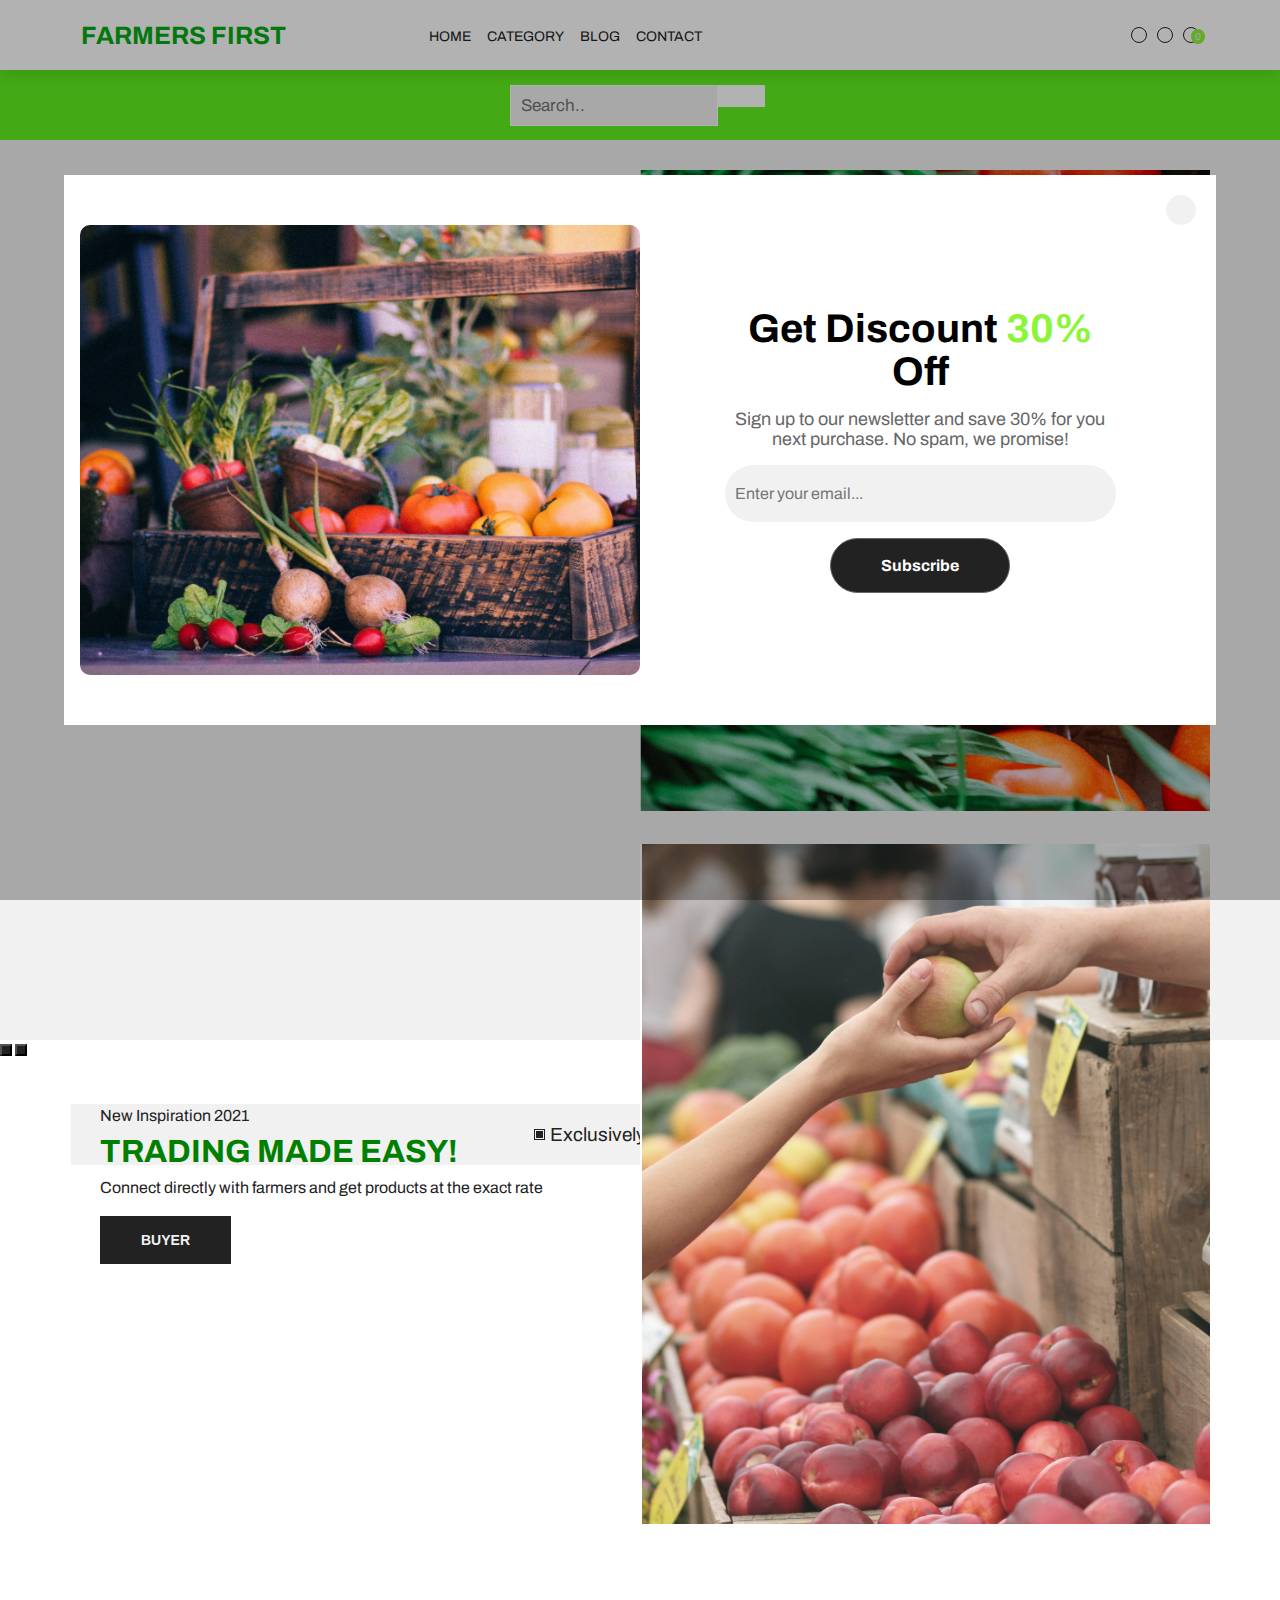
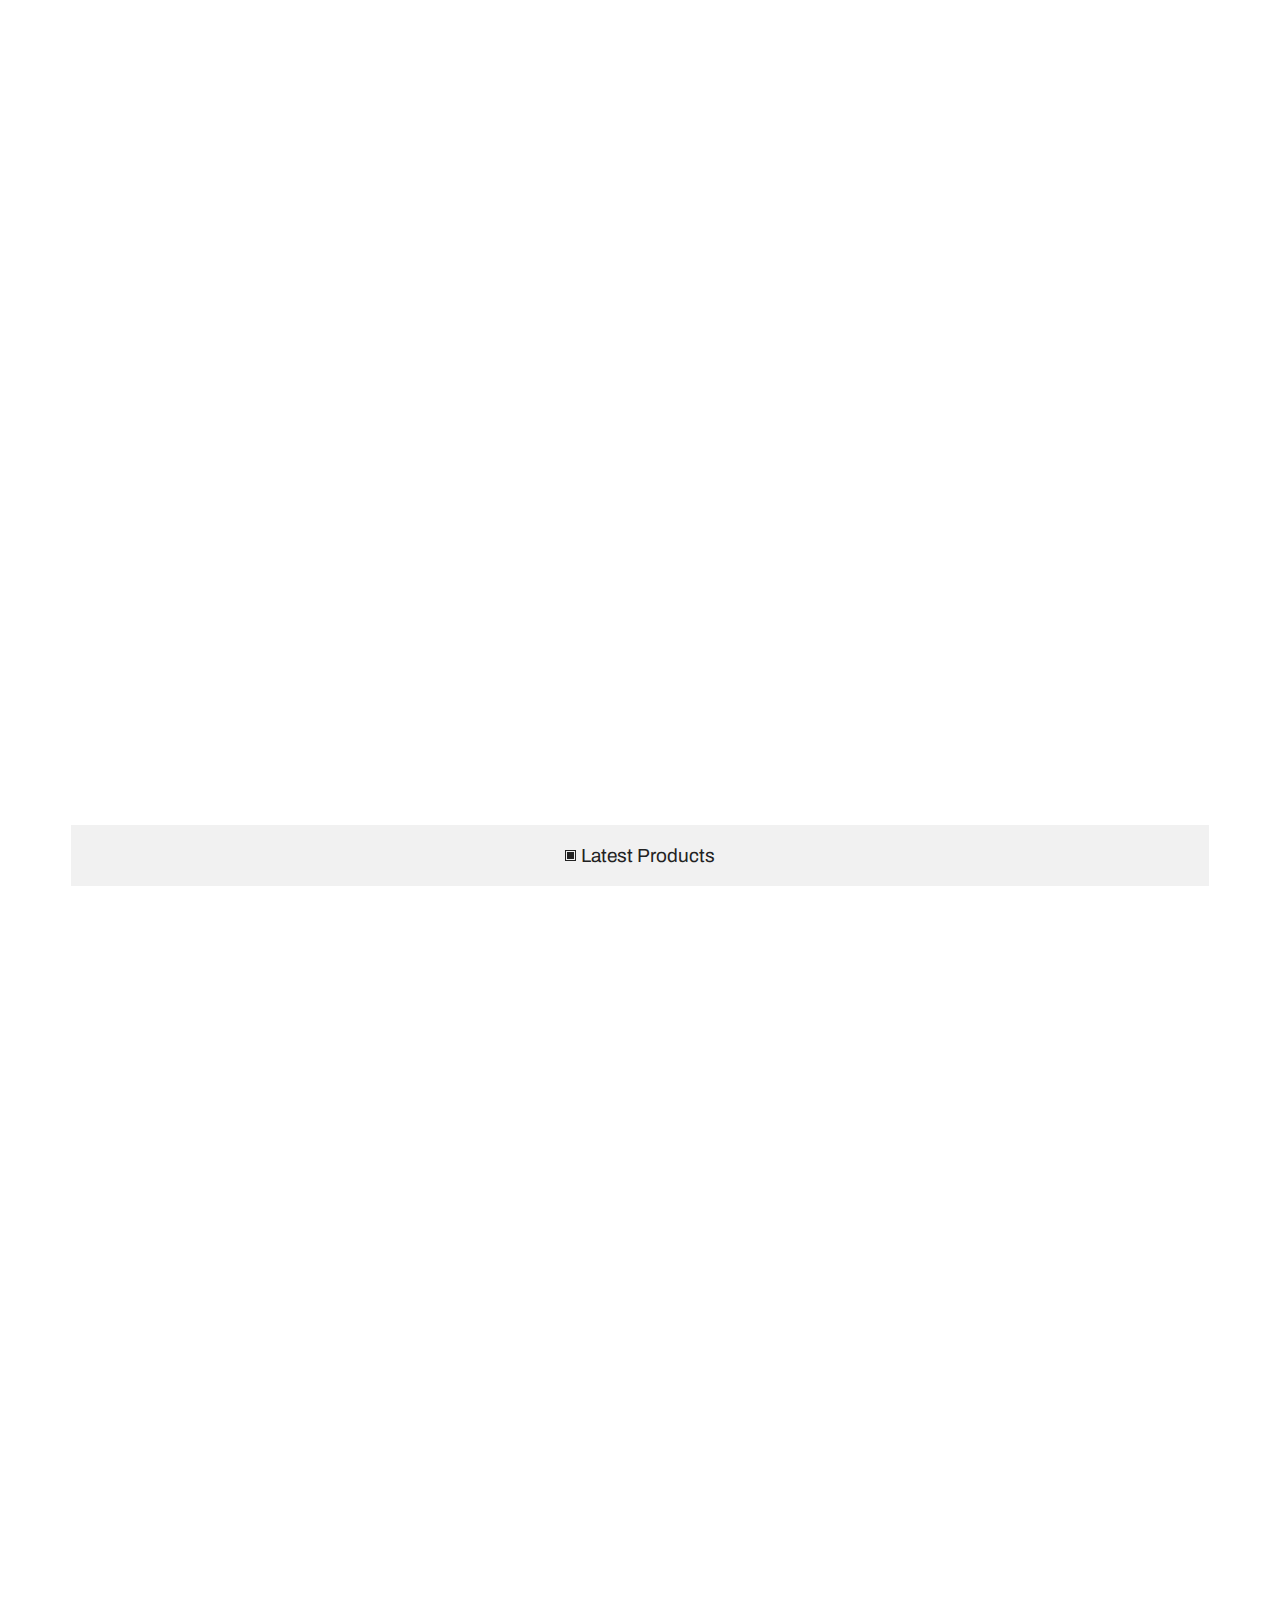
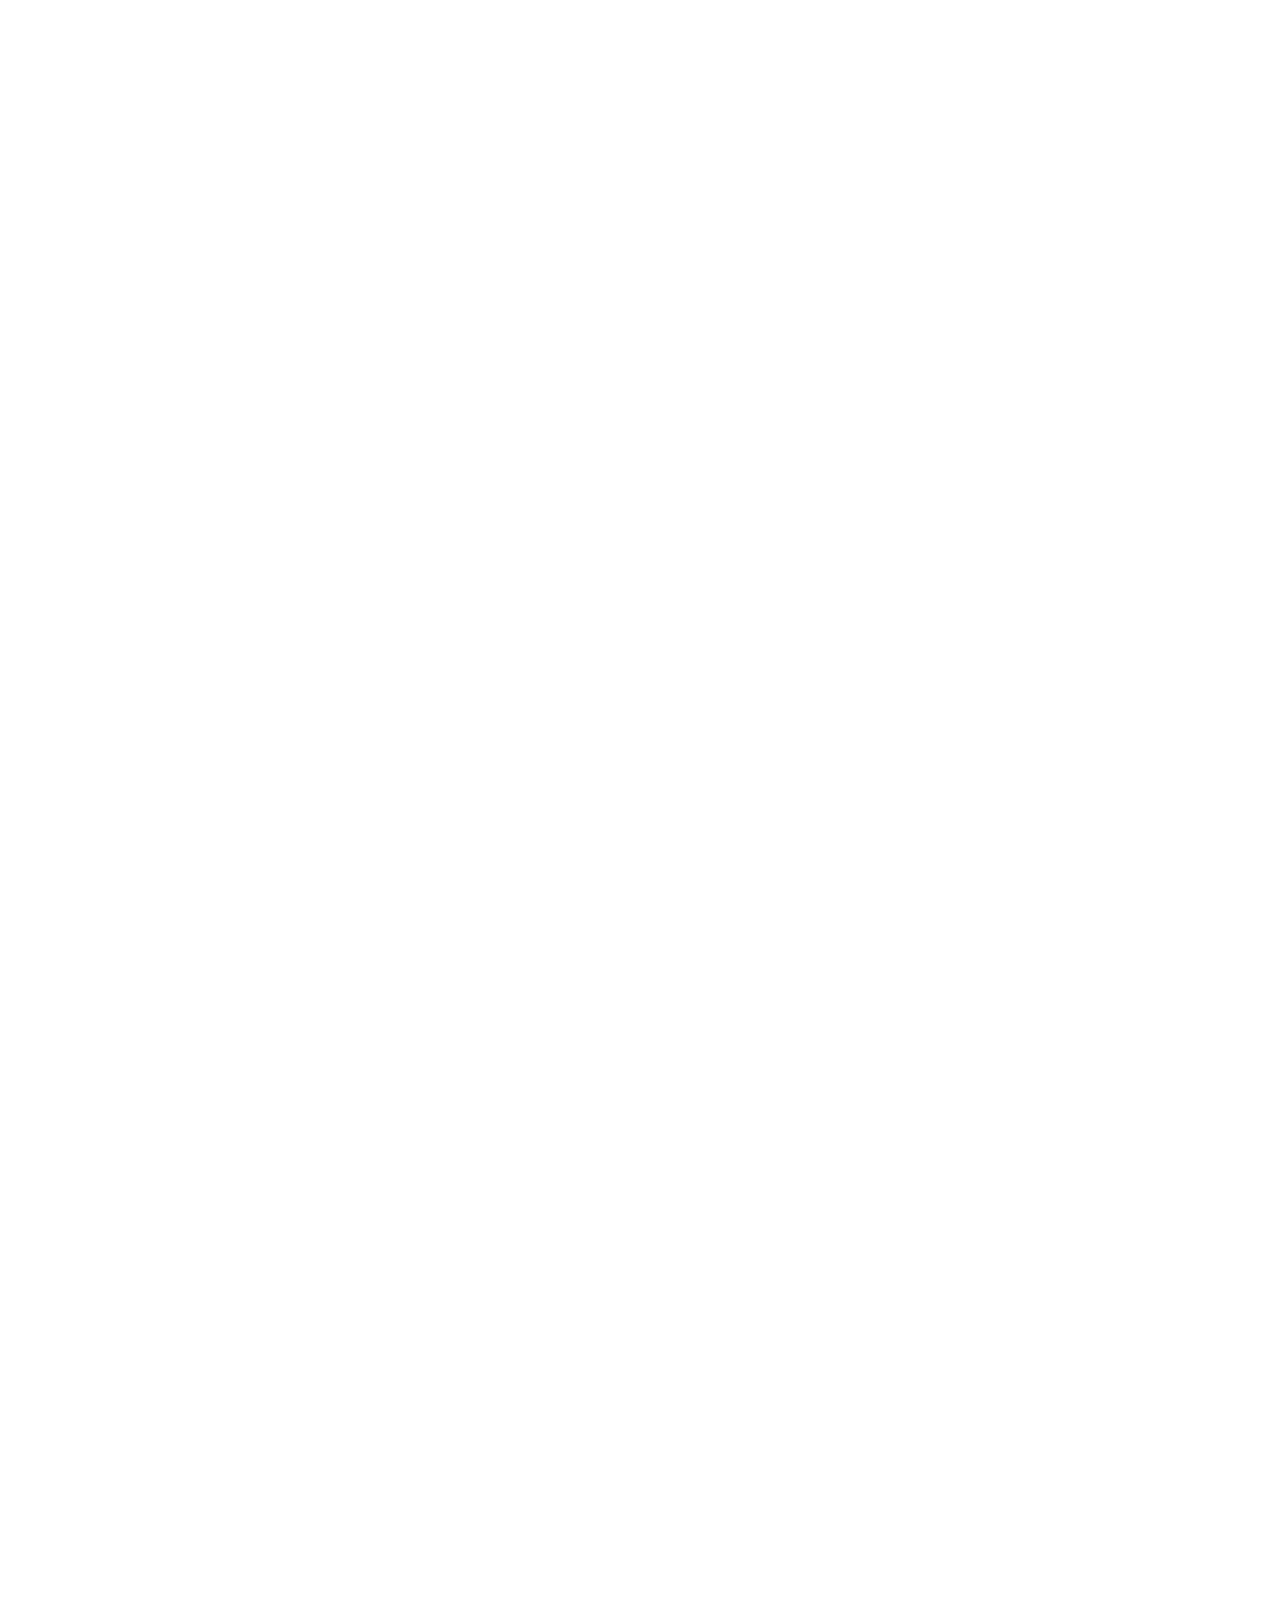
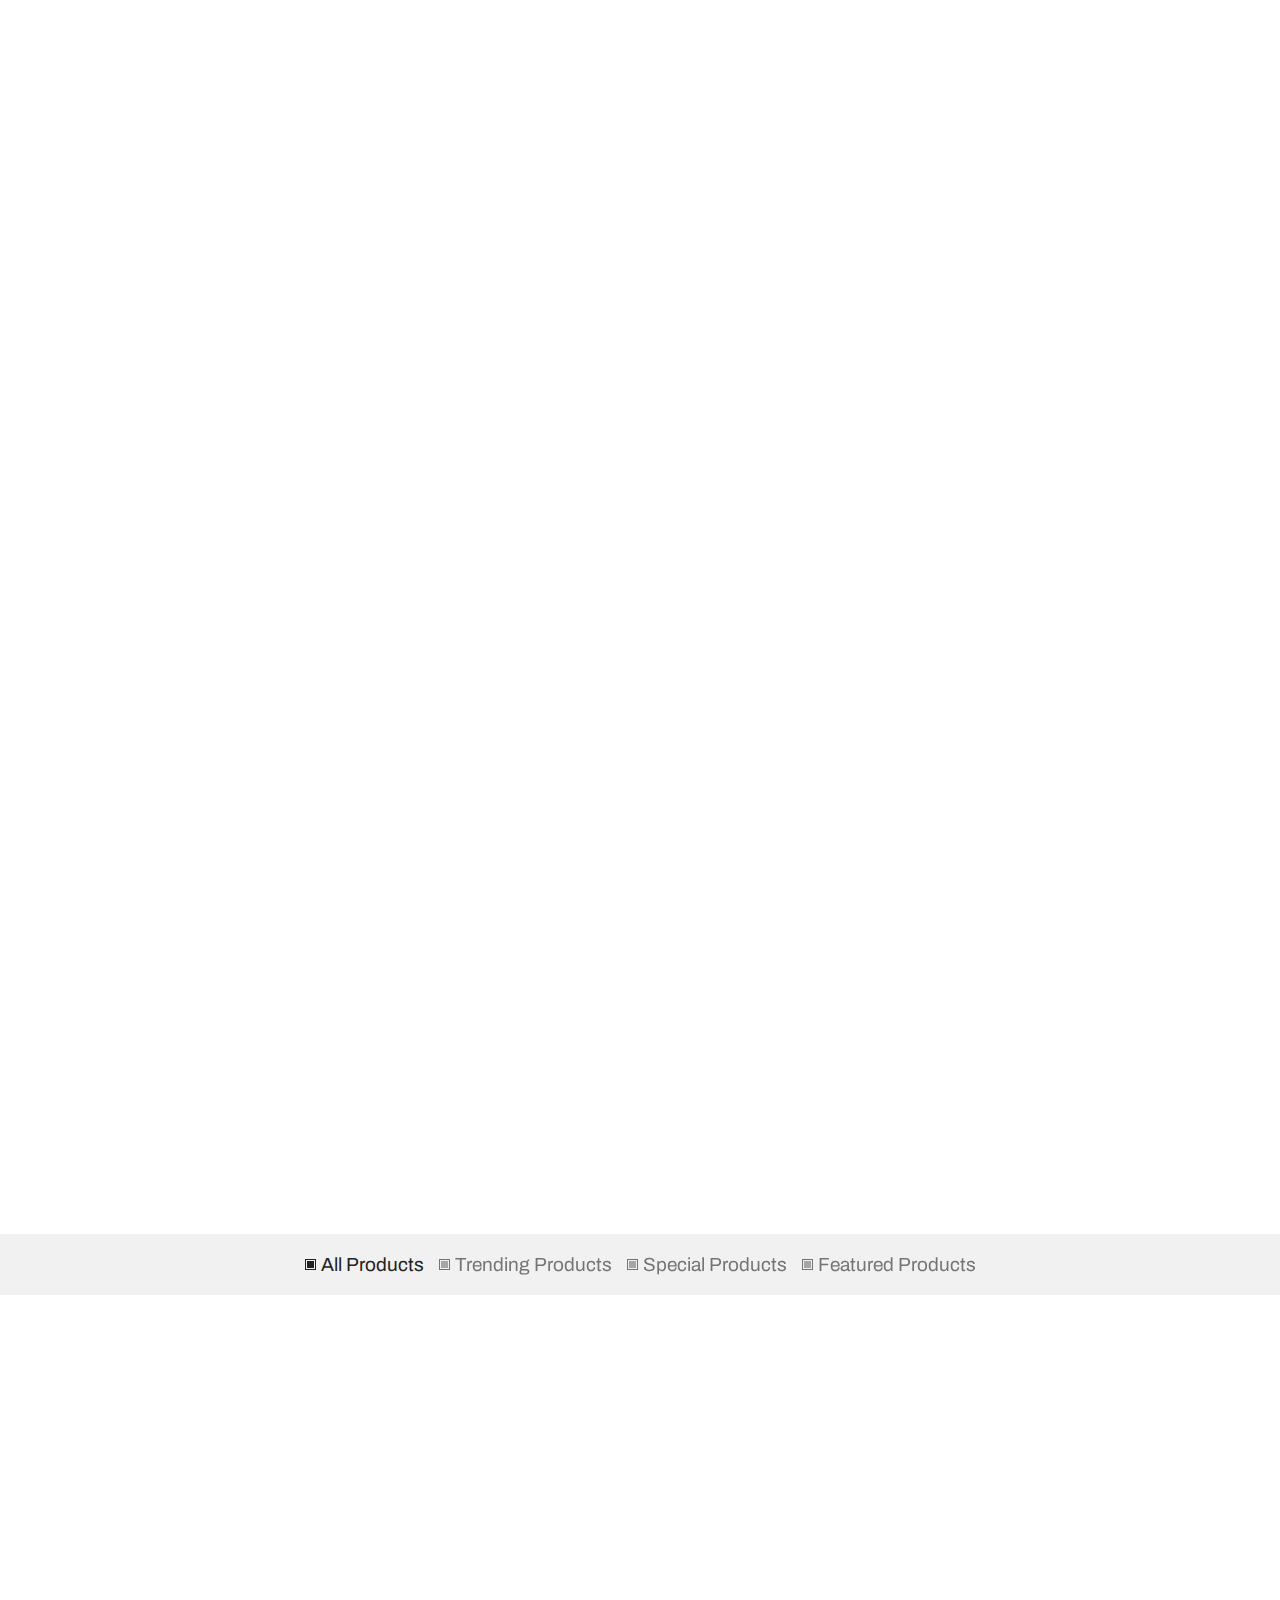
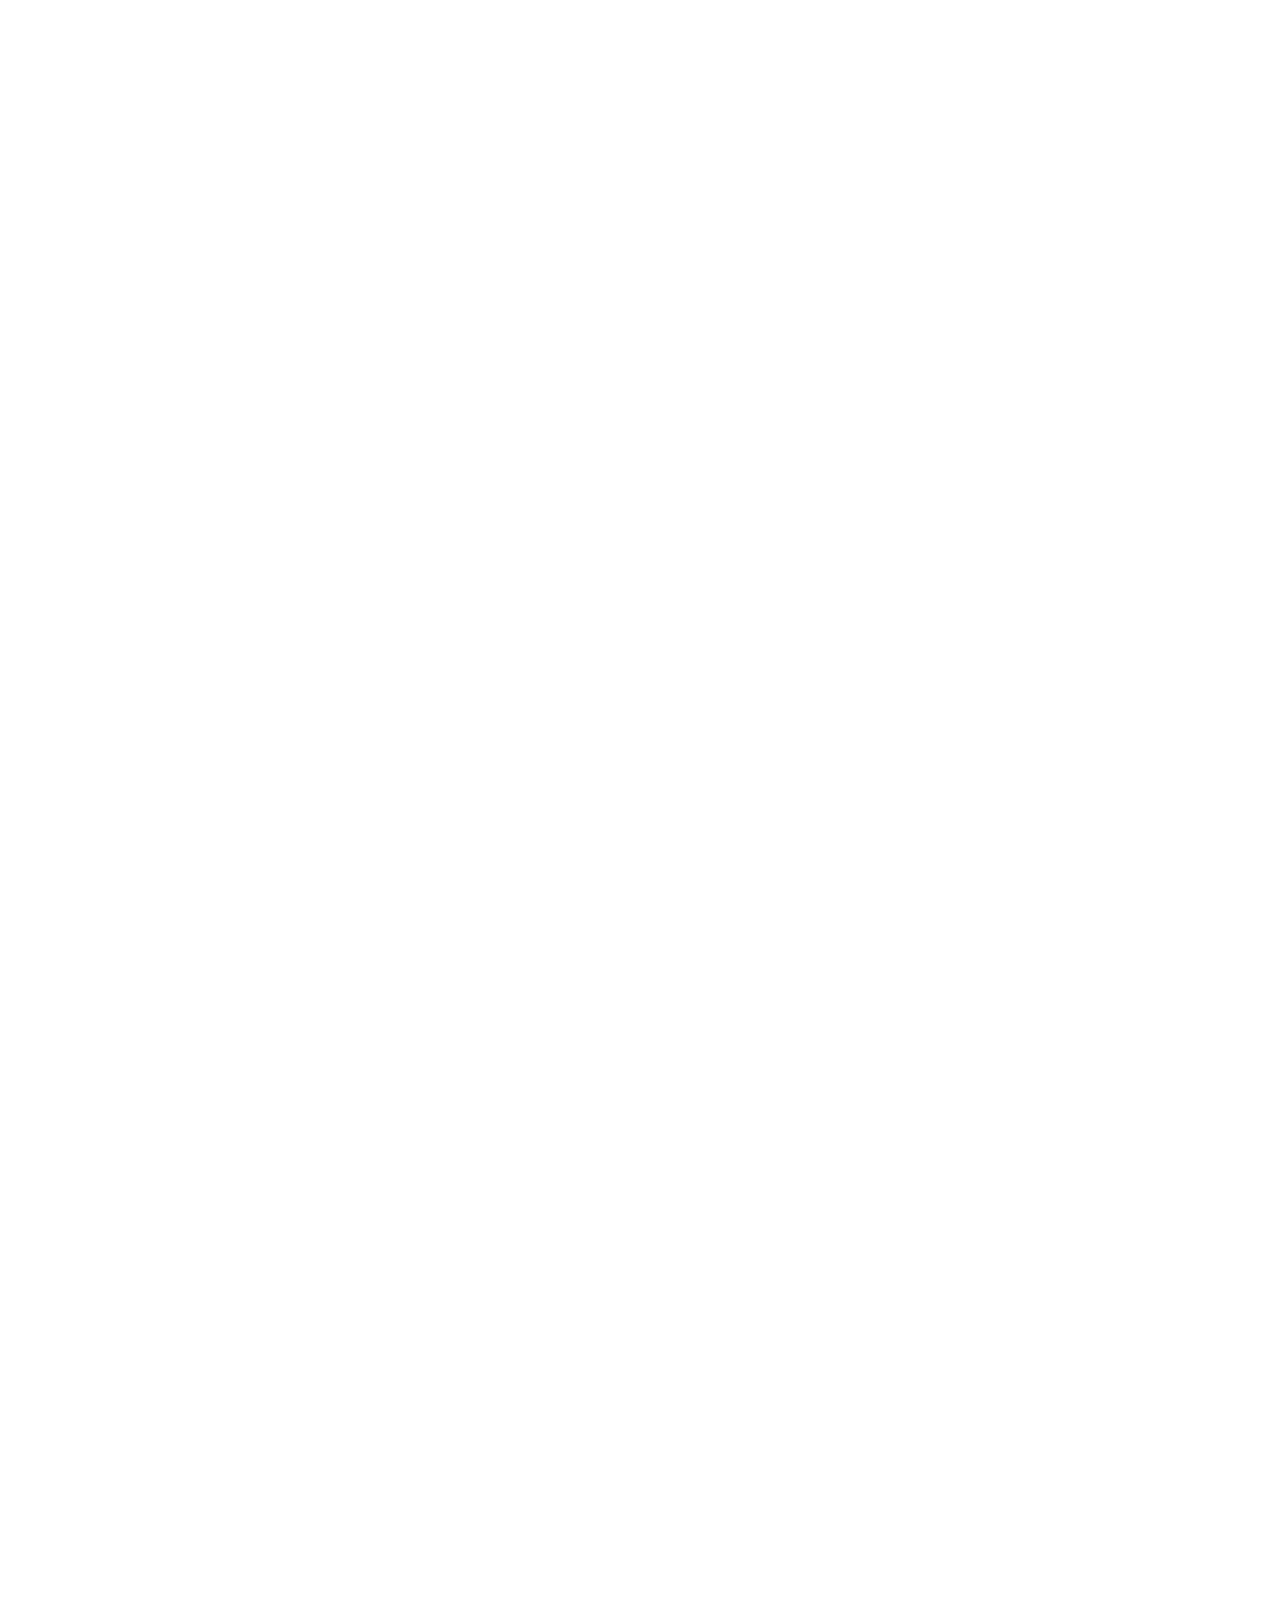
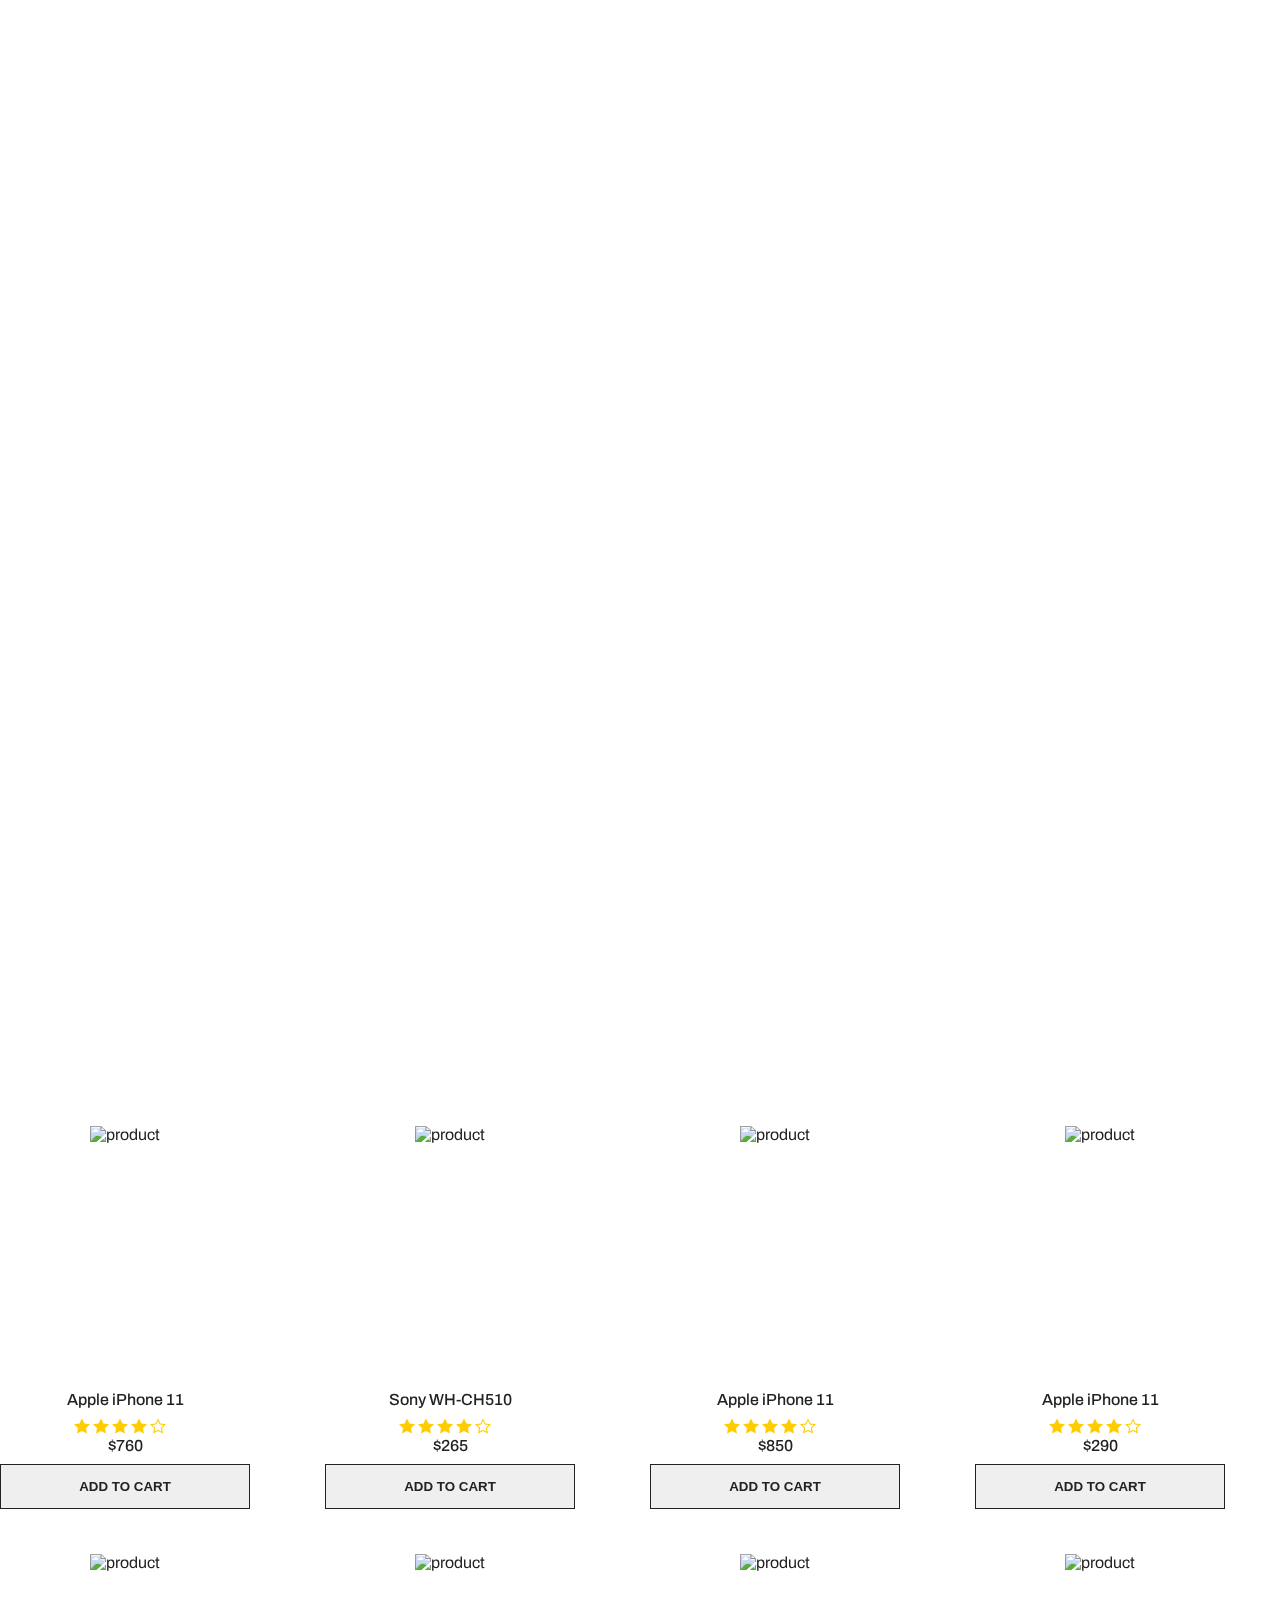
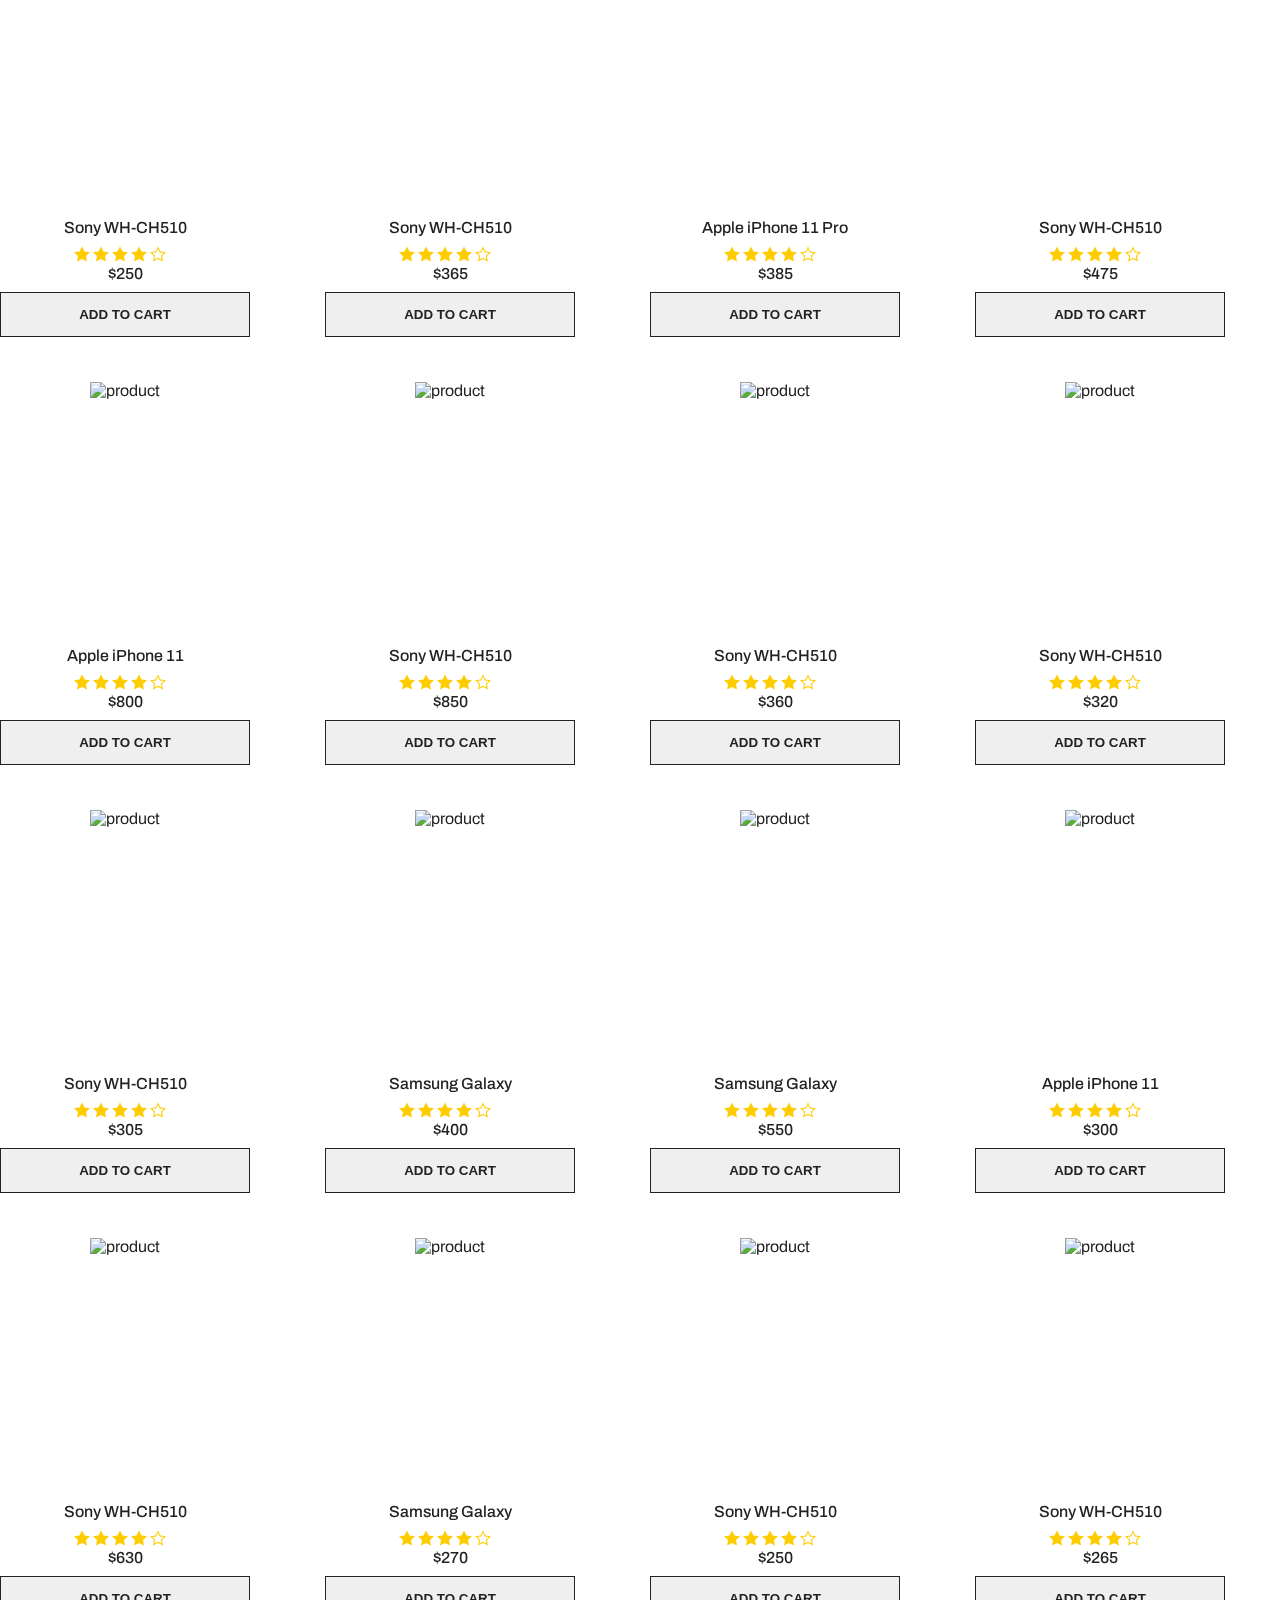
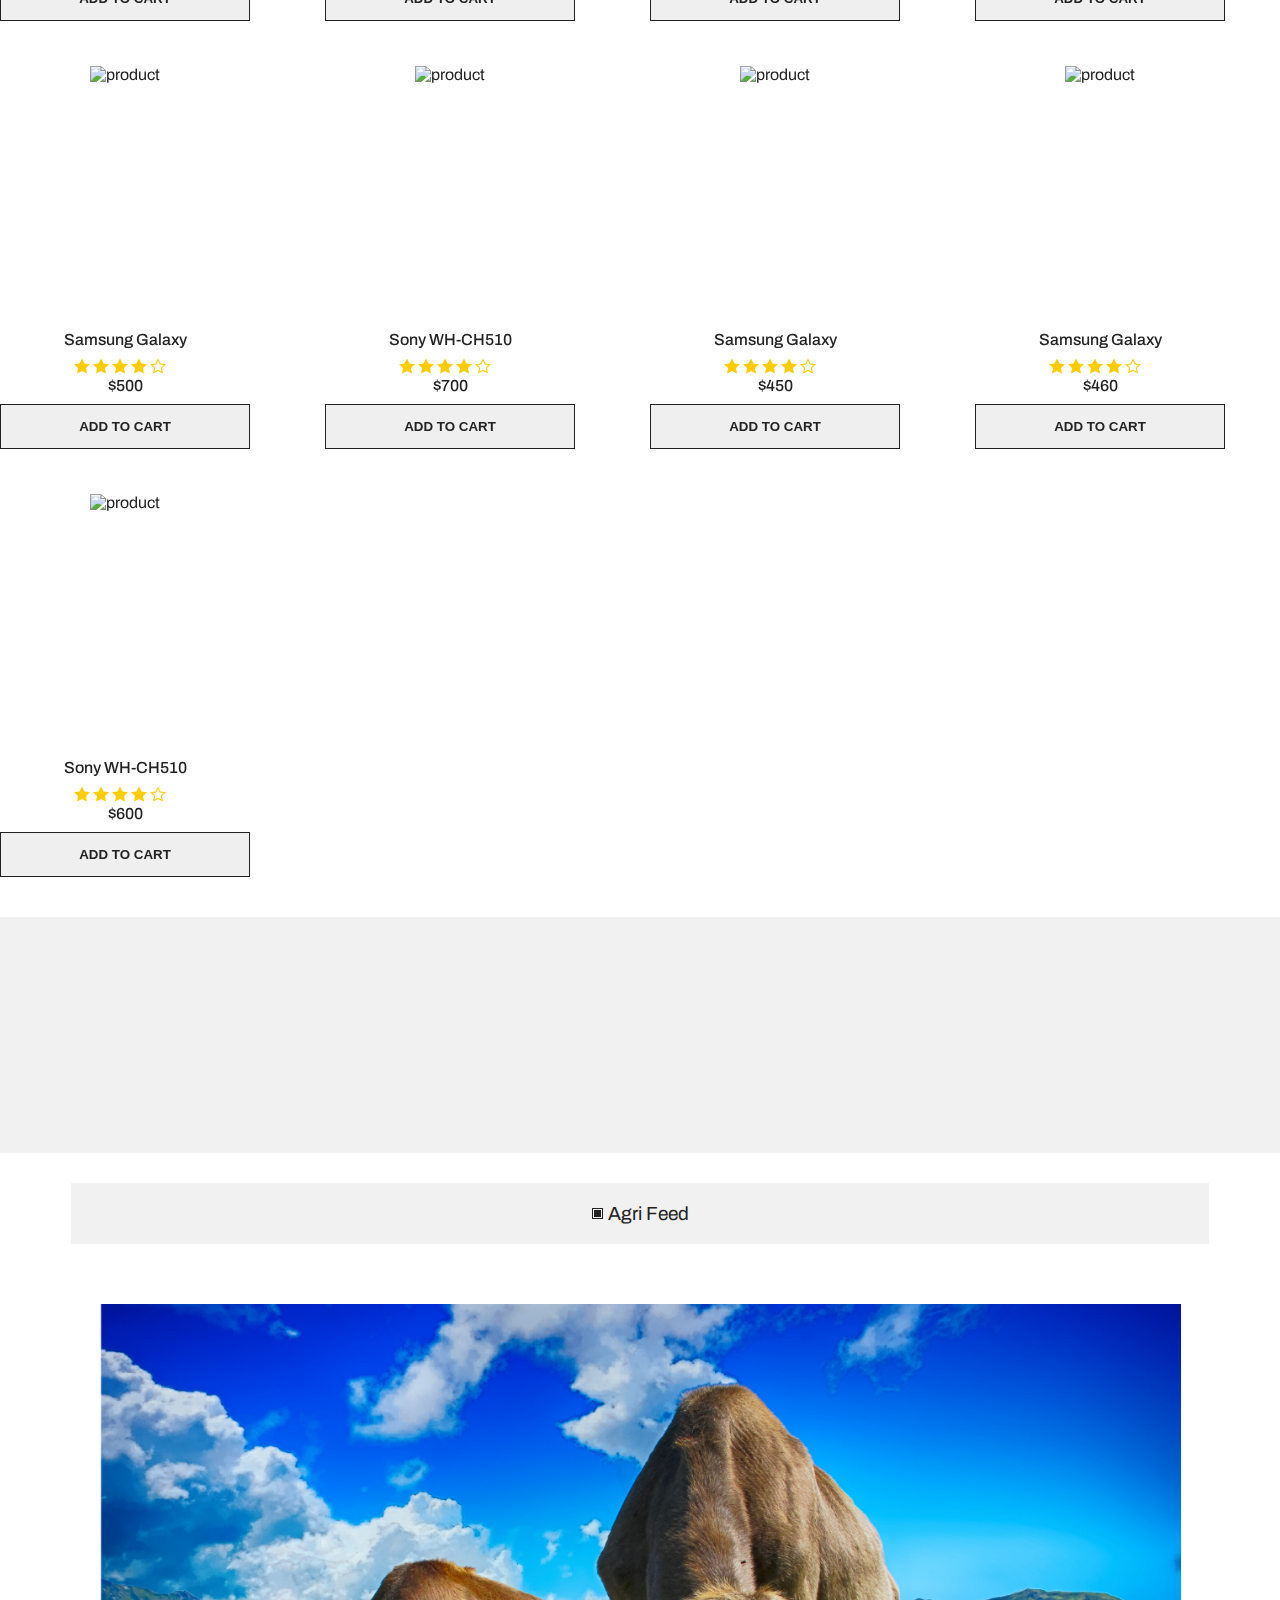
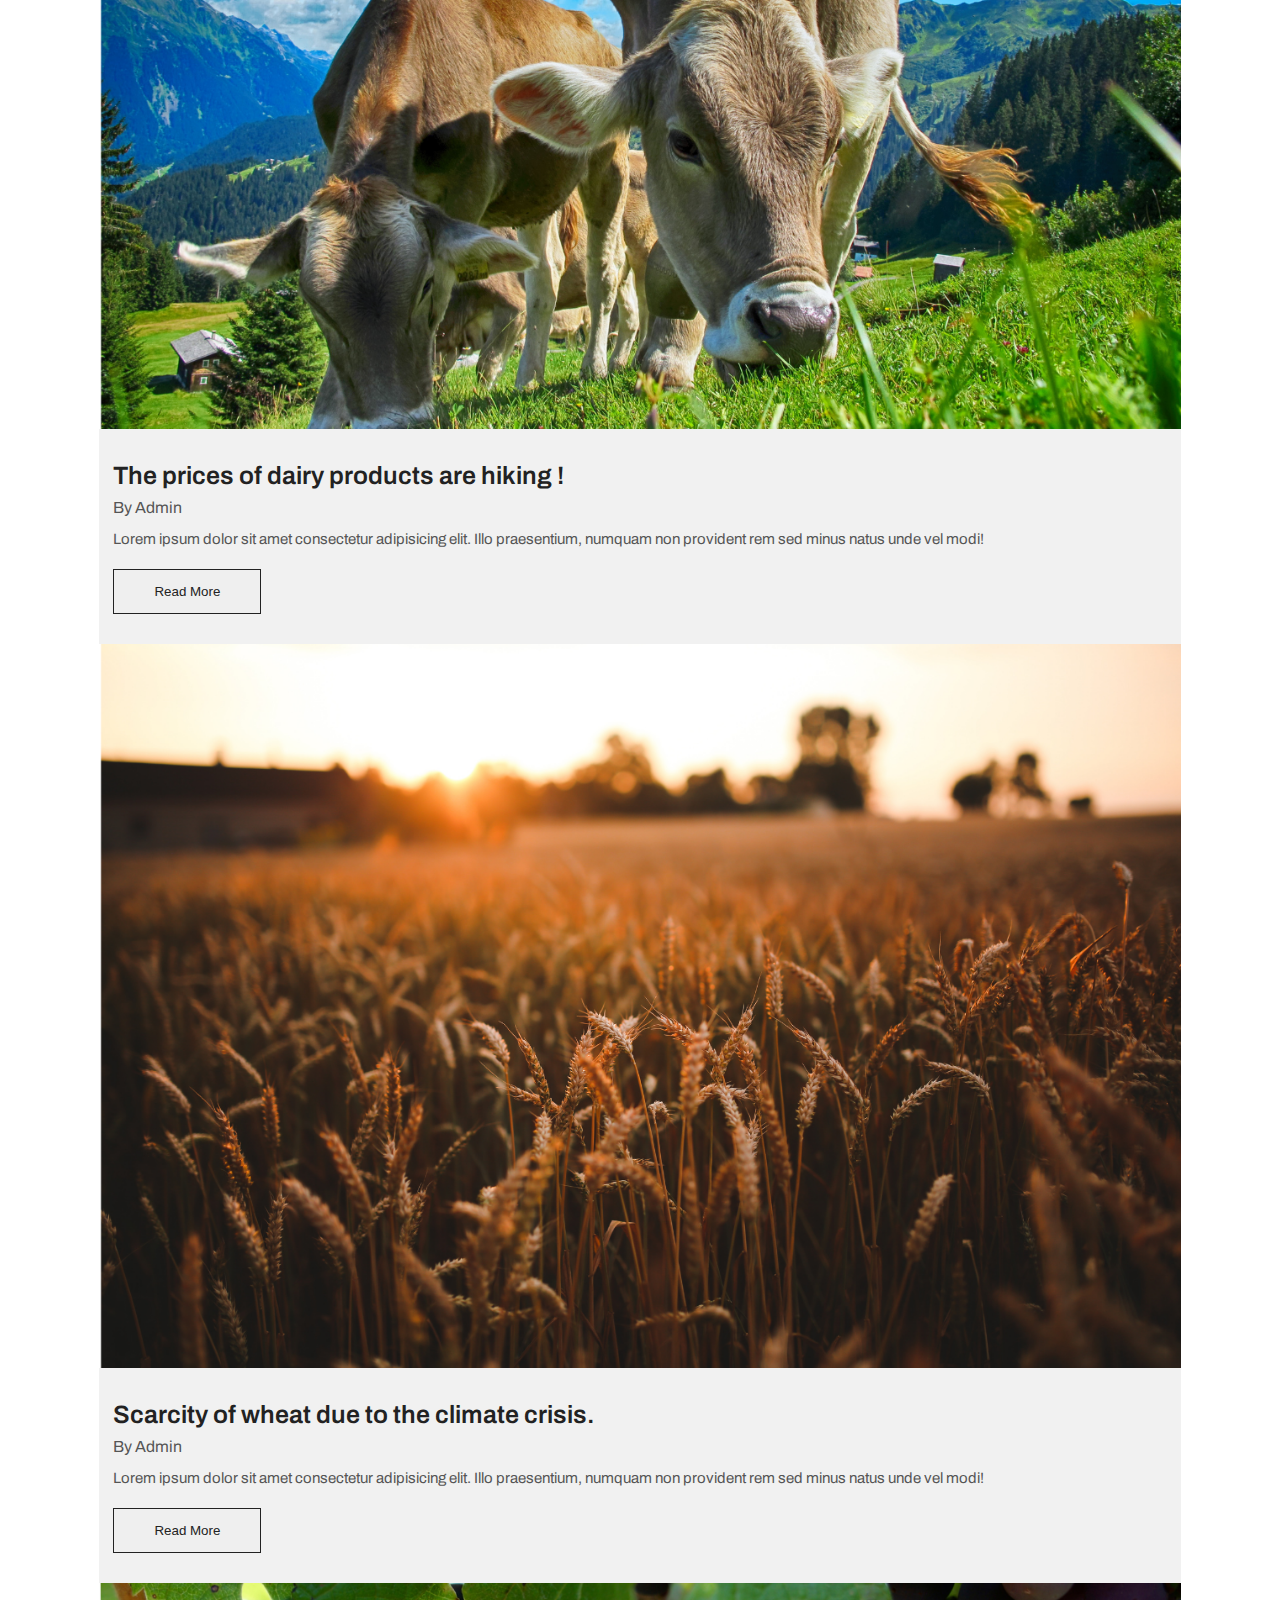
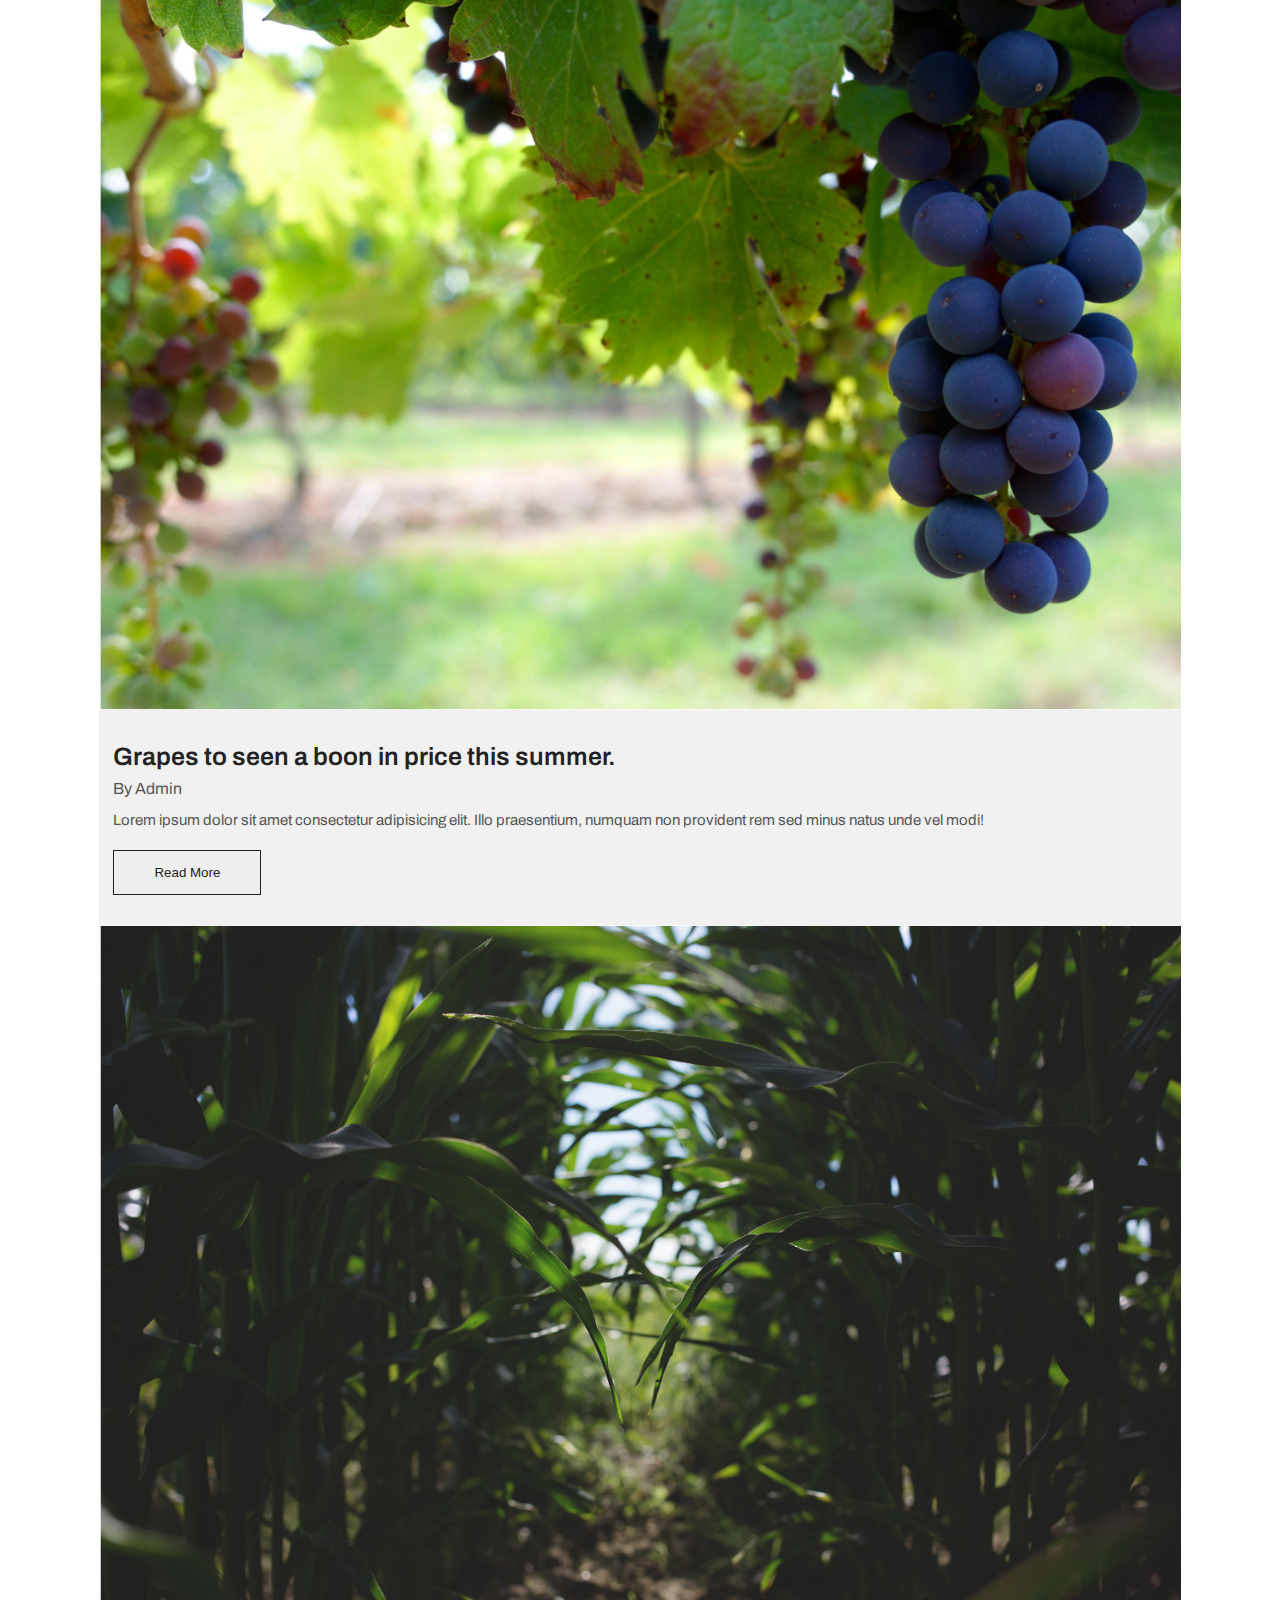
==== index.html @ 25ca0d09 "...." ====
<!DOCTYPE html>
<html lang="en">

<head>
  <meta charset="UTF-8" />
  <meta name="viewport" content="width=device-width, initial-scale=1.0" />
  <script
      src="https://kit.fontawesome.com/64d58efce2.js"
      crossorigin="anonymous">
    </script>

  <!-- Google Fonts -->
  <link href="https://fonts.googleapis.com/css2?family=Archivo:wght@400;700&display=swap" rel="stylesheet" />


  <!-- Favicon -->
  <link rel="shortcut icon" href="imagelog.png" type="image/x-icon" />

  <!--Gliders Carousel-->
  <link rel="stylesheet" href="node_modules/@glidejs/glide/dist/css/glide.core.min.css" />
  <link rel="stylesheet" href="node_modules/@glidejs/glide/dist/css/glide.theme.min.css" />

  <!-- Carousel -->
  <link rel="stylesheet" href="https://cdnjs.cloudflare.com/ajax/libs/Glide.js/3.4.1/css/glide.core.css">
  <link rel="stylesheet" href="https://cdnjs.cloudflare.com/ajax/libs/Glide.js/3.4.1/css/glide.theme.min.css
">
  <link rel="stylesheet" href="https://unpkg.com/aos@next/dist/aos.css" />

  <!-- Custom StyleSheet -->
  <link rel="stylesheet" href="styles.css" />

  <title>FarmersFirst</title>
</head>

<body>
<!-- Header -->
  <header id="header" class="header">
    <div class="navigation">
      <div class="container">
        <nav class="nav">
          <div class="nav__hamburger">
            <i class="fa fa-bars" style="color:black" aria-hidden="true"></i>
          </div>

          <div class="nav__logo">
            <a href="/" class="scroll-link"> 
            <div class="texty">
              FARMERS FIRST
            </div>
            </a>
          </div>

          <div class="nav__menu">
            <div class="menu__top">
              <span class="nav__category">FARMERS FIRST</span>
              <a href="#" class="close__toggle">
                <i class="fa fa-times" style="color:black;"aria-hidden="true"></i>
              </a>
            </div>
            <ul class="nav__list">
              <li class="nav__item">
                <a href="#header" class="nav__link scroll-link">Home</a>
              </li>
              <li class="nav__item">
                <a href="#category" class="nav__link scroll-link">Category</a>
              </li>
              <li class="nav__item">
                <a href="#news" class="nav__link scroll-link">Blog</a>
              </li>
              <li class="nav__item">
                <a href="#contact" class="nav__link scroll-link">Contact</a>
              </li>
            </ul>
          </div>

          <div class="nav__icons">
            <a href="Project Farmers/index.html" class="icon__item">
              <i class="fa fa-user" aria-hidden="true"></i>
            </a>

            <a href="#" class="icon__item">
            
              <i class="fa fa-search" aria-hidden="true"></i>
            </a>

            <a href="cart.html" class="icon__item">
            <i class="fa fa-shopping-cart" aria-hidden="true"></i>
              <span id="cart__total">0</span>
            </a>
          </div>
        </nav>
      </div>
    </div>
    <div class="container2">
    <nav class="nav2">
    <form class="example" action="#" style="margin:auto;max-width:400px">
  <input type="text" placeholder="Search.." name="search2">
  <button type="submit"><i class="fa fa-search"></i></button>
</form>
    </nav>
    <div id="google_translate_element"></div>

<script type="text/javascript">
function googleTranslateElementInit() {
  new google.translate.TranslateElement({pageLanguage: 'en'}, 'google_translate_element');
}
</script>

<script type="text/javascript" src="//translate.google.com/translate_a/element.js?cb=googleTranslateElementInit"></script>

    </div>

    <!-- Hero -->
    <div class="hero">
      <div class="glide" id="glide_1">
        <div class="glide__track" data-glide-el="track">
          <ul class="glide__slides">
            <li class="glide__slide">
              <div class="hero__center">
                <div class="hero__left">
                  <span class="">New Inspiration 2021</span>
                  <h1 class="texty">FARMING MADE EASY!</h1>
                  <p>Buy all essentials at a lower cost</p>
                  <a href="#collection"><button class="hero__btn">FARMER</button></a>
                </div>
                <div class="hero__right">
                  <div class="hero__img-container">
                    <img class="banner_01" src="./images/banner_01.png" alt="banner2" />
                  </div>
                </div>
              </div>
            </li>
            <li class="glide__slide">
              <div class="hero__center">
                <div class="hero__left">
                  <span>New Inspiration 2021</span>
                  <h1 style="color:green;">TRADING MADE EASY!</h1>
                  <p>Connect directly with farmers and get products at the exact rate</p>
                  <a href="#category"><button class="hero__btn">BUYER</button></a>
                </div>
                <div class="hero__right">
                  <img class="banner_02" src="./images/banner_02.png" alt="banner2" />
                </div>
              </div>
            </li>
          </ul>
        </div>
        <div class="glide__bullets" data-glide-el="controls[nav]">
          <button class="glide__bullet" data-glide-dir="=0"></button>
          <button class="glide__bullet" data-glide-dir="=1"></button>
        </div>

        <div class="glide__arrows" data-glide-el="controls">
          <button class="glide__arrow glide__arrow--left" data-glide-dir="<">
            <i class="fa fa-arrow-left" aria-hidden="true"></i>
          </button>
          <button class="glide__arrow glide__arrow--right" data-glide-dir=">">
            <i class="fa fa-arrow-right" aria-hidden="true"></i>
          </button>
        </div>
      </div>
    </div>
</header>
  <!-- End Header -->

  <!-- Main -->
  <main id="main">
    <div class="container">
      <br><br>

    <!-- Collection -->
    <section class="section latest__products" id="latest">
      <div class="title__container">
        <div class="section__title active" data-id="Latest Products">
          <span class="dot"></span>
          <h1 class="primary__title">Exclusively for Farmers</h1>
        </div>
      </div>   
      <section id="collection" class="section collection">
        <div class="collection__container" data-aos="fade-up" data-aos-duration="1200">
          <div class="collection__box">
            <div class="img__container">
            <script
                    src="https://unpkg.com/@lottiefiles/lottie-player@latest/dist/lottie-player.js"></script>
                    <lottie-player src="https://assets7.lottiefiles.com/packages/lf20_ta6fw8qq.json" background="transparent" speed="1" style="width: 300px; height: 300px;" loop autoplay></lottie-player>
            </div>
            <div class="collection__content">
              <div class="collection__data">
                <span>Start super fresh !!!</span>
                <h1>SEEDS</h1>
                <a href="#shop">SHOP NOW</a>
              </div>
            </div>
          </div>
          <div class="collection__box">
            <div class="img__container">
              <lottie-player class="collection_02" src="https://assets9.lottiefiles.com/private_files/lf30_uMKwX0.json"  background="transparent"  speed="0.25"  style="width: 250px; height: 250px;"  loop  autoplay></lottie-player>
            </div>
            <div class="collection__content">
              <div class="collection__data">
                <span>Enhance the quality !!!</span>
                <h1>FERTILIZERS</h1>
                <a href="#">SHOP NOW</a>
              </div>
            </div>
          </div>
           </section>


           <section id="collection" class="section collection">
            <div class="collection__container" data-aos="fade-up" data-aos-duration="1200">
              <div class="collection__box">
                <div class="img__container">
                  <lottie-player class="collection_01" src="https://assets5.lottiefiles.com/packages/lf20_na186we7.json"  background="transparent"  speed="1"  style="width: 300px; height: 300px;"  loop  autoplay></lottie-player>
                </div>
                <div class="collection__content">
                  <div class="collection__data">
                    <span>Enhance the quality !!!</span>
                    <h1>MANURES</h1>
                    <a href="#shop">SHOP NOW</a>
                  </div>
                </div>
              </div>
              <div class="collection__box">
                <div class="img__container">
                  <lottie-player class="collection_01" src="https://assets9.lottiefiles.com/packages/lf20_q5lxdkxu.json" background="transparent" speed="1" style="width:250px;height:250px;" autoplay loop></lottie-player>
                </div>
                <div class="collection__content">
                  <div class="collection__data">
                    <span>Let the plant alone grow !!!</span>
                    <h1>PESTICIDES</h1>
                    <a href="#">SHOP NOW</a>
                  </div>
                </div>
              </div>
               </section>

               <section id="collection" class="section collection">
                <div class="collection__container" data-aos="fade-up" data-aos-duration="1200">
                  <div class="collection__box">
                    <div class="img__container">
                      <img class="collection_01" src="emblem.png" style="width:110px;height:200px" alt="">
                    </div>
                    <div class="collection__content">
                      <div class="collection__data">
                        <span>Know your rights !!!</span>
                        <h1>GOVT. SCHEMES</h1>
                        <a href="#shop">APPLY NOW</a>
                      </div>
                    </div>
                  </div>
                  <div class="collection__box">
                    <div class="img__container">
                    <lottie-player src="https://assets1.lottiefiles.com/packages/lf20_r0L0OT.json"  background="transparent"  speed="0.45"  style="width: 350px; height: 350px;"  loop  autoplay></lottie-player>
                    </div>
                    <div class="collection__content">
                      <div class="collection__data">
                        <span>Get help when needed !!!</span>
                        <h1>LOAN OPTIONS</h1>
                        <a href="#">APPLY NOW</a>
                      </div>
                    </div>
                  </div>
                   </section>
                </section>


       <!-- Latest Products -->
      <section class="section latest__products" id="latest">
        <div class="title__container">
          <div class="section__title active" data-id="Latest Products">
            <span class="dot"></span>
            <h1 class="primary__title">Latest Products</h1>
          </div>
        </div>
        <div class="container" data-aos="fade-up" data-aos-duration="1200">
          <div class="glide" id="glide_2">
            <div class="glide__track" data-glide-el="track">
              <ul class="glide__slides latest-center">
                <li class="glide__slide">
                  <div class="product">
                    <div class="product__header">
                      <img src="./images/products/iPhone/seeds_ref_1.jpg" alt="product">
                    </div>
                    <div class="product__footer">
                      <h3>Card Seeds.Co - Tomato</h3>
                      <div class="rating">
                        <i class="fa fa-star" aria-hidden="true"></i>
                        <i class="fa fa-star" aria-hidden="true"></i>
                        <i class="fa fa-star" aria-hidden="true"></i>
                        <i class="fa fa-star" aria-hidden="true"></i>
                        <i class="fa fa-star-o" aria-hidden="true"></i>
                      </div>
                      <div class="product__price">
                        <h4>₹ 750</h4>
                      </div>
                      <a href="cart.html"><button type="submit" class="product__btn">Add To Cart</button></a>
                    </div>
                    <ul>
                      <li>
                        <a data-tip="Quick View" data-place="left" href="product.html">
                          <i class="fa fa-eye" aria-hidden="true"></i>
                        </a>
                      </li>
                      <li>
                        <a data-tip="Add To Wishlist" data-place="left" href="#">
                          <i class="fa fa-heart" aria-hidden="true"></i>
                        </a>
                      </li>
                      <li>
                        <a data-tip="Add To Compare" data-place="left" href="#">
                          <i class='fas fa-check-double'></i>
                        </a>
                      </li>
                    </ul>
                  </div>
                </li>
                <li class="glide__slide">
                  <div class="product">
                    <div class="product__header">
                      <img src="./images/products/sumsung/fert_ref_1.jpg" alt="product">
                    </div>
                    <div class="product__footer">
                      <h3>Plant it Earth - Fertilizer</h3>
                      <div class="rating">
                        <i class="fa fa-star" aria-hidden="true"></i>
                        <i class="fa fa-star" aria-hidden="true"></i>
                        <i class="fa fa-star" aria-hidden="true"></i>
                        <i class="fa fa-star" aria-hidden="true"></i>
                        <i class="fa fa-star-o" aria-hidden="true"></i>
                      </div>
                      <div class="product__price">
                        <h4>₹ 900</h4>
                      </div>
                      <a href="cart.html"><button type="submit" class="product__btn">Add To Cart</button></a>
                    </div>
                    <ul>
                      <li>
                        <a data-tip="Quick View" data-place="left" href="#">
                          <i class="fa fa-eye" aria-hidden="true"></i>
                        </a>
                      </li>
                      <li>
                        <a data-tip="Add To Wishlist" data-place="left" href="#">
                          <i class="fa fa-heart" aria-hidden="true"></i>
                        </a>
                      </li>
                      <li>
                        <a data-tip="Add To Compare" data-place="left" href="#">
                          <i class='fas fa-check-double'></i>
                        </a>
                      </li>
                    </ul>
                  </div>
                </li>
                <li class="glide__slide">
                  <div class="product">
                    <div class="product__header">
                      <img src="./images/products/headphone/man_ref_1.jpg" alt="product">
                    </div>
                    <div class="product__footer">
                      <h3>Phacelia -Green Manure Seeds</h3>
                      <div class="rating">
                        <i class="fa fa-star" aria-hidden="true"></i>
                        <i class="fa fa-star" aria-hidden="true"></i>
                        <i class="fa fa-star" aria-hidden="true"></i>
                        <i class="fa fa-star" aria-hidden="true"></i>
                        <i class="fa fa-star-o" aria-hidden="true"></i>
                      </div>
                      <div class="product__price">
                        <h4>₹ 600</h4>
                      </div>
                      <a href="cart.html"><button type="submit" class="product__btn">Add To Cart</button></a>
                    </div>
                    <ul>
                      <li>
                        <a data-tip="Quick View" data-place="left" href="#">
                          <i class="fa fa-eye" aria-hidden="true"></i>
                        </a>
                      </li>
                      <li>
                        <a data-tip="Add To Wishlist" data-place="left" href="#">
                          <i class="fa fa-heart" aria-hidden="true"></i>
                        </a>
                      </li>
                      <li>
                        <a data-tip="Add To Compare" data-place="left" href="#">
                          <i class='fas fa-check-double'></i>
                        </a>
                      </li>
                    </ul>
                  </div>
                </li>
                <li class="glide__slide">
                  <div class="product">
                    <div class="product__header">
                      <img src="./images/products/sumsung/pest_ref_1.jpg" alt="product">
                    </div>
                    <div class="product__footer">
                      <h3>Premise - Insecticide</h3>
                      <div class="rating">
                        <i class="fa fa-star" aria-hidden="true"></i>
                        <i class="fa fa-star" aria-hidden="true"></i>
                        <i class="fa fa-star" aria-hidden="true"></i>
                        <i class="fa fa-star" aria-hidden="true"></i>
                        <i class="fa fa-star-o" aria-hidden="true"></i>
                      </div>
                      <div class="product__price">
                        <h4>₹ 850</h4>
                      </div>
                      <a href="cart.html"><button type="submit" class="product__btn">Add To Cart</button></a>
                    </div>
                    <ul>
                      <li>
                        <a data-tip="Quick View" data-place="left" href="#">
                          <i class="fa fa-eye" aria-hidden="true"></i>
                        </a>
                      </li>
                      <li>
                        <a data-tip="Add To Wishlist" data-place="left" href="#">
                          <i class="fa fa-heart" aria-hidden="true"></i>
                        </a>
                      </li>
                      <li>
                        <a data-tip="Add To Compare" data-place="left" href="#">
                          <i class='fas fa-check-double'></i>
                        </a>
                      </li>
                    </ul>
                  </div>
                </li>
                <li class="glide__slide">
                  <div class="product">
                    <div class="product__header">
                      <img src="./images/products/iPhone/seeds_ref_2.jpg" alt="product">
                    </div>
                    <div class="product__footer">
                      <h3>W. Atlee Burpee & C0</h3>
                      <div class="rating">
                        <i class="fa fa-star" aria-hidden="true"></i>
                        <i class="fa fa-star" aria-hidden="true"></i>
                        <i class="fa fa-star" aria-hidden="true"></i>
                        <i class="fa fa-star" aria-hidden="true"></i>
                        <i class="fa fa-star-o" aria-hidden="true"></i>
                      </div>
                      <div class="product__price">
                        <h4>₹ 450</h4>
                      </div>
                      <a href="cart.html"><button type="submit" class="product__btn">Add To Cart</button></a>
                    </div>
                    <ul>
                      <li>
                        <a data-tip="Quick View" data-place="left" href="#">
                          <i class="fa fa-eye" aria-hidden="true"></i>
                        </a>
                      </li>
                      <li>
                        <a data-tip="Add To Wishlist" data-place="left" href="#">
                          <i class="fa fa-heart" aria-hidden="true"></i>
                        </a>
                      </li>
                      <li>
                        <a data-tip="Add To Compare" data-place="left" href="#">
                          <i class='fas fa-check-double'></i>
                        </a>
                      </li>
                    </ul>
                  </div>
                </li>
                <li class="glide__slide">
                  <div class="product">
                    <div class="product__header">
                      <img src="images/products/sumsung/fert_ref_3.jpg" alt="product">
                    </div>
                    <div class="product__footer">
                      <h3>Plant it Earth</h3>
                     <div class="rating">
                        <i class="fa fa-star" aria-hidden="true"></i>
                        <i class="fa fa-star" aria-hidden="true"></i>
                        <i class="fa fa-star" aria-hidden="true"></i>
                        <i class="fa fa-star" aria-hidden="true"></i>
                        <i class="fa fa-star-o" aria-hidden="true"></i>
                      </div>
                      <div class="product__price">
                        <h4>₹ 300</h4>
                      </div>
                      <a href="cart.html"><button type="submit" class="product__btn">Add To Cart</button></a>
                    </div>
                    <ul>
                      <li>
                        <a data-tip="Quick View" data-place="left" href="#">
                          <i class="fa fa-eye" aria-hidden="true"></i>
                        </a>
                      </li>
                      <li>
                        <a data-tip="Add To Wishlist" data-place="left" href="#">
                          <i class="fa fa-heart" aria-hidden="true"></i>
                        </a>
                      </li>
                      <li>
                        <a data-tip="Add To Compare" data-place="left" href="#">
                          <i class='fas fa-check-double'></i>
                        </a>
                      </li>
                    </ul>
                  </div>
                </li>
                <li class="glide__slide">
                  <div class="product">
                    <div class="product__header">
                      <img src="images/products/iPhone/seeds_ref_3.jpg" alt="product">
                    </div>
                    <div class="product__footer">
                      <h3>Card Seeds Co- Pumpkin</h3>
                      <div class="rating">
                        <i class="fa fa-star" aria-hidden="true"></i>
                        <i class="fa fa-star" aria-hidden="true"></i>
                        <i class="fa fa-star" aria-hidden="true"></i>
                        <i class="fa fa-star" aria-hidden="true"></i>
                        <i class="fa fa-star-o" aria-hidden="true"></i>
                      </div>
                      <div class="product__price">
                        <h4>₹ 300</h4>
                      </div>
                      <a href="cart.html"><button type="submit" class="product__btn">Add To Cart</button></a>
                    </div>
                    <ul>
                      <li>
                        <a data-tip="Quick View" data-place="left" href="#">
                          <i class="fa fa-eye" aria-hidden="true"></i>
                        </a>
                      </li>
                      <li>
                        <a data-tip="Add To Wishlist" data-place="left" href="#">
                          <i class="fa fa-heart" aria-hidden="true"></i>
                        </a>
                      </li>
                      <li>
                        <a data-tip="Add To Compare" data-place="left" href="#">
                          <i class='fas fa-check-double'></i>
                        </a>
                      </li>
                    </ul>
                  </div>
                </li>
                <li class="glide__slide">
                  <div class="product">
                    <div class="product__header">
                      <img src="images/products/headphone/man_ref_2.jpg" alt="product">
                    </div>
                    <div class="product__footer">
                      <h3>Hasin Organics- Manure</h3>
                     <div class="rating">
                        <i class="fa fa-star" aria-hidden="true"></i>
                        <i class="fa fa-star" aria-hidden="true"></i>
                        <i class="fa fa-star" aria-hidden="true"></i>
                        <i class="fa fa-star" aria-hidden="true"></i>
                        <i class="fa fa-star-o" aria-hidden="true"></i>
                      </div>
                      <div class="product__price">
                        <h4>₹ 250</h4>
                      </div>
                      <a href="cart.html"><button type="submit" class="product__btn">Add To Cart</button></a>
                    </div>
                    <ul>
                      <li>
                        <a data-tip="Quick View" data-place="left" href="#">
                          <i class="fa fa-eye" aria-hidden="true"></i>
                        </a>
                      </li>
                      <li>
                        <a data-tip="Add To Wishlist" data-place="left" href="#">
                          <i class="fa fa-heart" aria-hidden="true"></i>
                        </a>
                      </li>
                      <li>
                        <a data-tip="Add To Compare" data-place="left" href="#">
                          <i class='fas fa-check-double'></i>
                        </a>
                      </li>
                    </ul>
                  </div>
                </li>
                <li class="glide__slide">
                  <div class="product">
                    <div class="product__header">
                      <img src="images/products/sumsung/pest_ref_2.jpg" alt="product">
                    </div>
                    <div class="product__footer">
                      <h3>Killon</h3>
                      <div class="rating">
                        <i class="fa fa-star" aria-hidden="true"></i>
                        <i class="fa fa-star" aria-hidden="true"></i>
                        <i class="fa fa-star" aria-hidden="true"></i>
                        <i class="fa fa-star" aria-hidden="true"></i>
                        <i class="fa fa-star-o" aria-hidden="true"></i>
                      </div>
                      <div class="product__price">
                        <h4>₹ 450</h4>
                      </div>
                      <a href="cart.html"><button type="submit" class="product__btn">Add To Cart</button></a>
                    </div>
                    <ul>
                      <li>
                        <a data-tip="Quick View" data-place="left" href="#">
                          <i class="fa fa-eye" aria-hidden="true"></i>
                        </a>
                      </li>
                      <li>
                        <a data-tip="Add To Wishlist" data-place="left" href="#">
                          <i class="fa fa-heart" aria-hidden="true"></i>
                        </a>
                      </li>
                      <li>
                        <a data-tip="Add To Compare" data-place="left" href="#">
                          <i class='fas fa-check-double'></i>
                        </a>
                      </li>
                    </ul>
                  </div>
                </li>
              </ul>
            </div>

              </ul>
          </div>

            <div class="glide__arrows" data-glide-el="controls">
              <button class="glide__arrow glide__arrow--left" data-glide-dir="<">
                <i class="fa fa-arrow-left" aria-hidden="true"></i>
              </button>
              <button class="glide__arrow glide__arrow--right" data-glide-dir=">">
                <i class="fa fa-arrow-right" aria-hidden="true"></i>
              </button>
            </div>
          </div>
        </div>
      </section>

<!--category-->
      <section class="category__section section" id="category">
        <div class="tab__list">
          <div class="title__container tabs">
            <div class="section__titles category__titles ">
              <div class="section__title filter-btn active" data-id="All Products">
                <span class="dot"></span>
                <h1 class="primary__title">All Products</h1>
              </div>
            </div>
            <div class="section__titles">
              <div class="section__title filter-btn" data-id="Trending Products">
                <span class="dot"></span>
                <h1 class="primary__title">Trending Products</h1>
              </div>
            </div>

            <div class="section__titles">
              <div class="section__title filter-btn" data-id="Special Products">
                <span class="dot"></span>
                <h1 class="primary__title">Special Products</h1>
              </div>
            </div>

            <div class="section__titles">
              <div class="section__title filter-btn" data-id="Featured Products">
                <span class="dot"></span>
                <h1 class="primary__title">Featured Products</h1>
              </div>
            </div>

          </div>
        </div>
        <div class="category__container" data-aos="fade-up" data-aos-duration="1200">
          <div class="category__center"></div>
        </div>
         <div class="category__center"> 
                    <div class="product category__products">
                      <div class="product__header">
                        <img src="./FarmersFirst_files/iphone3.jpeg" alt="product">
                      </div>
                      <div class="product__footer">
                        <h3>Apple iPhone 11</h3>
                        <div class="rating">
                          <svg>
                            <use xlink:href="./images/sprite.svg#icon-star-full"></use>
                          </svg>
                          <svg>
                            <use xlink:href="./images/sprite.svg#icon-star-full"></use>
                          </svg>
                          <svg>
                            <use xlink:href="./images/sprite.svg#icon-star-full"></use>
                          </svg>
                          <svg>
                            <use xlink:href="./images/sprite.svg#icon-star-full"></use>
                          </svg>
                          <svg>
                            <use xlink:href="./images/sprite.svg#icon-star-empty"></use>
                          </svg>
                        </div>
                        <div class="product__price">
                          <h4>$760</h4>
                        </div>
                        <a href="http://127.0.0.1:5501/index.html#"><button type="submit" class="product__btn">Add To Cart</button></a>
                      </div>
                    <ul>
                        <li>
                          <a data-tip="Quick View" data-place="left" href="http://127.0.0.1:5501/index.html#">
                            <svg>
                              <use xlink:href="./images/sprite.svg#icon-eye"></use>
                            </svg>
                          </a>
                        </li>
                        <li>
                          <a data-tip="Add To Wishlist" data-place="left" href="http://127.0.0.1:5501/index.html#">
                            <svg>
                              <use xlink:href="./images/sprite.svg#icon-heart-o"></use>
                            </svg>
                          </a>
                        </li>
                        <li>
                          <a data-tip="Add To Compare" data-place="left" href="http://127.0.0.1:5501/index.html#">
                            <svg>
                              <use xlink:href="./images/sprite.svg#icon-loop2"></use>
                            </svg>
                          </a>
                        </li>
                    </ul>
                    </div>
                     
                    <div class="product category__products">
                      <div class="product__header">
                        <img src="./FarmersFirst_files/headphone2.jpeg" alt="product">
                      </div>
                      <div class="product__footer">
                        <h3>Sony WH-CH510</h3>
                        <div class="rating">
                          <svg>
                            <use xlink:href="./images/sprite.svg#icon-star-full"></use>
                          </svg>
                          <svg>
                            <use xlink:href="./images/sprite.svg#icon-star-full"></use>
                          </svg>
                          <svg>
                            <use xlink:href="./images/sprite.svg#icon-star-full"></use>
                          </svg>
                          <svg>
                            <use xlink:href="./images/sprite.svg#icon-star-full"></use>
                          </svg>
                          <svg>
                            <use xlink:href="./images/sprite.svg#icon-star-empty"></use>
                          </svg>
                        </div>
                        <div class="product__price">
                          <h4>$265</h4>
                        </div>
                        <a href="http://127.0.0.1:5501/index.html#"><button type="submit" class="product__btn">Add To Cart</button></a>
                      </div>
                    <ul>
                        <li>
                          <a data-tip="Quick View" data-place="left" href="http://127.0.0.1:5501/index.html#">
                            <svg>
                              <use xlink:href="./images/sprite.svg#icon-eye"></use>
                            </svg>
                          </a>
                        </li>
                        <li>
                          <a data-tip="Add To Wishlist" data-place="left" href="http://127.0.0.1:5501/index.html#">
                            <svg>
                              <use xlink:href="./images/sprite.svg#icon-heart-o"></use>
                            </svg>
                          </a>
                        </li>
                        <li>
                          <a data-tip="Add To Compare" data-place="left" href="http://127.0.0.1:5501/index.html#">
                            <svg>
                              <use xlink:href="./images/sprite.svg#icon-loop2"></use>
                            </svg>
                          </a>
                        </li>
                    </ul>
                    </div>
                     
                    <div class="product category__products">
                      <div class="product__header">
                        <img src="./FarmersFirst_files/iphone2.jpeg" alt="product">
                      </div>
                      <div class="product__footer">
                        <h3>Apple iPhone 11</h3>
                        <div class="rating">
                          <svg>
                            <use xlink:href="./images/sprite.svg#icon-star-full"></use>
                          </svg>
                          <svg>
                            <use xlink:href="./images/sprite.svg#icon-star-full"></use>
                          </svg>
                          <svg>
                            <use xlink:href="./images/sprite.svg#icon-star-full"></use>
                          </svg>
                          <svg>
                            <use xlink:href="./images/sprite.svg#icon-star-full"></use>
                          </svg>
                          <svg>
                            <use xlink:href="./images/sprite.svg#icon-star-empty"></use>
                          </svg>
                        </div>
                        <div class="product__price">
                          <h4>$850</h4>
                        </div>
                        <a href="http://127.0.0.1:5501/index.html#"><button type="submit" class="product__btn">Add To Cart</button></a>
                      </div>
                    <ul>
                        <li>
                          <a data-tip="Quick View" data-place="left" href="http://127.0.0.1:5501/index.html#">
                            <svg>
                              <use xlink:href="./images/sprite.svg#icon-eye"></use>
                            </svg>
                          </a>
                        </li>
                        <li>
                          <a data-tip="Add To Wishlist" data-place="left" href="http://127.0.0.1:5501/index.html#">
                            <svg>
                              <use xlink:href="./images/sprite.svg#icon-heart-o"></use>
                            </svg>
                          </a>
                        </li>
                        <li>
                          <a data-tip="Add To Compare" data-place="left" href="http://127.0.0.1:5501/index.html#">
                            <svg>
                              <use xlink:href="./images/sprite.svg#icon-loop2"></use>
                            </svg>
                          </a>
                        </li>
                    </ul>
                    </div>
                     
                    <div class="product category__products">
                      <div class="product__header">
                        <img src="./FarmersFirst_files/iphone4.jpeg" alt="product">
                      </div>
                      <div class="product__footer">
                        <h3>Apple iPhone 11</h3>
                        <div class="rating">
                          <svg>
                            <use xlink:href="./images/sprite.svg#icon-star-full"></use>
                          </svg>
                          <svg>
                            <use xlink:href="./images/sprite.svg#icon-star-full"></use>
                          </svg>
                          <svg>
                            <use xlink:href="./images/sprite.svg#icon-star-full"></use>
                          </svg>
                          <svg>
                            <use xlink:href="./images/sprite.svg#icon-star-full"></use>
                          </svg>
                          <svg>
                            <use xlink:href="./images/sprite.svg#icon-star-empty"></use>
                          </svg>
                        </div>
                        <div class="product__price">
                          <h4>$290</h4>
                        </div>
                        <a href="http://127.0.0.1:5501/index.html#"><button type="submit" class="product__btn">Add To Cart</button></a>
                      </div>
                    <ul>
                        <li>
                          <a data-tip="Quick View" data-place="left" href="http://127.0.0.1:5501/index.html#">
                            <svg>
                              <use xlink:href="./images/sprite.svg#icon-eye"></use>
                            </svg>
                          </a>
                        </li>
                        <li>
                          <a data-tip="Add To Wishlist" data-place="left" href="http://127.0.0.1:5501/index.html#">
                            <svg>
                              <use xlink:href="./images/sprite.svg#icon-heart-o"></use>
                            </svg>
                          </a>
                        </li>
                        <li>
                          <a data-tip="Add To Compare" data-place="left" href="http://127.0.0.1:5501/index.html#">
                            <svg>
                              <use xlink:href="./images/sprite.svg#icon-loop2"></use>
                            </svg>
                          </a>
                        </li>
                    </ul>
                    </div>
                     
                    <div class="product category__products">
                      <div class="product__header">
                        <img src="./FarmersFirst_files/headphone3.jpeg" alt="product">
                      </div>
                      <div class="product__footer">
                        <h3>Sony WH-CH510</h3>
                        <div class="rating">
                          <svg>
                            <use xlink:href="./images/sprite.svg#icon-star-full"></use>
                          </svg>
                          <svg>
                            <use xlink:href="./images/sprite.svg#icon-star-full"></use>
                          </svg>
                          <svg>
                            <use xlink:href="./images/sprite.svg#icon-star-full"></use>
                          </svg>
                          <svg>
                            <use xlink:href="./images/sprite.svg#icon-star-full"></use>
                          </svg>
                          <svg>
                            <use xlink:href="./images/sprite.svg#icon-star-empty"></use>
                          </svg>
                        </div>
                        <div class="product__price">
                          <h4>$250</h4>
                        </div>
                        <a href="http://127.0.0.1:5501/index.html#"><button type="submit" class="product__btn">Add To Cart</button></a>
                      </div>
                    <ul>
                        <li>
                          <a data-tip="Quick View" data-place="left" href="http://127.0.0.1:5501/index.html#">
                            <svg>
                              <use xlink:href="./images/sprite.svg#icon-eye"></use>
                            </svg>
                          </a>
                        </li>
                        <li>
                          <a data-tip="Add To Wishlist" data-place="left" href="http://127.0.0.1:5501/index.html#">
                            <svg>
                              <use xlink:href="./images/sprite.svg#icon-heart-o"></use>
                            </svg>
                          </a>
                        </li>
                        <li>
                          <a data-tip="Add To Compare" data-place="left" href="http://127.0.0.1:5501/index.html#">
                            <svg>
                              <use xlink:href="./images/sprite.svg#icon-loop2"></use>
                            </svg>
                          </a>
                        </li>
                    </ul>
                    </div>
                     
                    <div class="product category__products">
                      <div class="product__header">
                        <img src="./FarmersFirst_files/headphone4.jpeg" alt="product">
                      </div>
                      <div class="product__footer">
                        <h3>Sony WH-CH510</h3>
                        <div class="rating">
                          <svg>
                            <use xlink:href="./images/sprite.svg#icon-star-full"></use>
                          </svg>
                          <svg>
                            <use xlink:href="./images/sprite.svg#icon-star-full"></use>
                          </svg>
                          <svg>
                            <use xlink:href="./images/sprite.svg#icon-star-full"></use>
                          </svg>
                          <svg>
                            <use xlink:href="./images/sprite.svg#icon-star-full"></use>
                          </svg>
                          <svg>
                            <use xlink:href="./images/sprite.svg#icon-star-empty"></use>
                          </svg>
                        </div>
                        <div class="product__price">
                          <h4>$365</h4>
                        </div>
                        <a href="http://127.0.0.1:5501/index.html#"><button type="submit" class="product__btn">Add To Cart</button></a>
                      </div>
                    <ul>
                        <li>
                          <a data-tip="Quick View" data-place="left" href="http://127.0.0.1:5501/index.html#">
                            <svg>
                              <use xlink:href="./images/sprite.svg#icon-eye"></use>
                            </svg>
                          </a>
                        </li>
                        <li>
                          <a data-tip="Add To Wishlist" data-place="left" href="http://127.0.0.1:5501/index.html#">
                            <svg>
                              <use xlink:href="./images/sprite.svg#icon-heart-o"></use>
                            </svg>
                          </a>
                        </li>
                        <li>
                          <a data-tip="Add To Compare" data-place="left" href="http://127.0.0.1:5501/index.html#">
                            <svg>
                              <use xlink:href="./images/sprite.svg#icon-loop2"></use>
                            </svg>
                          </a>
                        </li>
                    </ul>
                    </div>
                     
                    <div class="product category__products">
                      <div class="product__header">
                        <img src="./FarmersFirst_files/iphone5.jpeg" alt="product">
                      </div>
                      <div class="product__footer">
                        <h3>Apple iPhone 11 Pro</h3>
                        <div class="rating">
                          <svg>
                            <use xlink:href="./images/sprite.svg#icon-star-full"></use>
                          </svg>
                          <svg>
                            <use xlink:href="./images/sprite.svg#icon-star-full"></use>
                          </svg>
                          <svg>
                            <use xlink:href="./images/sprite.svg#icon-star-full"></use>
                          </svg>
                          <svg>
                            <use xlink:href="./images/sprite.svg#icon-star-full"></use>
                          </svg>
                          <svg>
                            <use xlink:href="./images/sprite.svg#icon-star-empty"></use>
                          </svg>
                        </div>
                        <div class="product__price">
                          <h4>$385</h4>
                        </div>
                        <a href="http://127.0.0.1:5501/index.html#"><button type="submit" class="product__btn">Add To Cart</button></a>
                      </div>
                    <ul>
                        <li>
                          <a data-tip="Quick View" data-place="left" href="http://127.0.0.1:5501/index.html#">
                            <svg>
                              <use xlink:href="./images/sprite.svg#icon-eye"></use>
                            </svg>
                          </a>
                        </li>
                        <li>
                          <a data-tip="Add To Wishlist" data-place="left" href="http://127.0.0.1:5501/index.html#">
                            <svg>
                              <use xlink:href="./images/sprite.svg#icon-heart-o"></use>
                            </svg>
                          </a>
                        </li>
                        <li>
                          <a data-tip="Add To Compare" data-place="left" href="http://127.0.0.1:5501/index.html#">
                            <svg>
                              <use xlink:href="./images/sprite.svg#icon-loop2"></use>
                            </svg>
                          </a>
                        </li>
                    </ul>
                    </div>
                     
                    <div class="product category__products">
                      <div class="product__header">
                        <img src="./FarmersFirst_files/headphone6.jpeg" alt="product">
                      </div>
                      <div class="product__footer">
                        <h3>Sony WH-CH510</h3>
                        <div class="rating">
                          <svg>
                            <use xlink:href="./images/sprite.svg#icon-star-full"></use>
                          </svg>
                          <svg>
                            <use xlink:href="./images/sprite.svg#icon-star-full"></use>
                          </svg>
                          <svg>
                            <use xlink:href="./images/sprite.svg#icon-star-full"></use>
                          </svg>
                          <svg>
                            <use xlink:href="./images/sprite.svg#icon-star-full"></use>
                          </svg>
                          <svg>
                            <use xlink:href="./images/sprite.svg#icon-star-empty"></use>
                          </svg>
                        </div>
                        <div class="product__price">
                          <h4>$475</h4>
                        </div>
                        <a href="http://127.0.0.1:5501/index.html#"><button type="submit" class="product__btn">Add To Cart</button></a>
                      </div>
                    <ul>
                        <li>
                          <a data-tip="Quick View" data-place="left" href="http://127.0.0.1:5501/index.html#">
                            <svg>
                              <use xlink:href="./images/sprite.svg#icon-eye"></use>
                            </svg>
                          </a>
                        </li>
                        <li>
                          <a data-tip="Add To Wishlist" data-place="left" href="http://127.0.0.1:5501/index.html#">
                            <svg>
                              <use xlink:href="./images/sprite.svg#icon-heart-o"></use>
                            </svg>
                          </a>
                        </li>
                        <li>
                          <a data-tip="Add To Compare" data-place="left" href="http://127.0.0.1:5501/index.html#">
                            <svg>
                              <use xlink:href="./images/sprite.svg#icon-loop2"></use>
                            </svg>
                          </a>
                        </li>
                    </ul>
                    </div>
                     
                    <div class="product category__products">
                      <div class="product__header">
                        <img src="./FarmersFirst_files/iphone6.jpeg" alt="product">
                      </div>
                      <div class="product__footer">
                        <h3>Apple iPhone 11</h3>
                        <div class="rating">
                          <svg>
                            <use xlink:href="./images/sprite.svg#icon-star-full"></use>
                          </svg>
                          <svg>
                            <use xlink:href="./images/sprite.svg#icon-star-full"></use>
                          </svg>
                          <svg>
                            <use xlink:href="./images/sprite.svg#icon-star-full"></use>
                          </svg>
                          <svg>
                            <use xlink:href="./images/sprite.svg#icon-star-full"></use>
                          </svg>
                          <svg>
                            <use xlink:href="./images/sprite.svg#icon-star-empty"></use>
                          </svg>
                        </div>
                        <div class="product__price">
                          <h4>$800</h4>
                        </div>
                        <a href="http://127.0.0.1:5501/index.html#"><button type="submit" class="product__btn">Add To Cart</button></a>
                      </div>
                    <ul>
                        <li>
                          <a data-tip="Quick View" data-place="left" href="http://127.0.0.1:5501/index.html#">
                            <svg>
                              <use xlink:href="./images/sprite.svg#icon-eye"></use>
                            </svg>
                          </a>
                        </li>
                        <li>
                          <a data-tip="Add To Wishlist" data-place="left" href="http://127.0.0.1:5501/index.html#">
                            <svg>
                              <use xlink:href="./images/sprite.svg#icon-heart-o"></use>
                            </svg>
                          </a>
                        </li>
                        <li>
                          <a data-tip="Add To Compare" data-place="left" href="http://127.0.0.1:5501/index.html#">
                            <svg>
                              <use xlink:href="./images/sprite.svg#icon-loop2"></use>
                            </svg>
                          </a>
                        </li>
                    </ul>
                    </div>
                     
                    <div class="product category__products">
                      <div class="product__header">
                        <img src="./FarmersFirst_files/headphone7.jpeg" alt="product">
                      </div>
                      <div class="product__footer">
                        <h3>Sony WH-CH510</h3>
                        <div class="rating">
                          <svg>
                            <use xlink:href="./images/sprite.svg#icon-star-full"></use>
                          </svg>
                          <svg>
                            <use xlink:href="./images/sprite.svg#icon-star-full"></use>
                          </svg>
                          <svg>
                            <use xlink:href="./images/sprite.svg#icon-star-full"></use>
                          </svg>
                          <svg>
                            <use xlink:href="./images/sprite.svg#icon-star-full"></use>
                          </svg>
                          <svg>
                            <use xlink:href="./images/sprite.svg#icon-star-empty"></use>
                          </svg>
                        </div>
                        <div class="product__price">
                          <h4>$850</h4>
                        </div>
                        <a href="http://127.0.0.1:5501/index.html#"><button type="submit" class="product__btn">Add To Cart</button></a>
                      </div>
                    <ul>
                        <li>
                          <a data-tip="Quick View" data-place="left" href="http://127.0.0.1:5501/index.html#">
                            <svg>
                              <use xlink:href="./images/sprite.svg#icon-eye"></use>
                            </svg>
                          </a>
                        </li>
                        <li>
                          <a data-tip="Add To Wishlist" data-place="left" href="http://127.0.0.1:5501/index.html#">
                            <svg>
                              <use xlink:href="./images/sprite.svg#icon-heart-o"></use>
                            </svg>
                          </a>
                        </li>
                        <li>
                          <a data-tip="Add To Compare" data-place="left" href="http://127.0.0.1:5501/index.html#">
                            <svg>
                              <use xlink:href="./images/sprite.svg#icon-loop2"></use>
                            </svg>
                          </a>
                        </li>
                    </ul>
                    </div>
                     
                    <div class="product category__products">
                      <div class="product__header">
                        <img src="./FarmersFirst_files/headphone7.jpeg" alt="product">
                      </div>
                      <div class="product__footer">
                        <h3>Sony WH-CH510</h3>
                        <div class="rating">
                          <svg>
                            <use xlink:href="./images/sprite.svg#icon-star-full"></use>
                          </svg>
                          <svg>
                            <use xlink:href="./images/sprite.svg#icon-star-full"></use>
                          </svg>
                          <svg>
                            <use xlink:href="./images/sprite.svg#icon-star-full"></use>
                          </svg>
                          <svg>
                            <use xlink:href="./images/sprite.svg#icon-star-full"></use>
                          </svg>
                          <svg>
                            <use xlink:href="./images/sprite.svg#icon-star-empty"></use>
                          </svg>
                        </div>
                        <div class="product__price">
                          <h4>$360</h4>
                        </div>
                        <a href="http://127.0.0.1:5501/index.html#"><button type="submit" class="product__btn">Add To Cart</button></a>
                      </div>
                    <ul>
                        <li>
                          <a data-tip="Quick View" data-place="left" href="http://127.0.0.1:5501/index.html#">
                            <svg>
                              <use xlink:href="./images/sprite.svg#icon-eye"></use>
                            </svg>
                          </a>
                        </li>
                        <li>
                          <a data-tip="Add To Wishlist" data-place="left" href="http://127.0.0.1:5501/index.html#">
                            <svg>
                              <use xlink:href="./images/sprite.svg#icon-heart-o"></use>
                            </svg>
                          </a>
                        </li>
                        <li>
                          <a data-tip="Add To Compare" data-place="left" href="http://127.0.0.1:5501/index.html#">
                            <svg>
                              <use xlink:href="./images/sprite.svg#icon-loop2"></use>
                            </svg>
                          </a>
                        </li>
                    </ul>
                    </div>
                     
                    <div class="product category__products">
                      <div class="product__header">
                        <img src="./FarmersFirst_files/headphone5.jpeg" alt="product">
                      </div>
                      <div class="product__footer">
                        <h3>Sony WH-CH510</h3>
                        <div class="rating">
                          <svg>
                            <use xlink:href="./images/sprite.svg#icon-star-full"></use>
                          </svg>
                          <svg>
                            <use xlink:href="./images/sprite.svg#icon-star-full"></use>
                          </svg>
                          <svg>
                            <use xlink:href="./images/sprite.svg#icon-star-full"></use>
                          </svg>
                          <svg>
                            <use xlink:href="./images/sprite.svg#icon-star-full"></use>
                          </svg>
                          <svg>
                            <use xlink:href="./images/sprite.svg#icon-star-empty"></use>
                          </svg>
                        </div>
                        <div class="product__price">
                          <h4>$320</h4>
                        </div>
                        <a href="http://127.0.0.1:5501/index.html#"><button type="submit" class="product__btn">Add To Cart</button></a>
                      </div>
                    <ul>
                        <li>
                          <a data-tip="Quick View" data-place="left" href="http://127.0.0.1:5501/index.html#">
                            <svg>
                              <use xlink:href="./images/sprite.svg#icon-eye"></use>
                            </svg>
                          </a>
                        </li>
                        <li>
                          <a data-tip="Add To Wishlist" data-place="left" href="http://127.0.0.1:5501/index.html#">
                            <svg>
                              <use xlink:href="./images/sprite.svg#icon-heart-o"></use>
                            </svg>
                          </a>
                        </li>
                        <li>
                          <a data-tip="Add To Compare" data-place="left" href="http://127.0.0.1:5501/index.html#">
                            <svg>
                              <use xlink:href="./images/sprite.svg#icon-loop2"></use>
                            </svg>
                          </a>
                        </li>
                    </ul>
                    </div>
                     
                    <div class="product category__products">
                      <div class="product__header">
                        <img src="./FarmersFirst_files/headphone8.jpeg" alt="product">
                      </div>
                      <div class="product__footer">
                        <h3>Sony WH-CH510</h3>
                        <div class="rating">
                          <svg>
                            <use xlink:href="./images/sprite.svg#icon-star-full"></use>
                          </svg>
                          <svg>
                            <use xlink:href="./images/sprite.svg#icon-star-full"></use>
                          </svg>
                          <svg>
                            <use xlink:href="./images/sprite.svg#icon-star-full"></use>
                          </svg>
                          <svg>
                            <use xlink:href="./images/sprite.svg#icon-star-full"></use>
                          </svg>
                          <svg>
                            <use xlink:href="./images/sprite.svg#icon-star-empty"></use>
                          </svg>
                        </div>
                        <div class="product__price">
                          <h4>$305</h4>
                        </div>
                        <a href="http://127.0.0.1:5501/index.html#"><button type="submit" class="product__btn">Add To Cart</button></a>
                      </div>
                    <ul>
                        <li>
                          <a data-tip="Quick View" data-place="left" href="http://127.0.0.1:5501/index.html#">
                            <svg>
                              <use xlink:href="./images/sprite.svg#icon-eye"></use>
                            </svg>
                          </a>
                        </li>
                        <li>
                          <a data-tip="Add To Wishlist" data-place="left" href="http://127.0.0.1:5501/index.html#">
                            <svg>
                              <use xlink:href="./images/sprite.svg#icon-heart-o"></use>
                            </svg>
                          </a>
                        </li>
                        <li>
                          <a data-tip="Add To Compare" data-place="left" href="http://127.0.0.1:5501/index.html#">
                            <svg>
                              <use xlink:href="./images/sprite.svg#icon-loop2"></use>
                            </svg>
                          </a>
                        </li>
                    </ul>
                    </div>
                     
                    <div class="product category__products">
                      <div class="product__header">
                        <img src="./FarmersFirst_files/samsung6.jpeg" alt="product">
                      </div>
                      <div class="product__footer">
                        <h3>Samsung Galaxy</h3>
                        <div class="rating">
                          <svg>
                            <use xlink:href="./images/sprite.svg#icon-star-full"></use>
                          </svg>
                          <svg>
                            <use xlink:href="./images/sprite.svg#icon-star-full"></use>
                          </svg>
                          <svg>
                            <use xlink:href="./images/sprite.svg#icon-star-full"></use>
                          </svg>
                          <svg>
                            <use xlink:href="./images/sprite.svg#icon-star-full"></use>
                          </svg>
                          <svg>
                            <use xlink:href="./images/sprite.svg#icon-star-empty"></use>
                          </svg>
                        </div>
                        <div class="product__price">
                          <h4>$400</h4>
                        </div>
                        <a href="http://127.0.0.1:5501/index.html#"><button type="submit" class="product__btn">Add To Cart</button></a>
                      </div>
                    <ul>
                        <li>
                          <a data-tip="Quick View" data-place="left" href="http://127.0.0.1:5501/index.html#">
                            <svg>
                              <use xlink:href="./images/sprite.svg#icon-eye"></use>
                            </svg>
                          </a>
                        </li>
                        <li>
                          <a data-tip="Add To Wishlist" data-place="left" href="http://127.0.0.1:5501/index.html#">
                            <svg>
                              <use xlink:href="./images/sprite.svg#icon-heart-o"></use>
                            </svg>
                          </a>
                        </li>
                        <li>
                          <a data-tip="Add To Compare" data-place="left" href="http://127.0.0.1:5501/index.html#">
                            <svg>
                              <use xlink:href="./images/sprite.svg#icon-loop2"></use>
                            </svg>
                          </a>
                        </li>
                    </ul>
                    </div>
                     
                    <div class="product category__products">
                      <div class="product__header">
                        <img src="./FarmersFirst_files/samsung5.jpeg" alt="product">
                      </div>
                      <div class="product__footer">
                        <h3>Samsung Galaxy</h3>
                        <div class="rating">
                          <svg>
                            <use xlink:href="./images/sprite.svg#icon-star-full"></use>
                          </svg>
                          <svg>
                            <use xlink:href="./images/sprite.svg#icon-star-full"></use>
                          </svg>
                          <svg>
                            <use xlink:href="./images/sprite.svg#icon-star-full"></use>
                          </svg>
                          <svg>
                            <use xlink:href="./images/sprite.svg#icon-star-full"></use>
                          </svg>
                          <svg>
                            <use xlink:href="./images/sprite.svg#icon-star-empty"></use>
                          </svg>
                        </div>
                        <div class="product__price">
                          <h4>$550</h4>
                        </div>
                        <a href="http://127.0.0.1:5501/index.html#"><button type="submit" class="product__btn">Add To Cart</button></a>
                      </div>
                    <ul>
                        <li>
                          <a data-tip="Quick View" data-place="left" href="http://127.0.0.1:5501/index.html#">
                            <svg>
                              <use xlink:href="./images/sprite.svg#icon-eye"></use>
                            </svg>
                          </a>
                        </li>
                        <li>
                          <a data-tip="Add To Wishlist" data-place="left" href="http://127.0.0.1:5501/index.html#">
                            <svg>
                              <use xlink:href="./images/sprite.svg#icon-heart-o"></use>
                            </svg>
                          </a>
                        </li>
                        <li>
                          <a data-tip="Add To Compare" data-place="left" href="http://127.0.0.1:5501/index.html#">
                            <svg>
                              <use xlink:href="./images/sprite.svg#icon-loop2"></use>
                            </svg>
                          </a>
                        </li>
                    </ul>
                    </div>
                     
                    <div class="product category__products">
                      <div class="product__header">
                        <img src="./FarmersFirst_files/iphone1.jpeg" alt="product">
                      </div>
                      <div class="product__footer">
                        <h3>Apple iPhone 11</h3>
                        <div class="rating">
                          <svg>
                            <use xlink:href="./images/sprite.svg#icon-star-full"></use>
                          </svg>
                          <svg>
                            <use xlink:href="./images/sprite.svg#icon-star-full"></use>
                          </svg>
                          <svg>
                            <use xlink:href="./images/sprite.svg#icon-star-full"></use>
                          </svg>
                          <svg>
                            <use xlink:href="./images/sprite.svg#icon-star-full"></use>
                          </svg>
                          <svg>
                            <use xlink:href="./images/sprite.svg#icon-star-empty"></use>
                          </svg>
                        </div>
                        <div class="product__price">
                          <h4>$300</h4>
                        </div>
                        <a href="http://127.0.0.1:5501/index.html#"><button type="submit" class="product__btn">Add To Cart</button></a>
                      </div>
                    <ul>
                        <li>
                          <a data-tip="Quick View" data-place="left" href="http://127.0.0.1:5501/index.html#">
                            <svg>
                              <use xlink:href="./images/sprite.svg#icon-eye"></use>
                            </svg>
                          </a>
                        </li>
                        <li>
                          <a data-tip="Add To Wishlist" data-place="left" href="http://127.0.0.1:5501/index.html#">
                            <svg>
                              <use xlink:href="./images/sprite.svg#icon-heart-o"></use>
                            </svg>
                          </a>
                        </li>
                        <li>
                          <a data-tip="Add To Compare" data-place="left" href="http://127.0.0.1:5501/index.html#">
                            <svg>
                              <use xlink:href="./images/sprite.svg#icon-loop2"></use>
                            </svg>
                          </a>
                        </li>
                    </ul>
                    </div>
                     
                    <div class="product category__products">
                      <div class="product__header">
                        <img src="./FarmersFirst_files/headphone9.jpeg" alt="product">
                      </div>
                      <div class="product__footer">
                        <h3>Sony WH-CH510</h3>
                        <div class="rating">
                          <svg>
                            <use xlink:href="./images/sprite.svg#icon-star-full"></use>
                          </svg>
                          <svg>
                            <use xlink:href="./images/sprite.svg#icon-star-full"></use>
                          </svg>
                          <svg>
                            <use xlink:href="./images/sprite.svg#icon-star-full"></use>
                          </svg>
                          <svg>
                            <use xlink:href="./images/sprite.svg#icon-star-full"></use>
                          </svg>
                          <svg>
                            <use xlink:href="./images/sprite.svg#icon-star-empty"></use>
                          </svg>
                        </div>
                        <div class="product__price">
                          <h4>$630</h4>
                        </div>
                        <a href="http://127.0.0.1:5501/index.html#"><button type="submit" class="product__btn">Add To Cart</button></a>
                      </div>
                    <ul>
                        <li>
                          <a data-tip="Quick View" data-place="left" href="http://127.0.0.1:5501/index.html#">
                            <svg>
                              <use xlink:href="./images/sprite.svg#icon-eye"></use>
                            </svg>
                          </a>
                        </li>
                        <li>
                          <a data-tip="Add To Wishlist" data-place="left" href="http://127.0.0.1:5501/index.html#">
                            <svg>
                              <use xlink:href="./images/sprite.svg#icon-heart-o"></use>
                            </svg>
                          </a>
                        </li>
                        <li>
                          <a data-tip="Add To Compare" data-place="left" href="http://127.0.0.1:5501/index.html#">
                            <svg>
                              <use xlink:href="./images/sprite.svg#icon-loop2"></use>
                            </svg>
                          </a>
                        </li>
                    </ul>
                    </div>
                     
                    <div class="product category__products">
                      <div class="product__header">
                        <img src="./FarmersFirst_files/samsung4.jpeg" alt="product">
                      </div>
                      <div class="product__footer">
                        <h3>Samsung Galaxy</h3>
                        <div class="rating">
                          <svg>
                            <use xlink:href="./images/sprite.svg#icon-star-full"></use>
                          </svg>
                          <svg>
                            <use xlink:href="./images/sprite.svg#icon-star-full"></use>
                          </svg>
                          <svg>
                            <use xlink:href="./images/sprite.svg#icon-star-full"></use>
                          </svg>
                          <svg>
                            <use xlink:href="./images/sprite.svg#icon-star-full"></use>
                          </svg>
                          <svg>
                            <use xlink:href="./images/sprite.svg#icon-star-empty"></use>
                          </svg>
                        </div>
                        <div class="product__price">
                          <h4>$270</h4>
                        </div>
                        <a href="http://127.0.0.1:5501/index.html#"><button type="submit" class="product__btn">Add To Cart</button></a>
                      </div>
                    <ul>
                        <li>
                          <a data-tip="Quick View" data-place="left" href="http://127.0.0.1:5501/index.html#">
                            <svg>
                              <use xlink:href="./images/sprite.svg#icon-eye"></use>
                            </svg>
                          </a>
                        </li>
                        <li>
                          <a data-tip="Add To Wishlist" data-place="left" href="http://127.0.0.1:5501/index.html#">
                            <svg>
                              <use xlink:href="./images/sprite.svg#icon-heart-o"></use>
                            </svg>
                          </a>
                        </li>
                        <li>
                          <a data-tip="Add To Compare" data-place="left" href="http://127.0.0.1:5501/index.html#">
                            <svg>
                              <use xlink:href="./images/sprite.svg#icon-loop2"></use>
                            </svg>
                          </a>
                        </li>
                    </ul>
                    </div>
                     
                    <div class="product category__products">
                      <div class="product__header">
                        <img src="./FarmersFirst_files/headphone10.jpeg" alt="product">
                      </div>
                      <div class="product__footer">
                        <h3>Sony WH-CH510</h3>
                        <div class="rating">
                          <svg>
                            <use xlink:href="./images/sprite.svg#icon-star-full"></use>
                          </svg>
                          <svg>
                            <use xlink:href="./images/sprite.svg#icon-star-full"></use>
                          </svg>
                          <svg>
                            <use xlink:href="./images/sprite.svg#icon-star-full"></use>
                          </svg>
                          <svg>
                            <use xlink:href="./images/sprite.svg#icon-star-full"></use>
                          </svg>
                          <svg>
                            <use xlink:href="./images/sprite.svg#icon-star-empty"></use>
                          </svg>
                        </div>
                        <div class="product__price">
                          <h4>$250</h4>
                        </div>
                        <a href="http://127.0.0.1:5501/index.html#"><button type="submit" class="product__btn">Add To Cart</button></a>
                      </div>
                    <ul>
                        <li>
                          <a data-tip="Quick View" data-place="left" href="http://127.0.0.1:5501/index.html#">
                            <svg>
                              <use xlink:href="./images/sprite.svg#icon-eye"></use>
                            </svg>
                          </a>
                        </li>
                        <li>
                          <a data-tip="Add To Wishlist" data-place="left" href="http://127.0.0.1:5501/index.html#">
                            <svg>
                              <use xlink:href="./images/sprite.svg#icon-heart-o"></use>
                            </svg>
                          </a>
                        </li>
                        <li>
                          <a data-tip="Add To Compare" data-place="left" href="http://127.0.0.1:5501/index.html#">
                            <svg>
                              <use xlink:href="./images/sprite.svg#icon-loop2"></use>
                            </svg>
                          </a>
                        </li>
                    </ul>
                    </div>
                     
                    <div class="product category__products">
                      <div class="product__header">
                        <img src="./FarmersFirst_files/headphone1.jpeg" alt="product">
                      </div>
                      <div class="product__footer">
                        <h3>Sony WH-CH510</h3>
                        <div class="rating">
                          <svg>
                            <use xlink:href="./images/sprite.svg#icon-star-full"></use>
                          </svg>
                          <svg>
                            <use xlink:href="./images/sprite.svg#icon-star-full"></use>
                          </svg>
                          <svg>
                            <use xlink:href="./images/sprite.svg#icon-star-full"></use>
                          </svg>
                          <svg>
                            <use xlink:href="./images/sprite.svg#icon-star-full"></use>
                          </svg>
                          <svg>
                            <use xlink:href="./images/sprite.svg#icon-star-empty"></use>
                          </svg>
                        </div>
                        <div class="product__price">
                          <h4>$265</h4>
                        </div>
                        <a href="http://127.0.0.1:5501/index.html#"><button type="submit" class="product__btn">Add To Cart</button></a>
                      </div>
                    <ul>
                        <li>
                          <a data-tip="Quick View" data-place="left" href="http://127.0.0.1:5501/index.html#">
                            <svg>
                              <use xlink:href="./images/sprite.svg#icon-eye"></use>
                            </svg>
                          </a>
                        </li>
                        <li>
                          <a data-tip="Add To Wishlist" data-place="left" href="http://127.0.0.1:5501/index.html#">
                            <svg>
                              <use xlink:href="./images/sprite.svg#icon-heart-o"></use>
                            </svg>
                          </a>
                        </li>
                        <li>
                          <a data-tip="Add To Compare" data-place="left" href="http://127.0.0.1:5501/index.html#">
                            <svg>
                              <use xlink:href="./images/sprite.svg#icon-loop2"></use>
                            </svg>
                          </a>
                        </li>
                    </ul>
                    </div>
                     
                    <div class="product category__products">
                      <div class="product__header">
                        <img src="./FarmersFirst_files/samsung2.jpeg" alt="product">
                      </div>
                      <div class="product__footer">
                        <h3>Samsung Galaxy</h3>
                        <div class="rating">
                          <svg>
                            <use xlink:href="./images/sprite.svg#icon-star-full"></use>
                          </svg>
                          <svg>
                            <use xlink:href="./images/sprite.svg#icon-star-full"></use>
                          </svg>
                          <svg>
                            <use xlink:href="./images/sprite.svg#icon-star-full"></use>
                          </svg>
                          <svg>
                            <use xlink:href="./images/sprite.svg#icon-star-full"></use>
                          </svg>
                          <svg>
                            <use xlink:href="./images/sprite.svg#icon-star-empty"></use>
                          </svg>
                        </div>
                        <div class="product__price">
                          <h4>$500</h4>
                        </div>
                        <a href="http://127.0.0.1:5501/index.html#"><button type="submit" class="product__btn">Add To Cart</button></a>
                      </div>
                    <ul>
                        <li>
                          <a data-tip="Quick View" data-place="left" href="http://127.0.0.1:5501/index.html#">
                            <svg>
                              <use xlink:href="./images/sprite.svg#icon-eye"></use>
                            </svg>
                          </a>
                        </li>
                        <li>
                          <a data-tip="Add To Wishlist" data-place="left" href="http://127.0.0.1:5501/index.html#">
                            <svg>
                              <use xlink:href="./images/sprite.svg#icon-heart-o"></use>
                            </svg>
                          </a>
                        </li>
                        <li>
                          <a data-tip="Add To Compare" data-place="left" href="http://127.0.0.1:5501/index.html#">
                            <svg>
                              <use xlink:href="./images/sprite.svg#icon-loop2"></use>
                            </svg>
                          </a>
                        </li>
                    </ul>
                    </div>
                     
                    <div class="product category__products">
                      <div class="product__header">
                        <img src="./FarmersFirst_files/headphone11.jpeg" alt="product">
                      </div>
                      <div class="product__footer">
                        <h3>Sony WH-CH510</h3>
                        <div class="rating">
                          <svg>
                            <use xlink:href="./images/sprite.svg#icon-star-full"></use>
                          </svg>
                          <svg>
                            <use xlink:href="./images/sprite.svg#icon-star-full"></use>
                          </svg>
                          <svg>
                            <use xlink:href="./images/sprite.svg#icon-star-full"></use>
                          </svg>
                          <svg>
                            <use xlink:href="./images/sprite.svg#icon-star-full"></use>
                          </svg>
                          <svg>
                            <use xlink:href="./images/sprite.svg#icon-star-empty"></use>
                          </svg>
                        </div>
                        <div class="product__price">
                          <h4>$700</h4>
                        </div>
                        <a href="http://127.0.0.1:5501/index.html#"><button type="submit" class="product__btn">Add To Cart</button></a>
                      </div>
                    <ul>
                        <li>
                          <a data-tip="Quick View" data-place="left" href="http://127.0.0.1:5501/index.html#">
                            <svg>
                              <use xlink:href="./images/sprite.svg#icon-eye"></use>
                            </svg>
                          </a>
                        </li>
                        <li>
                          <a data-tip="Add To Wishlist" data-place="left" href="http://127.0.0.1:5501/index.html#">
                            <svg>
                              <use xlink:href="./images/sprite.svg#icon-heart-o"></use>
                            </svg>
                          </a>
                        </li>
                        <li>
                          <a data-tip="Add To Compare" data-place="left" href="http://127.0.0.1:5501/index.html#">
                            <svg>
                              <use xlink:href="./images/sprite.svg#icon-loop2"></use>
                            </svg>
                          </a>
                        </li>
                    </ul>
                    </div>
                     
                    <div class="product category__products">
                      <div class="product__header">
                        <img src="./FarmersFirst_files/samsung1.jpeg" alt="product">
                      </div>
                      <div class="product__footer">
                        <h3>Samsung Galaxy</h3>
                        <div class="rating">
                          <svg>
                            <use xlink:href="./images/sprite.svg#icon-star-full"></use>
                          </svg>
                          <svg>
                            <use xlink:href="./images/sprite.svg#icon-star-full"></use>
                          </svg>
                          <svg>
                            <use xlink:href="./images/sprite.svg#icon-star-full"></use>
                          </svg>
                          <svg>
                            <use xlink:href="./images/sprite.svg#icon-star-full"></use>
                          </svg>
                          <svg>
                            <use xlink:href="./images/sprite.svg#icon-star-empty"></use>
                          </svg>
                        </div>
                        <div class="product__price">
                          <h4>$450</h4>
                        </div>
                        <a href="http://127.0.0.1:5501/index.html#"><button type="submit" class="product__btn">Add To Cart</button></a>
                      </div>
                    <ul>
                        <li>
                          <a data-tip="Quick View" data-place="left" href="http://127.0.0.1:5501/index.html#">
                            <svg>
                              <use xlink:href="./images/sprite.svg#icon-eye"></use>
                            </svg>
                          </a>
                        </li>
                        <li>
                          <a data-tip="Add To Wishlist" data-place="left" href="http://127.0.0.1:5501/index.html#">
                            <svg>
                              <use xlink:href="./images/sprite.svg#icon-heart-o"></use>
                            </svg>
                          </a>
                        </li>
                        <li>
                          <a data-tip="Add To Compare" data-place="left" href="http://127.0.0.1:5501/index.html#">
                            <svg>
                              <use xlink:href="./images/sprite.svg#icon-loop2"></use>
                            </svg>
                          </a>
                        </li>
                    </ul>
                    </div>
                     
                    <div class="product category__products">
                      <div class="product__header">
                        <img src="./FarmersFirst_files/samsung3.jpeg" alt="product">
                      </div>
                      <div class="product__footer">
                        <h3>Samsung Galaxy</h3>
                        <div class="rating">
                          <svg>
                            <use xlink:href="./images/sprite.svg#icon-star-full"></use>
                          </svg>
                          <svg>
                            <use xlink:href="./images/sprite.svg#icon-star-full"></use>
                          </svg>
                          <svg>
                            <use xlink:href="./images/sprite.svg#icon-star-full"></use>
                          </svg>
                          <svg>
                            <use xlink:href="./images/sprite.svg#icon-star-full"></use>
                          </svg>
                          <svg>
                            <use xlink:href="./images/sprite.svg#icon-star-empty"></use>
                          </svg>
                        </div>
                        <div class="product__price">
                          <h4>$460</h4>
                        </div>
                        <a href="http://127.0.0.1:5501/index.html#"><button type="submit" class="product__btn">Add To Cart</button></a>
                      </div>
                    <ul>
                        <li>
                          <a data-tip="Quick View" data-place="left" href="http://127.0.0.1:5501/index.html#">
                            <svg>
                              <use xlink:href="./images/sprite.svg#icon-eye"></use>
                            </svg>
                          </a>
                        </li>
                        <li>
                          <a data-tip="Add To Wishlist" data-place="left" href="http://127.0.0.1:5501/index.html#">
                            <svg>
                              <use xlink:href="./images/sprite.svg#icon-heart-o"></use>
                            </svg>
                          </a>
                        </li>
                        <li>
                          <a data-tip="Add To Compare" data-place="left" href="http://127.0.0.1:5501/index.html#">
                            <svg>
                              <use xlink:href="./images/sprite.svg#icon-loop2"></use>
                            </svg>
                          </a>
                        </li>
                    </ul>
                    </div>
                     
                    <div class="product category__products">
                      <div class="product__header">
                        <img src="./FarmersFirst_files/headphone12.jpeg" alt="product">
                      </div>
                      <div class="product__footer">
                        <h3>Sony WH-CH510</h3>
                        <div class="rating">
                          <svg>
                            <use xlink:href="./images/sprite.svg#icon-star-full"></use>
                          </svg>
                          <svg>
                            <use xlink:href="./images/sprite.svg#icon-star-full"></use>
                          </svg>
                          <svg>
                            <use xlink:href="./images/sprite.svg#icon-star-full"></use>
                          </svg>
                          <svg>
                            <use xlink:href="./images/sprite.svg#icon-star-full"></use>
                          </svg>
                          <svg>
                            <use xlink:href="./images/sprite.svg#icon-star-empty"></use>
                          </svg>
                        </div>
                        <div class="product__price">
                          <h4>$600</h4>
                        </div>
                        <a href="http://127.0.0.1:5501/index.html#"><button type="submit" class="product__btn">Add To Cart</button></a>
                      </div>
                    <ul>
                        <li>
                          <a data-tip="Quick View" data-place="left" href="http://127.0.0.1:5501/index.html#">
                            <svg>
                              <use xlink:href="./images/sprite.svg#icon-eye"></use>
                            </svg>
                          </a>
                        </li>
                        <li>
                          <a data-tip="Add To Wishlist" data-place="left" href="http://127.0.0.1:5501/index.html#">
                            <svg>
                              <use xlink:href="./images/sprite.svg#icon-heart-o"></use>
                            </svg>
                          </a>
                        </li>
                        <li>
                          <a data-tip="Add To Compare" data-place="left" href="http://127.0.0.1:5501/index.html#">
                            <svg>
                              <use xlink:href="./images/sprite.svg#icon-loop2"></use>
                            </svg>
                          </a>
                        </li>
                    </ul>
                    </div>
                    </div>
        </div>
    
    </section>
    </div>
    </section>

    <!-- Facility Section -->
    <section class="facility__section section" id="facility">
      <div class="container">
        <div class="facility__contianer" data-aos="fade-up" data-aos-duration="1200">
          <div class="facility__box">
            <div class="facility-img__container">
              <i class='fas fa-plane-departure' style='font-size:36px'></i>
            </div>
            <p>FREE SHIPPING WORLD WIDE</p>
          </div>

          <div class="facility__box">
            <div class="facility-img__container">
             <i class="fa fa-credit-card-alt" style="font-size:36px"></i>
            </div>
            <p>100% MONEY BACK GUARANTEE</p>
          </div>

          <div class="facility__box">
            <div class="facility-img__container">
              <i class="fa fa-money" style="font-size:36px"></i>
            </div>
            <p>MANY PAYMENT GATWAYS</p>
          </div>

          <div class="facility__box">
            <div class="facility-img__container">
              <i class="fa fa-clock-o" style="font-size:36px" aria-hidden="true"></i>
            </div>
            <p>24/7 ONLINE SUPPORT</p>
          </div>
        </div>
      </div>
    </section>
    </div>

    <!--New Section  -->
    <section class="section news" id="news">
      <div class="container">
        <div class="title__container">
          <div class="section__titles">
            <div class="section__title active">
              <span class="dot"></span>
              <h1 class="primary__title">Agri Feed</h1>
            </div>
          </div>
        </div>
        <div class="news__container">
          <div class="glide" id="glide_5">
            <div class="glide__track" data-glide-el="track">
              <ul class="glide__slides">
                <li class="glide__slide">
                  <div class="new__card">
                    <div class="card__header">
                      <img src="./images/news2.png" alt="">
                    </div>
                    <div class="card__footer">
                      <h3>The prices of dairy products are hiking !</h3>
                      <span>By Admin</span>
                      <p>Lorem ipsum dolor sit amet consectetur adipisicing elit. Illo praesentium, numquam non
                        provident rem sed minus natus unde vel modi!</p>
                      <a href="agrifeed_info.html"><button>Read More</button></a>
                    </div>
                  </div>
                </li>
                <li class="glide__slide">
                  <div class="new__card">
                    <div class="card__header">
                      <img src="./images/news1.png" alt="">
                    </div>
                    <div class="card__footer">
                      <h3>Scarcity of wheat due to the climate crisis.</h3>
                      <span>By Admin</span>
                      <p>Lorem ipsum dolor sit amet consectetur adipisicing elit. Illo praesentium, numquam non
                        provident rem sed minus natus unde vel modi!</p>
                      <a href="agrifeed_info.html"><button>Read More</button></a>
                    </div>
                  </div>
                </li>
                <li class="glide__slide">
                  <div class="new__card">
                    <div class="card__header">
                      <img src="./images/news4.png" alt="">
                    </div>
                    <div class="card__footer">
                      <h3>Grapes to seen a boon in price this summer.</h3>
                      <span>By Admin</span>
                      <p>Lorem ipsum dolor sit amet consectetur adipisicing elit. Illo praesentium, numquam non
                        provident rem sed minus natus unde vel modi!</p>
                      <a href="agrifeed_info.html"><button>Read More</button></a>
                    </div>
                  </div>
                </li>
                <li class="glide__slide">
                  <div class="new__card">
                    <div class="card__header">
                      <img src="./images/news3.png" alt="">
                    </div>
                    <div class="card__footer">
                      <h3>Do tuskers bring loss to plantain owners? </h3>
                      <span>By Admin</span>
                      <p>Lorem ipsum dolor sit amet consectetur adipisicing elit. Illo praesentium, numquam non
                        provident rem sed minus natus unde vel modi!</p>
                      <a href="agrifeed_info.html"><button>Read More</button></a>
                    </div>
                  </div>
                </li>
                <li class="glide__slide">
                  <div class="new__card">
                    <div class="card__header">
                      <img src="./images/news5.png" alt="">
                    </div>
                    <div class="card__footer">
                      <h3>Nilgiris witness "Kurunji" flowers after 12 years !</h3>
                      <span>By Admin</span>
                      <p>Lorem ipsum dolor sit amet consectetur adipisicing elit. Illo praesentium, numquam non
                        provident rem sed minus natus unde vel modi!</p>
                      <a href="agrifeed_info.html"><button>Read More</button></a>
                    </div>
                  </div>
                </li>
              </ul>
            </div>
          </div>

        </div>
      </div>
    </section>

    <!--livestock feed-->
    <section class="section news" id="news">
      <div class="container">
        <div class="title__container">
          <div class="section__titles">
            <div class="section__title active">
              <span class="dot"></span>
              <h1 class="primary__title"><a href="saved resources.html">Livestock Feed</a></h1>
            </div>
          </div>
        </div>

     <!-- Founder's Section -->
     <section class="section latest__products" id="latest">
      <div class="title__container">
        <div class="section__title active" data-id="Latest Products">
          <span class="dot"></span>
          <h1 class="primary__title">Founder's Corner</h1>
        </div>
      </div> 

    <section class="section testimonial" id="testimonial">
      <div class="testimonial__container">
        <div class="glide" id="glide_4">
          <div class="glide__track" data-glide-el="track">
            <ul class="glide__slides">
              <li class="glide__slide">
                <div class="testimonial__box">
                  <div class="client__image">
                    <img src="./images/profile3.jpg" alt="profile">
                  </div>
                  <p></p>
                  <div class="client__info">
                    <h3>Dhanushkumar S G</h3>
                    <span>Founder at FarmersFirst</span>
                  </div>
                </div>
              </li>
              <li class="glide__slide">
                <div class="testimonial__box">
                  <div class="client__image">
                    <img src="./images/profile4.png" alt="profile">
                  </div>
                  <p></p>
                  <div class="client__info">
                    <h3>Giftlin Devapriya</h3>
                    <span>Founder at FarmersFirst</span>
                  </div>
                </div>
              </li>
              <li class="glide__slide">
                <div class="testimonial__box">
                  <div class="client__image">
                    <img src="./images/profile5.jpg" alt="profile">
                  </div>
                  <p></p>
                  <div class="client__info">
                    <h3>Mirudhula Bharath</h3>
                    <span>Founder at FarmersFirst</span>
                  </div>
                </div>
              </li>

              <li class="glide__slide">
                <div class="testimonial__box">
                  <div class="client__image">
                    <img src="./images/profile1.2.jpg" alt="profile">
                  </div>
                  <p></p>
                  <div class="client__info">
                    <h3>Monisha Loganathan</h3>
                    <span>Founder at FarmersFirst</span>
                  </div>
                </div>
              </li>

              <li class="glide__slide">
                <div class="testimonial__box">
                  <div class="client__image">
                    <img src="./images/profile2.png" alt="profile">
                  </div>
                  <p></p>
                  <div class="client__info">
                    <h3>Sanjaikabilan Sivakumar</h3>
                    <span>Founder at FarmersFirst</span>
                  </div>
                </div>
              </li>

            </ul>
          </div>

          <div class="glide__bullets" data-glide-el="controls[nav]">
            <button class="glide__bullet" data-glide-dir="=0"></button>
            <button class="glide__bullet" data-glide-dir="=1"></button>
            <button class="glide__bullet" data-glide-dir="=2"></button>
            <button class="glide__bullet" data-glide-dir="=3"></button>
            <button class="glide__bullet" data-glide-dir="=4"></button>
          </div>
        </div>
      </div>
    </section>
    </section>

    <!-- NewsLetter -->
    <section class="section newsletter" id="contact">
      <div class="container">
        <div class="newsletter__content">
          <div class="newsletter__data">
            <h3>SUBSCRIBE TO OUR NEWSLETTER</h3>
            <p>A short sentence describing what someone will receive by subscribing</p>
          </div>
          <form action="#">
            <input type="email" placeholder="Enter your email address" class="newsletter__email">
            <a class="newsletter__link" href="#">subscribe</a>
          </form>
        </div>
      </div>
    </section>

  </main>

  <!-- End Main -->

  <!-- Footer -->
  <footer id="footer" class="section footer">
    <div class="container">
      <div class="footer__top">
        <div class="footer-top__box">
          <h3>For Additional Support!</h3>
         <a class="reacher" href="Contact/contact.html"> Reach us Anytime!!</a>
        </div>
        <div class="footer-top__box">
          <h3>INFORMATION</h3>
          <a href="#">About Us</a>
          <a href="#">Privacy Policy</a>
          <a href="#">Terms & Conditions</a>
          <a href="#">Contact Us</a>
          <a href="#">Site Map</a>
        </div>
        <div class="footer-top__box">
          <h3>MY ACCOUNT</h3>
          <a href="#">My Account</a>
          <a href="#">Order History</a>
          <a href="#">Wish List</a>
          <a href="#">Newsletter</a>
          <a href="#">Returns</a>
        </div>
        <div class="footer-top__box">
          <h3>CONTACT US</h3>
          <div>
            <span>
              <i class="fa fa-map-marker" aria-hidden="true"></i>
            </span>
            KUMARAGURU COLLEGE OF TECHNOLOGY, TAMILNADU ,INDIA.
          </div>
          <div>
            <span>
              <i class="fa fa-envelope" aria-hidden="true"></i>
            </span>
            Agrisales@outlook.com
          </div>
          <div>
            <span>
              <i class='fas fa-phone-alt'></i>
            </span>
            00000001
          </div>
          <div>
            <span>
              <i class="fa fa-paper-plane-o"></i>
            </span>
            KUMARAGURU COLLEGE OF TECHNOLOGY, COIMBATORE.
          </div>
        </div>
      </div>
    </div>
    <div class="footer__bottom">
      <div class="footer-bottom__box">

      </div>
      <div class="footer-bottom__box">

      </div>
    </div>
    </div>
  </footer>
  <!-- End Footer -->

  <!-- PopUp -->
  <div class="popup hide__popup">
    <div class="popup__content">
      <div class="popup__close">
        <i class="fa fa-close"></i>
      </div>
      <div class="popup__left">
        <div class="popup-img__container">
          <img class="popup__img" src="./images/popup.png" alt="popup">
        </div>
      </div>
      <div class="popup__right">
        <div class="right__content">
          <h1>Get Discount <span>30%</span> Off</h1>
          <p>Sign up to our newsletter and save 30% for you next purchase. No spam, we promise!
          </p>
          <form action="#">
            <input type="email" placeholder="Enter your email..." class="popup__form">
            <a href="#">Subscribe</a>
          </form>
        </div>
      </div>
    </div>
  </div>

  <!-- Go To -->

  <a href="#header" class="goto-top scroll-link">
    <i class="fa fa-arrow-up"style="color:white;" aria-hidden="true"></i>
  </a>


  <!-- Glide Carousel Script -->
<script src="https://cdnjs.cloudflare.com/ajax/libs/Glide.js/3.4.1/glide.min.js"></script>
  <!-- Animate On Scroll -->
  <script src="https://unpkg.com/aos@2.3.1/dist/aos.js"></script>

  <!-- Custom JavaScript -->
  <script src="./js/products.js"></script>
  <script src="./js/index.js"></script>
  <script src="./js/slider.js"></script>

</body>

</html>
---- styles.css ----
/*
======================
Reset
======================
*/
:root {
    --primaryColor: #f1f1f1;
    --black: #222;
    --black2: #555;
    --black3: #252525;
    --black4: #000;
    --black5: #212529;
    --orange: #eb0028;
    --white: #fff;
    --grey: #959595;
    --grey2: #666;
    --grey3: #ccc;
    --secondaryColor: #2b1f4d;
    --yellow: #ffcc00;
    --green: #8df539;
    --blue: rgb(56, 10, 223);
  }
  
  * {
    margin: 0;
    padding: 0;
    box-sizing: inherit;
  }
  
  html {
    font-size: 62.5%;
    box-sizing: border-box;
    scroll-behavior: smooth;
  }
  
  body,
  input {
    font-size: 1.6rem;
    font-weight: 400;
    font-family: "Archivo", sans-serif;
    color: var(--black);
  }
  
  a {
    text-decoration: none;
  }
  
  ul {
    list-style: none;
  }
  
  img {
    max-width: 100%;
  }
  
  h3,
  h4 {
    font-weight: 500;
  }
  
  /*
  ======================
  Header
  ======================
  */
  
  .header {
    position: relative;
  }
  
  .container {
    max-width: 117rem;
    margin: 0 auto;
    padding: 0 1.6rem;
  }
  
  /*
  ======================
  Navigation
  ======================
  */
  
  .navigation {
    position: relative;
    height: 7rem;
    box-shadow: 0 0.5rem 1.5rem rgba(0, 0, 0, 0.1);
  }
  
  .nav {
    display: flex;
    align-items: center;
    justify-content: space-between;
    height: 100%;
    height: 7rem;
    padding: 0 1rem;
  }
  
  .fix__nav {
    position: fixed;
    top: 0;
    left: 0;
    width: 100%;
    background-color: var(--white);
    z-index: 1200;
  }
  
  .nav__logo a {
    font-size: 2.5rem;
    color: var(--black);
    padding: 1.6rem;
    font-weight: 700;
  }
  
  .nav__hamburger {
    display: none;
    cursor: pointer;
  }
  
  .nav__hamburger svg {
    height: 2.3rem;
    width: 2.3rem;
  }
  
  .menu__top {
    display: none;
  }
  
  .nav__menu {
    width: 50%;
  }
  
  .nav__list {
    display: flex;
    align-items: center;
    height: 100%;
    width: 50%;
  }
  
  .nav__item:not(:last-child) {
    margin-right: 1.6rem;
  }
  
  .nav__list .nav__link:link,
  .nav__list .nav__link:visited {
    display: inline-block;
    font-size: 1.4rem;
    text-transform: uppercase;
    color: var(--black);
    transition: color 0.3s ease-in-out;
  }
  
  .nav__list .nav__link:hover {
    color: var(--green);
  }
  
  .nav__icons {
    display: flex;
    position: relative;
  }
  
  .nav__icons .icon__item svg {
    width: 1.6rem;
    height: 1.6rem;
  }
  
  .nav__icons .icon__item {
    display: flex;
    justify-content: center;
    align-items: center;
    padding: 0.7rem;
    border: 1px solid var(--black);
    border-radius: 50%;
    transition: background-color 0.3s ease-in-out;
  }
  
  .nav__icons .icon__item:link,
  .nav__icons .icon__item:visited {
    color: var(--black);
  }
  
  .nav__icons .icon__item:hover {
    background-color: var(--green);
    border: 1px solid var(--black);
  }
  
  .nav__icons .icon__item:not(:last-child) {
    margin-right: 1rem;
  }
  
  .nav__icons #cart__total {
    font-size: 1rem;
    position: absolute;
    top: 2px;
    right: -6px;
    background-color: var(--green);
    padding: 0.2rem 0.4rem;
    border-radius: 100%;
    color: var(--primaryColor);
  }
  
  .page__title-area {
    background-color: var(--primaryColor);
  }
  
  .page__title-container {
    padding: 1rem;
  }
  
  .page__titles {
    display: flex;
    align-items: center;
    font-size: 1.2rem;
    color: var(--grey2);
  }
  
  .page__titles a {
    margin-right: 2rem;
  }
  
  .page__titles a svg {
    width: 1.8rem;
    height: 1.8rem;
    fill: var(--grey2);
  }
  
  .page__title {
    position: relative;
  }
  
  .page__title::before {
    position: absolute;
    content: "/";
    top: 0;
    left: -1rem;
  }
  
  /*
  ======================
  Navigation Media Query
  ======================
  */
  @media only screen and (max-width: 768px) {
    .nav__menu {
      position: fixed;
      top: 0;
      left: -30rem;
      width: 0;
      background-color: var(--white);
      z-index: 9990;
      height: 100%;
      transition: all 0.5s;
    }
  
    .nav__menu.open {
      left: 30rem;
      width: 30rem;
    }
  
    .nav__logo {
      width: 50%;
    }
  
    .nav__hamburger {
      display: block;
    }
  
    .menu__top {
      display: flex;
      align-items: center;
      justify-content: space-between;
      background-color: var(--green);
      padding: 1.8rem 1rem;
    }
  
    .menu__top svg {
      height: 1.6rem;
      width: 1.6rem;
      fill: var(--primaryColor);
    }
  
    .nav__category {
      color: var(--white);
      font-size: 2.3rem;
      font-weight: 700;
    }
  
    .nav__list {
      flex-direction: column;
      align-items: start;
      padding: 1.6rem 1rem;
    }
  
    .nav__item:not(:last-child) {
      margin-right: 0;
    }
  
    .nav__item {
      width: 100%;
    }
  
    .nav__list .nav__link:link,
    .nav__list .nav__link:visited {
      padding: 1.6rem 0;
      width: 100%;
      color: var(--grey2);
    }
  
    body.active::before {
      content: "";
      position: fixed;
      top: 0;
      left: 0;
      width: 100%;
      height: 110%;
      background: var(--black) none no-repeat 0 0;
      opacity: 0.7;
      z-index: 999;
      transition: 0.8s;
    }
  }
  
  @media only screen and (max-width: 568px) {
    .nav__icons .icon__item svg {
      width: 1.4rem;
      height: 1.4rem;
    }
  
    .nav__icons .icon__item {
      padding: 0.4rem;
    }
  }
  
  /*
  ======================
  Hero Area
  ======================
  */
  
  .hero,
  .hero .glide__slides {
    background-color: var(--primaryColor);
    position: relative;
    width: 100%;
    height: 100vh;
  }
  
  .hero .glide__bullet {
    background-color: #222;
    width: 1.2rem;
    height: 1.2rem;
  }
  
  .hero .glide__arrow {
    padding: 1.5rem 1.7rem;
    opacity: 0;
    border: none;
    background-color: var(--grey);
    transition: all 0.5s ease-in-out 0.2s;
  }
  
  .glide__arrow:hover {
    background-color: var(--black);
  }
  
  .glide__arrow--left {
    left: 20rem;
  }
  
  .glide__arrow--right {
    position: absolute;
    right: 20rem;
  }
  
  .hero:hover .glide__arrow {
    opacity: 1;
  }
  
  .hero:hover .glide__arrow--left {
    left: 23rem;
  }
  
  .hero:hover .glide__arrow--right {
    right: 23rem;
  }
  
  .hero .glide__arrow svg {
    height: 1.8rem;
    width: 1.8rem;
    fill: var(--primaryColor);
  }
  
  .hero .glide__arrow {
    border-radius: 50%;
  }
  
  .hero__center {
    display: flex;
    align-items: center;
    justify-content: center;
    position: relative;
    max-width: 114rem;
    margin: 0 auto;
    height: 100%;
    padding-top: 3rem;
  }
  
  .hero__left {
    padding: 0 3rem;
    flex: 0 0 50%;
  }
  
  .hero__btn {
    display: inline-block;
    font-weight: 700;
    font-size: 1.4rem;
    background-color: var(--black);
    color: var(--primaryColor);
    cursor: pointer;
    margin-top: 1rem;
    padding: 1.5rem 4rem;
    border: 1px solid var(--black);
    transition: all 0.3s ease-in-out;
  }
  
  .hero__btn:focus {
    outline: none;
  }
  
  .hero__left .hero__btn:hover {
    font-weight: 700;
    background-color: transparent;
    color: var(--black);
  }
  
  .hero__left h1 {
    margin: 1rem 0;
  }
  
  .hero__left p {
    margin-bottom: 1rem;
  }
  
  .hero__right {
    flex: 0 0 50%;
    position: relative;
    text-align: center;
  }
  
  .hero__right img.banner_03 {
    width: 70%;
  }
  
  /*
  ======================
  Hero Media Query
  ======================
  */
  @media only screen and (max-width: 999px) {
    .hero__center {
      flex-direction: column;
      text-align: center;
    }
  
    .hero__right {
      top: 50%;
      position: absolute;
    }
  
    .hero__left {
      position: absolute;
      padding: 0 1rem;
      top: 20%;
    }
  
    .hero__right img {
      width: 55%;
    }
  
    .hero__btn {
      padding: 1.1rem 2.8rem;
    }
  
    .hero .glide__arrows {
      display: none;
    }
  }
  
  @media only screen and (max-width: 567px) {
    .hero,
    .hero .glide__slides {
      height: 60vh;
    }
  
    .hero__right {
      display: none;
    }
  }
  
  /*
  ======================
  Collection
  ======================
  */
  
  .section {
    padding: 3rem 0;
  }
  
  .collection {
    margin: 2rem 0;
  }
  
  .collection__container {
    width: 100%;
    padding: 0 1.6rem;
    display: flex;
    height: 100%;
    align-items: center;
    justify-content: space-between;
  }
  
  .collection__box {
    display: flex;
    justify-content: space-around;
    align-items: center;
    padding: 1rem;
    flex: 0 0 48%;
    height: 30rem;
    background-color: var(--primaryColor);
  }
  
  .collection__box:not(:last-child) {
    margin-right: 1.6rem;
  }
  
  .img__container {
    width: 25rem;
    text-align: center;
  }
  
  .collection__box img.collection_01 {
    width: 60%;
  }
  
  .collection__box img.collection_02 {
    width: 75%;
  }
  
  .collection__content {
    flex: 0 0 50%;
    height: 100%;
    display: flex;
    align-items: center;
    justify-content: center;
  }
  
  .collection__content span {
    color: var(--black);
  }
  
  .collection__content h1 {
    margin-top: 0.5rem;
  }
  
  .collection__content a:link,
  .collection__content a:visited {
    font-weight: 700;
    display: inline-block;
    padding: 1rem 1.4rem;
    margin-top: 1.3rem;
    border-radius: 3rem;
    border: 2px solid var(--secondaryColor);
    color: var(--primaryColor);
    background-color: var(--secondaryColor);
    transition: all 0.3s ease-in-out;
  }
  
  .collection__content a:hover {
    background-color: transparent;
    color: var(--secondaryColor);
  }
  
  /*
  ======================
  Collection Media Query
  ======================
  */
  @media only screen and (max-width: 999px) {
    .collection__container {
      width: 80%;
      margin: 0 auto;
      flex-direction: column;
      height: 65rem;
    }
  
    .collection__box {
      width: 100%;
      margin: 0 auto;
    }
  
    .collection__box:not(:last-child) {
      margin: 0 0 1.6rem;
    }
  }
  
  @media only screen and (max-width: 568px) {
    .collection {
      margin: 0;
      position: relative;
    }
  
    .collection__container {
      width: 100%;
      height: 50rem;
      text-align: center;
      flex-direction: column;
      justify-content: space-around;
    }
  
    .collection__box {
      justify-content: space-around;
      height: 15rem;
    }
  
    .collection__content {
      flex: 0 0 30%;
    }
  
    .collection__data span {
      font-size: 1.2rem;
    }
  
    .collection__data h1 {
      font-size: 2rem;
    }
  }
  
  /*
  ======================
  Latest Products
  ======================
  */
  
  .title__container {
    display: flex;
    align-items: center;
    justify-content: center;
    margin: 0 auto 6rem;
    padding: 2rem 0;
    background-color: var(--primaryColor);
  }
  
  .section__titles:not(:last-child) {
    margin-right: 1.5rem;
  }
  
  .section__title {
    display: inline-flex;
    align-items: center;
    justify-content: center;
    cursor: pointer;
  }
  
  .section__title h1 {
    font-size: 1.9rem;
    font-weight: inherit;
  }
  
  .section__title:hover .primary__title,
  .section__title:hover span.dot,
  .section__title:hover span.dot::before {
    opacity: 1;
  }
  
  .section__title .primary__title {
    opacity: 0.6;
    padding-left: 0.5rem;
    transition: opacity 0.3s ease-in-out;
  }
  
  span.dot {
    opacity: 0.6;
    padding: 0.45rem;
    position: relative;
    border: 1px solid var(--black);
    cursor: pointer;
    transition: opacity 0.3s ease-in-out;
  }
  
  span.dot::before {
    content: "";
    position: absolute;
    top: 0;
    left: 0;
    right: 0;
    bottom: 0;
    border: 1px solid var(--black);
    background-color: var(--black);
    margin: 1px;
    opacity: 0.6;
  }
  
  .section__title.active span.dot {
    opacity: 1;
  }
  
  .section__title.active span.dot::before {
    opacity: 1;
  }
  
  .section__title.active .primary__title {
    opacity: 1;
  }
  
  .product {
    position: relative;
    text-align: center;
  }
  
  .product ul svg {
    width: 1.7rem;
    height: 1.7rem;
    fill: var(--white);
  }
  
  .product ul {
    position: absolute;
    display: flex;
    align-items: center;
    justify-content: center;
    top: 35%;
    left: 50%;
    width: 17rem;
    height: 5rem;
    background-color: rgba(255, 255, 255, 0.5);
    opacity: 0;
    visibility: hidden;
    transform: translate(-50%, -50%) scale(0.7);
    transition: all 0.5s ease-in-out;
  }
  
  .product:hover ul {
    opacity: 1;
    visibility: visible;
    transform: translate(-50%, -50%) scale(1);
  }
  
  .product ul li:not(:last-child) {
    margin-right: 1.6rem;
  }
  
  .product ul a {
    position: relative;
    display: flex;
    align-items: center;
    justify-content: center;
    background-color: var(--green);
    width: 3.5rem;
    height: 3.5rem;
    cursor: pointer;
    transition: 0.5s;
  }
  
  .product ul a:hover {
    background-color: var(--black);
  }
  
  .product ul a::before {
    content: "";
    position: absolute;
    top: -0.6rem;
    left: -0.6rem;
    height: 0;
    width: 0;
    border-top: 3px solid var(--green);
    border-left: 3px solid var(--green);
    transition: 0.5s;
    opacity: 0;
    z-index: 1;
  }
  
  .product ul a::after {
    content: "";
    position: absolute;
    bottom: -0.6rem;
    right: -0.6rem;
    width: 0;
    height: 0;
    border-bottom: 3px solid var(--green);
    border-right: 3px solid var(--green);
    z-index: 1;
    opacity: 0;
    transition: 0.5s;
  }
  
  .product ul a:hover::before {
    width: 126%;
    height: 126%;
    border-top: 3px solid var(--black);
    border-left: 3px solid var(--black);
    opacity: 1;
  }
  
  .product ul a:hover::after {
    width: 126%;
    height: 126%;
    border-bottom: 3px solid var(--black);
    border-right: 3px solid var(--black);
    opacity: 1;
  }
  
  @media only screen and (max-width: 567px) {
    .title__container {
      flex-direction: column;
    }
  
    .section__titles:not(:last-child) {
      margin: 0 0 1.3rem;
    }
  }
  
  .product {
    display: flex;
    flex-direction: column;
    text-align: center;
    width: 25rem;
  }
  
  .product__header {
    height: 25rem;
    padding: 0.5rem 0;
    text-align: center;
  }
  
  .product__header img {
    max-width: 100%;
    max-height: 100%;
  }
  
  .product__footer {
    padding: 1rem 0;
  }
  
  .rating svg {
    width: 1.6rem;
    height: 1.6rem;
    fill: var(--yellow);
  }
  
  .product__footer h3 {
    padding: 1rem 0;
  }
  
  .product__footer .product__price {
    padding-bottom: 1rem;
  }
  
  .product__footer h3 {
    font-size: 1.6rem;
  }
  
  .product__btn {
    display: inline-block;
    font-weight: 700;
    text-transform: uppercase;
    width: 100%;
    padding: 1.4rem 0;
    border: 1px solid var(--black);
    color: var(--black);
    cursor: pointer;
  }
  
  .product__btn:focus {
    outline: none;
  }
  
  .product__btn:hover {
    background-color: var(--black);
    color: var(--primaryColor);
  }
  
  .latest__products .glide__arrow,
  .related__products .glide__arrow {
    background-color: transparent;
    border: 1px solid var(--primaryColor);
    outline: none;
    border-radius: 0;
    box-shadow: 0 0.25em 0.5em 0 rgba(0, 0, 0, 0);
    top: -7%;
    left: 80%;
  }
  
  .latest__products .glide__arrow:hover,
  .related__products .glide__arrow:hover {
    background-color: var(--green);
    border: 1px solid var(--primaryColor);
  }
  
  .latest__products .glide__arrow--left,
  .related__products .glide__arrow--left {
    left: 75%;
  }
  
  .latest__products .glide__arrow--right,
  .related__products .glide__arrow--right {
    right: 5%;
  }
  
  .latest__products .glide__arrow svg,
  .related__products .glide__arrow svg {
    width: 1.5rem;
    height: 1.5rem;
    fill: var(--grey);
  }
  
  /*
  ======================
  Latest Products Media Query
  ======================
  */
  @media only screen and (max-width: 999px) {
    .product__header {
      height: 25rem;
    }
  
    .product {
      width: 70%;
      margin: 0 auto;
    }
  
    .latest__products .glide__arrow--left,
    .related__products .glide__arrow--left {
      left: 73%;
    }
  
    .latest__products .glide__arrow--right,
    .related__products .glide__arrow--right {
      right: 7%;
    }
  }
  
  @media only screen and (max-width: 768px) {
    .latest__products .glide__arrow--left,
    .related__products .glide__arrow--left {
      left: 70%;
    }
  
    .latest__products .glide__arrow--right,
    .related__products .glide__arrow--right {
      right: 7%;
    }
  }
  
  @media only screen and (max-width: 578px) {
    .product__header {
      height: 20rem;
    }
  
    .product__btn:hover {
      background-color: var(--black);
      color: var(--primaryColor);
    }
  
    .product__header img {
      width: 50%;
    }
  
    .product__footer h3 {
      font-size: 1.4rem;
    }
  
    .product__btn {
      width: 100%;
      font-size: 1rem;
      padding: 0.8rem 0;
      border: 1px solid var(--black);
    }
  
    .product ul a {
      width: 2.7rem;
      height: 2.7rem;
    }
  
    .product ul {
      top: 25%;
      left: 50%;
      width: 16rem;
      height: 4rem;
    }
  
    .rating svg {
      width: 1.3rem;
      height: 1.3rem;
    }
  
    .latest__products .glide__arrow--left,
    .related__products .glide__arrow--left {
      left: 66%;
    }
  
    .latest__products .glide__arrow--right,
    .related__products .glide__arrow--right {
      left: 85%;
    }
  }
  
  @media only screen and (max-width: 460px) {
    .product__header {
      height: 12rem;
    }
  
    .product__footer h3 {
      font-size: 1.2rem;
    }
  }
  
  /*
  ======================
  Category Center
  ======================
  */
  .category__center {
    display: grid;
    grid-template-columns: 1fr 1fr 1fr 1fr;
    gap: 3rem 2rem;
  }
  
  @media only screen and (max-width: 999px) {
    .category__center {
      grid-template-columns: 1fr 1fr 1fr;
    }
  }
  
  @media only screen and (max-width: 568px) {
    .category__center {
      grid-template-columns: 1fr 1fr;
      gap: 1.5rem 1rem;
    }
  
    .category__products .product__header {
      height: 10rem;
    }
  
    .category__products .product__header img {
      object-fit: contain;
    }
  }
  
  /*
  ======================
  Pop Up
  ======================
  */
  
  .popup {
    position: fixed;
    top: 0;
    left: 0;
    width: 100%;
    height: 100vh;
    background-color: rgba(0, 0, 0, 0.3);
    z-index: 9999;
    transition: 0.3s;
    transform: scale(1);
  }
  
  .popup__content {
    position: absolute;
    top: 50%;
    left: 50%;
    width: 90%;
    margin: 0 auto;
    height: 55rem;
    transform: translate(-50%, -50%);
    padding: 1.6rem;
    display: table;
    overflow: hidden;
    background-color: var(--white);
  }
  
  .popup__close {
    display: flex;
    align-items: center;
    justify-content: center;
    position: absolute;
    top: 2rem;
    right: 2rem;
    padding: 1.5rem;
    background-color: var(--primaryColor);
    border-radius: 50%;
    cursor: pointer;
  }
  
  .popup__close svg {
    width: 1.7rem;
    height: 1.7rem;
  }
  
  .popup__left {
    display: table-cell;
    width: 50%;
    height: 100%;
    vertical-align: middle;
  }
  
  .popup__right {
    display: table-cell;
    width: 50%;
    vertical-align: middle;
    padding: 3rem 5rem;
  }
  
  .popup-img__container {
    width: 100%;
    overflow: hidden;
  }
  
  .popup-img__container img.popup__img {
    display: block;
    width: 60rem;
    height: 45rem;
    max-width: 100%;
    border-radius: 1rem;
    object-fit: cover;
  }
  
  .right__content {
    text-align: center;
    width: 85%;
    margin: 0 auto;
  }
  
  .right__content h1 {
    font-size: 4rem;
    color: #000;
    margin-bottom: 1.6rem;
  }
  
  .right__content h1 span {
    color: var(--green);
  }
  
  .right__content p {
    font-size: 1.8rem;
    color: var(--grey2);
    margin-bottom: 1.6rem;
  }
  
  .popup__form {
    width: 100%;
    padding: 2rem 0;
    text-indent: 1rem;
    margin-bottom: 1.6rem;
    border-radius: 3rem;
    background-color: var(--primaryColor);
    border: none;
  }
  
  .popup__form:focus {
    outline: none;
  }
  
  .right__content a:link,
  .right__content a:visited {
    display: inline-block;
    padding: 1.8rem 5rem;
    border-radius: 3rem;
    font-weight: 700;
    color: var(--white);
    background-color: var(--black);
    border: 1px solid var(--grey2);
    transition: 0.3s;
  }
  
  .right__content a:hover {
    background-color: var(--green);
    border: 1px solid var(--grey2);
    color: var(--black);
  }
  
  .hide__popup {
    transform: scale(0.2);
    opacity: 0;
    visibility: hidden;
  }
  
  /*
  ======================
  Go Up
  ======================
  */
  .goto-top:link,
  .goto-top:visited {
    position: fixed;
    right: 2%;
    bottom: 10%;
    padding: 0.8rem 1.4rem;
    border-radius: 1rem;
    background-color: var(--green);
    visibility: hidden;
    cursor: pointer;
    transition: 0.3s;
    animation: bounce 2s ease-in-out infinite;
  }
  
  .show-top:link,
  .show-top:visited {
    visibility: visible;
    z-index: 1999;
  }
  
  @keyframes bounce {
    0% {
      transform: scale(0.5);
    }
  
    50% {
      transform: scale(1.5);
    }
  
    0% {
      transform: scale(1);
    }
  }
  
  .goto-top svg {
    width: 1.3rem;
    height: 1.3rem;
    fill: var(--white);
  }
  
  .goto-top:hover {
    background-color: var(--black4);
  }
  
  @media only screen and (max-width: 1200px) {
    .right__content {
      width: 100%;
    }
  
    .right__content h1 {
      font-size: 3.5rem;
      margin-bottom: 1.3rem;
    }
  }
  
  @media only screen and (max-width: 998px) {
    .popup__right {
      width: 100%;
    }
  
    .popup__left {
      display: none;
    }
  
    .right__content h1 {
      font-size: 5rem;
    }
  }
  
  @media only screen and (max-width: 768px) {
    .right__content h1 {
      font-size: 4rem;
    }
  
    .right__content p {
      font-size: 1.6rem;
    }
  
    .popup__form {
      width: 90%;
      margin: 0 auto;
      padding: 1.8rem 0;
      margin-bottom: 1.5rem;
    }
  
    .goto-top:link,
    .goto-top:visited {
      right: 5%;
      bottom: 5%;
    }
  }
  
  @media only screen and (max-width: 568px) {
    .popup__right {
      padding: 0 1.6rem;
    }
  
    .popup__content {
      height: 35rem;
      width: 90%;
      margin: 0 auto;
    }
  
    .right__content {
      width: 100%;
    }
  
    .right__content h1 {
      font-size: 3rem;
    }
  
    .right__content p {
      font-size: 1.4rem;
    }
  
    .popup__form {
      width: 100%;
      padding: 1.5rem 0;
      margin-bottom: 1.3rem;
    }
  
    .right__content a:link,
    .right__content a:visited {
      padding: 1.5rem 3rem;
    }
  
    .popup__close {
      top: 1rem;
      right: 1rem;
      padding: 1.3rem;
    }
  
    .popup__close svg {
      width: 1.4rem;
      height: 1.4rem;
    }
  }
  
  /*
  ======================
  Facility
  ======================
  */
  
  .facility__section {
    background-color: var(--primaryColor);
    padding: 6rem 0;
  }
  
  .facility__contianer {
    display: grid;
    align-items: center;
    grid-template-columns: repeat(4, 1fr);
  }
  
  .facility-img__container svg {
    width: 3rem;
    height: 3rem;
    transition: 1s;
    perspective: 4000;
  }
  
  .facility__box {
    text-align: center;
  }
  
  .facility-img__container {
    position: relative;
    display: inline-block;
    line-height: 9.5rem;
    width: 8rem;
    height: 8rem;
    border-radius: 50%;
    border: 1.5px solid var(--white);
    z-index: 1;
    margin-bottom: 1.6rem;
  }
  
  .facility-img__container::before {
    content: "";
    position: absolute;
    display: inline-block;
    border-radius: 50%;
    top: 0;
    left: 0;
    right: 0;
    bottom: 0;
    margin: 0.7rem;
    background-color: var(--white);
    z-index: -1;
  }
  
  .facility__box:hover svg {
    transform: rotateY(180deg);
    line-height: 9.5rem;
  }
  
  /*
  ======================
  Facility Media Query
  ======================
  */
  @media only screen and (max-width: 998px) {
    .facility__contianer {
      grid-template-columns: 1fr 1fr;
      row-gap: 3rem;
    }
  }
  
  @media only screen and (max-width: 568px) {
    .facility__contianer {
      grid-template-columns: 1fr;
    }
  
    .facility-img__container {
      width: 7rem;
      height: 7rem;
      line-height: 8.5rem;
    }
  
    .facility__contianer p {
      font-size: 1.4rem;
    }
  }
  
  /*
  ======================
  Testimonial 
  ======================
  */
  
  .testimonial {
    position: relative;
    background: url("./images/testimonial.jpg") center/cover no-repeat;
    height: 50rem;
    padding: 5rem 0;
    z-index: 1;
    text-align: center;
  }
  
  .testimonial::before {
    content: "";
    position: absolute;
    width: 100%;
    height: 100%;
    top: 0;
    left: 0;
    background-color: rgba(0, 0, 0, 0.9);
    z-index: -1;
  }
  
  .client__image {
    margin-bottom: 3rem;
  }
  
  .client__image img {
    width: 7rem;
    height: 7rem;
    max-width: 100%;
    object-fit: cover;
    border-radius: 50%;
  }
  
  .testimonial__container {
    height: 100%;
    padding: 1rem;
  }
  
  .testimonial__box {
    width: 90%;
    margin: 0 auto;
    height: 100%;
    color: #ccc;
  }
  
  .testimonial__box p {
    width: 70%;
    margin: 0 auto;
    line-height: 2.5rem;
    font-style: italic;
    font-size: 1.5rem;
    margin-bottom: 3rem;
  }
  
  .client__info h3 {
    font-weight: 400;
    font-size: 2rem;
    margin-bottom: 1rem;
  }
  
  .client__info span {
    font-size: 1.4rem;
  }
  
  .testimonial .glide__bullets {
    bottom: -20%;
  }
  
  /*
  ======================
  Testimonial Media Query
  ======================
  */
  @media only screen and (max-width: 1200px) {
    .testimonial__box {
      height: 100%;
    }
  
    .testimonial__box p {
      width: 90%;
      margin: 0 auto;
      line-height: 2.2rem;
      margin-bottom: 3rem;
    }
  
    .client__image {
      margin-bottom: 2.5rem;
    }
  }
  
  @media only screen and (max-width: 568px) {
    .testimonial {
      height: 100%;
      padding: 4rem 0 5rem;
      z-index: 1;
      text-align: center;
    }
  
    .testimonial__box {
      height: 100%;
    }
  
    .testimonial__box p {
      width: 100%;
      font-size: 1.3rem;
      line-height: 2rem;
      margin-bottom: 2rem;
    }
  
    .client__image {
      margin-bottom: 1.5rem;
    }
  
    .testimonial__box span {
      margin-bottom: 1rem;
    }
  
    .testimonial .glide__bullets {
      bottom: -8%;
    }
  }
  
  /*
  ======================
  News Section
  ======================
  */
  
  .news {
    padding-bottom: 8rem;
  }
  
  .new__card {
    background-color: var(--primaryColor);
    width: 95%;
    margin: 0 auto;
  }
  
  .new__card:not(:last-child) {
    margin-right: 1rem;
  }
  
  .card__footer {
    padding: 3rem 1.4rem;
  }
  
  .card__footer h3 {
    font-size: 2.5rem;
    font-weight: 600;
    color: var(--black);
    margin-bottom: 1rem;
  }
  
  .card__footer span {
    display: inline-block;
    margin-bottom: 1rem;
    color: var(--black2);
  }
  
  .card__footer p {
    font-size: 1.5rem;
    color: var(--black2);
    margin-bottom: 1.6rem;
    line-height: 2.7rem;
  }
  
  .card__footer a button,
  .card__footer a button {
    display: inline-block;
    padding: 1.4rem 4rem;
    border: 1px solid var(--black);
    color: var(--black);
    cursor: pointer;
    transition: 0.3s;
  }
  
  .card__footer a button:focus {
    outline: none;
  }
  
  .card__footer a button:hover {
    border: 1px solid var(--black);
    color: var(--white);
    background-color: var(--black);
  }
  
  /*
  ======================
  NewsLetter
  ======================
  */
  
  .newsletter {
    padding: 6rem 0;
    border-top: 1px solid var(--primaryColor);
  }
  
  .newsletter__content {
    display: flex;
    align-items: center;
    justify-content: space-between;
  }
  
  .newsletter__data h3 {
    font-size: 2.4rem;
    font-weight: inherit;
    margin-bottom: 1rem;
  }
  
  .newsletter__data p {
    font-size: 1.5rem;
    color: var(--black2);
  }
  
  .newsletter__email {
    font-size: 1.4rem;
    display: inline-block;
    width: 37rem;
    padding: 1.6rem;
    background-color: var(--primaryColor);
    border: none;
    text-indent: 1rem;
  }
  
  .newsletter__email:focus {
    outline: none;
  }
  
  .newsletter__link:link,
  .newsletter__link:visited {
    display: inline-block;
    padding: 1.4rem 3rem;
    margin-left: -0.5rem;
    background-color: var(--black);
    color: var(--white);
    transition: 0.3s;
  }
  
  .newsletter__link:hover {
    background-color: #000;
  }
  
  /*
  ======================
  Newsletter Media Query
  ======================
  */
  @media only screen and (max-width: 998px) {
    .newsletter {
      padding: 6rem 4rem;
    }
  
    .newsletter__content {
      flex-direction: column;
      align-items: center;
    }
  
    .newsletter__email {
      width: 45rem;
    }
  
    .newsletter__data {
      margin-bottom: 2rem;
    }
  }
  
  @media only screen and (max-width: 768px) {
    .newsletter__content {
      align-items: center;
      justify-content: center;
      text-align: center;
    }
  
    .newsletter__email {
      width: 45rem;
      display: block;
      margin-bottom: 1.6rem;
    }
  }
  
  @media only screen and (max-width: 568px) {
    .newsletter__email {
      width: 23rem;
      font-size: 1.2rem;
    }
  
    .newsletter__data h3 {
      font-size: 1.6rem;
    }
  
    .newsletter__data p {
      font-size: 1rem;
    }
  
    .newsletter__link:link,
    .newsletter__link:visited {
      padding: 1.2rem 2rem;
      margin-left: 0;
    }
  }
  
  /*
  ======================
  Footer
  ======================
  */
  
  .footer {
    background-color: var(--black3);
    padding: 6rem 1rem;
    line-height: 3rem;
  }
  
  .footer-top__box span svg {
    width: 1.6rem;
    height: 1.6rem;
    fill: var(--grey3);
  }
  
  .footer-top__box span {
    margin-right: 1rem;
  }
  
  .footer__top {
    display: grid;
    grid-template-columns: repeat(4, 1fr);
    color: var(--grey3);
  }
  
  .footer-top__box a:link,
  .footer-top__box a:visited {
    display: block;
    color: var(--grey);
    font-size: 1.4rem;
    transition: 0.6s;
  }
  
  .footer-top__box a:hover {
    color: var(--green);
  }
  
  .footer-top__box div {
    color: var(--grey);
    font-size: 1.4rem;
  }
  
  .footer-top__box h3 {
    font-size: 1.8rem;
    font-weight: 400;
    margin-bottom: 1rem;
  }
  
  @media only screen and (max-width: 998px) {
    .footer__top {
      grid-template-columns: repeat(2, 1fr);
      row-gap: 2rem;
    }
  }
  
  @media only screen and (max-width: 768px) {
    .footer__top {
      grid-template-columns: 1fr;
      row-gap: 2rem;
    }
  }
  
  /*
  ======================
  Product Details
  ======================
  */
  
  .details__container--left,
  .product-detail__container {
    display: flex;
    align-items: flex-start;
  }
  
  .product-detail__container {
    display: grid;
    grid-template-columns: repeat(2, 1fr);
    padding: 2.5rem 0;
    margin: 0 auto;
  }
  
  .product-detail__left {
    flex: 0 0 50%;
    margin-right: 2rem;
  }
  
  .product-detail__right {
    flex: 0 0 50%;
  }
  
  .product-detail__container--left img {
    width: 100%;
    object-fit: cover;
  }
  
  .product__pictures {
    display: flex;
    flex-direction: column;
  }
  
  .pictures__container {
    padding: 1rem;
    border: 1px solid var(--primaryColor);
    border-right-color: transparent;
    cursor: pointer;
    width: 6.2rem;
    transition: 0.3s;
  }
  
  .pictures__container:not(:last-child) {
    border-bottom-color: transparent;
  }
  
  .pictures__container:hover {
    border: 1px solid var(--orange);
  }
  
  .pictures__container img {
    transition: 0.3s;
  }
  
  .pictures__container:hover img {
    scale: 1.1;
  }
  
  .product__picture {
    width: 60%;
    height: 60%;
    border: 1px solid var(--primaryColor);
    padding: 1rem;
    display: flex;
    justify-content: center;
  }
  
  .product-details__btn {
    display: flex;
    justify-content: space-between;
    margin-top: 2rem;
  }
  
  .product-details__btn a {
    flex: 0 0 47%;
    display: inline-block;
    padding: 1.6rem 3rem;
    text-align: center;
    color: var(--black);
    border: 1px solid var(--black);
  }
  
  .product-details__btn svg {
    width: 1.9rem;
    height: 1.9rem;
    transition: 0.3s;
  }
  
  .product-details__btn .add,
  .product-details__btn .buy {
    display: flex;
    align-items: center;
    justify-content: center;
    transition: 0.3s;
  }
  
  .product-details__btn .add span,
  .product-details__btn .buy span {
    margin-right: 1rem;
  }
  
  .product-details__btn .add:hover,
  .product-details__btn .buy:hover {
    background-color: var(--black);
    color: var(--primaryColor);
  }
  
  .product-details__btn .add:hover svg,
  .product-details__btn .buy:hover svg {
    fill: var(--primaryColor);
  }
  
  .product-detail__content {
    width: 90%;
    margin: 0 auto;
  }
  
  .product-detail__content h3 {
    font-size: 2.5rem;
    margin-bottom: 1.3rem;
  }
  
  .price {
    margin-bottom: 1rem;
  }
  
  .new__price {
    font-size: 2rem;
    color: var(--orange);
  }
  
  .product-detail__content .product__review {
    display: flex;
    align-items: center;
    margin-bottom: 1.6rem;
    padding-bottom: 1.6rem;
    border-bottom: 0.5px solid var(--primaryColor);
  }
  
  .rating {
    margin-right: 1rem;
  }
  
  .product__review a:link,
  .product__review a:visited {
    color: var(--black);
  }
  
  .product-detail__content p {
    font-size: 1.4rem;
    color: var(--black2);
    line-height: 2.4rem;
    margin-bottom: 1.6rem;
  }
  
  .product__info .select {
    display: flex;
    align-items: center;
    justify-content: space-between;
    margin-bottom: 1.6rem;
  }
  
  .select .select-box {
    background: none;
    width: 18rem;
    border: none;
    padding: 0.5rem 1rem;
    border-bottom: 1px solid var(--primaryColor);
  }
  
  .select .select-box:focus {
    outline: none;
  }
  
  .select__option label {
    font-size: 1.4rem;
    color: var(--black3);
    display: inline-block;
    padding-bottom: 1rem;
  }
  
  .input-counter {
    display: flex;
    align-items: center;
  }
  
  .input-counter div {
    display: flex;
  }
  
  .input-counter li span {
    font-size: 1.4rem;
    color: var(--black3);
    margin-right: 1rem;
  }
  
  .minus-btn,
  .plus-btn {
    display: inline-block;
    border: 1px solid var(--primaryColor);
    padding: 0.8rem 1rem;
    margin-right: 0;
    cursor: pointer;
  }
  
  .plus-btn {
    border-left-color: transparent;
  }
  
  .minus-btn {
    border-right-color: transparent;
  }
  
  .counter-btn {
    width: 7rem;
    padding: 1rem 0;
    text-align: center;
    border: 1px solid var(--primaryColor);
  }
  
  .input-counter svg {
    width: 1.8rem;
    height: 1.8rem;
    fill: var(--grey3);
  }
  
  .product__info li {
    margin-bottom: 1.6rem;
  }
  
  .product__info .in-stock {
    color: var(--green);
  }
  
  .product__info li a {
    font-size: 1.4rem;
    color: var(--black2);
  }
  
  .product-info__btn span svg {
    width: 1.8rem;
    height: 1.8rem;
  }
  
  .product-info__btn {
    display: flex;
    align-items: center;
  }
  
  .product-info__btn a {
    display: flex;
    align-items: center;
    font-size: 1.2rem;
    color: var(--black2);
  }
  
  .product-info__btn a:not(:last-child) {
    margin-right: 1rem;
  }
  
  /* Product Details Bottom */
  
  .detail__content {
    position: relative;
    height: 55rem;
  }
  
  .detail__content .content {
    position: absolute;
    transform: translate(0, 25vh);
    transition: all 0.6s ease-in-out;
    opacity: 0;
    visibility: hidden;
    z-index: 555;
  }
  
  .detail__content .content.active {
    transform: translate(0, 0vh);
    opacity: 1;
    visibility: visible;
  }
  
  #shipping h3,
  #shipping p {
    color: var(--grey2);
  }
  
  #shipping p,
  #description p {
    padding: 1.6rem 0;
    line-height: 2.8rem;
  }
  
  #reviews {
    font-size: 3rem;
    font-weight: 500;
    color: var(--grey2);
    border-bottom: 1px solid var(--primaryColor);
  }
  
  #description p,
  #description li,
  #description h2 {
    color: var(--grey2);
  }
  
  #description h2 {
    font-weight: 500;
    padding: 1rem 0;
  }
  
  #description li {
    line-height: 3rem;
    color: vaf;
  }
  
  #description ol {
    padding-left: 1.6rem;
  }
  
  /* Product Details Bottom Media Query*/
  
  @media only screen and (max-width: 1200px) {
    .detail__content {
      height: 65rem;
    }
  }
  
  @media only screen and (max-width: 998px) {
    .detail__content {
      height: 70rem;
    }
  }
  
  @media only screen and (max-width: 768px) {
    .detail__content {
      height: 85rem;
    }
  }
  
  @media only screen and (max-width: 568px) {
    .detail__content {
      height: 110rem;
    }
  }
  
  @media only screen and (max-width: 450px) {
    .detail__content {
      height: 130rem;
    }
  }
  
  @media only screen and (max-width: 340px) {
    .detail__content {
      height: 160rem;
    }
  }
  
  /*
  ======================
  Product Details Media Query
  ======================
  */
  @media only screen and (max-width: 998px) {
    .select .select-box {
      width: 15rem;
    }
  
    .select__option label {
      display: block;
    }
  
    .product-info__btn {
      flex-wrap: wrap;
    }
  
    .product-details__btn a {
      padding: 1rem 2.5rem;
      font-size: 1.4rem;
    }
  
    .picture__container {
      width: 90%;
    }
  }
  
  @media only screen and (max-width: 768px) {
    .details__container--left {
      flex-direction: column-reverse;
      text-align: center;
    }
  
    .product__pictures {
      margin-top: 2rem;
      flex-direction: row;
      justify-content: center;
    }
  
    .pictures__container {
      width: 50%;
      border-right-color: var(--primaryColor);
    }
  
    .pictures__container:not(:last-child) {
      border-bottom-color: var(--primaryColor);
    }
  
    .product-detail__container {
      grid-template-columns: 1fr;
      row-gap: 5rem;
    }
  
    .product__info .select {
      align-items: flex-start;
      flex-direction: column;
    }
  
    .select .select-box {
      display: block;
      width: 20rem;
    }
  }
  
  @media only screen and (max-width: 568px) {
    .select .select-box {
      width: 15rem;
    }
  
    .input-counter {
      align-items: flex-start;
      flex-direction: column;
    }
  
    .input-counter div {
      margin-top: 1rem;
    }
  }
  
  @media only screen and (max-width: 400px) {
    .product-details__btn a {
      padding: 0.7rem 2rem;
      font-size: 1.2rem;
    }
  
    .product-details__btn .add span,
    .product-details__btn .buy span {
      margin-right: 0rem;
    }
  
    .product__review .rating svg {
      width: 1.4rem;
      height: 1.4rem;
    }
  }
  
  /*
  ======================
  Cart Area
  ======================
  */
  .cart__area {
    padding-bottom: 5rem;
  }
  
  .cart__form {
    display: block;
  }
  
  .product__thumbnail img {
    width: 10rem;
    height: 15rem;
    object-fit: contain;
  }
  
  .remove__cart-item svg {
    width: 1.6rem;
    height: 1.6rem;
    fill: var(--grey2);
    transition: all 0.3s ease-in-out;
  }
  
  .cart__table {
    display: block;
    width: 100%;
    margin-bottom: 4rem;
    overflow-x: auto;
  }
  
  .cart__table .table {
    border-collapse: collapse;
    width: 100%;
    max-width: 150rem;
  }
  
  .cart__table .table th {
    font-weight: 500;
    font-style: 2rem;
    text-align: left;
    padding: 1.8rem 0;
  }
  
  .cart__table .table td {
    vertical-align: middle;
    padding: 1.8rem 0;
    white-space: nowrap;
    border-bottom: 1px solid var(--primaryColor);
  }
  
  .cart__table .table thead {
    border-bottom: 1px solid var(--primaryColor);
  }
  
  .product__name a:link,
  .product__name a:visited {
    font-size: 1.5rem;
    color: var(--black2);
  }
  
  .product__name small {
    color: var(--grey);
    margin-top: 1.6rem;
  }
  
  .product__subtotal .price {
    display: inline;
  }
  
  .product__subtotal .price .new__price,
  .product__price .price .new__price {
    font-size: 1.6rem;
  }
  
  .remove__cart-item {
    margin-left: 1rem;
  }
  
  .remove__cart-item:hover svg {
    fill: var(--green);
  }
  
  .cart-btns {
    display: flex;
    justify-content: space-between;
    border-bottom: 1px solid var(--primaryColor);
    padding-bottom: 4rem;
    margin: 3rem 0;
  }
  
  .continue__shopping a:link,
  .continue__shopping a:visited {
    font-size: 1.5rem;
    padding: 1.2rem 3rem;
    color: var(--black);
    text-transform: uppercase;
    border: 1px solid var(--black);
    transition: all 0.4s ease-in-out;
  }
  
  .continue__shopping a:hover {
    background-color: var(--black);
    color: var(--white);
    border: 1px solid var(--black);
  }
  
  .cart__totals {
    width: 60rem;
    /* height: 30rem; */
    margin: 5rem auto 0 auto;
    color: var(--black5);
    padding: 4rem 5rem;
    background-color: rgba(255, 255, 255, 0.8);
    box-shadow: 0px 2px 30px 10px rgba(0, 0, 0, 0.09);
    border-radius: 0.5rem;
  }
  
  .cart__totals h3 {
    font-weight: 500;
    font-size: 1.8rem;
    margin-bottom: 1.6rem;
  }
  
  .cart__totals .new__price {
    font-size: 1.5rem;
  }
  
  .cart__totals ul {
    margin-bottom: 2.5rem;
  }
  
  .cart__totals li {
    border: 1px solid var(--primaryColor);
    padding: 1.4rem 0.5rem;
    position: relative;
  }
  
  .cart__totals li:not(:last-child) {
    border-bottom-color: transparent;
  }
  
  .cart__totals li span {
    position: absolute;
    right: 1rem;
  }
  
  .cart__totals a:link,
  .cart__totals a:visited {
    font-size: 1.5rem;
    padding: 1.2rem 3rem;
    color: var(--black);
    text-transform: uppercase;
    border: 1px solid var(--black);
    transition: all 0.4s ease-in-out;
  }
  
  .cart__totals a:hover {
    background-color: var(--black);
    color: var(--white);
    border: 1px solid var(--black);
  }
  
  /*
  ======================
  Cart Area Media Query
  ======================
  */
  
  @media only screen and (max-width: 1200px) {
    .minus-btn,
    .plus-btn {
      padding: 0.6rem 0.8rem;
      margin-right: 0;
    }
  
    .counter-btn {
      width: 4rem;
      padding: 1rem 0;
    }
  
    .input-counter svg {
      width: 1.5rem;
      height: 1.5rem;
    }
  }

  .texty
  {
    color:#03ac13;
  }

  .container2
{
  max-width:100%;
  min-width: auto;
  margin: 0 auto;
  padding: 0 1.6rem;
  color:#ffffff;
  background-color: #61f31e;
}

.nav2
{
  display: flex;
    align-items: center;
    justify-content: space-between;
    height: 100%;
    height: 7rem;
    padding: 0 1rem;
  
}

 {
  box-sizing: border-box;
}

form.example input[type=text] {
  padding: 10px;
  font-size: 17px;
  border: 1px solid rgb(255, 255, 255);
  float: left;
  width: 80%;
  background: #f1f1f1;
}

form.example button {
  float: left;
  width: 18%;
  padding: 10px;
  background: #ffffff;
  color: rgb(75, 241, 24);
  font-size: 17px;
  border: 1px solid rgb(255, 255, 255);
  border-left: none;
  cursor: pointer;
}

form.example button:hover {
  background: #8dfc7e;
}

form.example::after {
  content: "";
  clear: both;
  display: table;
}

.reacher
{
   height:2cm;

}
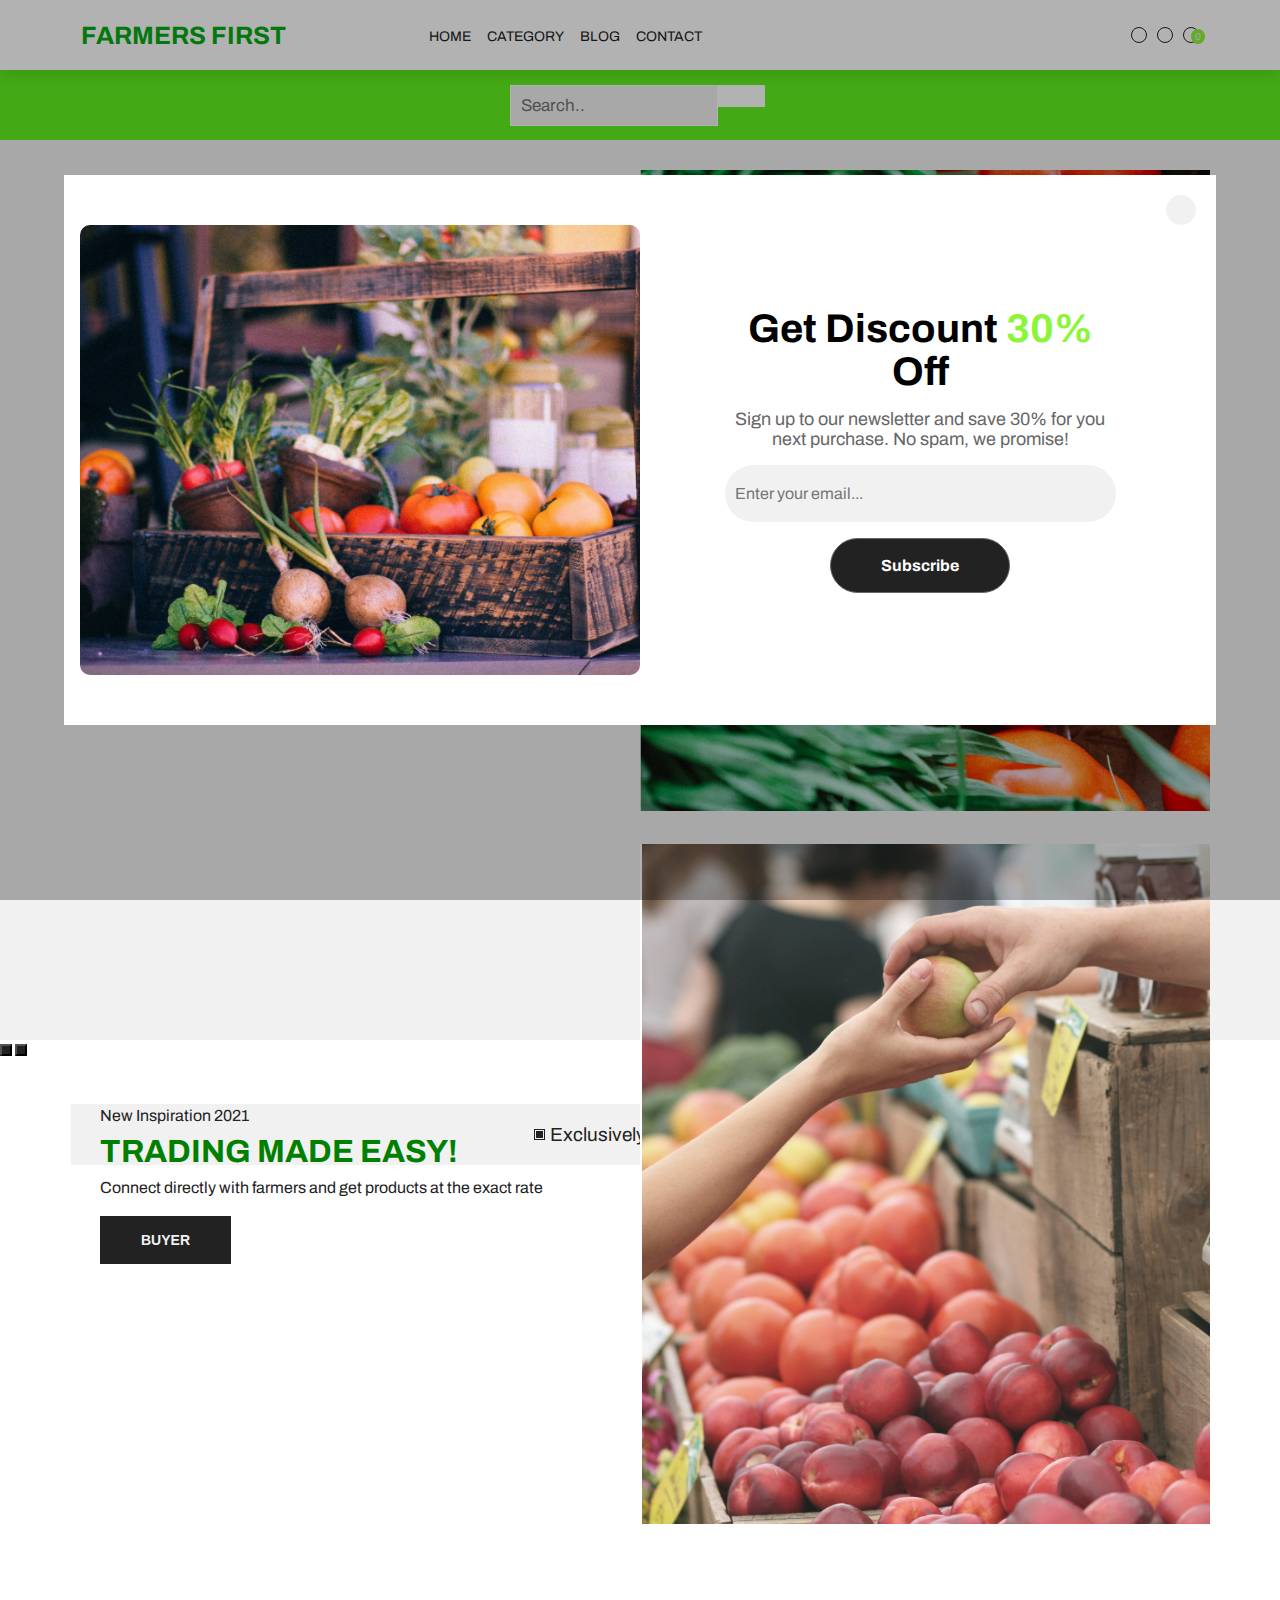
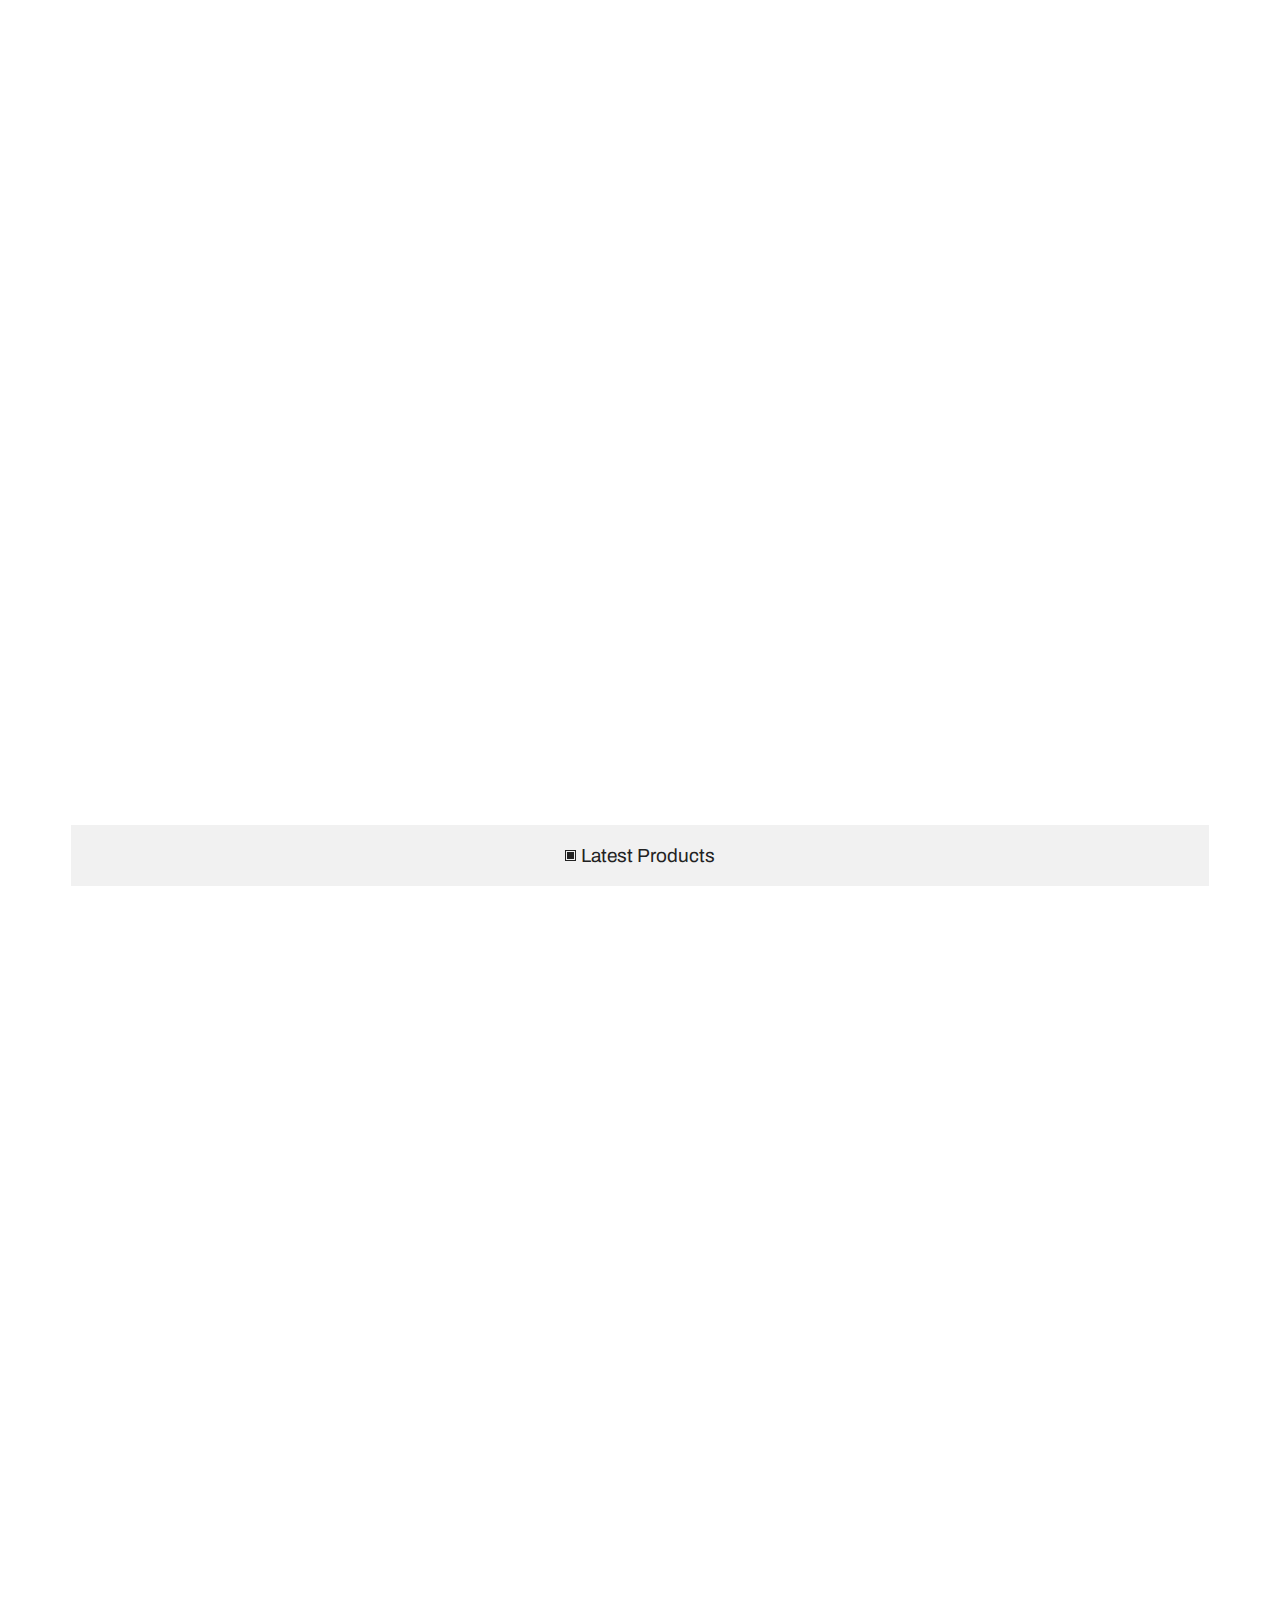
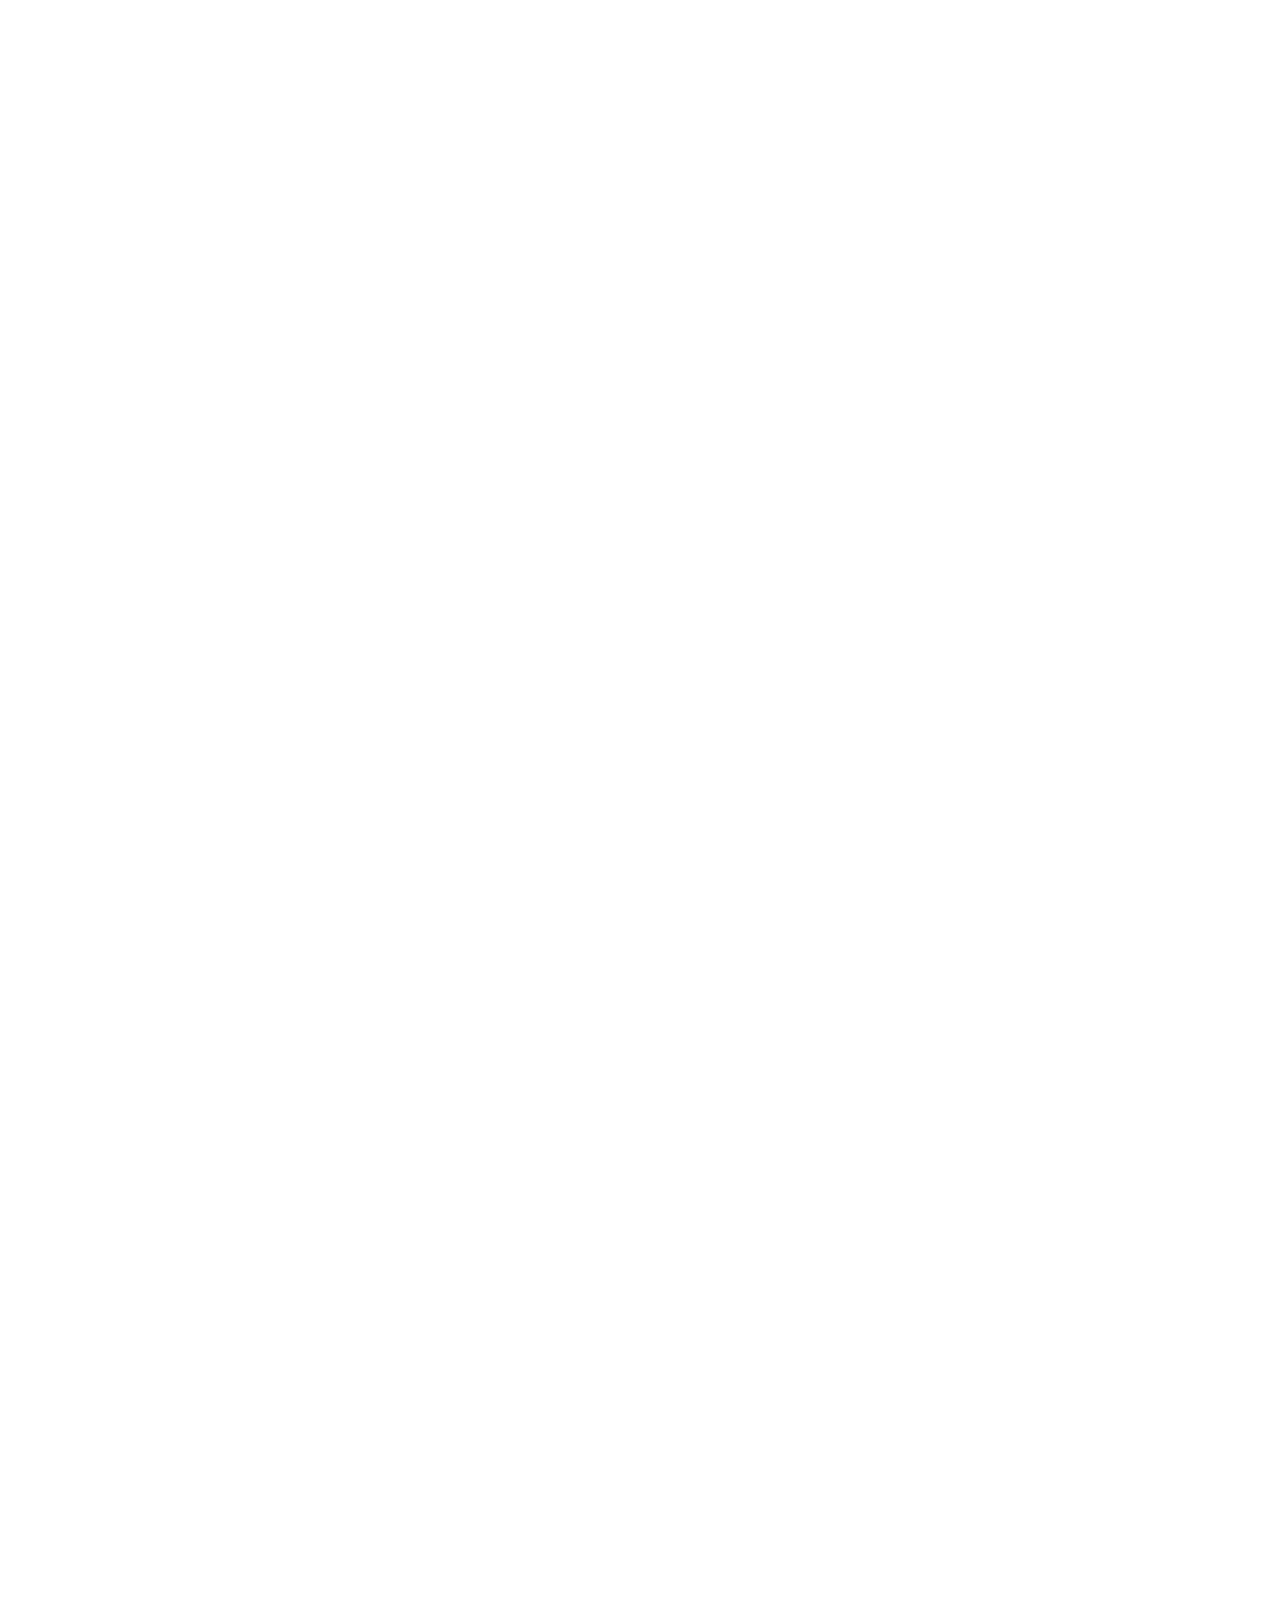
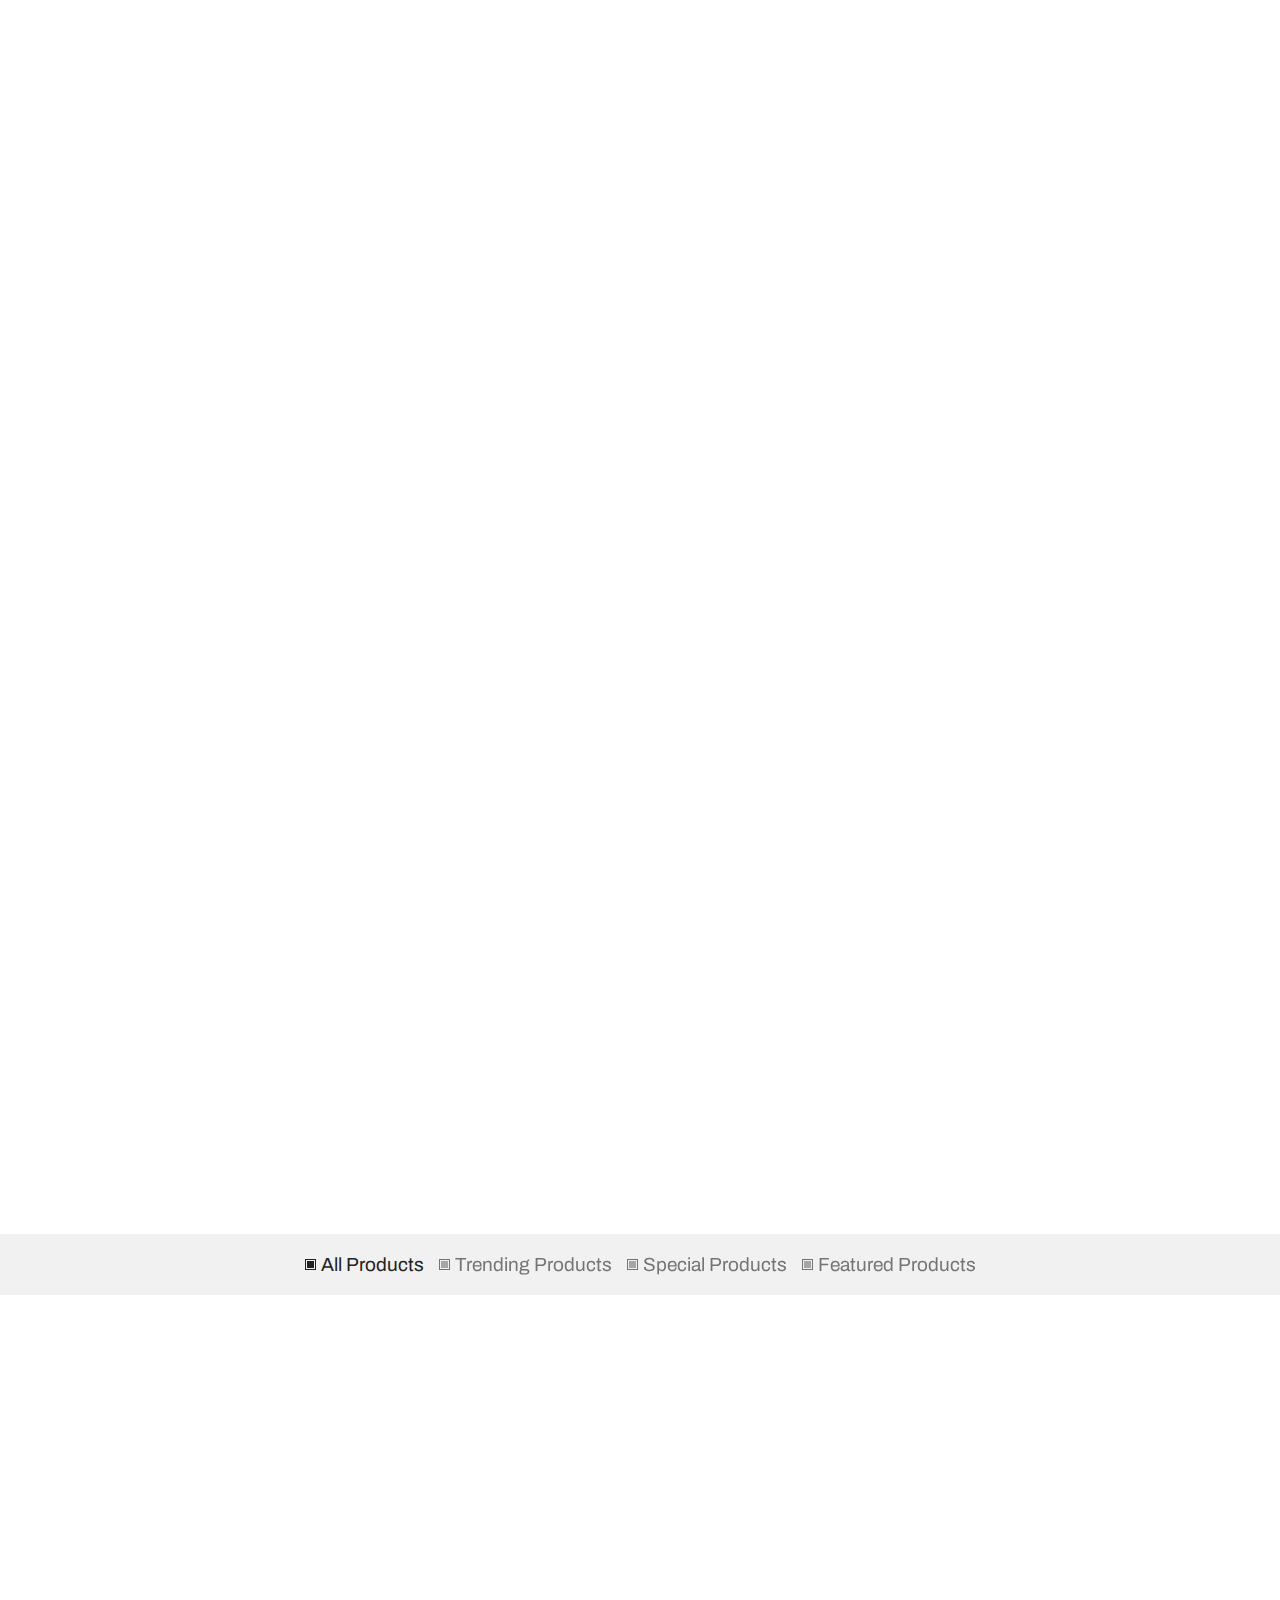
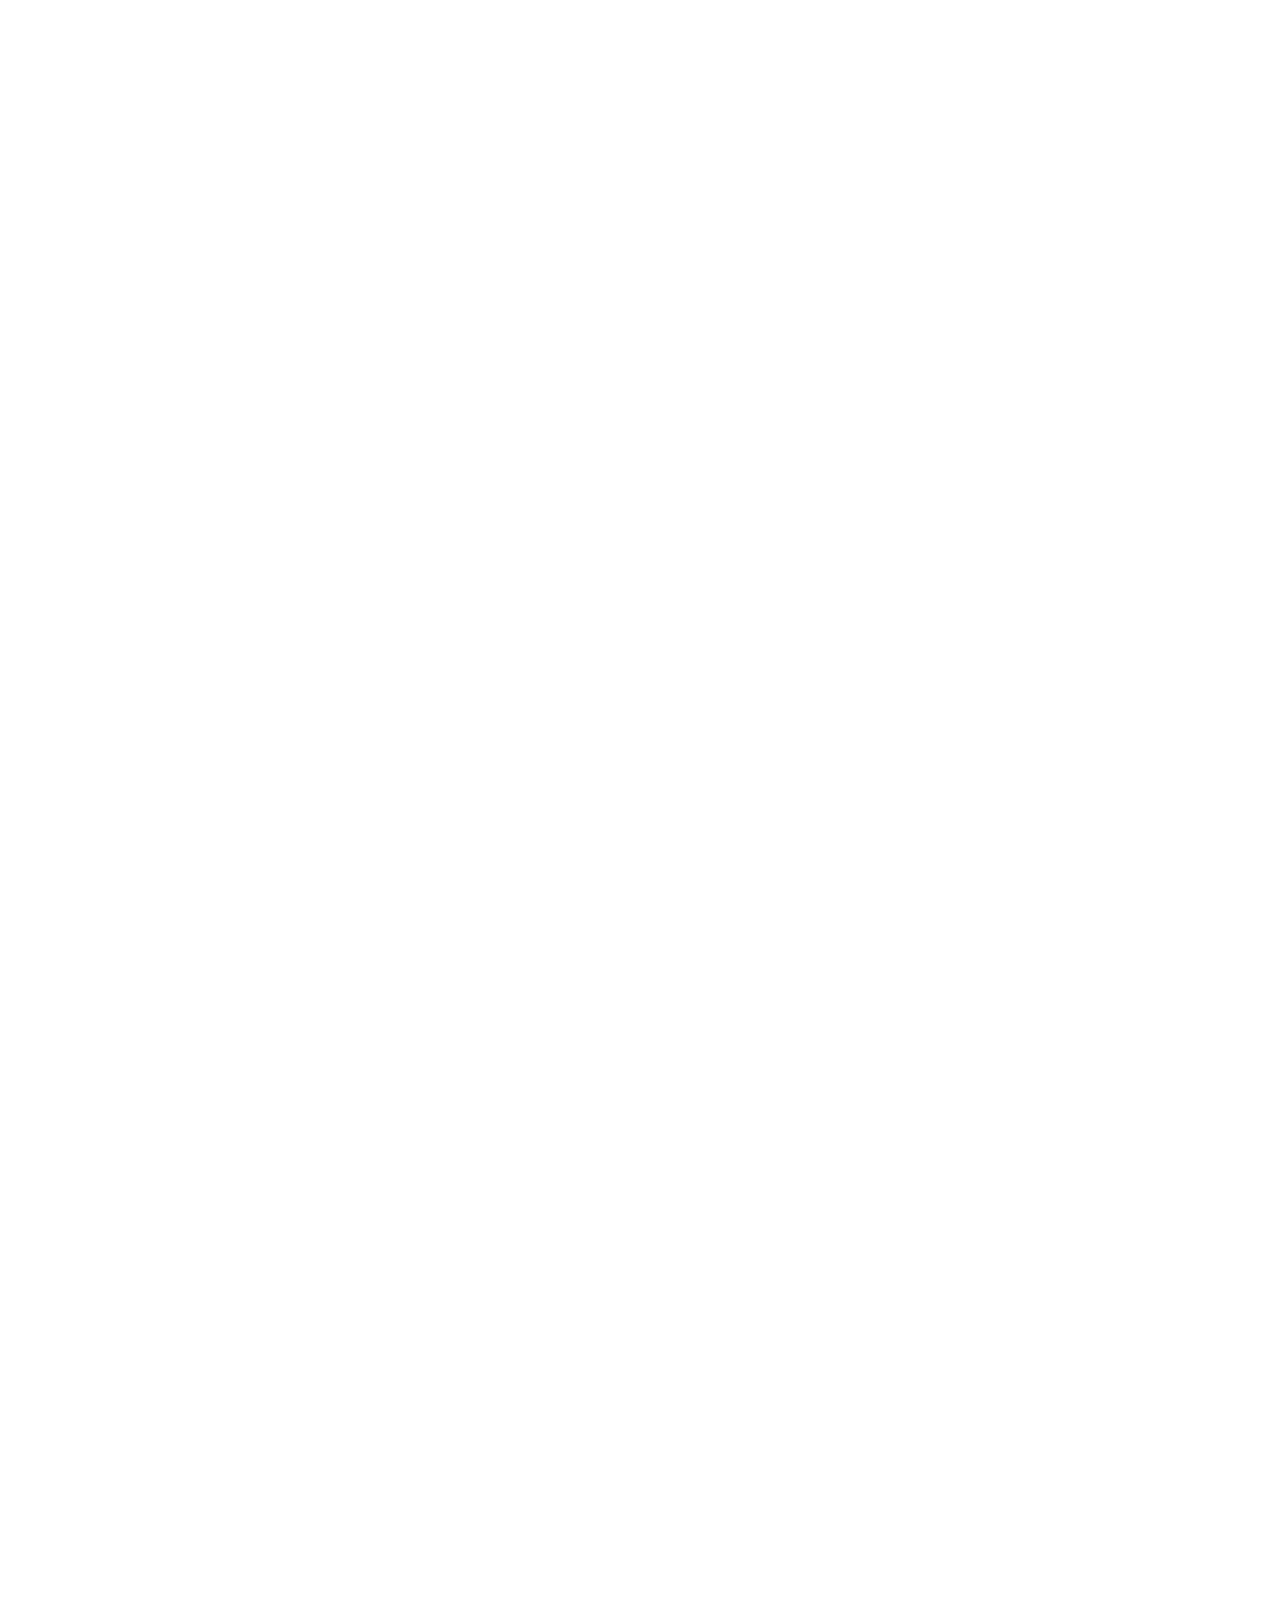
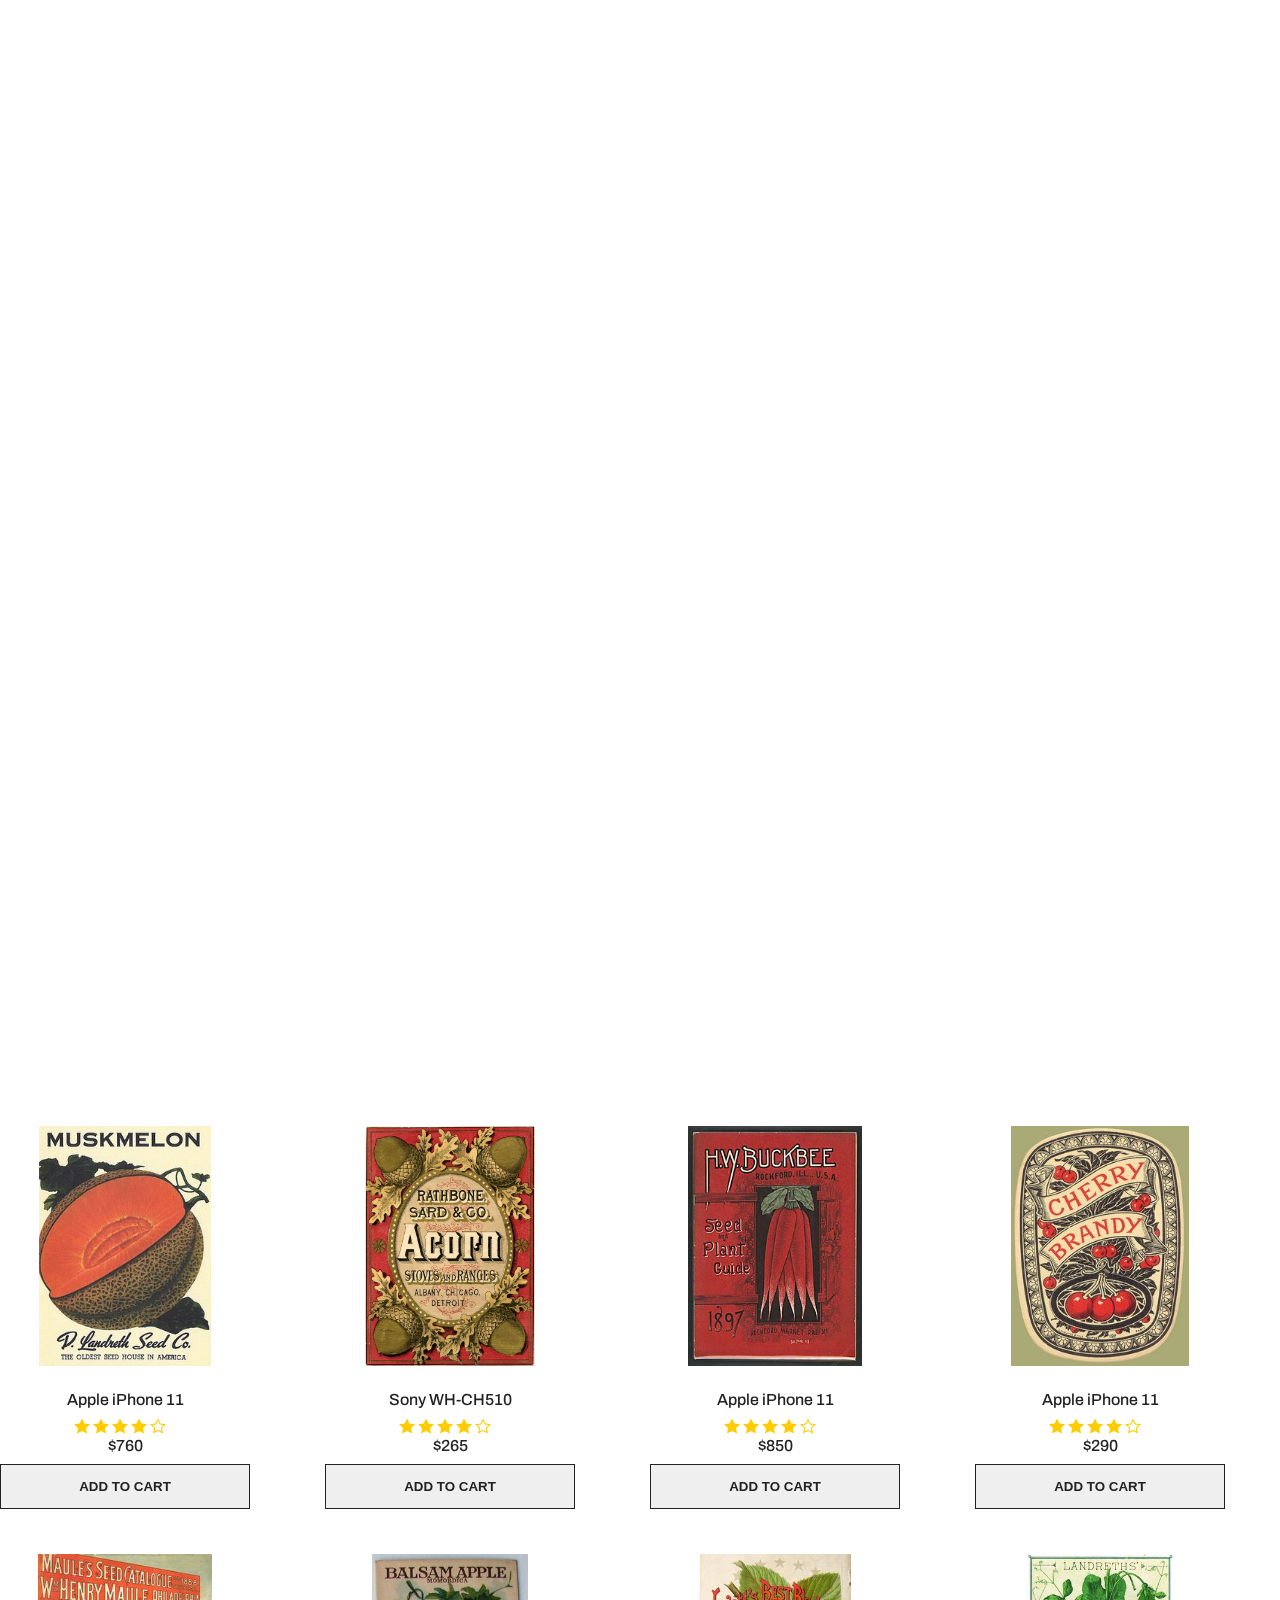
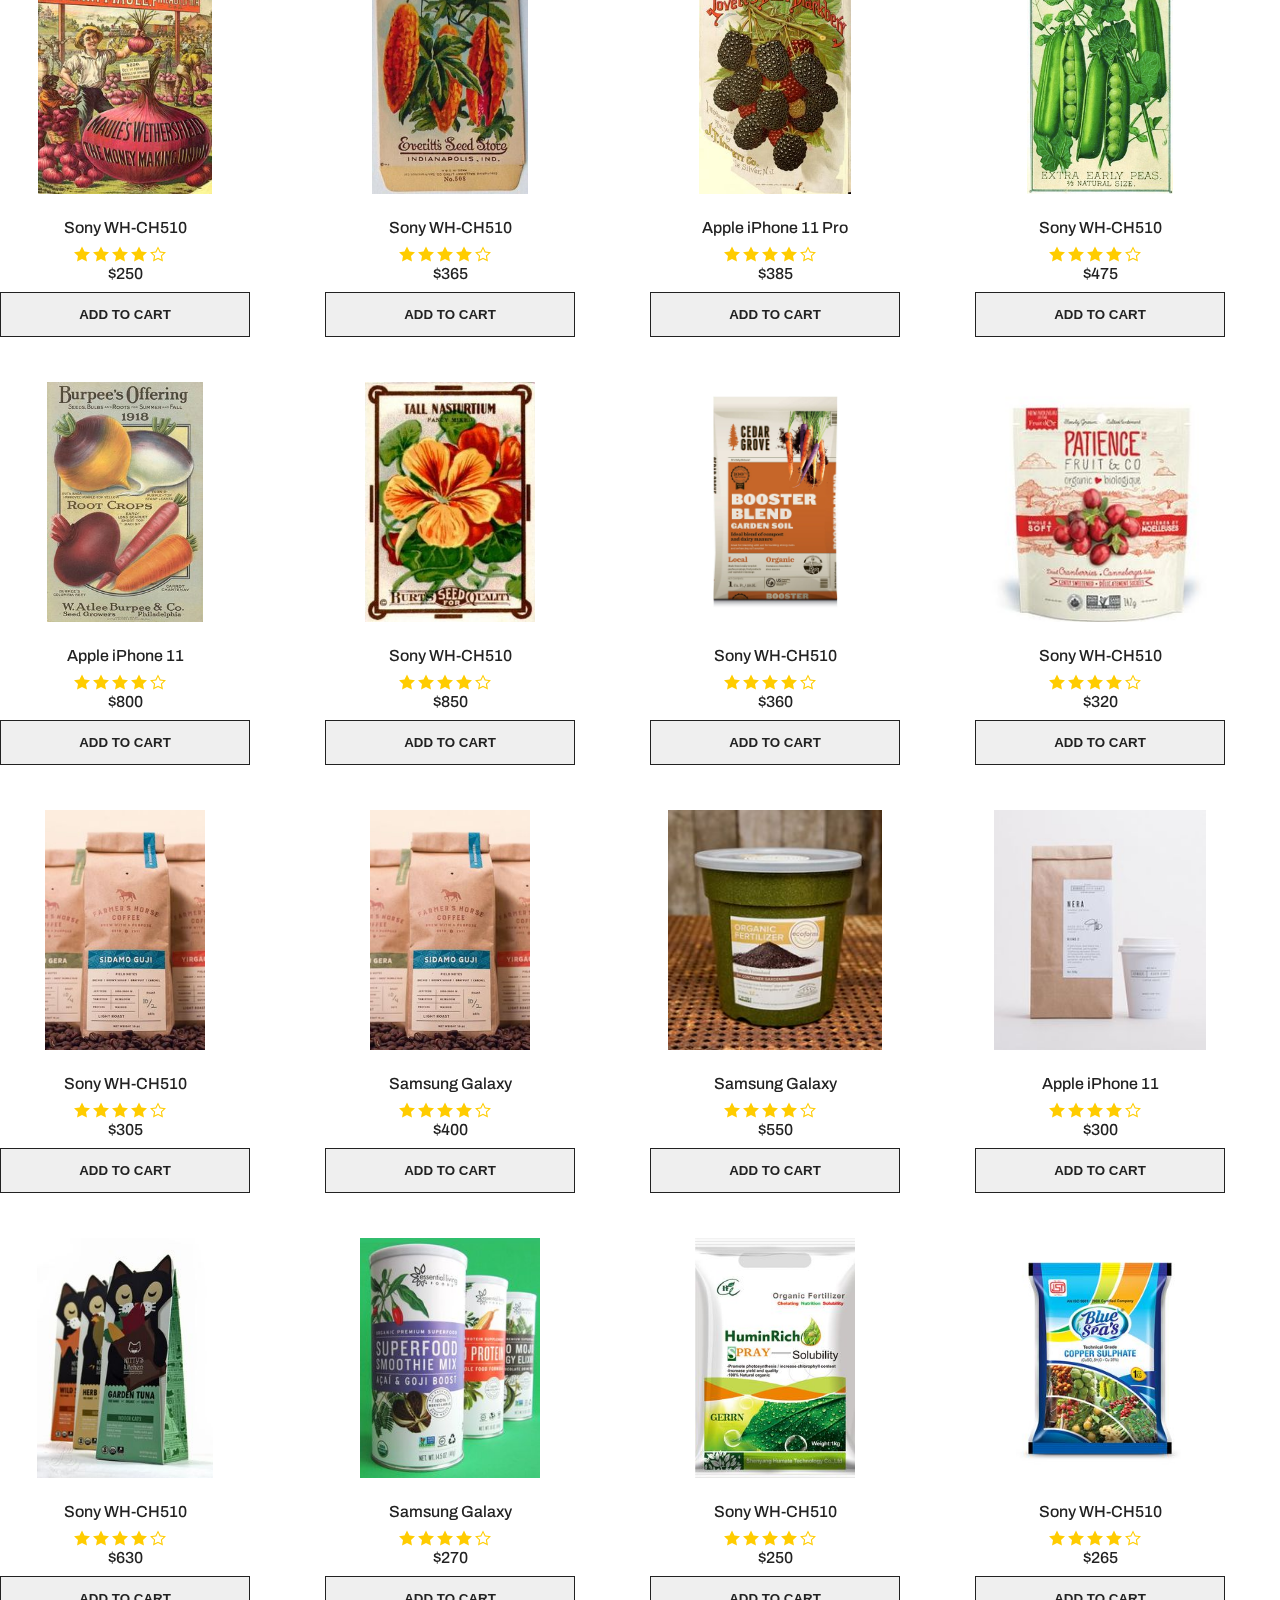
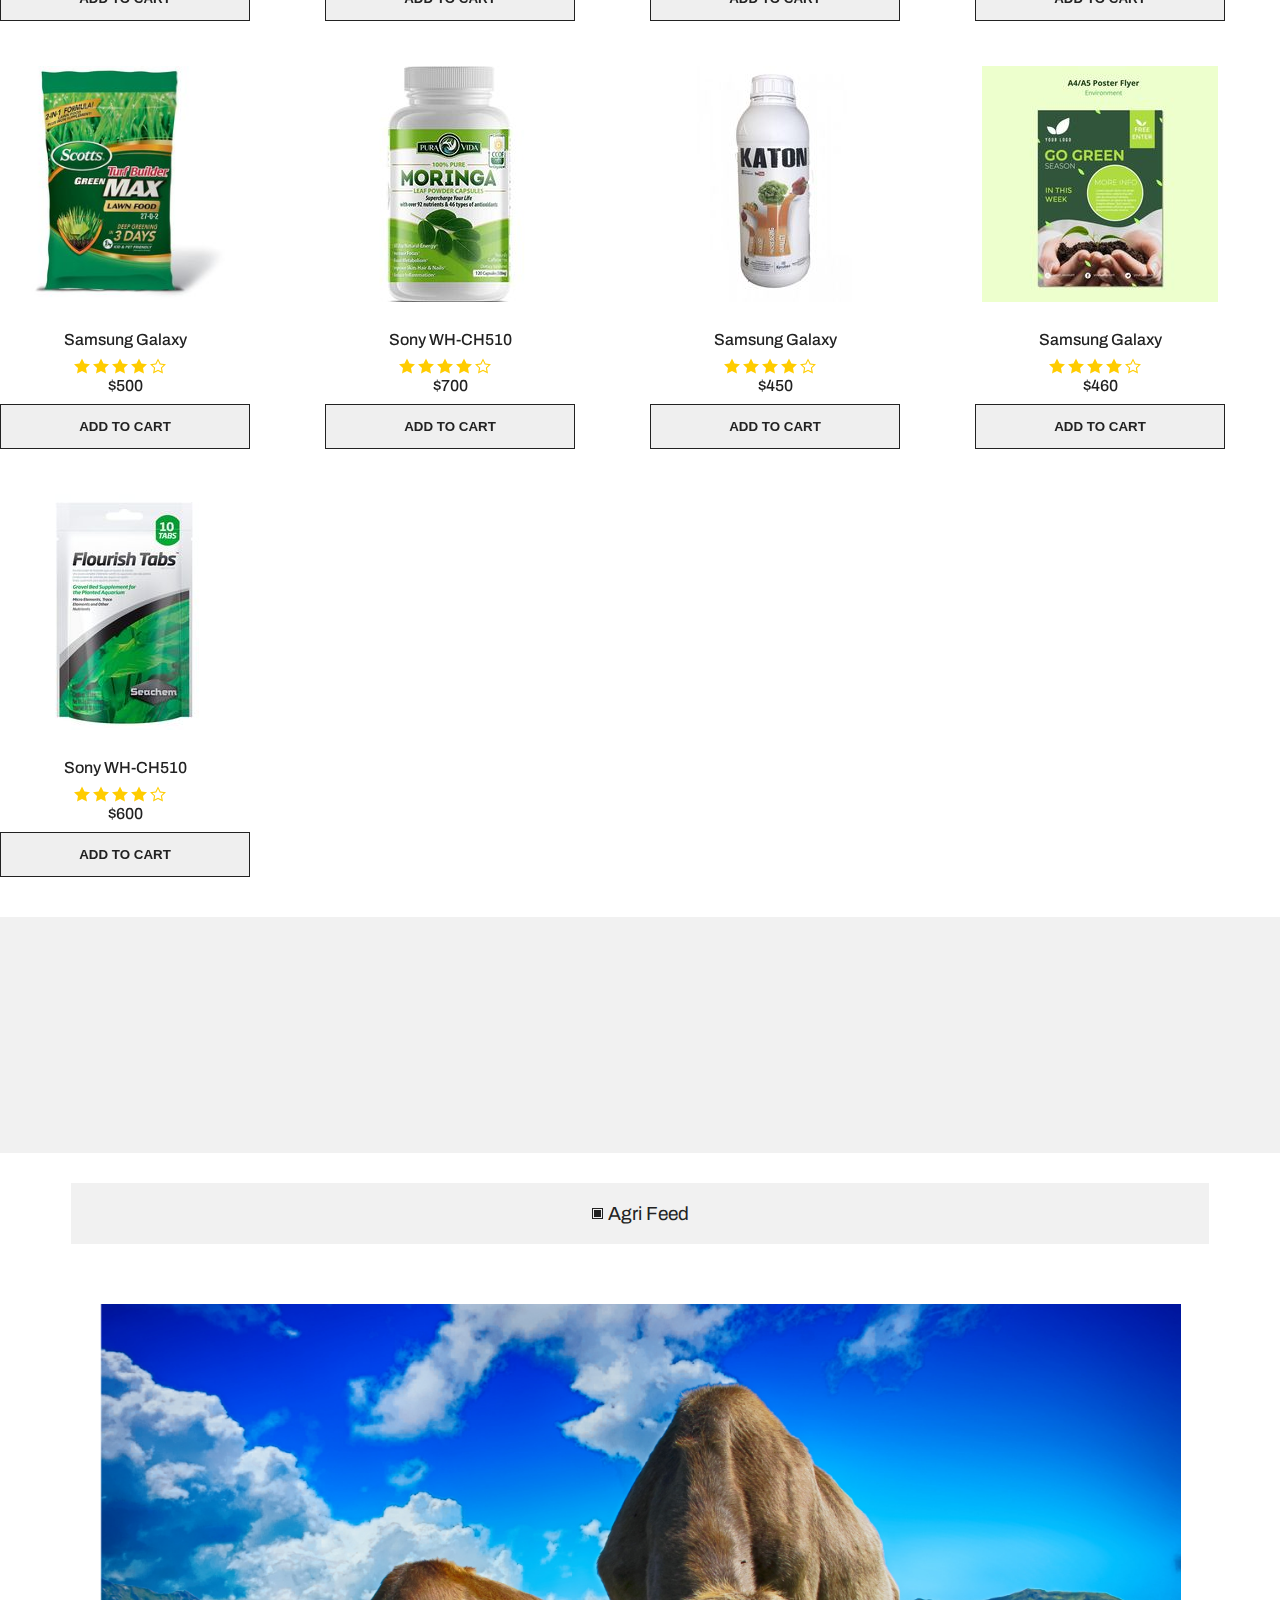
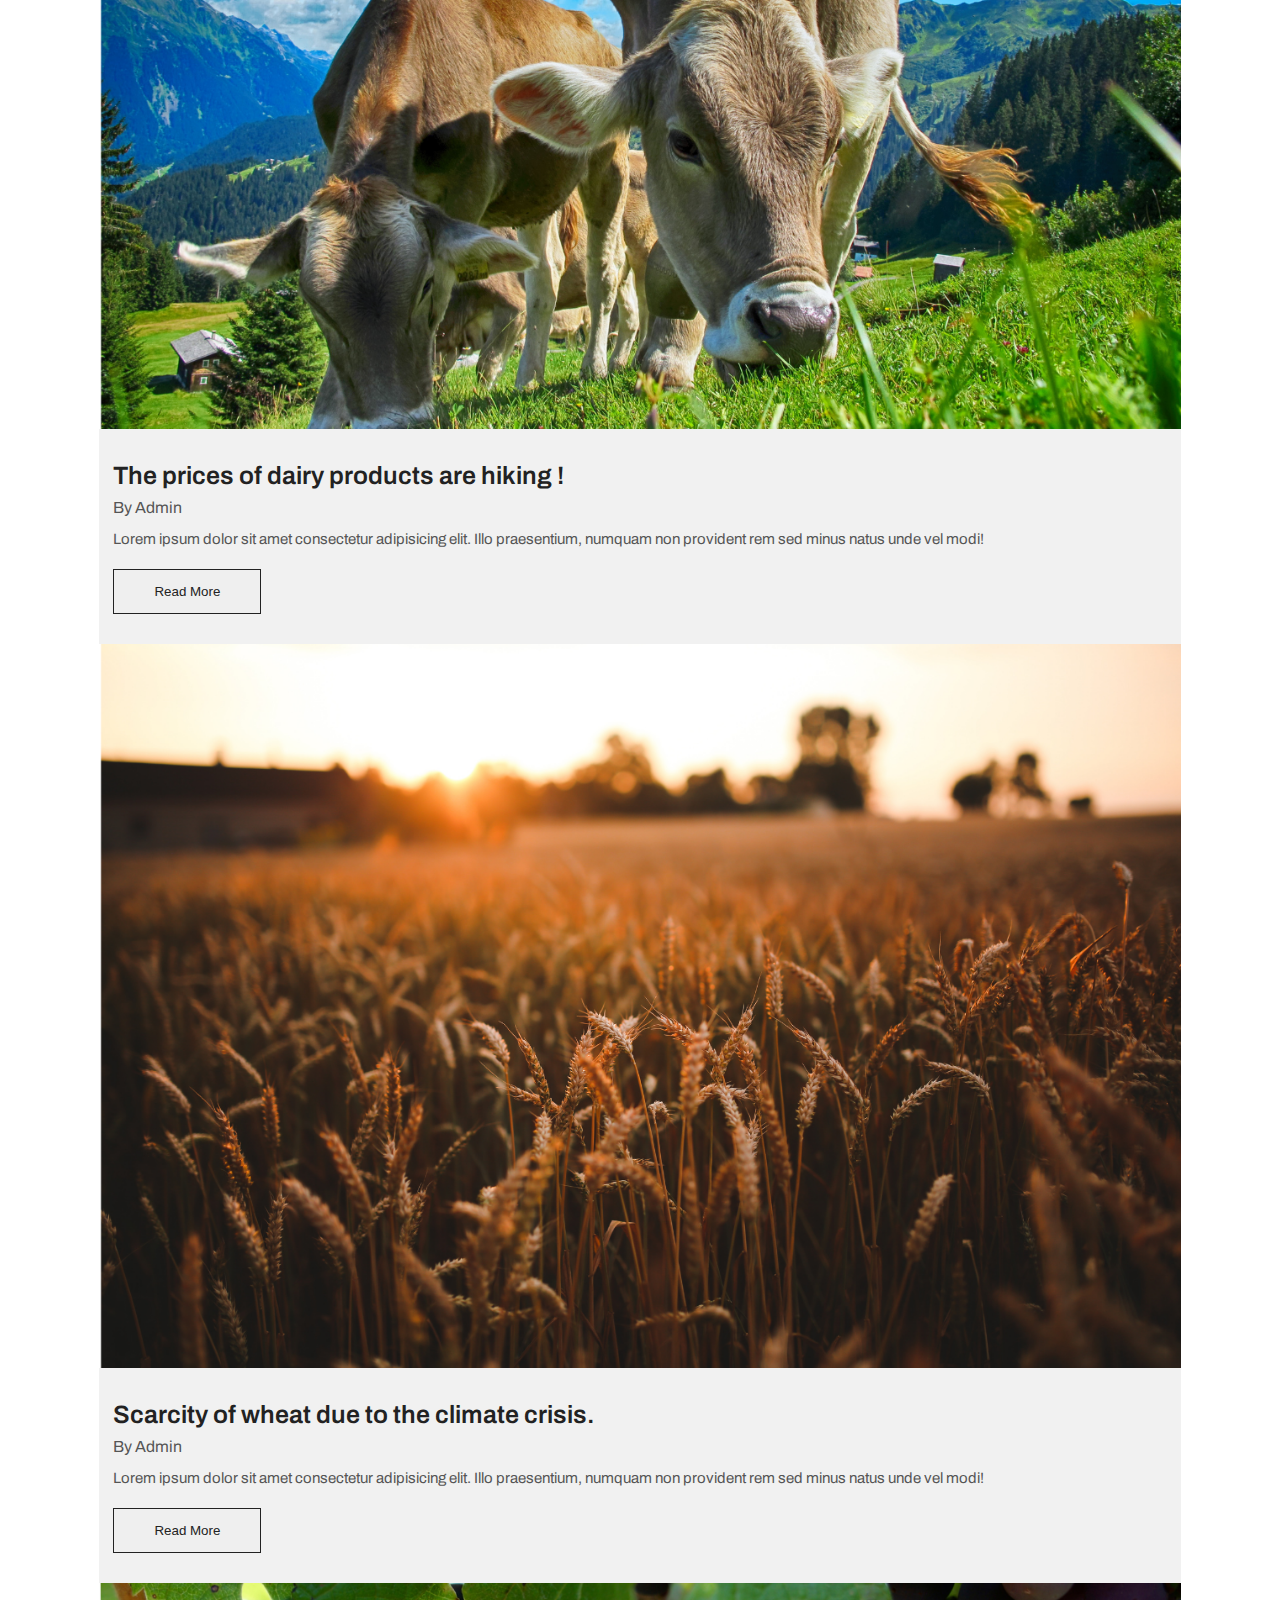
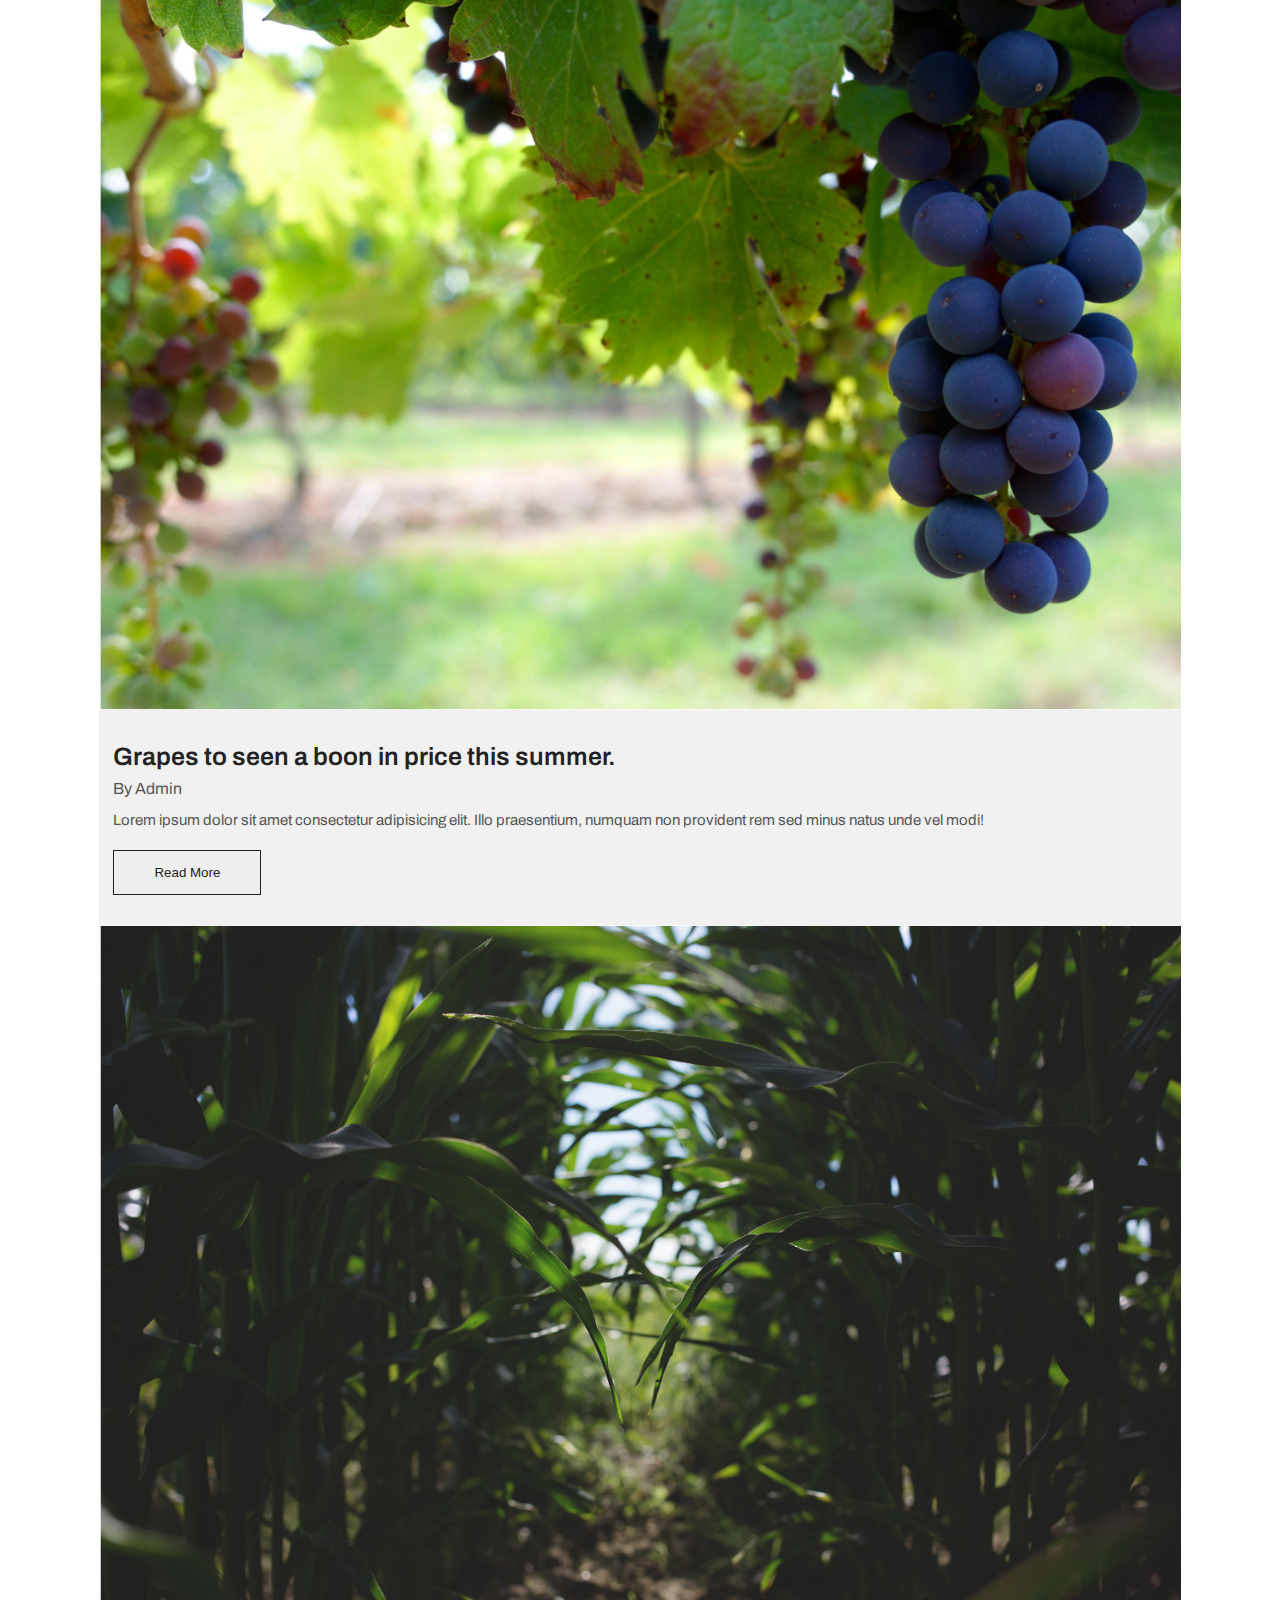
==== commit faf1ad13: "1234" ====
--- a/index.html
+++ b/index.html
@@ -676,7 +676,7 @@
          <div class="category__center"> 
                     <div class="product category__products">
                       <div class="product__header">
-                        <img src="./FarmersFirst_files/iphone3.jpeg" alt="product">
+                        <img src="./PRODUCTS_PICTURES/PIC_6.jpg" alt="product">
                       </div>
                       <div class="product__footer">
                         <h3>Apple iPhone 11</h3>
@@ -729,7 +729,7 @@
                      
                     <div class="product category__products">
                       <div class="product__header">
-                        <img src="./FarmersFirst_files/headphone2.jpeg" alt="product">
+                        <img src="./PRODUCTS_PICTURES/PIC_2.jpg" alt="product">
                       </div>
                       <div class="product__footer">
                         <h3>Sony WH-CH510</h3>
@@ -782,7 +782,7 @@
                      
                     <div class="product category__products">
                       <div class="product__header">
-                        <img src="./FarmersFirst_files/iphone2.jpeg" alt="product">
+                        <img src="./PRODUCTS_PICTURES/PIC_1.jpg" alt="product">
                       </div>
                       <div class="product__footer">
                         <h3>Apple iPhone 11</h3>
@@ -835,7 +835,7 @@
                      
                     <div class="product category__products">
                       <div class="product__header">
-                        <img src="./FarmersFirst_files/iphone4.jpeg" alt="product">
+                        <img src="./PRODUCTS_PICTURES/PIC_3.jpg" alt="product">
                       </div>
                       <div class="product__footer">
                         <h3>Apple iPhone 11</h3>
@@ -888,7 +888,7 @@
                      
                     <div class="product category__products">
                       <div class="product__header">
-                        <img src="./FarmersFirst_files/headphone3.jpeg" alt="product">
+                        <img src="./PRODUCTS_PICTURES/PIC_4.jpg" alt="product">
                       </div>
                       <div class="product__footer">
                         <h3>Sony WH-CH510</h3>
@@ -941,7 +941,7 @@
                      
                     <div class="product category__products">
                       <div class="product__header">
-                        <img src="./FarmersFirst_files/headphone4.jpeg" alt="product">
+                        <img src="./PRODUCTS_PICTURES/PIC_5.jpg" alt="product">
                       </div>
                       <div class="product__footer">
                         <h3>Sony WH-CH510</h3>
@@ -994,7 +994,7 @@
                      
                     <div class="product category__products">
                       <div class="product__header">
-                        <img src="./FarmersFirst_files/iphone5.jpeg" alt="product">
+                        <img src="./PRODUCTS_PICTURES/PIC_7.jpg" alt="product">
                       </div>
                       <div class="product__footer">
                         <h3>Apple iPhone 11 Pro</h3>
@@ -1047,7 +1047,7 @@
                      
                     <div class="product category__products">
                       <div class="product__header">
-                        <img src="./FarmersFirst_files/headphone6.jpeg" alt="product">
+                        <img src="./PRODUCTS_PICTURES/PIC_8.jpg" alt="product">
                       </div>
                       <div class="product__footer">
                         <h3>Sony WH-CH510</h3>
@@ -1096,11 +1096,11 @@
                           </a>
                         </li>
                     </ul>
-                    </div>
+                  </div>
                      
                     <div class="product category__products">
                       <div class="product__header">
-                        <img src="./FarmersFirst_files/iphone6.jpeg" alt="product">
+                        <img src="./PRODUCTS_PICTURES/PIC_9.jpg" alt="product">
                       </div>
                       <div class="product__footer">
                         <h3>Apple iPhone 11</h3>
@@ -1123,6 +1123,59 @@
                         </div>
                         <div class="product__price">
                           <h4>$800</h4>
+                        </div>
+                        <a href="http://127.0.0.1:5501/index.html#"><button type="submit" class="product__btn">Add To Cart</button></a>
+                      </div>
+                    <ul>
+                        <li>
+                          <a data-tip="Quick View" data-place="left" href="http://127.0.0.1:5501/index.html#">
+                            <svg>
+                              <use xlink:href="./images/sprite.svg#icon-eye"></use>
+                            </svg>
+                          </a>
+                        </li>
+                        <li>
+                          <a data-tip="Add To Wishlist" data-place="left" href="http://127.0.0.1:5501/index.html#">
+                            <svg>
+                              <use xlink:href="./images/sprite.svg#icon-heart-o"></use>
+                            </svg>
+                          </a>
+                        </li>
+                        <li>
+                          <a data-tip="Add To Compare" data-place="left" href="http://127.0.0.1:5501/index.html#">
+                            <svg>
+                              <use xlink:href="./images/sprite.svg#icon-loop2"></use>
+                            </svg>
+                          </a>
+                        </li>
+                    </ul>
+                    </div>
+                       
+                  <div class="product category__products">
+                      <div class="product__header">
+                        <img src="./PRODUCTS_PICTURES/PIC_10.jpg" alt="product">
+                      </div>
+                      <div class="product__footer">
+                        <h3>Sony WH-CH510</h3>
+                        <div class="rating">
+                          <svg>
+                            <use xlink:href="./images/sprite.svg#icon-star-full"></use>
+                          </svg>
+                          <svg>
+                            <use xlink:href="./images/sprite.svg#icon-star-full"></use>
+                          </svg>
+                          <svg>
+                            <use xlink:href="./images/sprite.svg#icon-star-full"></use>
+                          </svg>
+                          <svg>
+                            <use xlink:href="./images/sprite.svg#icon-star-full"></use>
+                          </svg>
+                          <svg>
+                            <use xlink:href="./images/sprite.svg#icon-star-empty"></use>
+                          </svg>
+                        </div>
+                        <div class="product__price">
+                          <h4>$850</h4>
                         </div>
                         <a href="http://127.0.0.1:5501/index.html#"><button type="submit" class="product__btn">Add To Cart</button></a>
                       </div>
@@ -1153,7 +1206,7 @@
                      
                     <div class="product category__products">
                       <div class="product__header">
-                        <img src="./FarmersFirst_files/headphone7.jpeg" alt="product">
+                        <img src="./PRODUCTS_PICTURES/PIC_12.jpg" alt="product">
                       </div>
                       <div class="product__footer">
                         <h3>Sony WH-CH510</h3>
@@ -1175,7 +1228,7 @@
                           </svg>
                         </div>
                         <div class="product__price">
-                          <h4>$850</h4>
+                          <h4>$360</h4>
                         </div>
                         <a href="http://127.0.0.1:5501/index.html#"><button type="submit" class="product__btn">Add To Cart</button></a>
                       </div>
@@ -1206,7 +1259,7 @@
                      
                     <div class="product category__products">
                       <div class="product__header">
-                        <img src="./FarmersFirst_files/headphone7.jpeg" alt="product">
+                        <img src="./PRODUCTS_PICTURES/PIC_13.jpg" alt="product">
                       </div>
                       <div class="product__footer">
                         <h3>Sony WH-CH510</h3>
@@ -1228,7 +1281,7 @@
                           </svg>
                         </div>
                         <div class="product__price">
-                          <h4>$360</h4>
+                          <h4>$320</h4>
                         </div>
                         <a href="http://127.0.0.1:5501/index.html#"><button type="submit" class="product__btn">Add To Cart</button></a>
                       </div>
@@ -1259,7 +1312,7 @@
                      
                     <div class="product category__products">
                       <div class="product__header">
-                        <img src="./FarmersFirst_files/headphone5.jpeg" alt="product">
+                        <img src="./PRODUCTS_PICTURES/PIC_14.jpg" alt="product">
                       </div>
                       <div class="product__footer">
                         <h3>Sony WH-CH510</h3>
@@ -1281,7 +1334,7 @@
                           </svg>
                         </div>
                         <div class="product__price">
-                          <h4>$320</h4>
+                          <h4>$305</h4>
                         </div>
                         <a href="http://127.0.0.1:5501/index.html#"><button type="submit" class="product__btn">Add To Cart</button></a>
                       </div>
@@ -1312,29 +1365,29 @@
                      
                     <div class="product category__products">
                       <div class="product__header">
-                        <img src="./FarmersFirst_files/headphone8.jpeg" alt="product">
-                      </div>
-                      <div class="product__footer">
-                        <h3>Sony WH-CH510</h3>
-                        <div class="rating">
-                          <svg>
-                            <use xlink:href="./images/sprite.svg#icon-star-full"></use>
-                          </svg>
-                          <svg>
-                            <use xlink:href="./images/sprite.svg#icon-star-full"></use>
-                          </svg>
-                          <svg>
-                            <use xlink:href="./images/sprite.svg#icon-star-full"></use>
-                          </svg>
-                          <svg>
-                            <use xlink:href="./images/sprite.svg#icon-star-full"></use>
-                          </svg>
-                          <svg>
-                            <use xlink:href="./images/sprite.svg#icon-star-empty"></use>
-                          </svg>
-                        </div>
-                        <div class="product__price">
-                          <h4>$305</h4>
+                        <img src="./PRODUCTS_PICTURES/PIC_14.jpg" alt="product">
+                      </div>
+                      <div class="product__footer">
+                        <h3>Samsung Galaxy</h3>
+                        <div class="rating">
+                          <svg>
+                            <use xlink:href="./images/sprite.svg#icon-star-full"></use>
+                          </svg>
+                          <svg>
+                            <use xlink:href="./images/sprite.svg#icon-star-full"></use>
+                          </svg>
+                          <svg>
+                            <use xlink:href="./images/sprite.svg#icon-star-full"></use>
+                          </svg>
+                          <svg>
+                            <use xlink:href="./images/sprite.svg#icon-star-full"></use>
+                          </svg>
+                          <svg>
+                            <use xlink:href="./images/sprite.svg#icon-star-empty"></use>
+                          </svg>
+                        </div>
+                        <div class="product__price">
+                          <h4>$400</h4>
                         </div>
                         <a href="http://127.0.0.1:5501/index.html#"><button type="submit" class="product__btn">Add To Cart</button></a>
                       </div>
@@ -1365,7 +1418,7 @@
                      
                     <div class="product category__products">
                       <div class="product__header">
-                        <img src="./FarmersFirst_files/samsung6.jpeg" alt="product">
+                        <img src="./PRODUCTS_PICTURES/PIC_15.jpg" alt="product">
                       </div>
                       <div class="product__footer">
                         <h3>Samsung Galaxy</h3>
@@ -1387,7 +1440,7 @@
                           </svg>
                         </div>
                         <div class="product__price">
-                          <h4>$400</h4>
+                          <h4>$550</h4>
                         </div>
                         <a href="http://127.0.0.1:5501/index.html#"><button type="submit" class="product__btn">Add To Cart</button></a>
                       </div>
@@ -1418,29 +1471,29 @@
                      
                     <div class="product category__products">
                       <div class="product__header">
-                        <img src="./FarmersFirst_files/samsung5.jpeg" alt="product">
-                      </div>
-                      <div class="product__footer">
-                        <h3>Samsung Galaxy</h3>
-                        <div class="rating">
-                          <svg>
-                            <use xlink:href="./images/sprite.svg#icon-star-full"></use>
-                          </svg>
-                          <svg>
-                            <use xlink:href="./images/sprite.svg#icon-star-full"></use>
-                          </svg>
-                          <svg>
-                            <use xlink:href="./images/sprite.svg#icon-star-full"></use>
-                          </svg>
-                          <svg>
-                            <use xlink:href="./images/sprite.svg#icon-star-full"></use>
-                          </svg>
-                          <svg>
-                            <use xlink:href="./images/sprite.svg#icon-star-empty"></use>
-                          </svg>
-                        </div>
-                        <div class="product__price">
-                          <h4>$550</h4>
+                        <img src="./PRODUCTS_PICTURES/PIC_16.jpg" alt="product">
+                      </div>
+                      <div class="product__footer">
+                        <h3>Apple iPhone 11</h3>
+                        <div class="rating">
+                          <svg>
+                            <use xlink:href="./images/sprite.svg#icon-star-full"></use>
+                          </svg>
+                          <svg>
+                            <use xlink:href="./images/sprite.svg#icon-star-full"></use>
+                          </svg>
+                          <svg>
+                            <use xlink:href="./images/sprite.svg#icon-star-full"></use>
+                          </svg>
+                          <svg>
+                            <use xlink:href="./images/sprite.svg#icon-star-full"></use>
+                          </svg>
+                          <svg>
+                            <use xlink:href="./images/sprite.svg#icon-star-empty"></use>
+                          </svg>
+                        </div>
+                        <div class="product__price">
+                          <h4>$300</h4>
                         </div>
                         <a href="http://127.0.0.1:5501/index.html#"><button type="submit" class="product__btn">Add To Cart</button></a>
                       </div>
@@ -1471,29 +1524,29 @@
                      
                     <div class="product category__products">
                       <div class="product__header">
-                        <img src="./FarmersFirst_files/iphone1.jpeg" alt="product">
-                      </div>
-                      <div class="product__footer">
-                        <h3>Apple iPhone 11</h3>
-                        <div class="rating">
-                          <svg>
-                            <use xlink:href="./images/sprite.svg#icon-star-full"></use>
-                          </svg>
-                          <svg>
-                            <use xlink:href="./images/sprite.svg#icon-star-full"></use>
-                          </svg>
-                          <svg>
-                            <use xlink:href="./images/sprite.svg#icon-star-full"></use>
-                          </svg>
-                          <svg>
-                            <use xlink:href="./images/sprite.svg#icon-star-full"></use>
-                          </svg>
-                          <svg>
-                            <use xlink:href="./images/sprite.svg#icon-star-empty"></use>
-                          </svg>
-                        </div>
-                        <div class="product__price">
-                          <h4>$300</h4>
+                        <img src="./PRODUCTS_PICTURES/PIC_17.jpg" alt="product">
+                      </div>
+                      <div class="product__footer">
+                        <h3>Sony WH-CH510</h3>
+                        <div class="rating">
+                          <svg>
+                            <use xlink:href="./images/sprite.svg#icon-star-full"></use>
+                          </svg>
+                          <svg>
+                            <use xlink:href="./images/sprite.svg#icon-star-full"></use>
+                          </svg>
+                          <svg>
+                            <use xlink:href="./images/sprite.svg#icon-star-full"></use>
+                          </svg>
+                          <svg>
+                            <use xlink:href="./images/sprite.svg#icon-star-full"></use>
+                          </svg>
+                          <svg>
+                            <use xlink:href="./images/sprite.svg#icon-star-empty"></use>
+                          </svg>
+                        </div>
+                        <div class="product__price">
+                          <h4>$630</h4>
                         </div>
                         <a href="http://127.0.0.1:5501/index.html#"><button type="submit" class="product__btn">Add To Cart</button></a>
                       </div>
@@ -1524,29 +1577,29 @@
                      
                     <div class="product category__products">
                       <div class="product__header">
-                        <img src="./FarmersFirst_files/headphone9.jpeg" alt="product">
-                      </div>
-                      <div class="product__footer">
-                        <h3>Sony WH-CH510</h3>
-                        <div class="rating">
-                          <svg>
-                            <use xlink:href="./images/sprite.svg#icon-star-full"></use>
-                          </svg>
-                          <svg>
-                            <use xlink:href="./images/sprite.svg#icon-star-full"></use>
-                          </svg>
-                          <svg>
-                            <use xlink:href="./images/sprite.svg#icon-star-full"></use>
-                          </svg>
-                          <svg>
-                            <use xlink:href="./images/sprite.svg#icon-star-full"></use>
-                          </svg>
-                          <svg>
-                            <use xlink:href="./images/sprite.svg#icon-star-empty"></use>
-                          </svg>
-                        </div>
-                        <div class="product__price">
-                          <h4>$630</h4>
+                        <img src="./PRODUCTS_PICTURES/PIC_18.jpg" alt="product">
+                      </div>
+                      <div class="product__footer">
+                        <h3>Samsung Galaxy</h3>
+                        <div class="rating">
+                          <svg>
+                            <use xlink:href="./images/sprite.svg#icon-star-full"></use>
+                          </svg>
+                          <svg>
+                            <use xlink:href="./images/sprite.svg#icon-star-full"></use>
+                          </svg>
+                          <svg>
+                            <use xlink:href="./images/sprite.svg#icon-star-full"></use>
+                          </svg>
+                          <svg>
+                            <use xlink:href="./images/sprite.svg#icon-star-full"></use>
+                          </svg>
+                          <svg>
+                            <use xlink:href="./images/sprite.svg#icon-star-empty"></use>
+                          </svg>
+                        </div>
+                        <div class="product__price">
+                          <h4>$270</h4>
                         </div>
                         <a href="http://127.0.0.1:5501/index.html#"><button type="submit" class="product__btn">Add To Cart</button></a>
                       </div>
@@ -1577,29 +1630,29 @@
                      
                     <div class="product category__products">
                       <div class="product__header">
-                        <img src="./FarmersFirst_files/samsung4.jpeg" alt="product">
-                      </div>
-                      <div class="product__footer">
-                        <h3>Samsung Galaxy</h3>
-                        <div class="rating">
-                          <svg>
-                            <use xlink:href="./images/sprite.svg#icon-star-full"></use>
-                          </svg>
-                          <svg>
-                            <use xlink:href="./images/sprite.svg#icon-star-full"></use>
-                          </svg>
-                          <svg>
-                            <use xlink:href="./images/sprite.svg#icon-star-full"></use>
-                          </svg>
-                          <svg>
-                            <use xlink:href="./images/sprite.svg#icon-star-full"></use>
-                          </svg>
-                          <svg>
-                            <use xlink:href="./images/sprite.svg#icon-star-empty"></use>
-                          </svg>
-                        </div>
-                        <div class="product__price">
-                          <h4>$270</h4>
+                        <img src="./PRODUCTS_PICTURES/PIC_19.jpg" alt="product">
+                      </div>
+                      <div class="product__footer">
+                        <h3>Sony WH-CH510</h3>
+                        <div class="rating">
+                          <svg>
+                            <use xlink:href="./images/sprite.svg#icon-star-full"></use>
+                          </svg>
+                          <svg>
+                            <use xlink:href="./images/sprite.svg#icon-star-full"></use>
+                          </svg>
+                          <svg>
+                            <use xlink:href="./images/sprite.svg#icon-star-full"></use>
+                          </svg>
+                          <svg>
+                            <use xlink:href="./images/sprite.svg#icon-star-full"></use>
+                          </svg>
+                          <svg>
+                            <use xlink:href="./images/sprite.svg#icon-star-empty"></use>
+                          </svg>
+                        </div>
+                        <div class="product__price">
+                          <h4>$250</h4>
                         </div>
                         <a href="http://127.0.0.1:5501/index.html#"><button type="submit" class="product__btn">Add To Cart</button></a>
                       </div>
@@ -1630,7 +1683,7 @@
                      
                     <div class="product category__products">
                       <div class="product__header">
-                        <img src="./FarmersFirst_files/headphone10.jpeg" alt="product">
+                        <img src="./PRODUCTS_PICTURES/PIC_20.jpg" alt="product">
                       </div>
                       <div class="product__footer">
                         <h3>Sony WH-CH510</h3>
@@ -1652,7 +1705,7 @@
                           </svg>
                         </div>
                         <div class="product__price">
-                          <h4>$250</h4>
+                          <h4>$265</h4>
                         </div>
                         <a href="http://127.0.0.1:5501/index.html#"><button type="submit" class="product__btn">Add To Cart</button></a>
                       </div>
@@ -1683,29 +1736,29 @@
                      
                     <div class="product category__products">
                       <div class="product__header">
-                        <img src="./FarmersFirst_files/headphone1.jpeg" alt="product">
-                      </div>
-                      <div class="product__footer">
-                        <h3>Sony WH-CH510</h3>
-                        <div class="rating">
-                          <svg>
-                            <use xlink:href="./images/sprite.svg#icon-star-full"></use>
-                          </svg>
-                          <svg>
-                            <use xlink:href="./images/sprite.svg#icon-star-full"></use>
-                          </svg>
-                          <svg>
-                            <use xlink:href="./images/sprite.svg#icon-star-full"></use>
-                          </svg>
-                          <svg>
-                            <use xlink:href="./images/sprite.svg#icon-star-full"></use>
-                          </svg>
-                          <svg>
-                            <use xlink:href="./images/sprite.svg#icon-star-empty"></use>
-                          </svg>
-                        </div>
-                        <div class="product__price">
-                          <h4>$265</h4>
+                        <img src="./PRODUCTS_PICTURES/PIC_21.jpg" alt="product">
+                      </div>
+                      <div class="product__footer">
+                        <h3>Samsung Galaxy</h3>
+                        <div class="rating">
+                          <svg>
+                            <use xlink:href="./images/sprite.svg#icon-star-full"></use>
+                          </svg>
+                          <svg>
+                            <use xlink:href="./images/sprite.svg#icon-star-full"></use>
+                          </svg>
+                          <svg>
+                            <use xlink:href="./images/sprite.svg#icon-star-full"></use>
+                          </svg>
+                          <svg>
+                            <use xlink:href="./images/sprite.svg#icon-star-full"></use>
+                          </svg>
+                          <svg>
+                            <use xlink:href="./images/sprite.svg#icon-star-empty"></use>
+                          </svg>
+                        </div>
+                        <div class="product__price">
+                          <h4>$500</h4>
                         </div>
                         <a href="http://127.0.0.1:5501/index.html#"><button type="submit" class="product__btn">Add To Cart</button></a>
                       </div>
@@ -1736,29 +1789,29 @@
                      
                     <div class="product category__products">
                       <div class="product__header">
-                        <img src="./FarmersFirst_files/samsung2.jpeg" alt="product">
-                      </div>
-                      <div class="product__footer">
-                        <h3>Samsung Galaxy</h3>
-                        <div class="rating">
-                          <svg>
-                            <use xlink:href="./images/sprite.svg#icon-star-full"></use>
-                          </svg>
-                          <svg>
-                            <use xlink:href="./images/sprite.svg#icon-star-full"></use>
-                          </svg>
-                          <svg>
-                            <use xlink:href="./images/sprite.svg#icon-star-full"></use>
-                          </svg>
-                          <svg>
-                            <use xlink:href="./images/sprite.svg#icon-star-full"></use>
-                          </svg>
-                          <svg>
-                            <use xlink:href="./images/sprite.svg#icon-star-empty"></use>
-                          </svg>
-                        </div>
-                        <div class="product__price">
-                          <h4>$500</h4>
+                        <img src="./PRODUCTS_PICTURES/PIC_23.jpg" alt="product">
+                      </div>
+                      <div class="product__footer">
+                        <h3>Sony WH-CH510</h3>
+                        <div class="rating">
+                          <svg>
+                            <use xlink:href="./images/sprite.svg#icon-star-full"></use>
+                          </svg>
+                          <svg>
+                            <use xlink:href="./images/sprite.svg#icon-star-full"></use>
+                          </svg>
+                          <svg>
+                            <use xlink:href="./images/sprite.svg#icon-star-full"></use>
+                          </svg>
+                          <svg>
+                            <use xlink:href="./images/sprite.svg#icon-star-full"></use>
+                          </svg>
+                          <svg>
+                            <use xlink:href="./images/sprite.svg#icon-star-empty"></use>
+                          </svg>
+                        </div>
+                        <div class="product__price">
+                          <h4>$700</h4>
                         </div>
                         <a href="http://127.0.0.1:5501/index.html#"><button type="submit" class="product__btn">Add To Cart</button></a>
                       </div>
@@ -1789,29 +1842,29 @@
                      
                     <div class="product category__products">
                       <div class="product__header">
-                        <img src="./FarmersFirst_files/headphone11.jpeg" alt="product">
-                      </div>
-                      <div class="product__footer">
-                        <h3>Sony WH-CH510</h3>
-                        <div class="rating">
-                          <svg>
-                            <use xlink:href="./images/sprite.svg#icon-star-full"></use>
-                          </svg>
-                          <svg>
-                            <use xlink:href="./images/sprite.svg#icon-star-full"></use>
-                          </svg>
-                          <svg>
-                            <use xlink:href="./images/sprite.svg#icon-star-full"></use>
-                          </svg>
-                          <svg>
-                            <use xlink:href="./images/sprite.svg#icon-star-full"></use>
-                          </svg>
-                          <svg>
-                            <use xlink:href="./images/sprite.svg#icon-star-empty"></use>
-                          </svg>
-                        </div>
-                        <div class="product__price">
-                          <h4>$700</h4>
+                        <img src="./PRODUCTS_PICTURES/PIC_24.jpg" alt="product">
+                      </div>
+                      <div class="product__footer">
+                        <h3>Samsung Galaxy</h3>
+                        <div class="rating">
+                          <svg>
+                            <use xlink:href="./images/sprite.svg#icon-star-full"></use>
+                          </svg>
+                          <svg>
+                            <use xlink:href="./images/sprite.svg#icon-star-full"></use>
+                          </svg>
+                          <svg>
+                            <use xlink:href="./images/sprite.svg#icon-star-full"></use>
+                          </svg>
+                          <svg>
+                            <use xlink:href="./images/sprite.svg#icon-star-full"></use>
+                          </svg>
+                          <svg>
+                            <use xlink:href="./images/sprite.svg#icon-star-empty"></use>
+                          </svg>
+                        </div>
+                        <div class="product__price">
+                          <h4>$450</h4>
                         </div>
                         <a href="http://127.0.0.1:5501/index.html#"><button type="submit" class="product__btn">Add To Cart</button></a>
                       </div>
@@ -1842,7 +1895,7 @@
                      
                     <div class="product category__products">
                       <div class="product__header">
-                        <img src="./FarmersFirst_files/samsung1.jpeg" alt="product">
+                        <img src="./PRODUCTS_PICTURES/PIC_25.jpg" alt="product">
                       </div>
                       <div class="product__footer">
                         <h3>Samsung Galaxy</h3>
@@ -1864,7 +1917,7 @@
                           </svg>
                         </div>
                         <div class="product__price">
-                          <h4>$450</h4>
+                          <h4>$460</h4>
                         </div>
                         <a href="http://127.0.0.1:5501/index.html#"><button type="submit" class="product__btn">Add To Cart</button></a>
                       </div>
@@ -1895,60 +1948,7 @@
                      
                     <div class="product category__products">
                       <div class="product__header">
-                        <img src="./FarmersFirst_files/samsung3.jpeg" alt="product">
-                      </div>
-                      <div class="product__footer">
-                        <h3>Samsung Galaxy</h3>
-                        <div class="rating">
-                          <svg>
-                            <use xlink:href="./images/sprite.svg#icon-star-full"></use>
-                          </svg>
-                          <svg>
-                            <use xlink:href="./images/sprite.svg#icon-star-full"></use>
-                          </svg>
-                          <svg>
-                            <use xlink:href="./images/sprite.svg#icon-star-full"></use>
-                          </svg>
-                          <svg>
-                            <use xlink:href="./images/sprite.svg#icon-star-full"></use>
-                          </svg>
-                          <svg>
-                            <use xlink:href="./images/sprite.svg#icon-star-empty"></use>
-                          </svg>
-                        </div>
-                        <div class="product__price">
-                          <h4>$460</h4>
-                        </div>
-                        <a href="http://127.0.0.1:5501/index.html#"><button type="submit" class="product__btn">Add To Cart</button></a>
-                      </div>
-                    <ul>
-                        <li>
-                          <a data-tip="Quick View" data-place="left" href="http://127.0.0.1:5501/index.html#">
-                            <svg>
-                              <use xlink:href="./images/sprite.svg#icon-eye"></use>
-                            </svg>
-                          </a>
-                        </li>
-                        <li>
-                          <a data-tip="Add To Wishlist" data-place="left" href="http://127.0.0.1:5501/index.html#">
-                            <svg>
-                              <use xlink:href="./images/sprite.svg#icon-heart-o"></use>
-                            </svg>
-                          </a>
-                        </li>
-                        <li>
-                          <a data-tip="Add To Compare" data-place="left" href="http://127.0.0.1:5501/index.html#">
-                            <svg>
-                              <use xlink:href="./images/sprite.svg#icon-loop2"></use>
-                            </svg>
-                          </a>
-                        </li>
-                    </ul>
-                    </div>
-                     
-                    <div class="product category__products">
-                      <div class="product__header">
-                        <img src="./FarmersFirst_files/headphone12.jpeg" alt="product">
+                        <img src="./PRODUCTS_PICTURES/PIC_26.jpg" alt="product">
                       </div>
                       <div class="product__footer">
                         <h3>Sony WH-CH510</h3>
--- a/styles.css
+++ b/styles.css
@@ -2494,9 +2494,3 @@
   clear: both;
   display: table;
 }
-
-.reacher
-{
-   height:2cm;
-
-}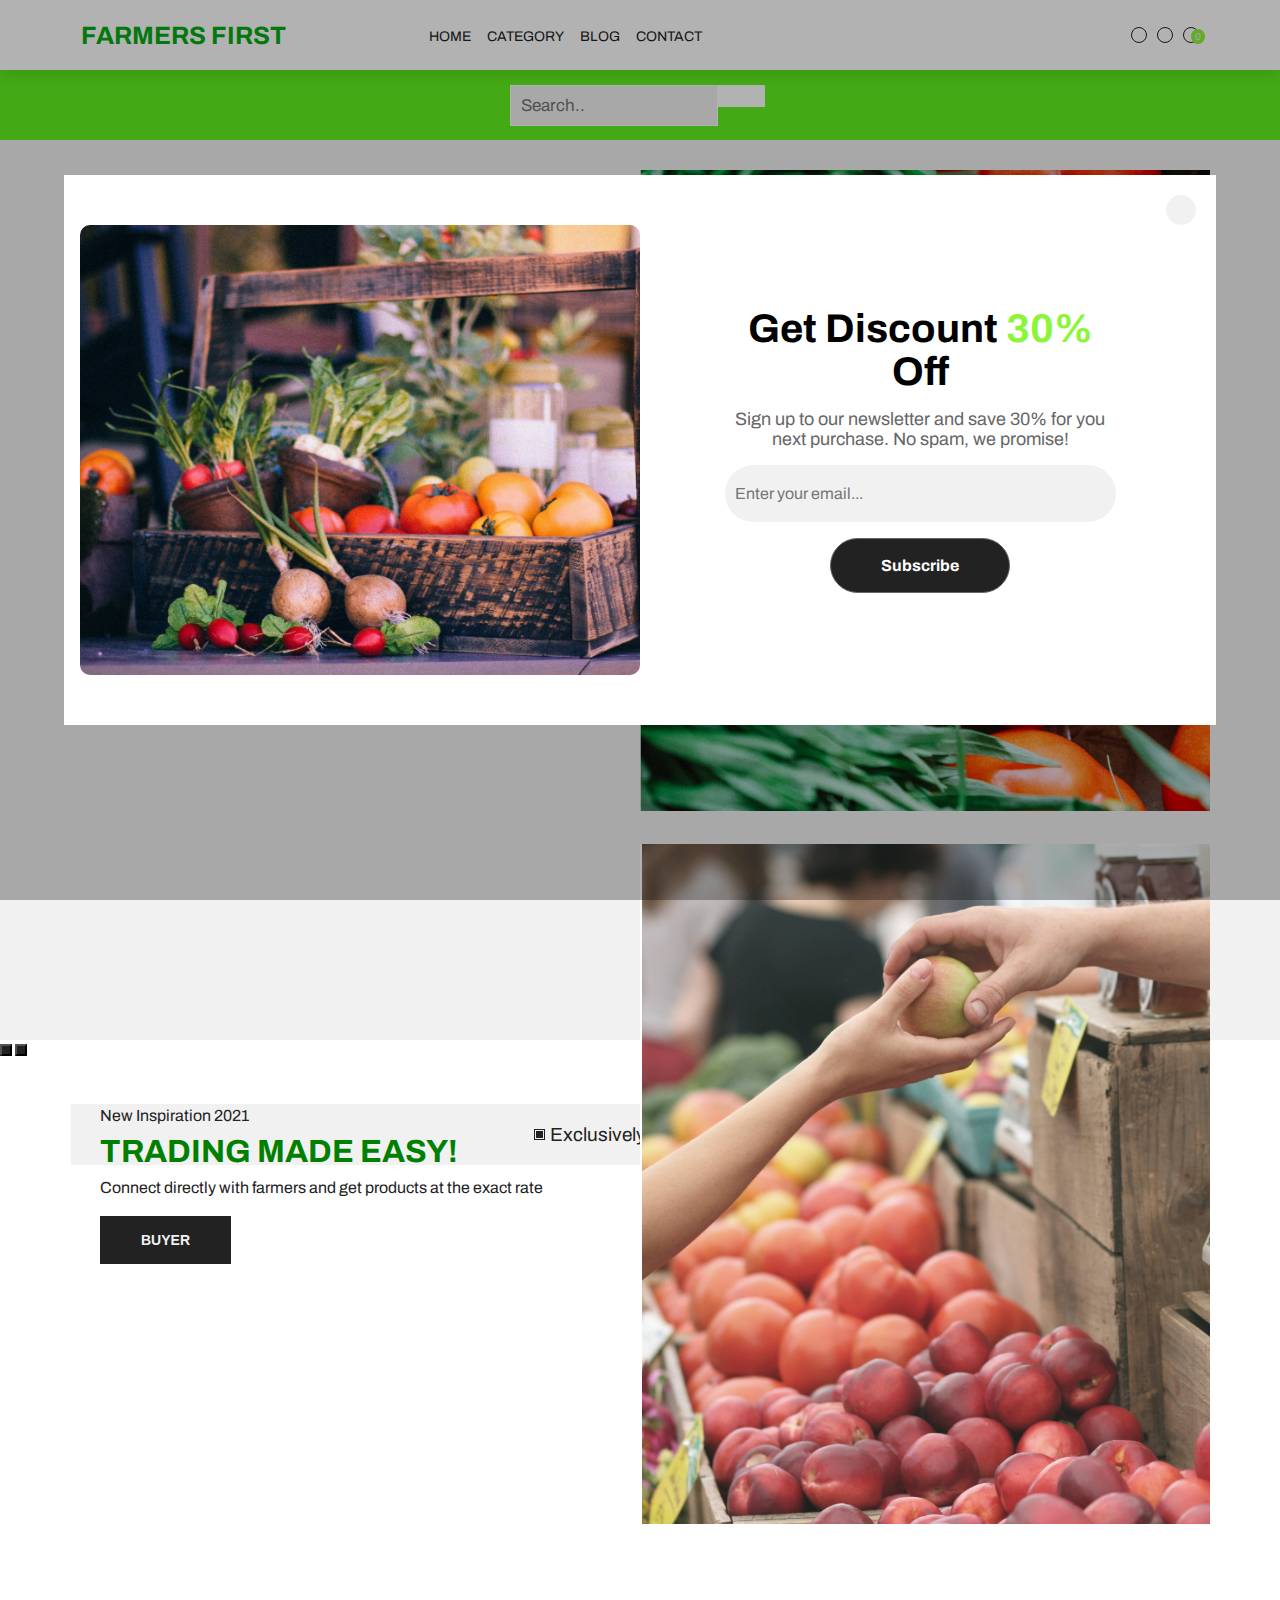
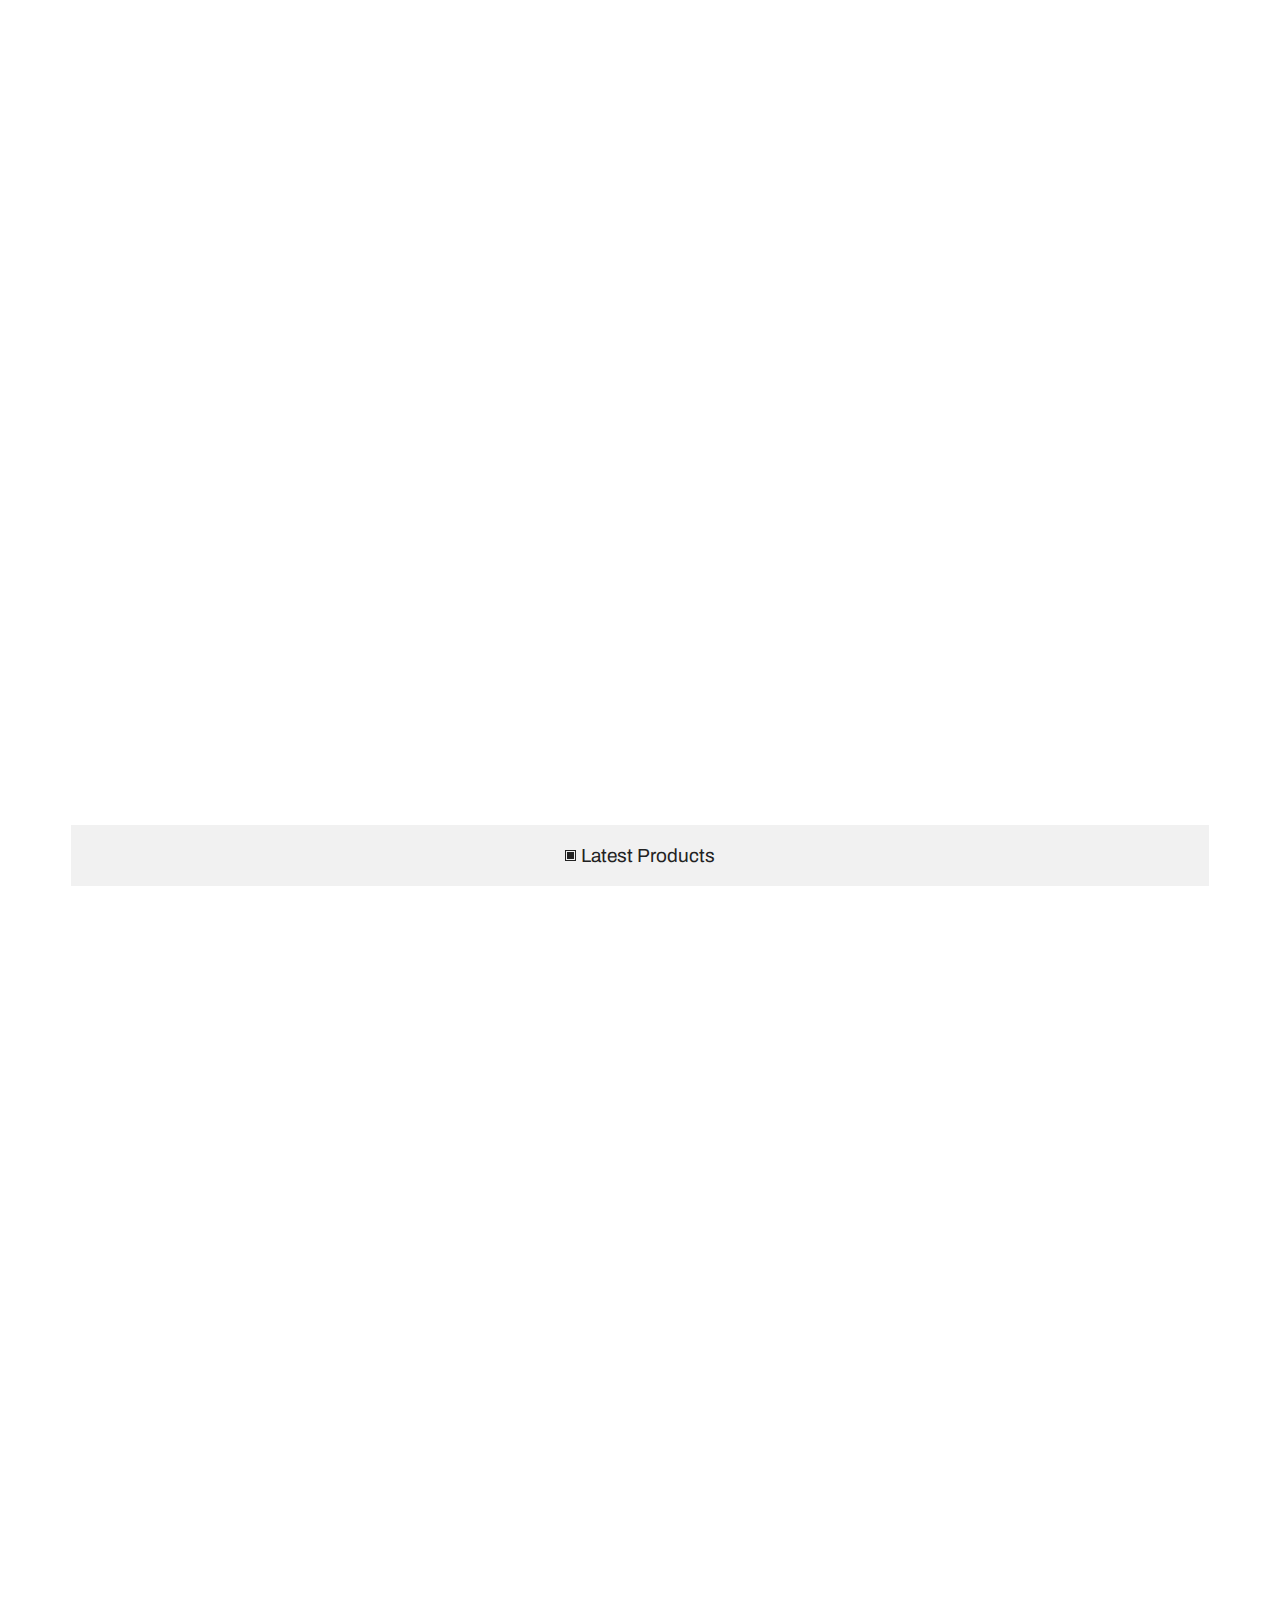
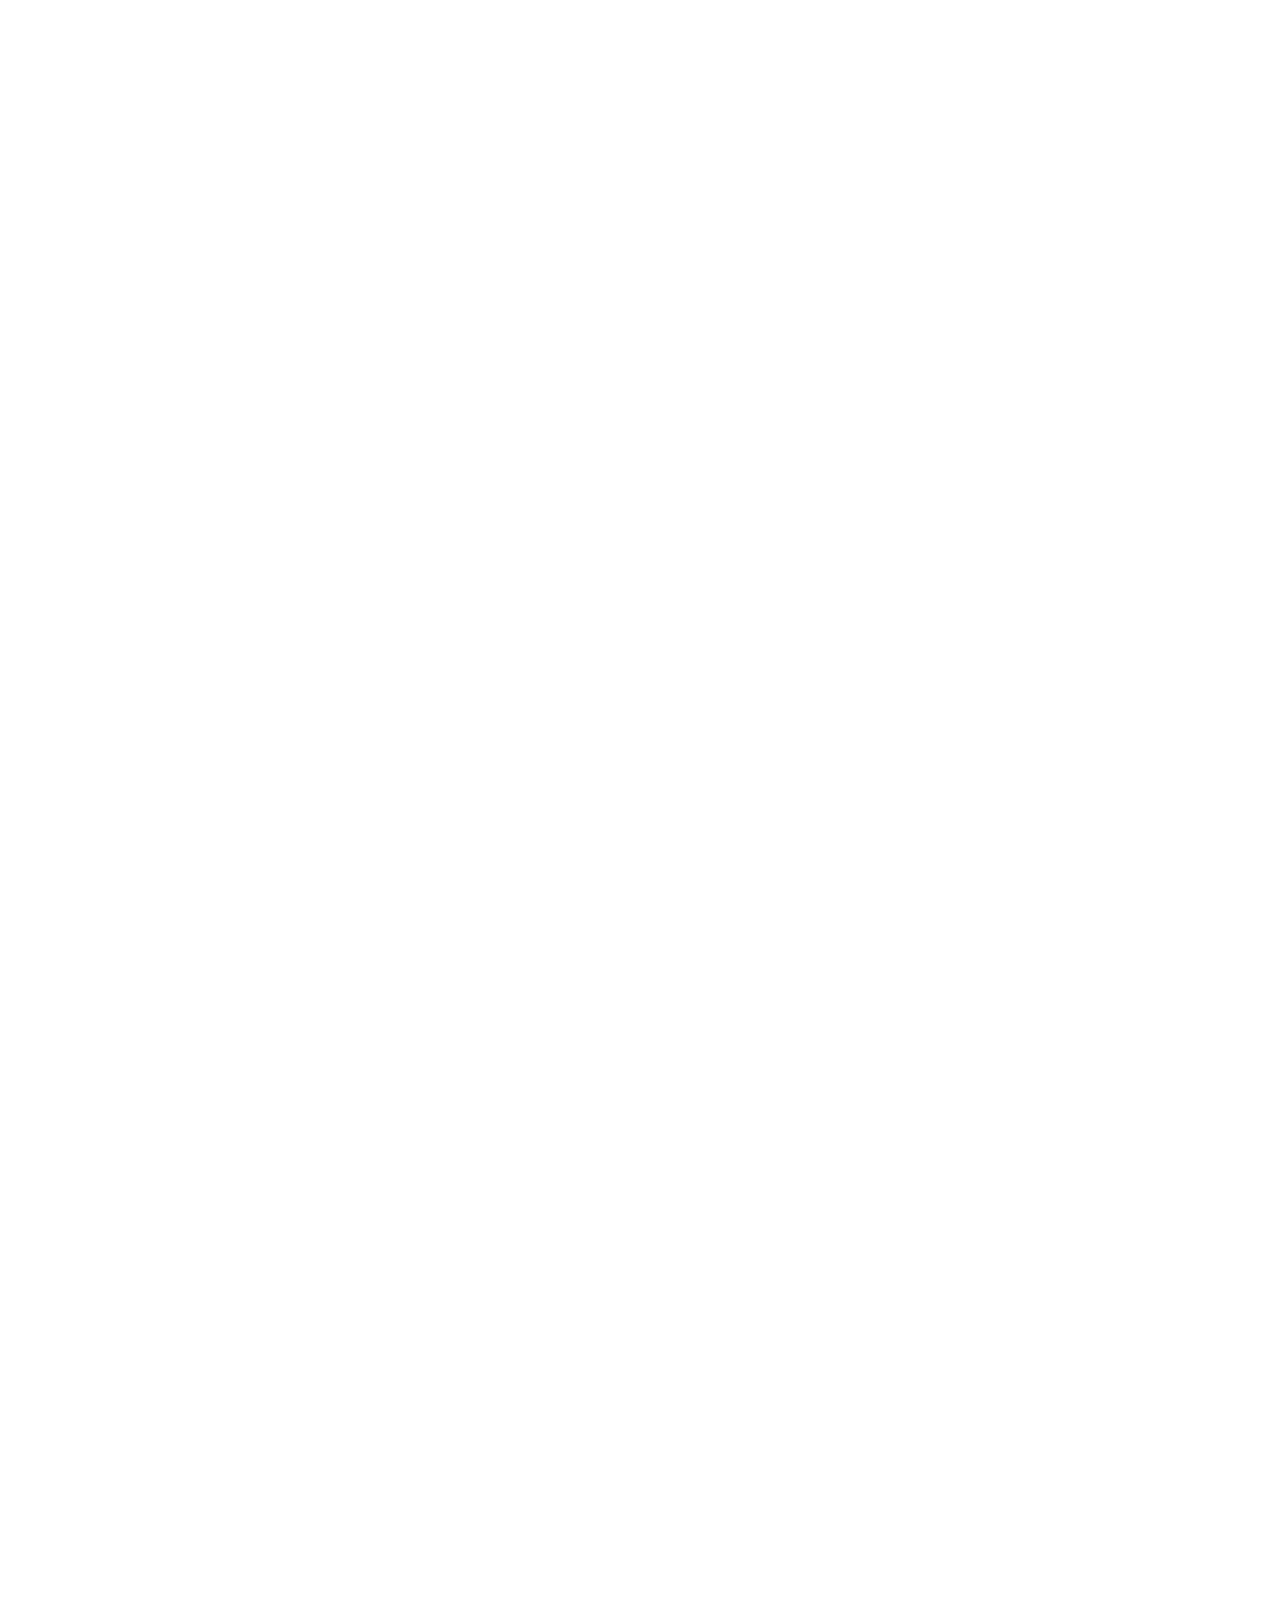
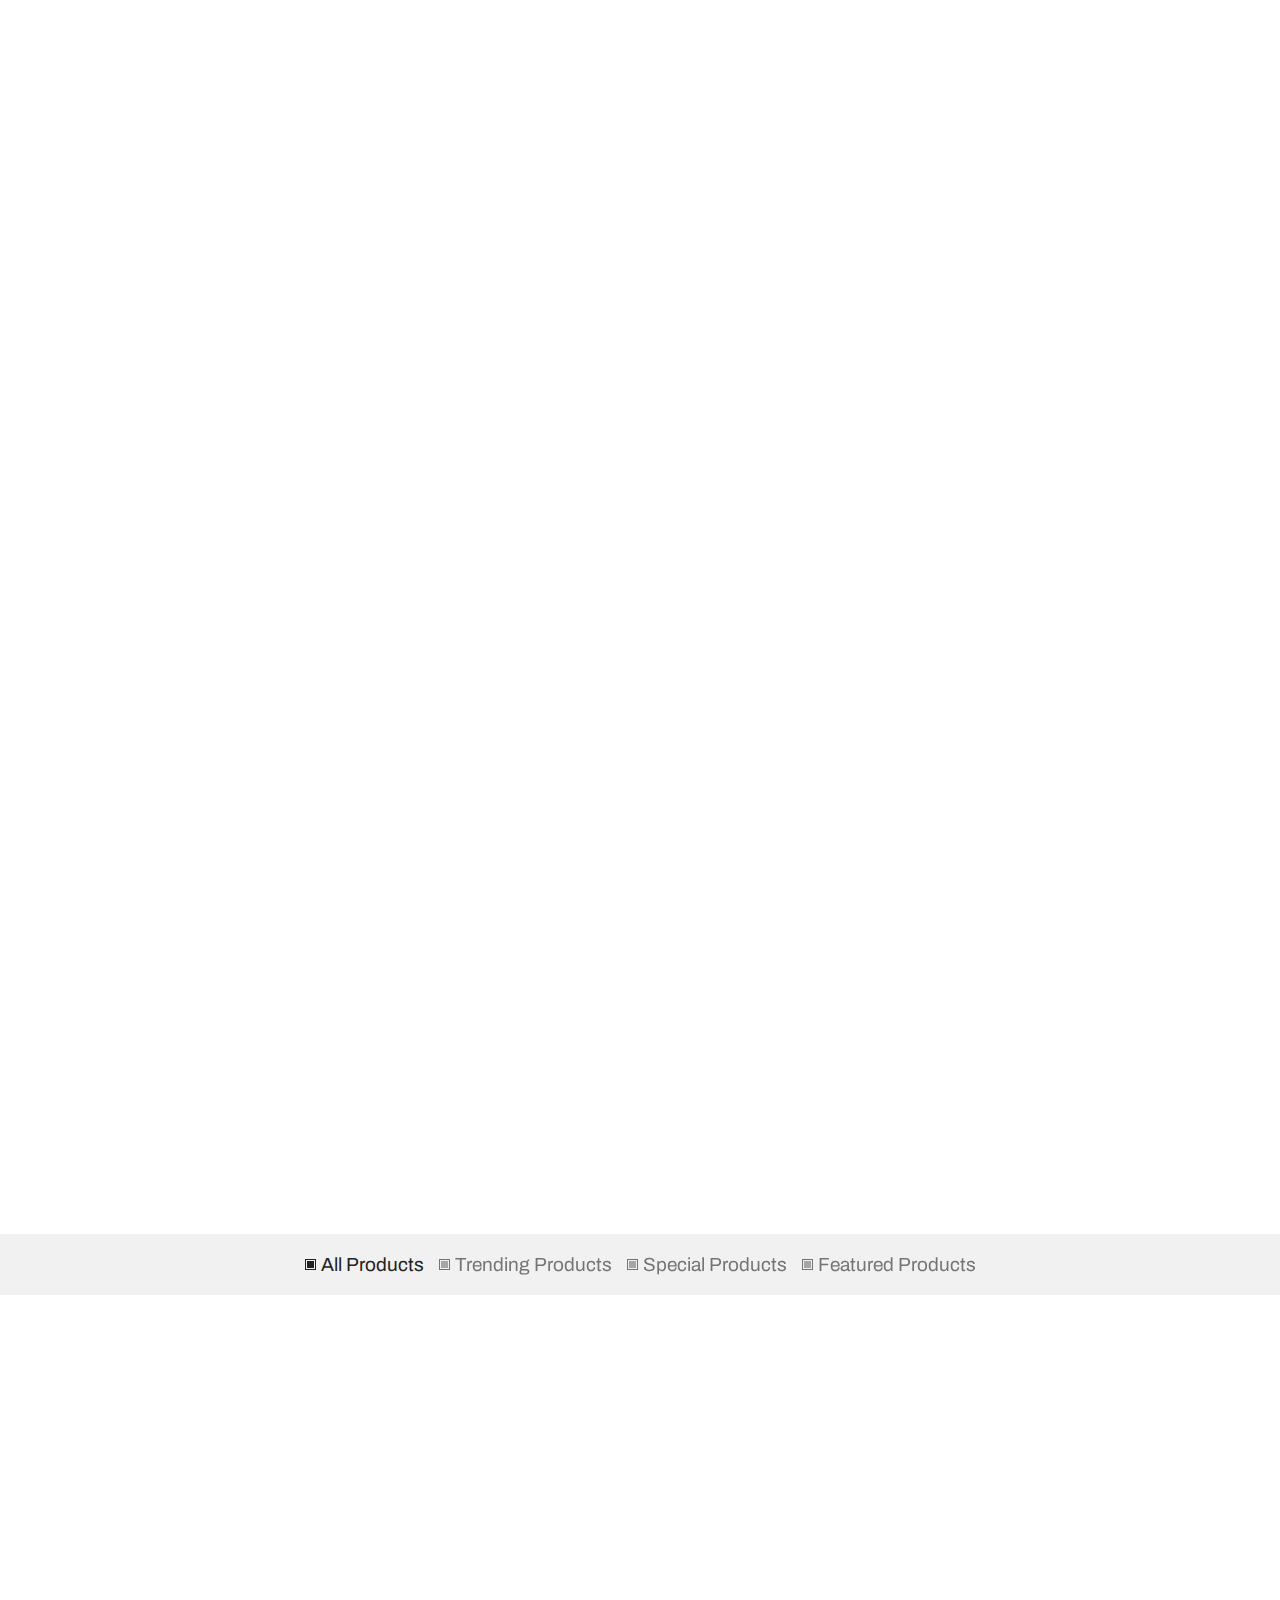
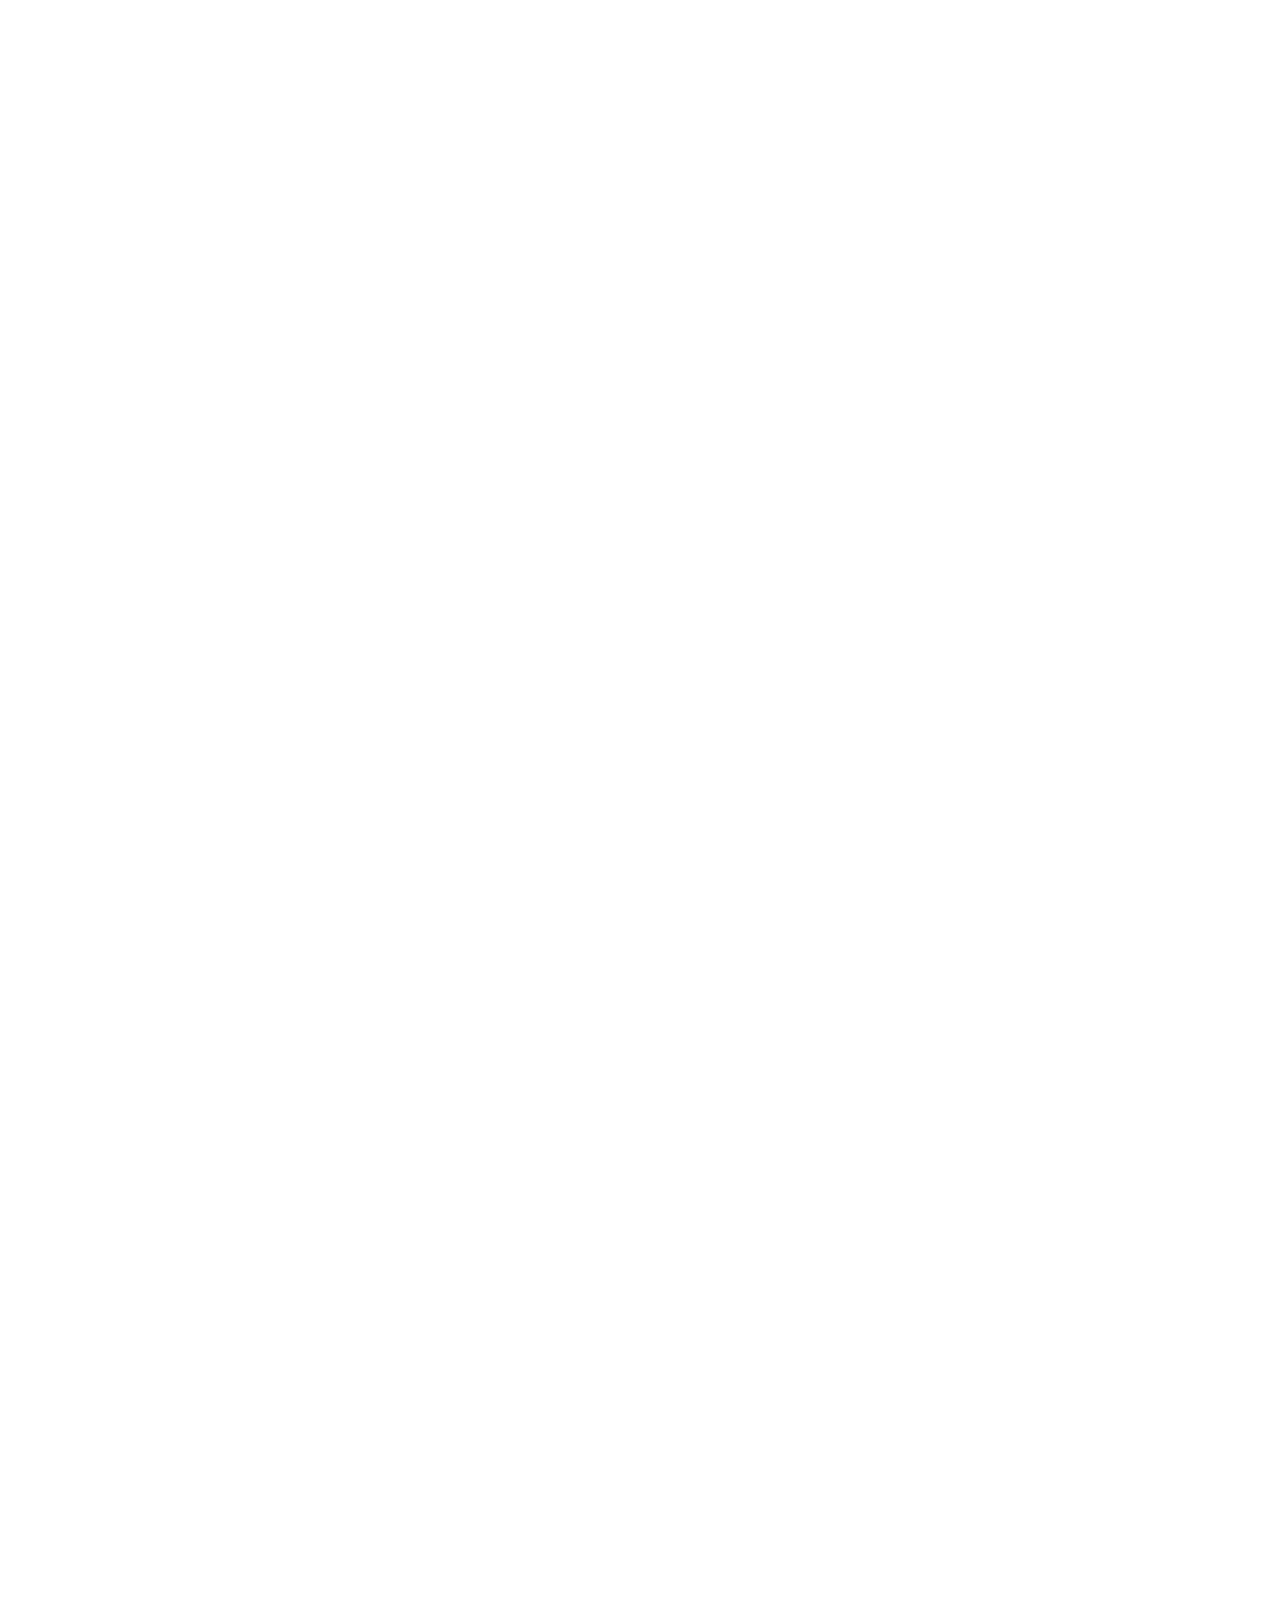
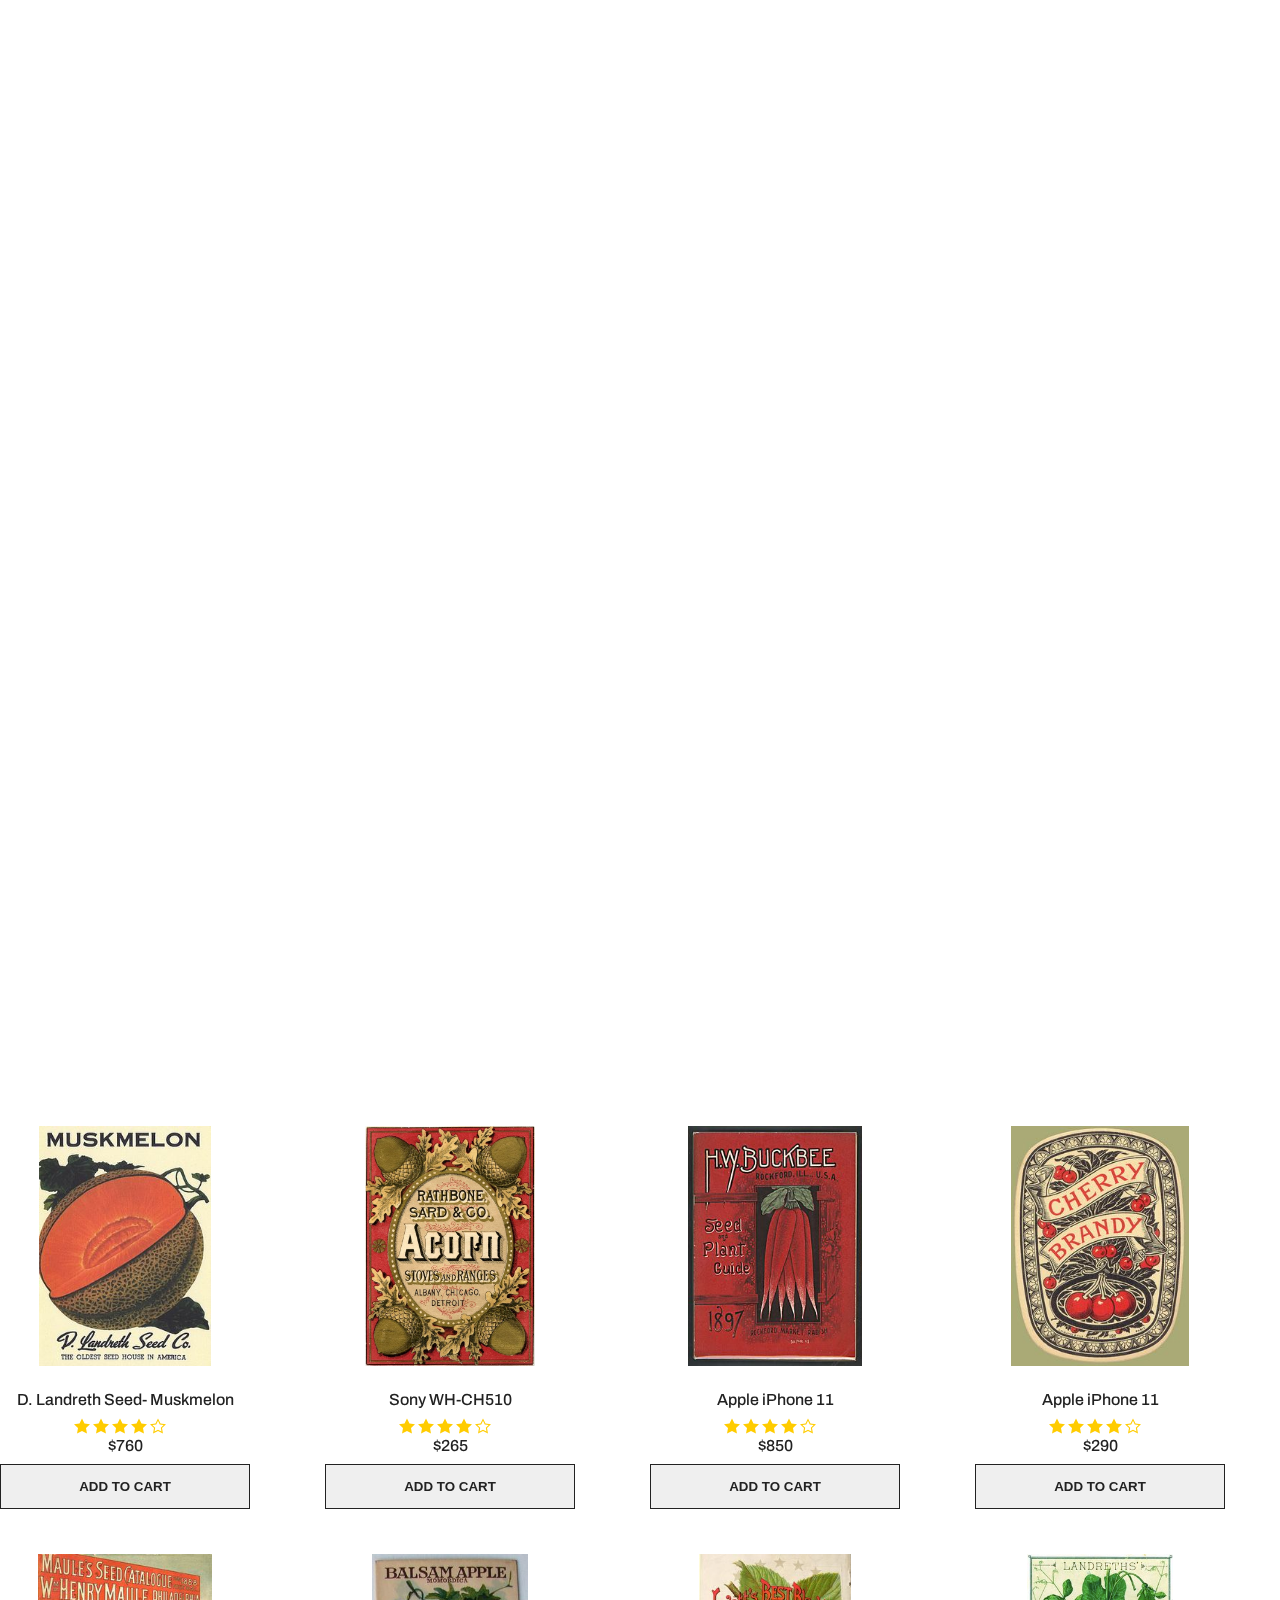
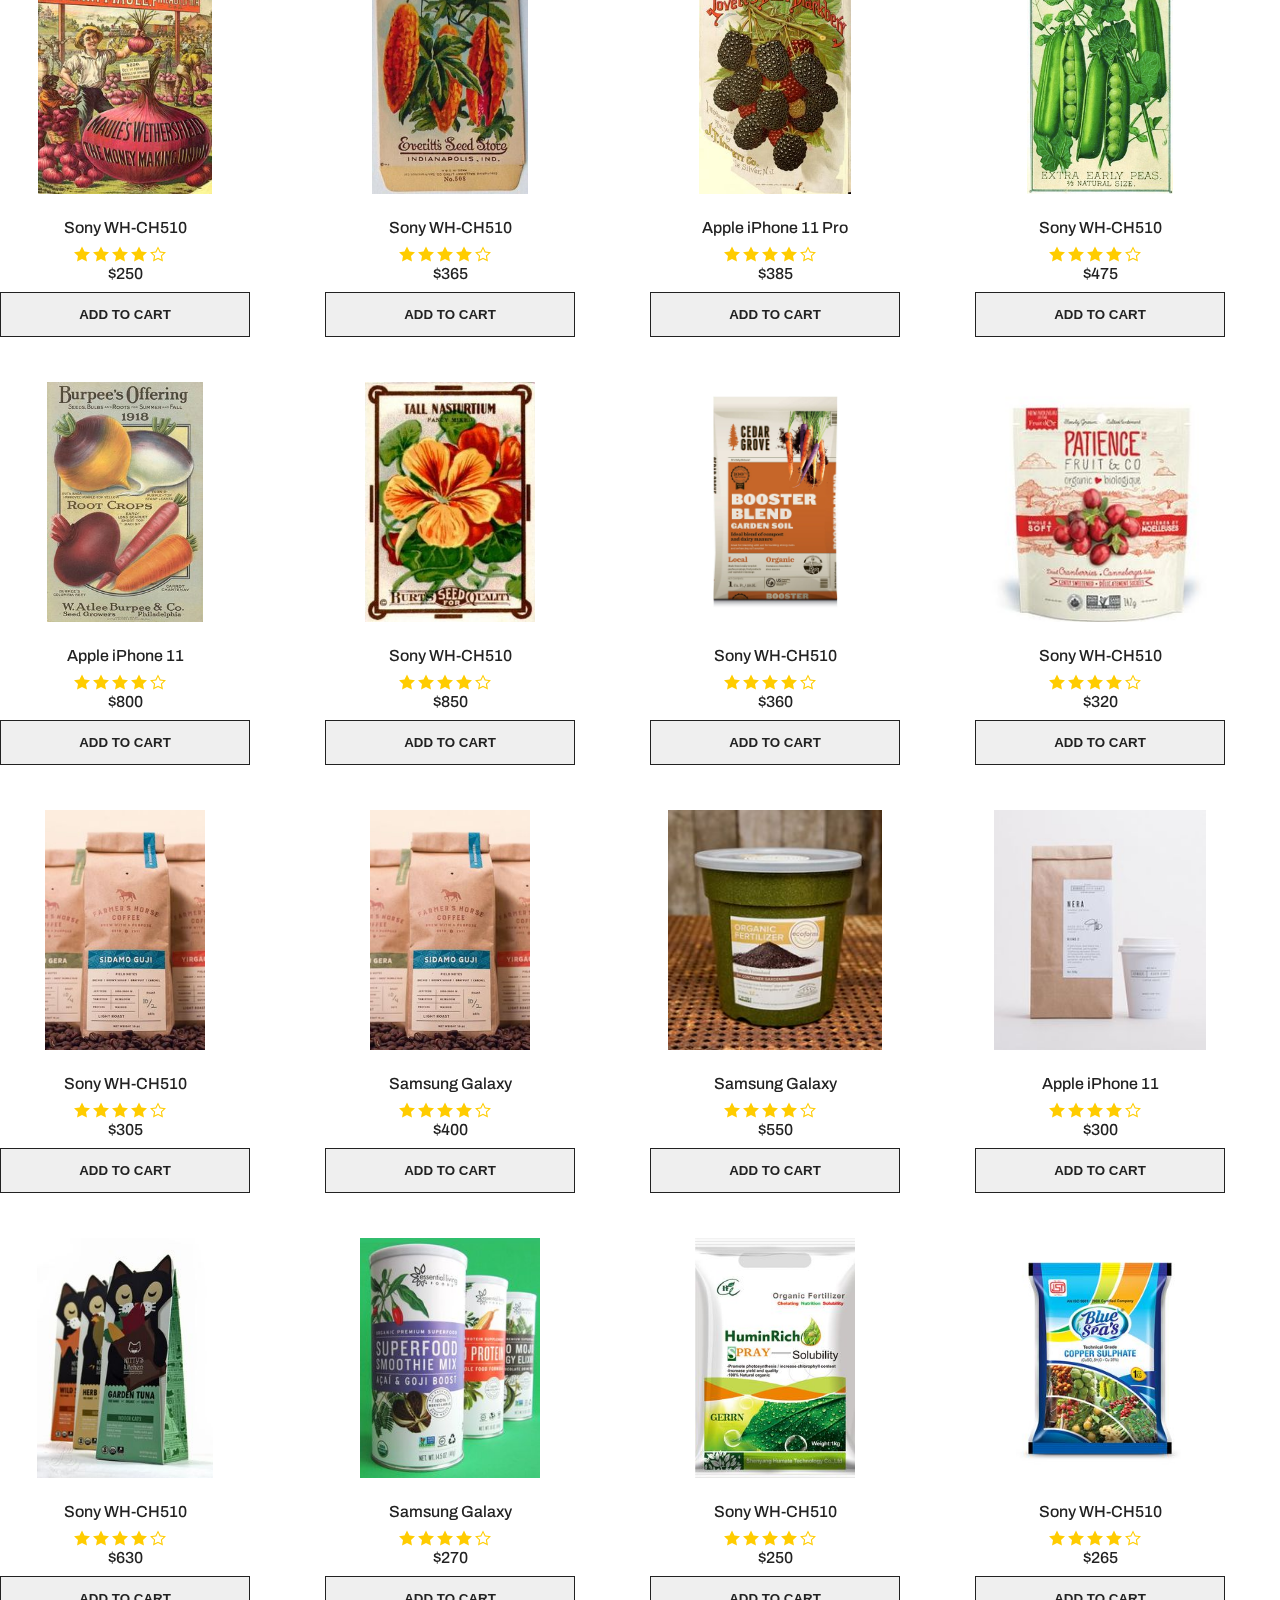
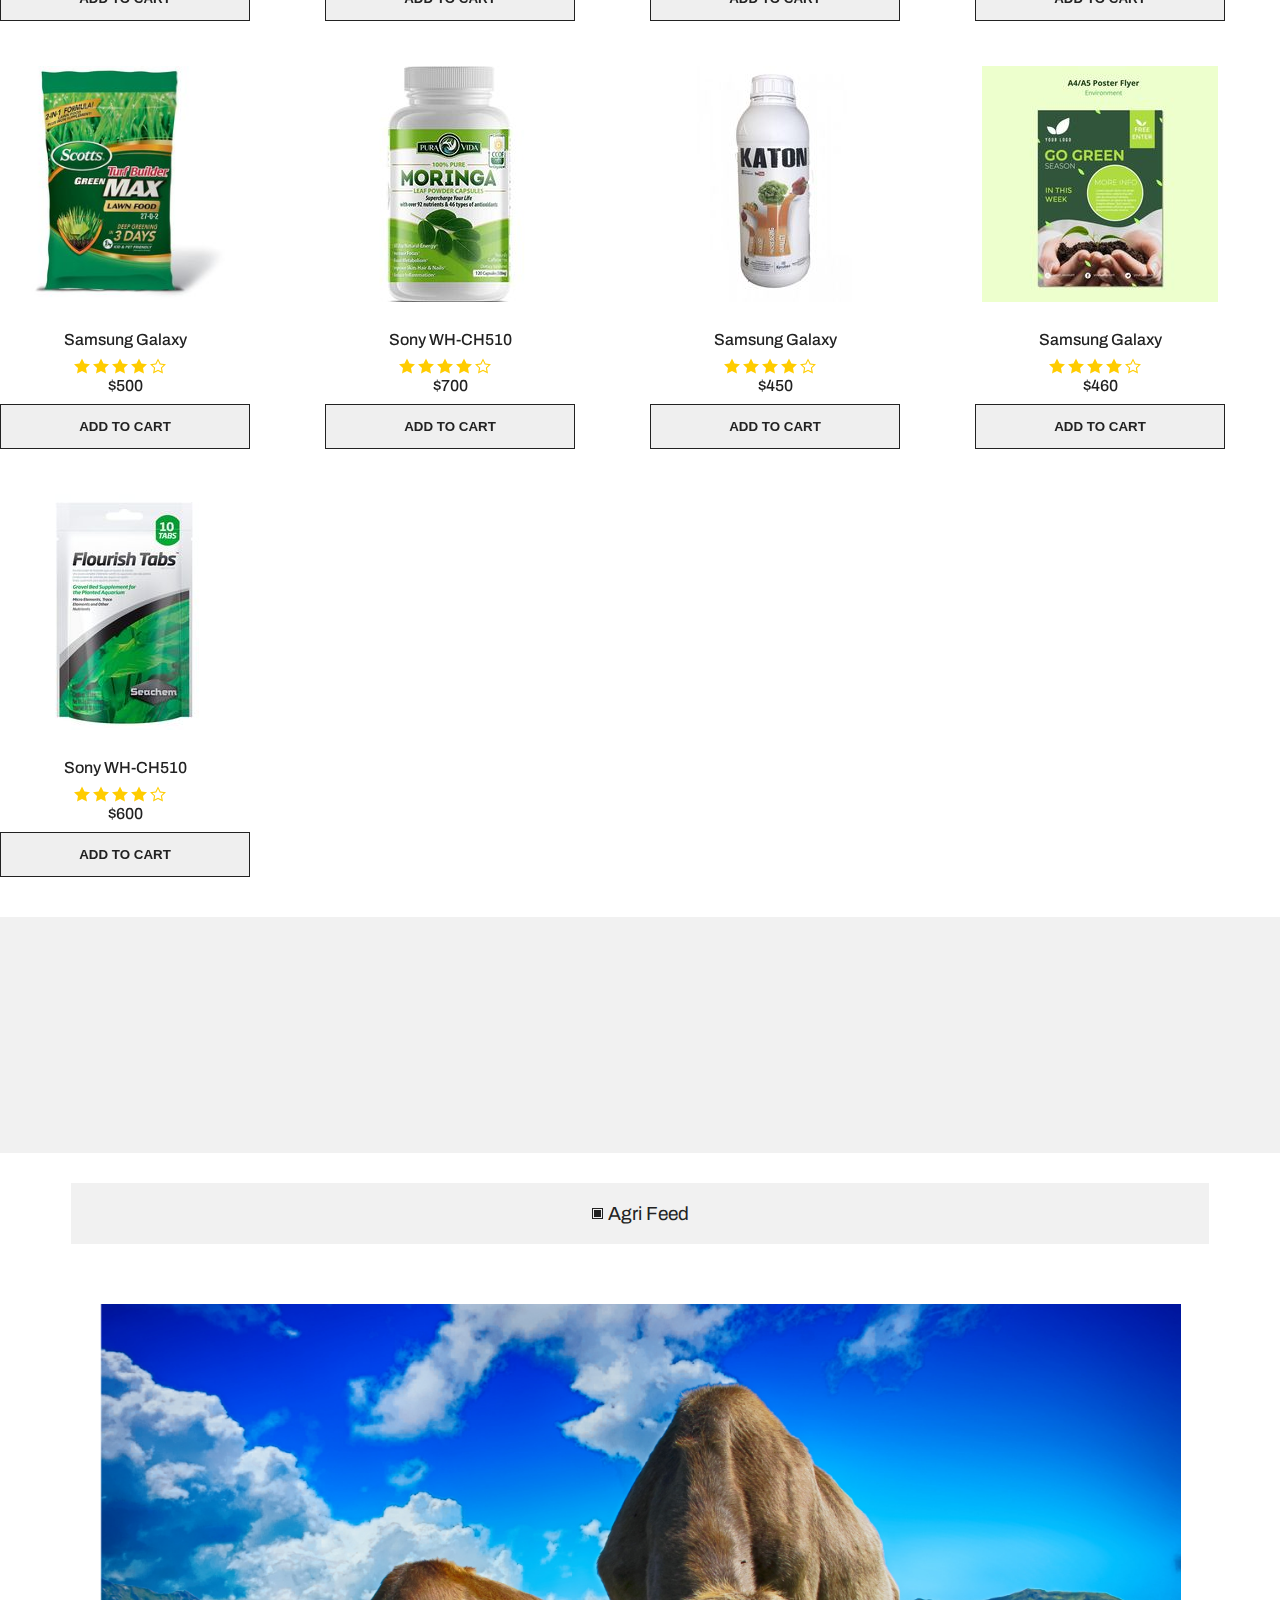
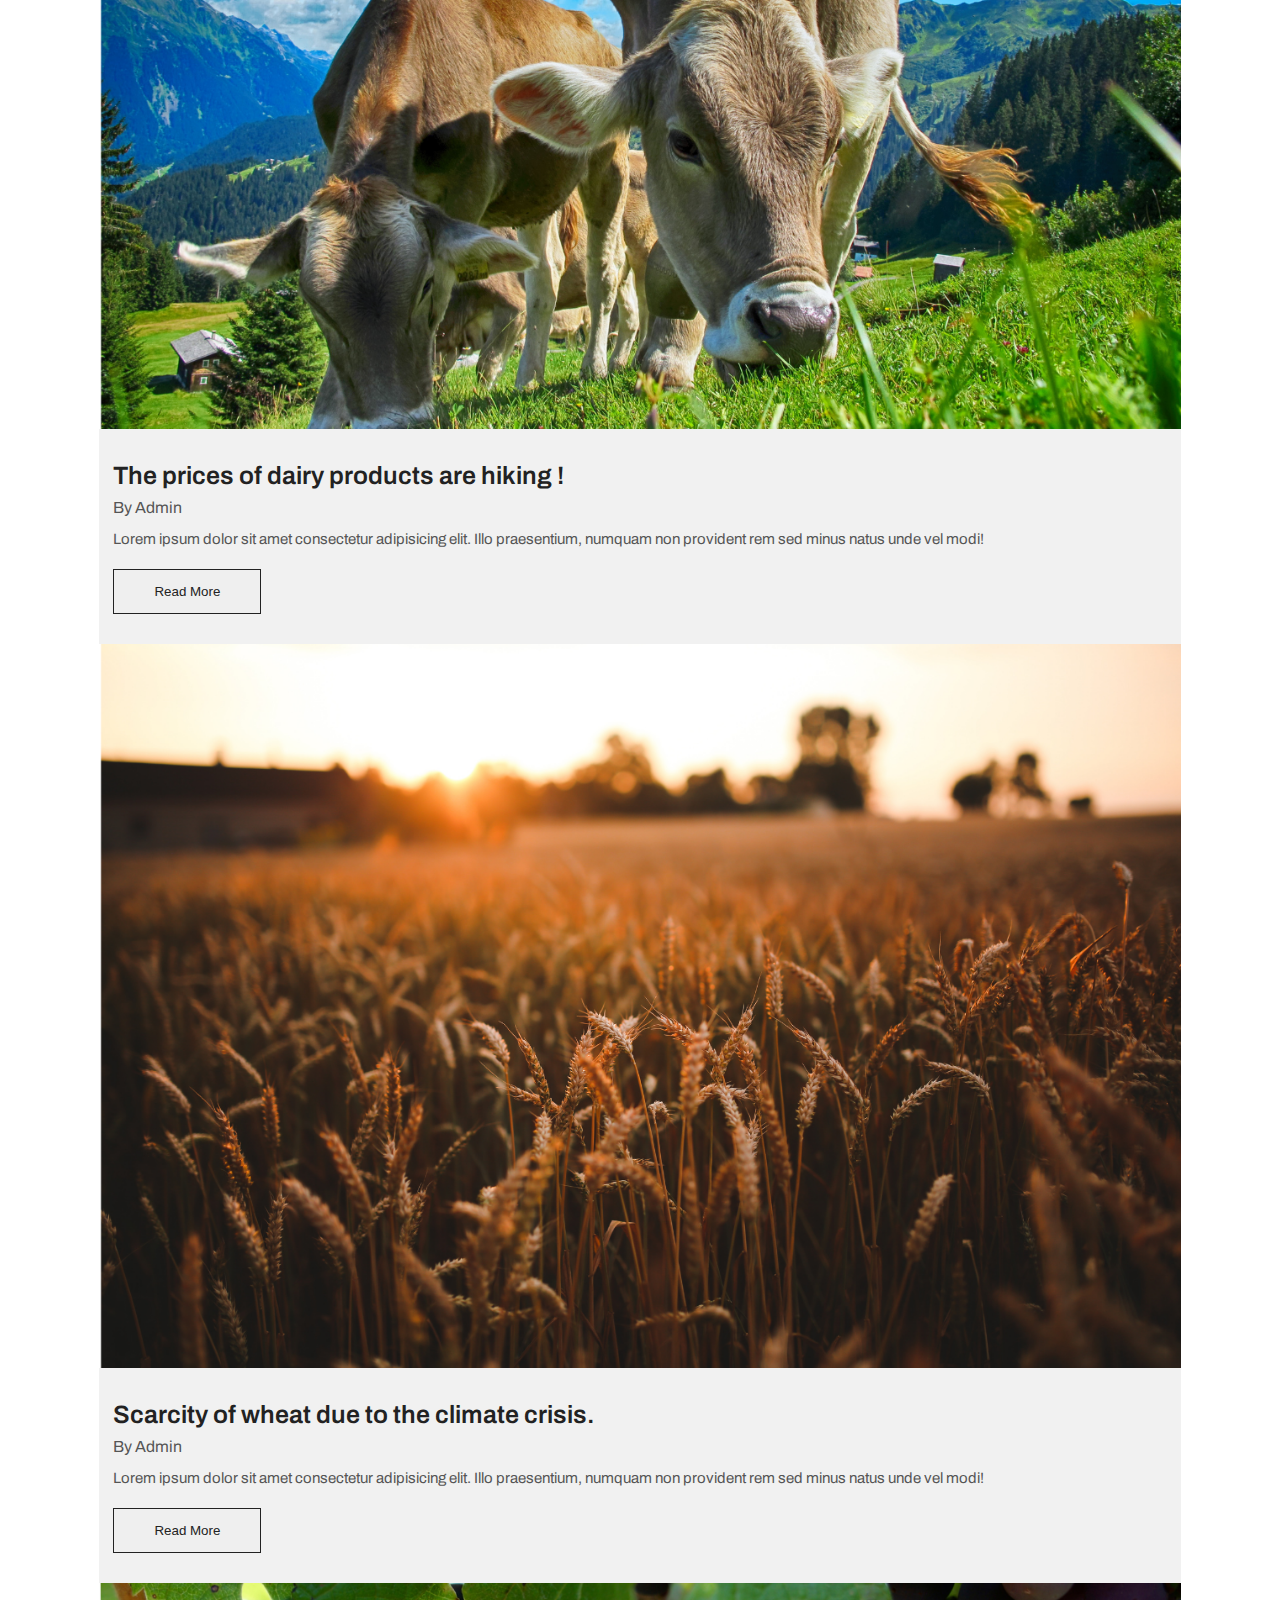
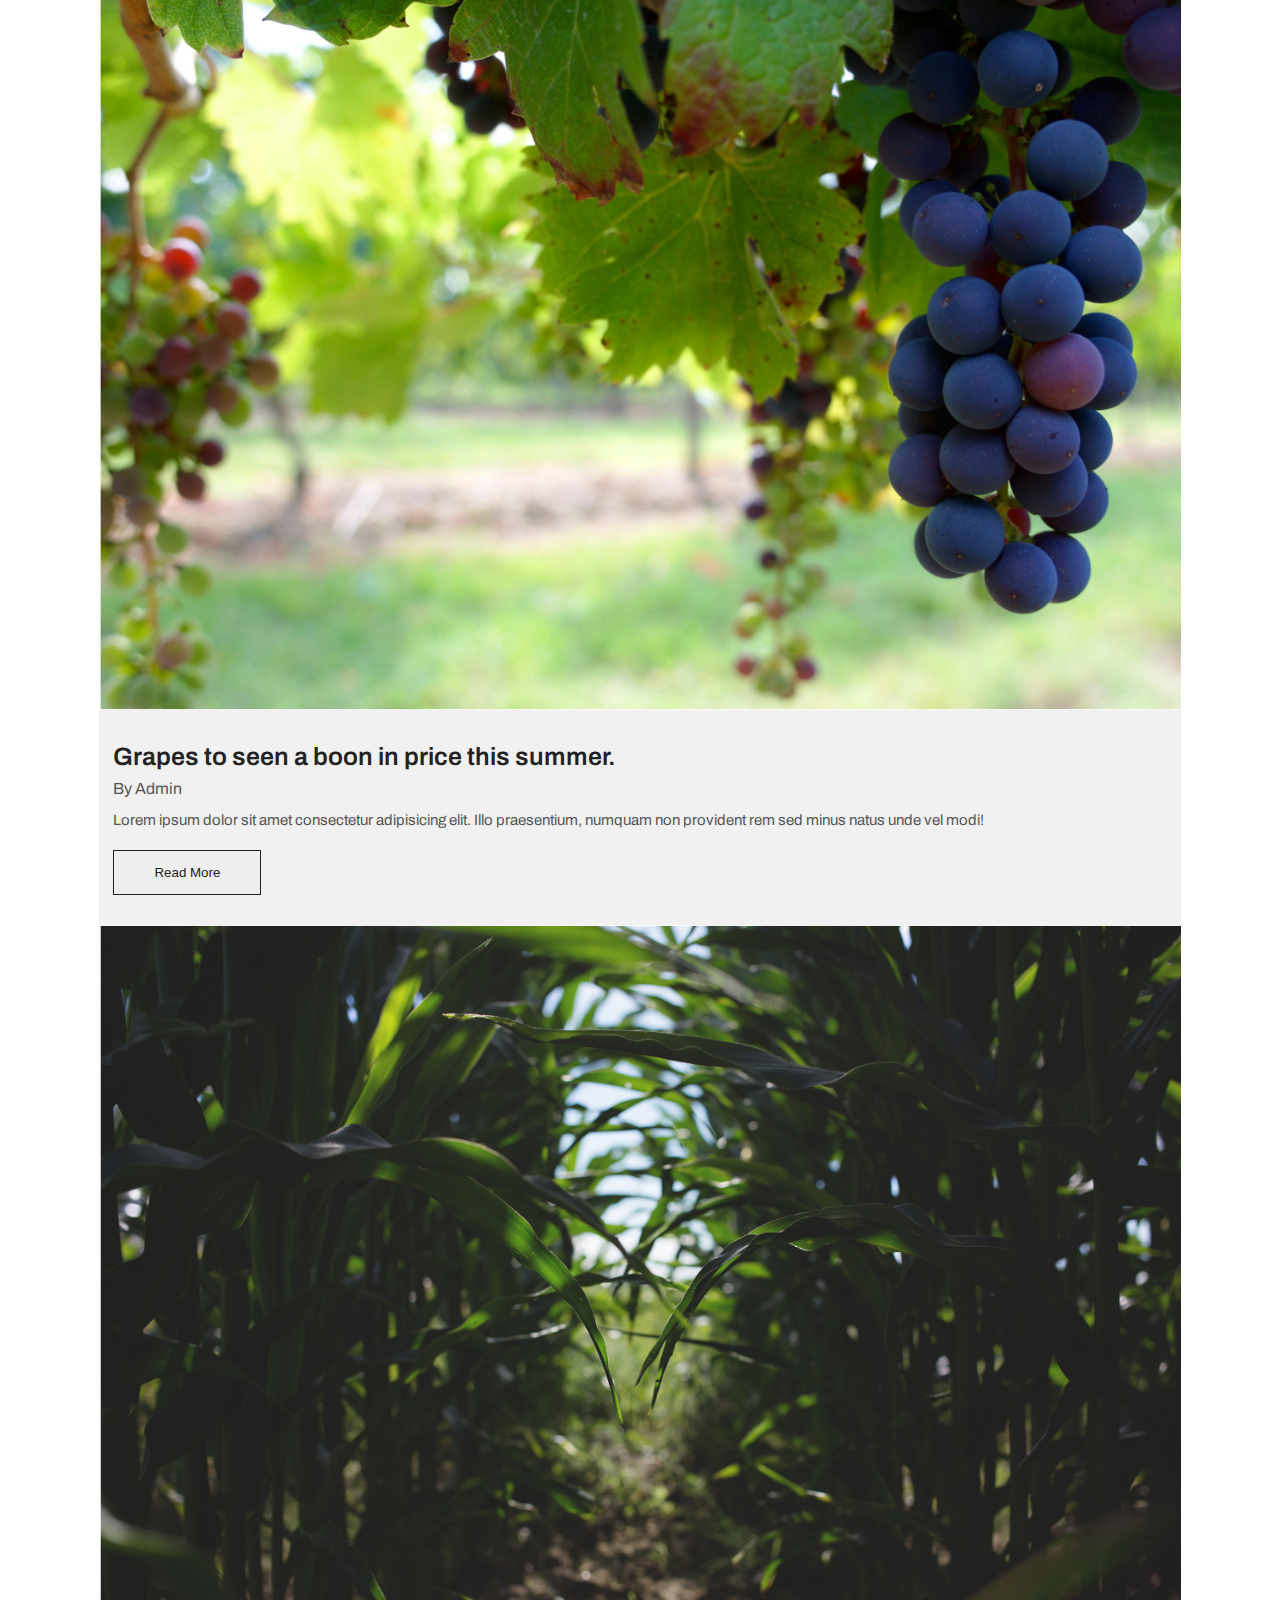
==== commit f5b290b0: "Update index.html" ====
--- a/index.html
+++ b/index.html
@@ -667,7 +667,7 @@
                 <h1 class="primary__title">Featured Products</h1>
               </div>
             </div>
-
+            
           </div>
         </div>
         <div class="category__container" data-aos="fade-up" data-aos-duration="1200">
@@ -679,7 +679,7 @@
                         <img src="./PRODUCTS_PICTURES/PIC_6.jpg" alt="product">
                       </div>
                       <div class="product__footer">
-                        <h3>Apple iPhone 11</h3>
+                        <h3>D. Landreth Seed- Muskmelon</h3>
                         <div class="rating">
                           <svg>
                             <use xlink:href="./images/sprite.svg#icon-star-full"></use>
@@ -2263,7 +2263,7 @@
     <div class="container">
       <div class="footer__top">
         <div class="footer-top__box">
-          <h3>For Additional Support!</h3>
+          <h3>FOR ADDITIONAL SUPPORT!</h3>
          <a class="reacher" href="Contact/contact.html"> Reach us Anytime!!</a>
         </div>
         <div class="footer-top__box">
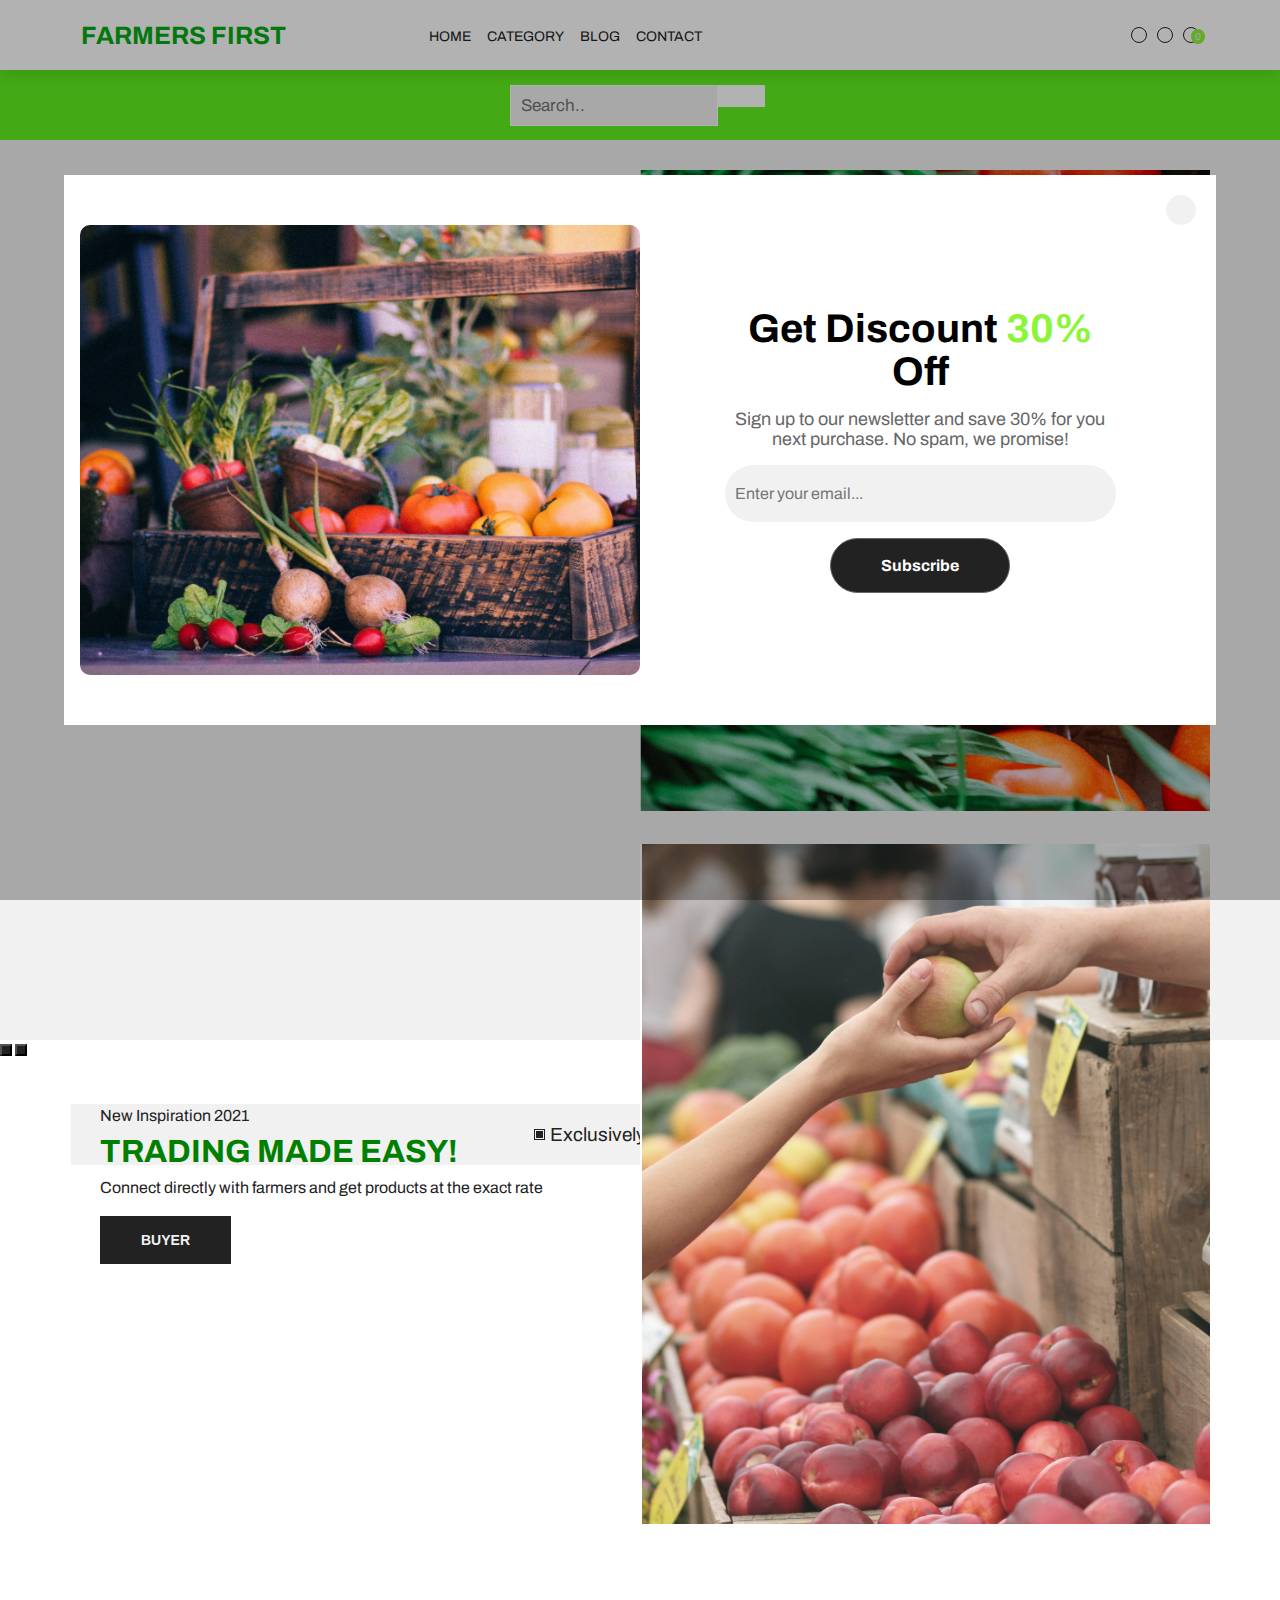
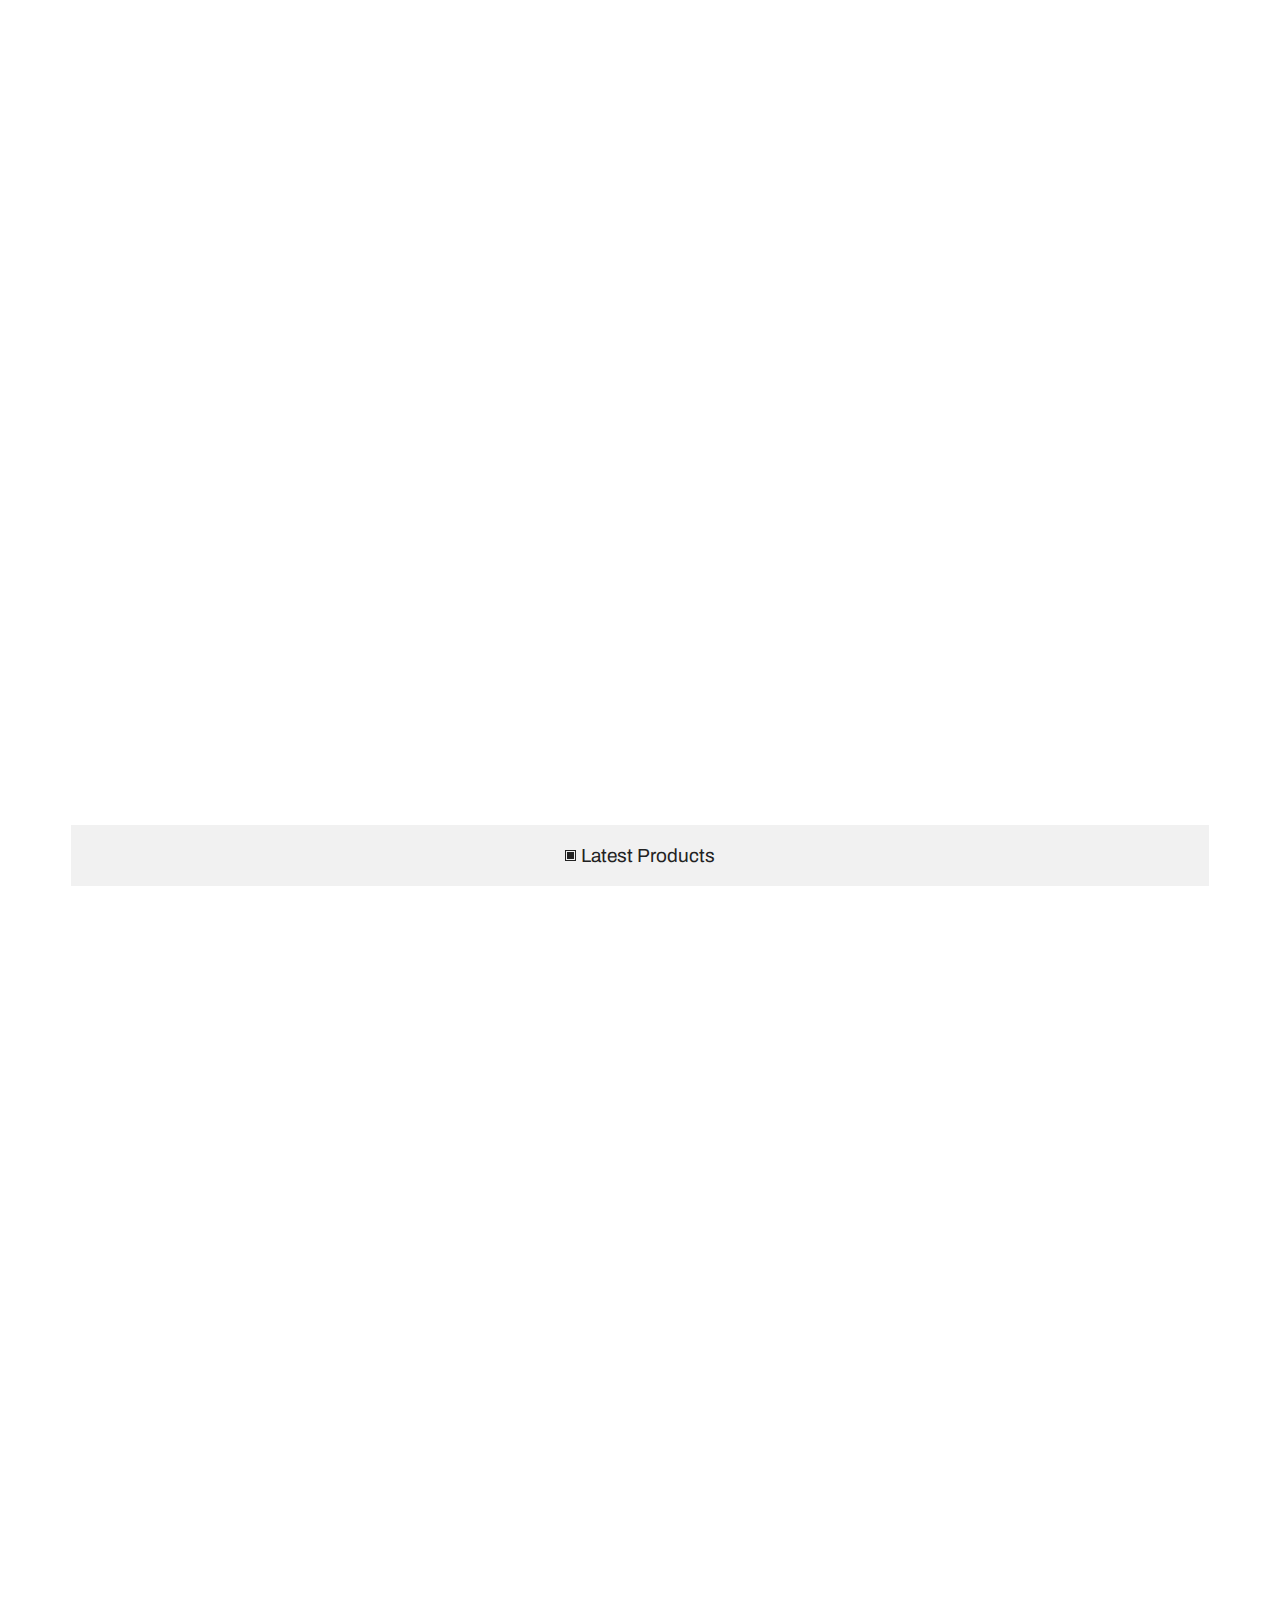
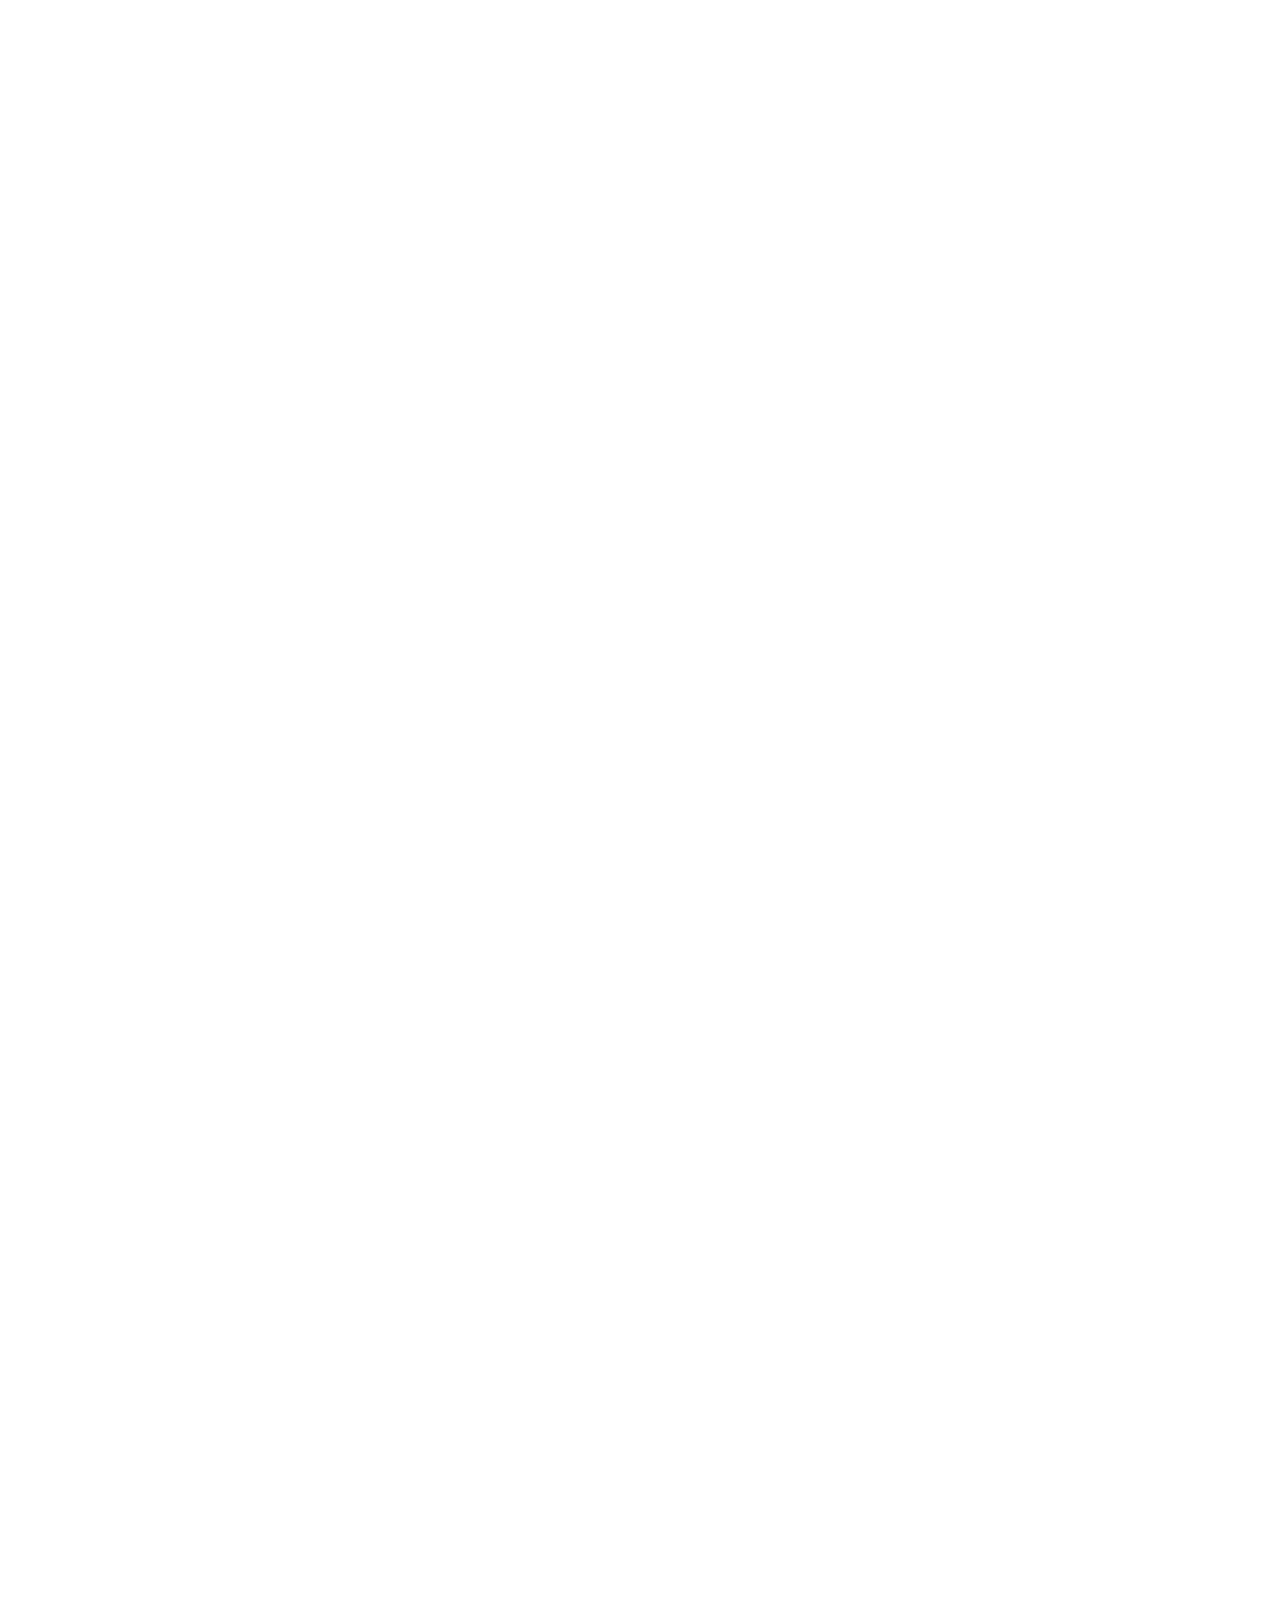
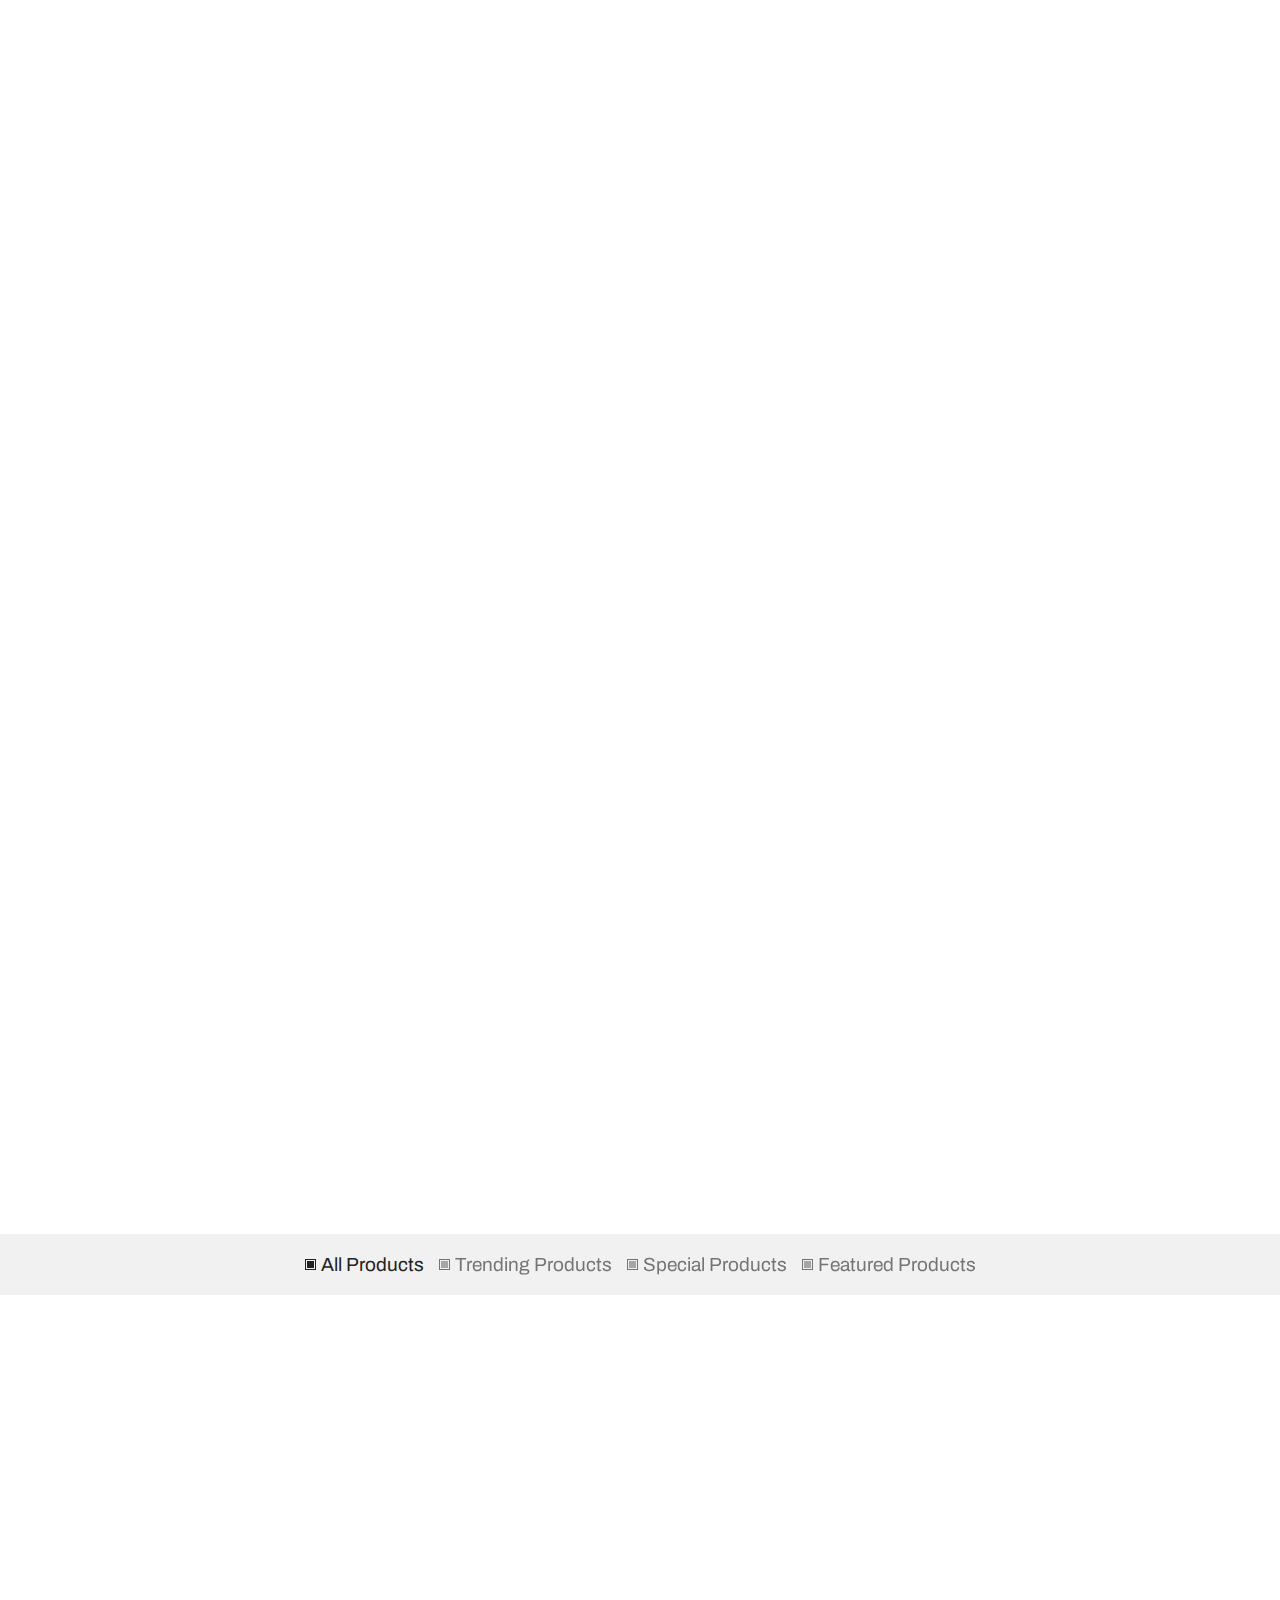
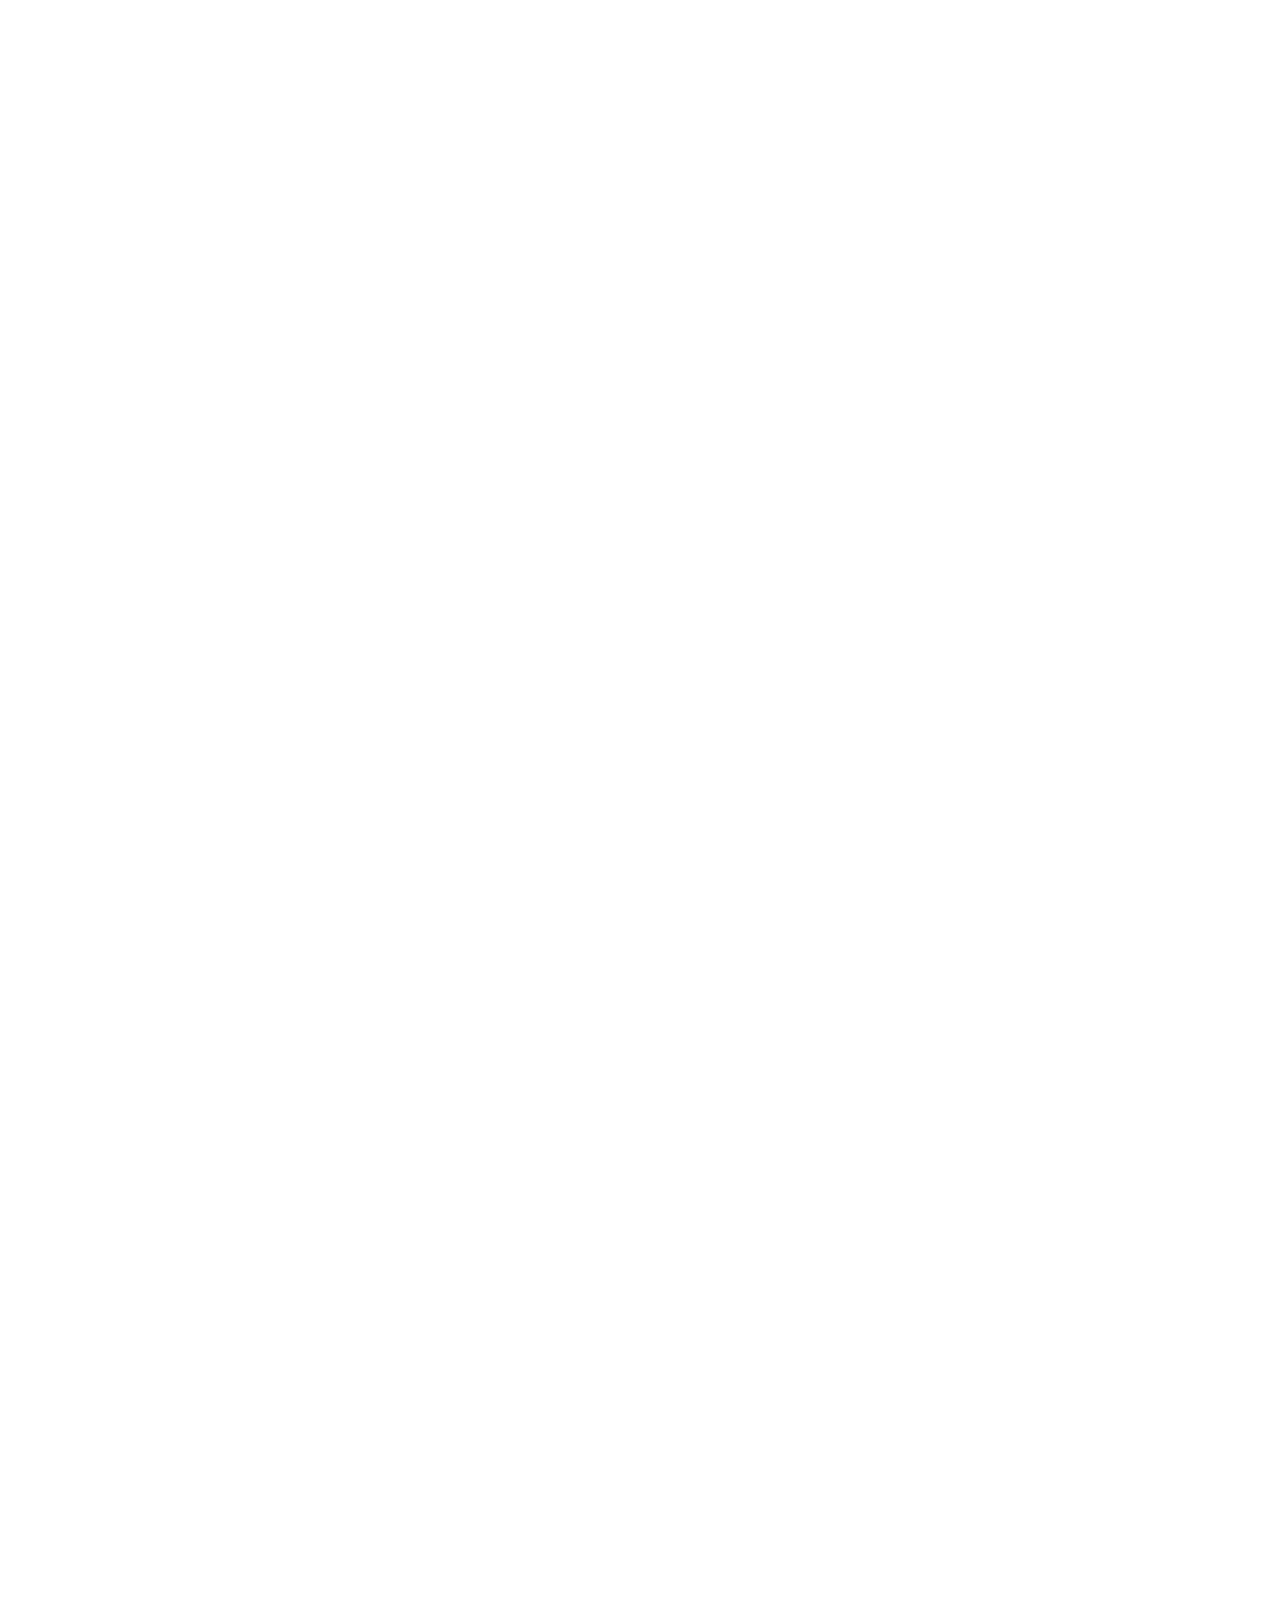
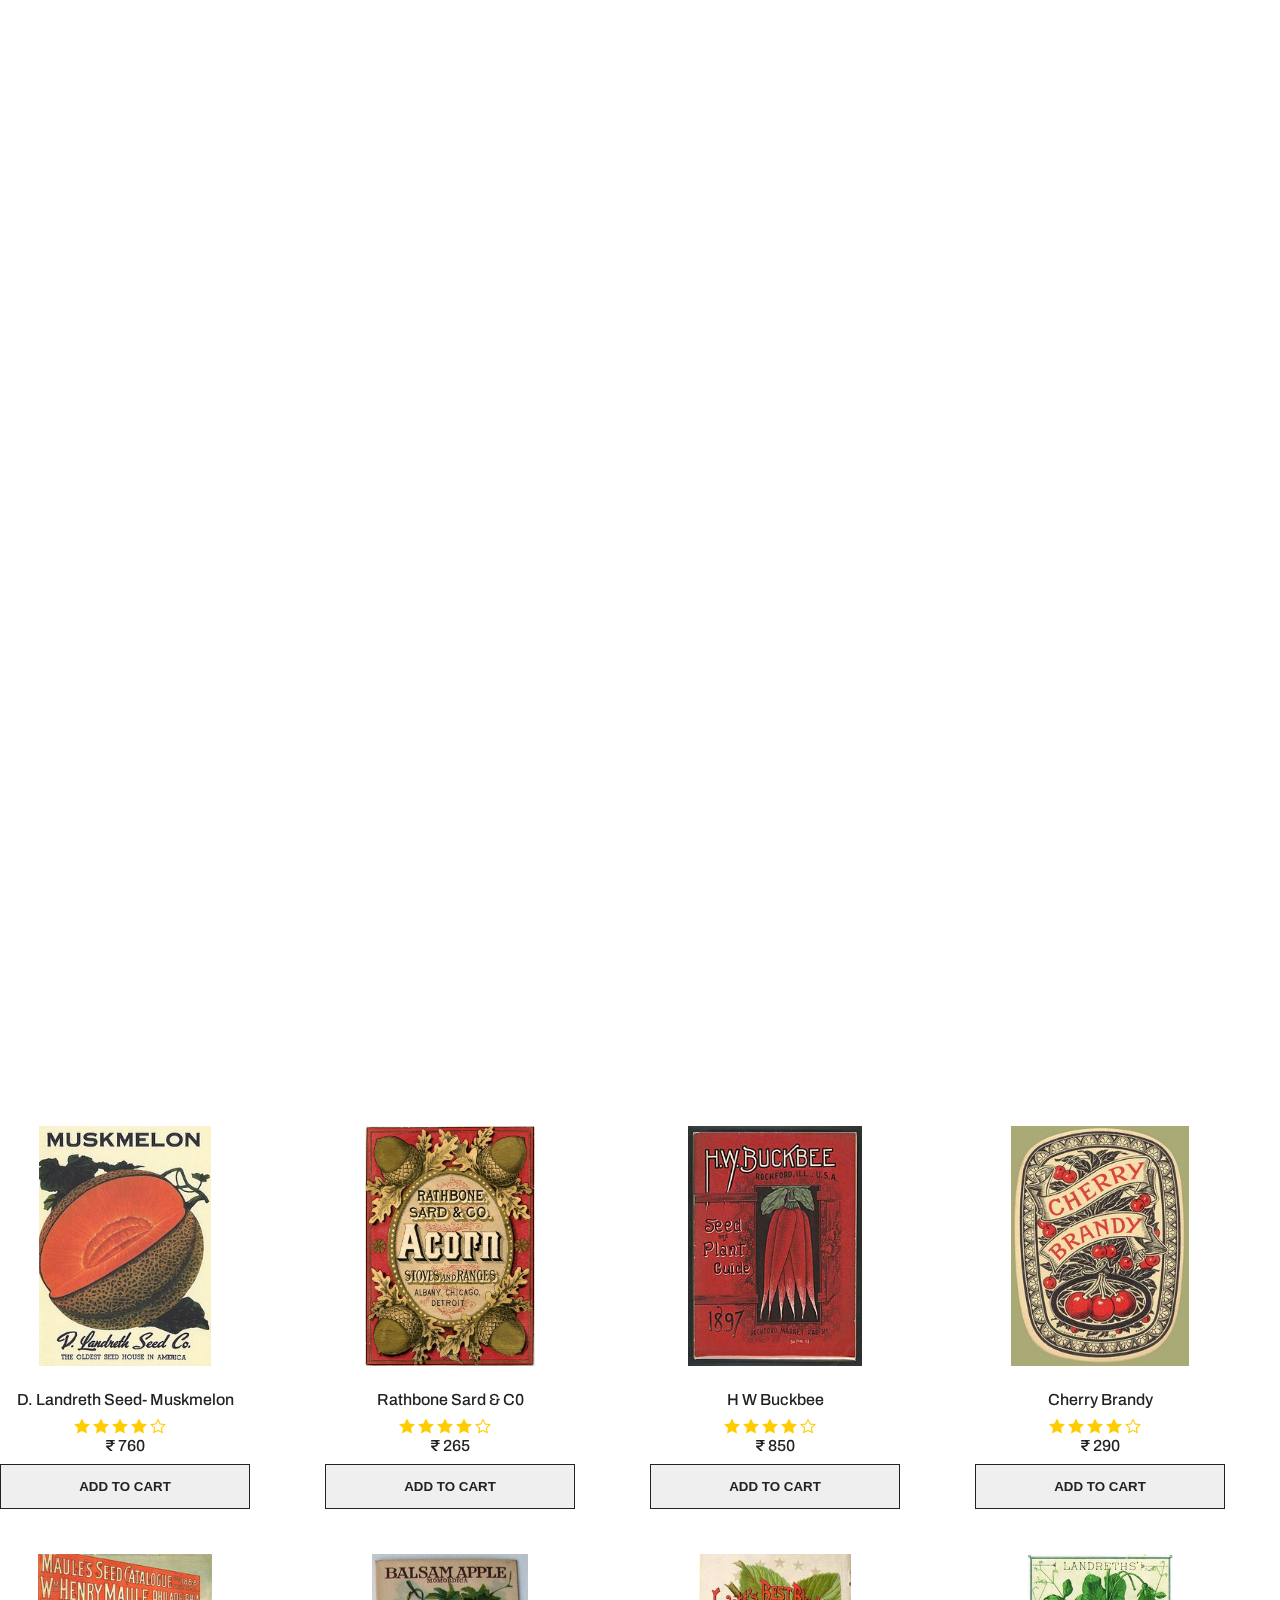
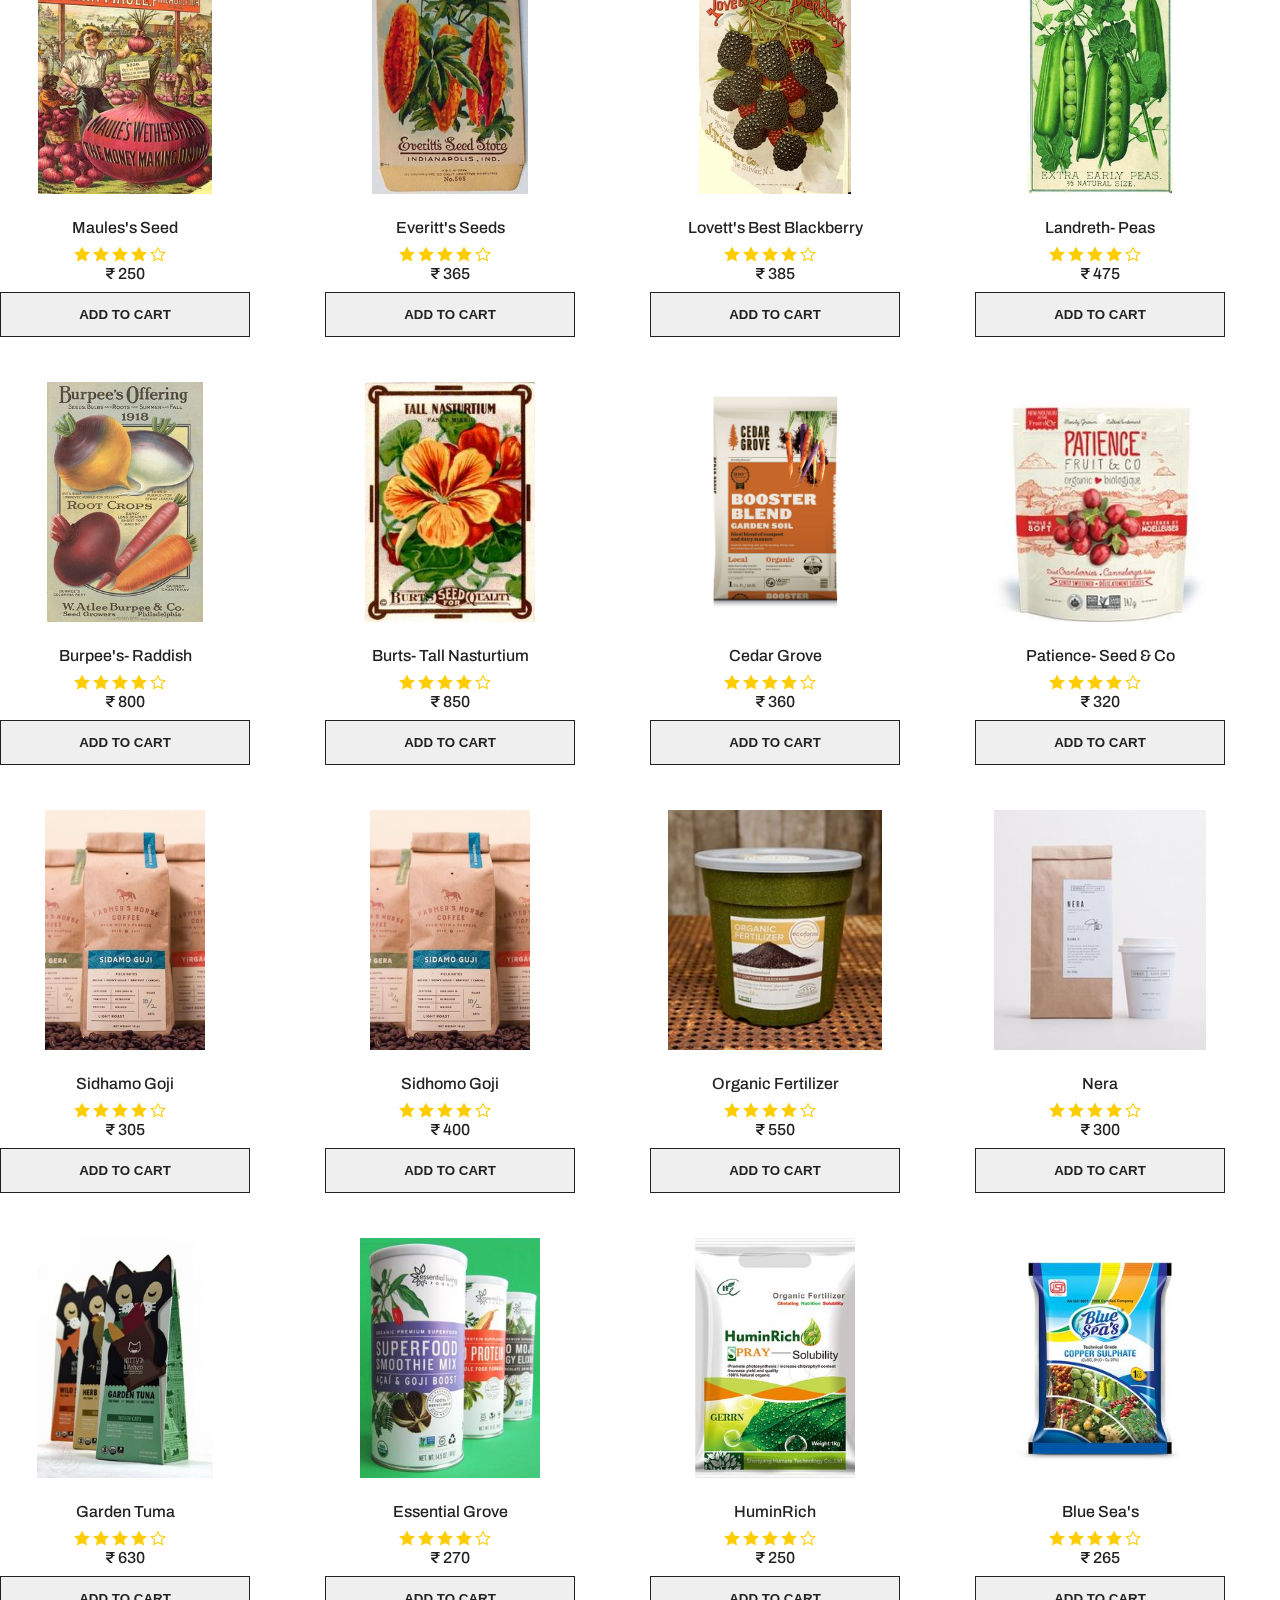
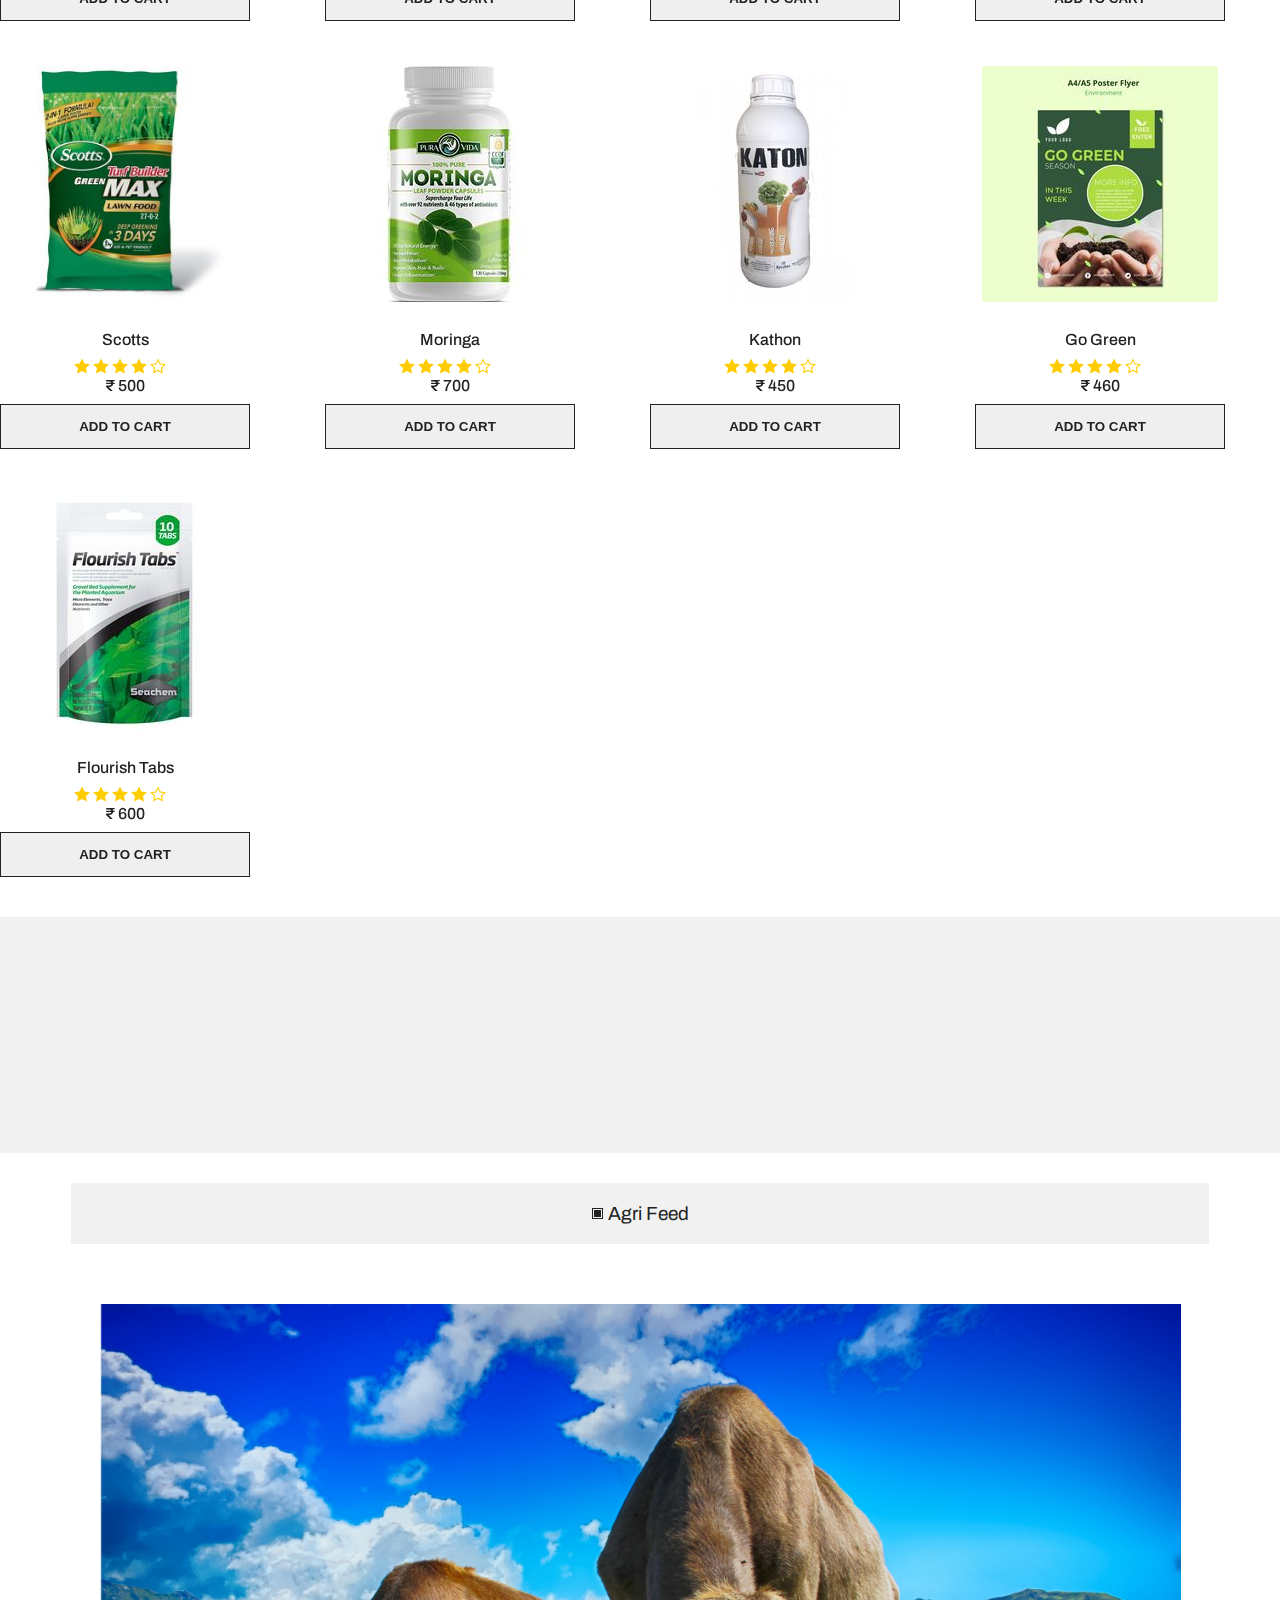
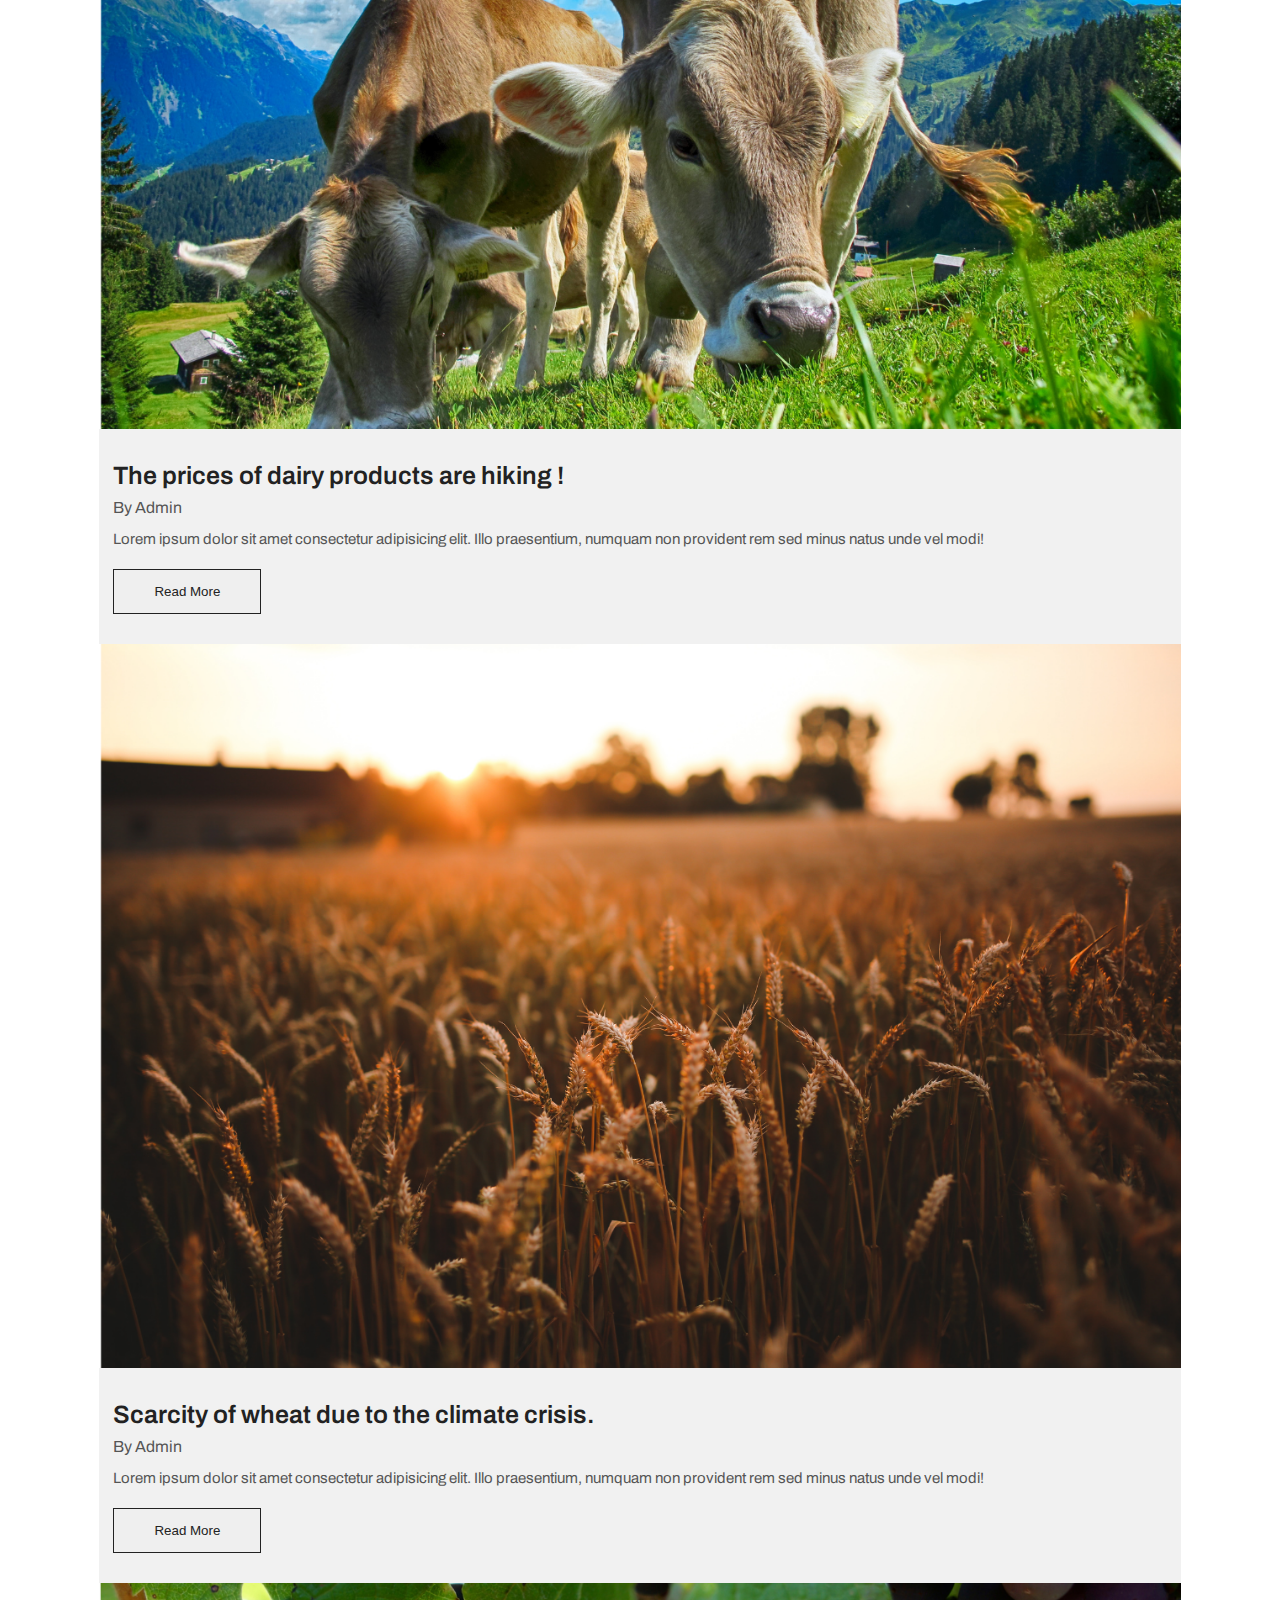
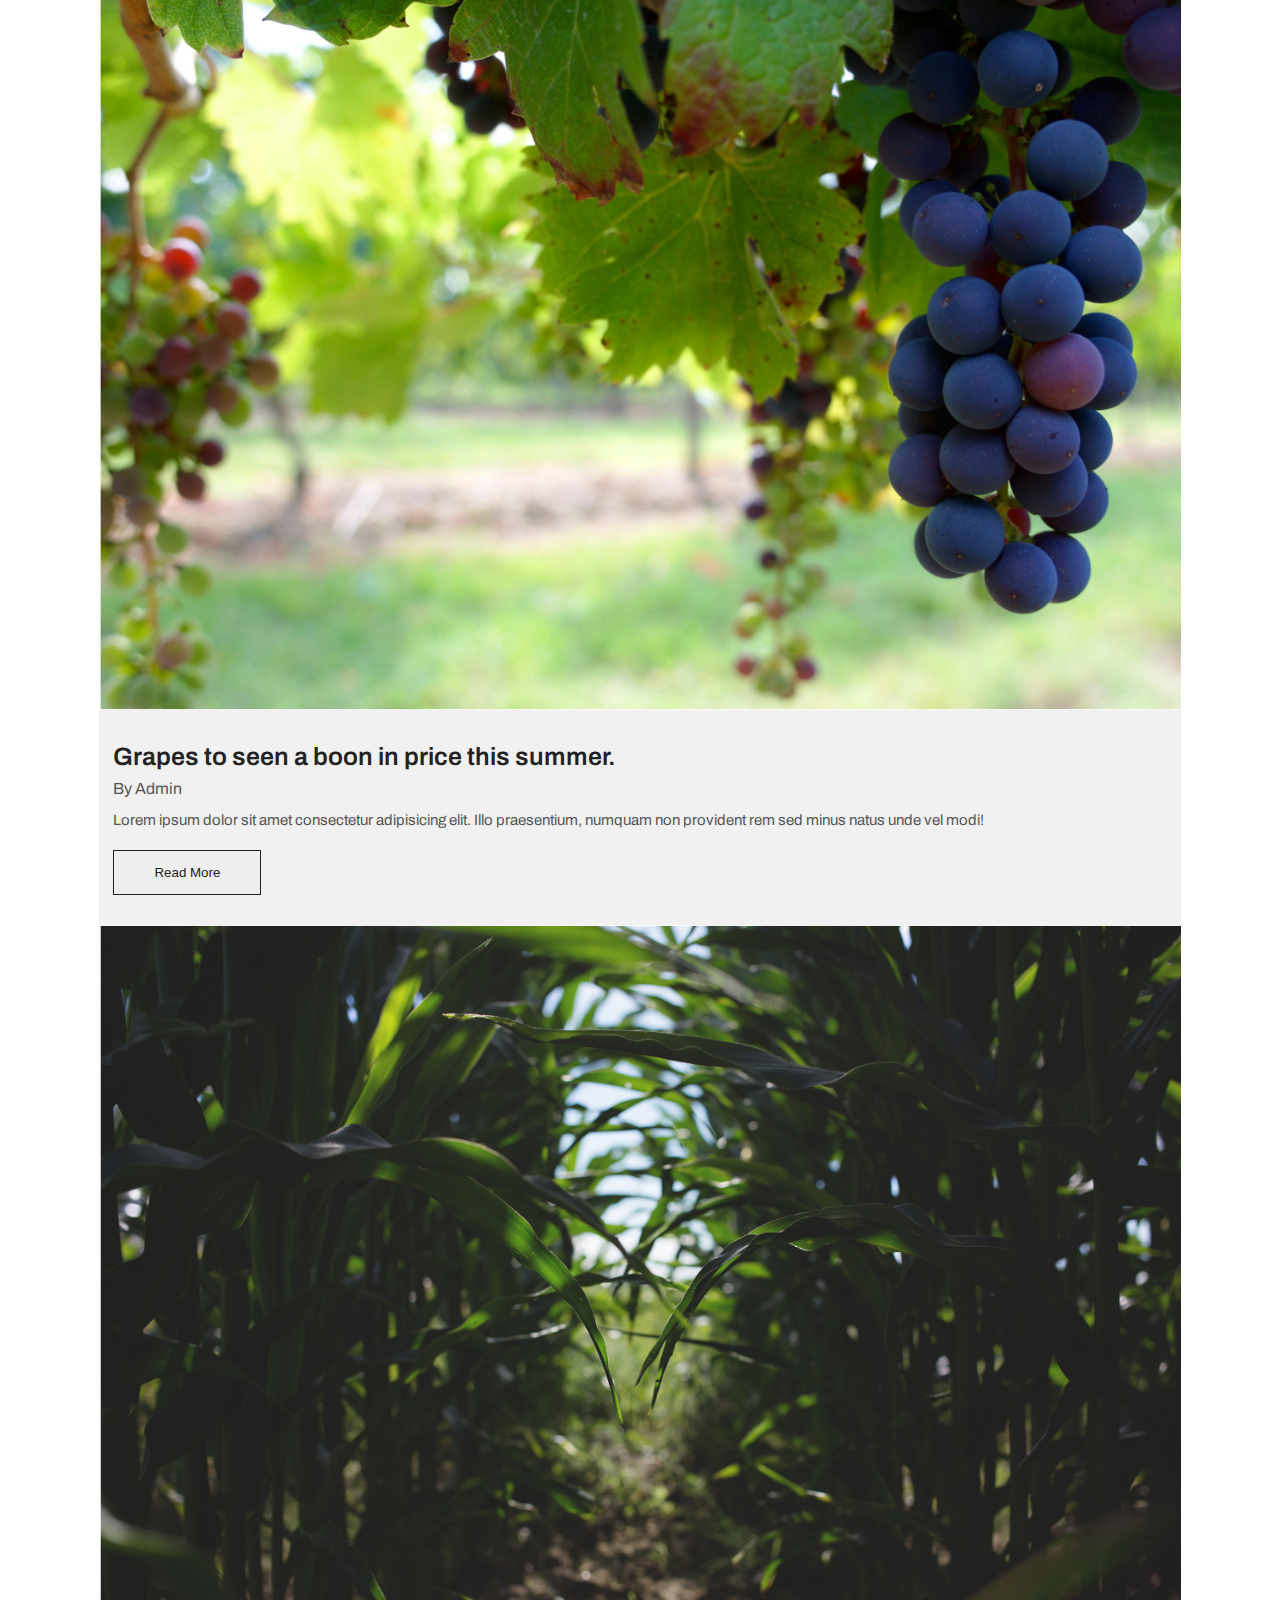
==== commit dd4b4a78: "//////////" ====
--- a/index.html
+++ b/index.html
@@ -698,7 +698,7 @@
                           </svg>
                         </div>
                         <div class="product__price">
-                          <h4>$760</h4>
+                          <h4>₹ 760</h4>
                         </div>
                         <a href="http://127.0.0.1:5501/index.html#"><button type="submit" class="product__btn">Add To Cart</button></a>
                       </div>
@@ -732,26 +732,26 @@
                         <img src="./PRODUCTS_PICTURES/PIC_2.jpg" alt="product">
                       </div>
                       <div class="product__footer">
-                        <h3>Sony WH-CH510</h3>
-                        <div class="rating">
-                          <svg>
-                            <use xlink:href="./images/sprite.svg#icon-star-full"></use>
-                          </svg>
-                          <svg>
-                            <use xlink:href="./images/sprite.svg#icon-star-full"></use>
-                          </svg>
-                          <svg>
-                            <use xlink:href="./images/sprite.svg#icon-star-full"></use>
-                          </svg>
-                          <svg>
-                            <use xlink:href="./images/sprite.svg#icon-star-full"></use>
-                          </svg>
-                          <svg>
-                            <use xlink:href="./images/sprite.svg#icon-star-empty"></use>
-                          </svg>
-                        </div>
-                        <div class="product__price">
-                          <h4>$265</h4>
+                        <h3>Rathbone Sard & C0</h3>
+                        <div class="rating">
+                          <svg>
+                            <use xlink:href="./images/sprite.svg#icon-star-full"></use>
+                          </svg>
+                          <svg>
+                            <use xlink:href="./images/sprite.svg#icon-star-full"></use>
+                          </svg>
+                          <svg>
+                            <use xlink:href="./images/sprite.svg#icon-star-full"></use>
+                          </svg>
+                          <svg>
+                            <use xlink:href="./images/sprite.svg#icon-star-full"></use>
+                          </svg>
+                          <svg>
+                            <use xlink:href="./images/sprite.svg#icon-star-empty"></use>
+                          </svg>
+                        </div>
+                        <div class="product__price">
+                          <h4>₹ 265</h4>
                         </div>
                         <a href="http://127.0.0.1:5501/index.html#"><button type="submit" class="product__btn">Add To Cart</button></a>
                       </div>
@@ -785,26 +785,26 @@
                         <img src="./PRODUCTS_PICTURES/PIC_1.jpg" alt="product">
                       </div>
                       <div class="product__footer">
-                        <h3>Apple iPhone 11</h3>
-                        <div class="rating">
-                          <svg>
-                            <use xlink:href="./images/sprite.svg#icon-star-full"></use>
-                          </svg>
-                          <svg>
-                            <use xlink:href="./images/sprite.svg#icon-star-full"></use>
-                          </svg>
-                          <svg>
-                            <use xlink:href="./images/sprite.svg#icon-star-full"></use>
-                          </svg>
-                          <svg>
-                            <use xlink:href="./images/sprite.svg#icon-star-full"></use>
-                          </svg>
-                          <svg>
-                            <use xlink:href="./images/sprite.svg#icon-star-empty"></use>
-                          </svg>
-                        </div>
-                        <div class="product__price">
-                          <h4>$850</h4>
+                        <h3>H W Buckbee</h3>
+                        <div class="rating">
+                          <svg>
+                            <use xlink:href="./images/sprite.svg#icon-star-full"></use>
+                          </svg>
+                          <svg>
+                            <use xlink:href="./images/sprite.svg#icon-star-full"></use>
+                          </svg>
+                          <svg>
+                            <use xlink:href="./images/sprite.svg#icon-star-full"></use>
+                          </svg>
+                          <svg>
+                            <use xlink:href="./images/sprite.svg#icon-star-full"></use>
+                          </svg>
+                          <svg>
+                            <use xlink:href="./images/sprite.svg#icon-star-empty"></use>
+                          </svg>
+                        </div>
+                        <div class="product__price">
+                          <h4>₹ 850</h4>
                         </div>
                         <a href="http://127.0.0.1:5501/index.html#"><button type="submit" class="product__btn">Add To Cart</button></a>
                       </div>
@@ -838,26 +838,26 @@
                         <img src="./PRODUCTS_PICTURES/PIC_3.jpg" alt="product">
                       </div>
                       <div class="product__footer">
-                        <h3>Apple iPhone 11</h3>
-                        <div class="rating">
-                          <svg>
-                            <use xlink:href="./images/sprite.svg#icon-star-full"></use>
-                          </svg>
-                          <svg>
-                            <use xlink:href="./images/sprite.svg#icon-star-full"></use>
-                          </svg>
-                          <svg>
-                            <use xlink:href="./images/sprite.svg#icon-star-full"></use>
-                          </svg>
-                          <svg>
-                            <use xlink:href="./images/sprite.svg#icon-star-full"></use>
-                          </svg>
-                          <svg>
-                            <use xlink:href="./images/sprite.svg#icon-star-empty"></use>
-                          </svg>
-                        </div>
-                        <div class="product__price">
-                          <h4>$290</h4>
+                        <h3>Cherry Brandy</h3>
+                        <div class="rating">
+                          <svg>
+                            <use xlink:href="./images/sprite.svg#icon-star-full"></use>
+                          </svg>
+                          <svg>
+                            <use xlink:href="./images/sprite.svg#icon-star-full"></use>
+                          </svg>
+                          <svg>
+                            <use xlink:href="./images/sprite.svg#icon-star-full"></use>
+                          </svg>
+                          <svg>
+                            <use xlink:href="./images/sprite.svg#icon-star-full"></use>
+                          </svg>
+                          <svg>
+                            <use xlink:href="./images/sprite.svg#icon-star-empty"></use>
+                          </svg>
+                        </div>
+                        <div class="product__price">
+                          <h4>₹ 290</h4>
                         </div>
                         <a href="http://127.0.0.1:5501/index.html#"><button type="submit" class="product__btn">Add To Cart</button></a>
                       </div>
@@ -891,26 +891,26 @@
                         <img src="./PRODUCTS_PICTURES/PIC_4.jpg" alt="product">
                       </div>
                       <div class="product__footer">
-                        <h3>Sony WH-CH510</h3>
-                        <div class="rating">
-                          <svg>
-                            <use xlink:href="./images/sprite.svg#icon-star-full"></use>
-                          </svg>
-                          <svg>
-                            <use xlink:href="./images/sprite.svg#icon-star-full"></use>
-                          </svg>
-                          <svg>
-                            <use xlink:href="./images/sprite.svg#icon-star-full"></use>
-                          </svg>
-                          <svg>
-                            <use xlink:href="./images/sprite.svg#icon-star-full"></use>
-                          </svg>
-                          <svg>
-                            <use xlink:href="./images/sprite.svg#icon-star-empty"></use>
-                          </svg>
-                        </div>
-                        <div class="product__price">
-                          <h4>$250</h4>
+                        <h3>Maules's Seed</h3>
+                        <div class="rating">
+                          <svg>
+                            <use xlink:href="./images/sprite.svg#icon-star-full"></use>
+                          </svg>
+                          <svg>
+                            <use xlink:href="./images/sprite.svg#icon-star-full"></use>
+                          </svg>
+                          <svg>
+                            <use xlink:href="./images/sprite.svg#icon-star-full"></use>
+                          </svg>
+                          <svg>
+                            <use xlink:href="./images/sprite.svg#icon-star-full"></use>
+                          </svg>
+                          <svg>
+                            <use xlink:href="./images/sprite.svg#icon-star-empty"></use>
+                          </svg>
+                        </div>
+                        <div class="product__price">
+                          <h4>₹ 250</h4>
                         </div>
                         <a href="http://127.0.0.1:5501/index.html#"><button type="submit" class="product__btn">Add To Cart</button></a>
                       </div>
@@ -944,26 +944,26 @@
                         <img src="./PRODUCTS_PICTURES/PIC_5.jpg" alt="product">
                       </div>
                       <div class="product__footer">
-                        <h3>Sony WH-CH510</h3>
-                        <div class="rating">
-                          <svg>
-                            <use xlink:href="./images/sprite.svg#icon-star-full"></use>
-                          </svg>
-                          <svg>
-                            <use xlink:href="./images/sprite.svg#icon-star-full"></use>
-                          </svg>
-                          <svg>
-                            <use xlink:href="./images/sprite.svg#icon-star-full"></use>
-                          </svg>
-                          <svg>
-                            <use xlink:href="./images/sprite.svg#icon-star-full"></use>
-                          </svg>
-                          <svg>
-                            <use xlink:href="./images/sprite.svg#icon-star-empty"></use>
-                          </svg>
-                        </div>
-                        <div class="product__price">
-                          <h4>$365</h4>
+                        <h3>Everitt's Seeds</h3>
+                        <div class="rating">
+                          <svg>
+                            <use xlink:href="./images/sprite.svg#icon-star-full"></use>
+                          </svg>
+                          <svg>
+                            <use xlink:href="./images/sprite.svg#icon-star-full"></use>
+                          </svg>
+                          <svg>
+                            <use xlink:href="./images/sprite.svg#icon-star-full"></use>
+                          </svg>
+                          <svg>
+                            <use xlink:href="./images/sprite.svg#icon-star-full"></use>
+                          </svg>
+                          <svg>
+                            <use xlink:href="./images/sprite.svg#icon-star-empty"></use>
+                          </svg>
+                        </div>
+                        <div class="product__price">
+                          <h4>₹ 365</h4>
                         </div>
                         <a href="http://127.0.0.1:5501/index.html#"><button type="submit" class="product__btn">Add To Cart</button></a>
                       </div>
@@ -997,26 +997,26 @@
                         <img src="./PRODUCTS_PICTURES/PIC_7.jpg" alt="product">
                       </div>
                       <div class="product__footer">
-                        <h3>Apple iPhone 11 Pro</h3>
-                        <div class="rating">
-                          <svg>
-                            <use xlink:href="./images/sprite.svg#icon-star-full"></use>
-                          </svg>
-                          <svg>
-                            <use xlink:href="./images/sprite.svg#icon-star-full"></use>
-                          </svg>
-                          <svg>
-                            <use xlink:href="./images/sprite.svg#icon-star-full"></use>
-                          </svg>
-                          <svg>
-                            <use xlink:href="./images/sprite.svg#icon-star-full"></use>
-                          </svg>
-                          <svg>
-                            <use xlink:href="./images/sprite.svg#icon-star-empty"></use>
-                          </svg>
-                        </div>
-                        <div class="product__price">
-                          <h4>$385</h4>
+                        <h3>Lovett's Best Blackberry</h3>
+                        <div class="rating">
+                          <svg>
+                            <use xlink:href="./images/sprite.svg#icon-star-full"></use>
+                          </svg>
+                          <svg>
+                            <use xlink:href="./images/sprite.svg#icon-star-full"></use>
+                          </svg>
+                          <svg>
+                            <use xlink:href="./images/sprite.svg#icon-star-full"></use>
+                          </svg>
+                          <svg>
+                            <use xlink:href="./images/sprite.svg#icon-star-full"></use>
+                          </svg>
+                          <svg>
+                            <use xlink:href="./images/sprite.svg#icon-star-empty"></use>
+                          </svg>
+                        </div>
+                        <div class="product__price">
+                          <h4>₹ 385</h4>
                         </div>
                         <a href="http://127.0.0.1:5501/index.html#"><button type="submit" class="product__btn">Add To Cart</button></a>
                       </div>
@@ -1050,26 +1050,26 @@
                         <img src="./PRODUCTS_PICTURES/PIC_8.jpg" alt="product">
                       </div>
                       <div class="product__footer">
-                        <h3>Sony WH-CH510</h3>
-                        <div class="rating">
-                          <svg>
-                            <use xlink:href="./images/sprite.svg#icon-star-full"></use>
-                          </svg>
-                          <svg>
-                            <use xlink:href="./images/sprite.svg#icon-star-full"></use>
-                          </svg>
-                          <svg>
-                            <use xlink:href="./images/sprite.svg#icon-star-full"></use>
-                          </svg>
-                          <svg>
-                            <use xlink:href="./images/sprite.svg#icon-star-full"></use>
-                          </svg>
-                          <svg>
-                            <use xlink:href="./images/sprite.svg#icon-star-empty"></use>
-                          </svg>
-                        </div>
-                        <div class="product__price">
-                          <h4>$475</h4>
+                        <h3>Landreth- Peas</h3>
+                        <div class="rating">
+                          <svg>
+                            <use xlink:href="./images/sprite.svg#icon-star-full"></use>
+                          </svg>
+                          <svg>
+                            <use xlink:href="./images/sprite.svg#icon-star-full"></use>
+                          </svg>
+                          <svg>
+                            <use xlink:href="./images/sprite.svg#icon-star-full"></use>
+                          </svg>
+                          <svg>
+                            <use xlink:href="./images/sprite.svg#icon-star-full"></use>
+                          </svg>
+                          <svg>
+                            <use xlink:href="./images/sprite.svg#icon-star-empty"></use>
+                          </svg>
+                        </div>
+                        <div class="product__price">
+                          <h4>₹ 475</h4>
                         </div>
                         <a href="http://127.0.0.1:5501/index.html#"><button type="submit" class="product__btn">Add To Cart</button></a>
                       </div>
@@ -1103,26 +1103,26 @@
                         <img src="./PRODUCTS_PICTURES/PIC_9.jpg" alt="product">
                       </div>
                       <div class="product__footer">
-                        <h3>Apple iPhone 11</h3>
-                        <div class="rating">
-                          <svg>
-                            <use xlink:href="./images/sprite.svg#icon-star-full"></use>
-                          </svg>
-                          <svg>
-                            <use xlink:href="./images/sprite.svg#icon-star-full"></use>
-                          </svg>
-                          <svg>
-                            <use xlink:href="./images/sprite.svg#icon-star-full"></use>
-                          </svg>
-                          <svg>
-                            <use xlink:href="./images/sprite.svg#icon-star-full"></use>
-                          </svg>
-                          <svg>
-                            <use xlink:href="./images/sprite.svg#icon-star-empty"></use>
-                          </svg>
-                        </div>
-                        <div class="product__price">
-                          <h4>$800</h4>
+                        <h3>Burpee's- Raddish</h3>
+                        <div class="rating">
+                          <svg>
+                            <use xlink:href="./images/sprite.svg#icon-star-full"></use>
+                          </svg>
+                          <svg>
+                            <use xlink:href="./images/sprite.svg#icon-star-full"></use>
+                          </svg>
+                          <svg>
+                            <use xlink:href="./images/sprite.svg#icon-star-full"></use>
+                          </svg>
+                          <svg>
+                            <use xlink:href="./images/sprite.svg#icon-star-full"></use>
+                          </svg>
+                          <svg>
+                            <use xlink:href="./images/sprite.svg#icon-star-empty"></use>
+                          </svg>
+                        </div>
+                        <div class="product__price">
+                          <h4>₹ 800</h4>
                         </div>
                         <a href="http://127.0.0.1:5501/index.html#"><button type="submit" class="product__btn">Add To Cart</button></a>
                       </div>
@@ -1156,26 +1156,26 @@
                         <img src="./PRODUCTS_PICTURES/PIC_10.jpg" alt="product">
                       </div>
                       <div class="product__footer">
-                        <h3>Sony WH-CH510</h3>
-                        <div class="rating">
-                          <svg>
-                            <use xlink:href="./images/sprite.svg#icon-star-full"></use>
-                          </svg>
-                          <svg>
-                            <use xlink:href="./images/sprite.svg#icon-star-full"></use>
-                          </svg>
-                          <svg>
-                            <use xlink:href="./images/sprite.svg#icon-star-full"></use>
-                          </svg>
-                          <svg>
-                            <use xlink:href="./images/sprite.svg#icon-star-full"></use>
-                          </svg>
-                          <svg>
-                            <use xlink:href="./images/sprite.svg#icon-star-empty"></use>
-                          </svg>
-                        </div>
-                        <div class="product__price">
-                          <h4>$850</h4>
+                        <h3>Burts- Tall Nasturtium</h3>
+                        <div class="rating">
+                          <svg>
+                            <use xlink:href="./images/sprite.svg#icon-star-full"></use>
+                          </svg>
+                          <svg>
+                            <use xlink:href="./images/sprite.svg#icon-star-full"></use>
+                          </svg>
+                          <svg>
+                            <use xlink:href="./images/sprite.svg#icon-star-full"></use>
+                          </svg>
+                          <svg>
+                            <use xlink:href="./images/sprite.svg#icon-star-full"></use>
+                          </svg>
+                          <svg>
+                            <use xlink:href="./images/sprite.svg#icon-star-empty"></use>
+                          </svg>
+                        </div>
+                        <div class="product__price">
+                          <h4>₹ 850</h4>
                         </div>
                         <a href="http://127.0.0.1:5501/index.html#"><button type="submit" class="product__btn">Add To Cart</button></a>
                       </div>
@@ -1209,26 +1209,26 @@
                         <img src="./PRODUCTS_PICTURES/PIC_12.jpg" alt="product">
                       </div>
                       <div class="product__footer">
-                        <h3>Sony WH-CH510</h3>
-                        <div class="rating">
-                          <svg>
-                            <use xlink:href="./images/sprite.svg#icon-star-full"></use>
-                          </svg>
-                          <svg>
-                            <use xlink:href="./images/sprite.svg#icon-star-full"></use>
-                          </svg>
-                          <svg>
-                            <use xlink:href="./images/sprite.svg#icon-star-full"></use>
-                          </svg>
-                          <svg>
-                            <use xlink:href="./images/sprite.svg#icon-star-full"></use>
-                          </svg>
-                          <svg>
-                            <use xlink:href="./images/sprite.svg#icon-star-empty"></use>
-                          </svg>
-                        </div>
-                        <div class="product__price">
-                          <h4>$360</h4>
+                        <h3>Cedar Grove</h3>
+                        <div class="rating">
+                          <svg>
+                            <use xlink:href="./images/sprite.svg#icon-star-full"></use>
+                          </svg>
+                          <svg>
+                            <use xlink:href="./images/sprite.svg#icon-star-full"></use>
+                          </svg>
+                          <svg>
+                            <use xlink:href="./images/sprite.svg#icon-star-full"></use>
+                          </svg>
+                          <svg>
+                            <use xlink:href="./images/sprite.svg#icon-star-full"></use>
+                          </svg>
+                          <svg>
+                            <use xlink:href="./images/sprite.svg#icon-star-empty"></use>
+                          </svg>
+                        </div>
+                        <div class="product__price">
+                          <h4>₹ 360</h4>
                         </div>
                         <a href="http://127.0.0.1:5501/index.html#"><button type="submit" class="product__btn">Add To Cart</button></a>
                       </div>
@@ -1262,26 +1262,26 @@
                         <img src="./PRODUCTS_PICTURES/PIC_13.jpg" alt="product">
                       </div>
                       <div class="product__footer">
-                        <h3>Sony WH-CH510</h3>
-                        <div class="rating">
-                          <svg>
-                            <use xlink:href="./images/sprite.svg#icon-star-full"></use>
-                          </svg>
-                          <svg>
-                            <use xlink:href="./images/sprite.svg#icon-star-full"></use>
-                          </svg>
-                          <svg>
-                            <use xlink:href="./images/sprite.svg#icon-star-full"></use>
-                          </svg>
-                          <svg>
-                            <use xlink:href="./images/sprite.svg#icon-star-full"></use>
-                          </svg>
-                          <svg>
-                            <use xlink:href="./images/sprite.svg#icon-star-empty"></use>
-                          </svg>
-                        </div>
-                        <div class="product__price">
-                          <h4>$320</h4>
+                        <h3>Patience- Seed & Co</h3>
+                        <div class="rating">
+                          <svg>
+                            <use xlink:href="./images/sprite.svg#icon-star-full"></use>
+                          </svg>
+                          <svg>
+                            <use xlink:href="./images/sprite.svg#icon-star-full"></use>
+                          </svg>
+                          <svg>
+                            <use xlink:href="./images/sprite.svg#icon-star-full"></use>
+                          </svg>
+                          <svg>
+                            <use xlink:href="./images/sprite.svg#icon-star-full"></use>
+                          </svg>
+                          <svg>
+                            <use xlink:href="./images/sprite.svg#icon-star-empty"></use>
+                          </svg>
+                        </div>
+                        <div class="product__price">
+                          <h4>₹ 320</h4>
                         </div>
                         <a href="http://127.0.0.1:5501/index.html#"><button type="submit" class="product__btn">Add To Cart</button></a>
                       </div>
@@ -1315,26 +1315,26 @@
                         <img src="./PRODUCTS_PICTURES/PIC_14.jpg" alt="product">
                       </div>
                       <div class="product__footer">
-                        <h3>Sony WH-CH510</h3>
-                        <div class="rating">
-                          <svg>
-                            <use xlink:href="./images/sprite.svg#icon-star-full"></use>
-                          </svg>
-                          <svg>
-                            <use xlink:href="./images/sprite.svg#icon-star-full"></use>
-                          </svg>
-                          <svg>
-                            <use xlink:href="./images/sprite.svg#icon-star-full"></use>
-                          </svg>
-                          <svg>
-                            <use xlink:href="./images/sprite.svg#icon-star-full"></use>
-                          </svg>
-                          <svg>
-                            <use xlink:href="./images/sprite.svg#icon-star-empty"></use>
-                          </svg>
-                        </div>
-                        <div class="product__price">
-                          <h4>$305</h4>
+                        <h3>Sidhamo Goji</h3>
+                        <div class="rating">
+                          <svg>
+                            <use xlink:href="./images/sprite.svg#icon-star-full"></use>
+                          </svg>
+                          <svg>
+                            <use xlink:href="./images/sprite.svg#icon-star-full"></use>
+                          </svg>
+                          <svg>
+                            <use xlink:href="./images/sprite.svg#icon-star-full"></use>
+                          </svg>
+                          <svg>
+                            <use xlink:href="./images/sprite.svg#icon-star-full"></use>
+                          </svg>
+                          <svg>
+                            <use xlink:href="./images/sprite.svg#icon-star-empty"></use>
+                          </svg>
+                        </div>
+                        <div class="product__price">
+                          <h4>₹ 305</h4>
                         </div>
                         <a href="http://127.0.0.1:5501/index.html#"><button type="submit" class="product__btn">Add To Cart</button></a>
                       </div>
@@ -1368,26 +1368,26 @@
                         <img src="./PRODUCTS_PICTURES/PIC_14.jpg" alt="product">
                       </div>
                       <div class="product__footer">
-                        <h3>Samsung Galaxy</h3>
-                        <div class="rating">
-                          <svg>
-                            <use xlink:href="./images/sprite.svg#icon-star-full"></use>
-                          </svg>
-                          <svg>
-                            <use xlink:href="./images/sprite.svg#icon-star-full"></use>
-                          </svg>
-                          <svg>
-                            <use xlink:href="./images/sprite.svg#icon-star-full"></use>
-                          </svg>
-                          <svg>
-                            <use xlink:href="./images/sprite.svg#icon-star-full"></use>
-                          </svg>
-                          <svg>
-                            <use xlink:href="./images/sprite.svg#icon-star-empty"></use>
-                          </svg>
-                        </div>
-                        <div class="product__price">
-                          <h4>$400</h4>
+                        <h3>Sidhomo Goji </h3>
+                        <div class="rating">
+                          <svg>
+                            <use xlink:href="./images/sprite.svg#icon-star-full"></use>
+                          </svg>
+                          <svg>
+                            <use xlink:href="./images/sprite.svg#icon-star-full"></use>
+                          </svg>
+                          <svg>
+                            <use xlink:href="./images/sprite.svg#icon-star-full"></use>
+                          </svg>
+                          <svg>
+                            <use xlink:href="./images/sprite.svg#icon-star-full"></use>
+                          </svg>
+                          <svg>
+                            <use xlink:href="./images/sprite.svg#icon-star-empty"></use>
+                          </svg>
+                        </div>
+                        <div class="product__price">
+                          <h4>₹ 400</h4>
                         </div>
                         <a href="http://127.0.0.1:5501/index.html#"><button type="submit" class="product__btn">Add To Cart</button></a>
                       </div>
@@ -1421,26 +1421,26 @@
                         <img src="./PRODUCTS_PICTURES/PIC_15.jpg" alt="product">
                       </div>
                       <div class="product__footer">
-                        <h3>Samsung Galaxy</h3>
-                        <div class="rating">
-                          <svg>
-                            <use xlink:href="./images/sprite.svg#icon-star-full"></use>
-                          </svg>
-                          <svg>
-                            <use xlink:href="./images/sprite.svg#icon-star-full"></use>
-                          </svg>
-                          <svg>
-                            <use xlink:href="./images/sprite.svg#icon-star-full"></use>
-                          </svg>
-                          <svg>
-                            <use xlink:href="./images/sprite.svg#icon-star-full"></use>
-                          </svg>
-                          <svg>
-                            <use xlink:href="./images/sprite.svg#icon-star-empty"></use>
-                          </svg>
-                        </div>
-                        <div class="product__price">
-                          <h4>$550</h4>
+                        <h3>Organic Fertilizer</h3>
+                        <div class="rating">
+                          <svg>
+                            <use xlink:href="./images/sprite.svg#icon-star-full"></use>
+                          </svg>
+                          <svg>
+                            <use xlink:href="./images/sprite.svg#icon-star-full"></use>
+                          </svg>
+                          <svg>
+                            <use xlink:href="./images/sprite.svg#icon-star-full"></use>
+                          </svg>
+                          <svg>
+                            <use xlink:href="./images/sprite.svg#icon-star-full"></use>
+                          </svg>
+                          <svg>
+                            <use xlink:href="./images/sprite.svg#icon-star-empty"></use>
+                          </svg>
+                        </div>
+                        <div class="product__price">
+                          <h4>₹ 550</h4>
                         </div>
                         <a href="http://127.0.0.1:5501/index.html#"><button type="submit" class="product__btn">Add To Cart</button></a>
                       </div>
@@ -1474,26 +1474,26 @@
                         <img src="./PRODUCTS_PICTURES/PIC_16.jpg" alt="product">
                       </div>
                       <div class="product__footer">
-                        <h3>Apple iPhone 11</h3>
-                        <div class="rating">
-                          <svg>
-                            <use xlink:href="./images/sprite.svg#icon-star-full"></use>
-                          </svg>
-                          <svg>
-                            <use xlink:href="./images/sprite.svg#icon-star-full"></use>
-                          </svg>
-                          <svg>
-                            <use xlink:href="./images/sprite.svg#icon-star-full"></use>
-                          </svg>
-                          <svg>
-                            <use xlink:href="./images/sprite.svg#icon-star-full"></use>
-                          </svg>
-                          <svg>
-                            <use xlink:href="./images/sprite.svg#icon-star-empty"></use>
-                          </svg>
-                        </div>
-                        <div class="product__price">
-                          <h4>$300</h4>
+                        <h3>Nera</h3>
+                        <div class="rating">
+                          <svg>
+                            <use xlink:href="./images/sprite.svg#icon-star-full"></use>
+                          </svg>
+                          <svg>
+                            <use xlink:href="./images/sprite.svg#icon-star-full"></use>
+                          </svg>
+                          <svg>
+                            <use xlink:href="./images/sprite.svg#icon-star-full"></use>
+                          </svg>
+                          <svg>
+                            <use xlink:href="./images/sprite.svg#icon-star-full"></use>
+                          </svg>
+                          <svg>
+                            <use xlink:href="./images/sprite.svg#icon-star-empty"></use>
+                          </svg>
+                        </div>
+                        <div class="product__price">
+                          <h4>₹ 300</h4>
                         </div>
                         <a href="http://127.0.0.1:5501/index.html#"><button type="submit" class="product__btn">Add To Cart</button></a>
                       </div>
@@ -1527,26 +1527,26 @@
                         <img src="./PRODUCTS_PICTURES/PIC_17.jpg" alt="product">
                       </div>
                       <div class="product__footer">
-                        <h3>Sony WH-CH510</h3>
-                        <div class="rating">
-                          <svg>
-                            <use xlink:href="./images/sprite.svg#icon-star-full"></use>
-                          </svg>
-                          <svg>
-                            <use xlink:href="./images/sprite.svg#icon-star-full"></use>
-                          </svg>
-                          <svg>
-                            <use xlink:href="./images/sprite.svg#icon-star-full"></use>
-                          </svg>
-                          <svg>
-                            <use xlink:href="./images/sprite.svg#icon-star-full"></use>
-                          </svg>
-                          <svg>
-                            <use xlink:href="./images/sprite.svg#icon-star-empty"></use>
-                          </svg>
-                        </div>
-                        <div class="product__price">
-                          <h4>$630</h4>
+                        <h3>Garden Tuma</h3>
+                        <div class="rating">
+                          <svg>
+                            <use xlink:href="./images/sprite.svg#icon-star-full"></use>
+                          </svg>
+                          <svg>
+                            <use xlink:href="./images/sprite.svg#icon-star-full"></use>
+                          </svg>
+                          <svg>
+                            <use xlink:href="./images/sprite.svg#icon-star-full"></use>
+                          </svg>
+                          <svg>
+                            <use xlink:href="./images/sprite.svg#icon-star-full"></use>
+                          </svg>
+                          <svg>
+                            <use xlink:href="./images/sprite.svg#icon-star-empty"></use>
+                          </svg>
+                        </div>
+                        <div class="product__price">
+                          <h4>₹ 630</h4>
                         </div>
                         <a href="http://127.0.0.1:5501/index.html#"><button type="submit" class="product__btn">Add To Cart</button></a>
                       </div>
@@ -1580,26 +1580,26 @@
                         <img src="./PRODUCTS_PICTURES/PIC_18.jpg" alt="product">
                       </div>
                       <div class="product__footer">
-                        <h3>Samsung Galaxy</h3>
-                        <div class="rating">
-                          <svg>
-                            <use xlink:href="./images/sprite.svg#icon-star-full"></use>
-                          </svg>
-                          <svg>
-                            <use xlink:href="./images/sprite.svg#icon-star-full"></use>
-                          </svg>
-                          <svg>
-                            <use xlink:href="./images/sprite.svg#icon-star-full"></use>
-                          </svg>
-                          <svg>
-                            <use xlink:href="./images/sprite.svg#icon-star-full"></use>
-                          </svg>
-                          <svg>
-                            <use xlink:href="./images/sprite.svg#icon-star-empty"></use>
-                          </svg>
-                        </div>
-                        <div class="product__price">
-                          <h4>$270</h4>
+                        <h3>Essential Grove</h3>
+                        <div class="rating">
+                          <svg>
+                            <use xlink:href="./images/sprite.svg#icon-star-full"></use>
+                          </svg>
+                          <svg>
+                            <use xlink:href="./images/sprite.svg#icon-star-full"></use>
+                          </svg>
+                          <svg>
+                            <use xlink:href="./images/sprite.svg#icon-star-full"></use>
+                          </svg>
+                          <svg>
+                            <use xlink:href="./images/sprite.svg#icon-star-full"></use>
+                          </svg>
+                          <svg>
+                            <use xlink:href="./images/sprite.svg#icon-star-empty"></use>
+                          </svg>
+                        </div>
+                        <div class="product__price">
+                          <h4>₹ 270</h4>
                         </div>
                         <a href="http://127.0.0.1:5501/index.html#"><button type="submit" class="product__btn">Add To Cart</button></a>
                       </div>
@@ -1633,26 +1633,26 @@
                         <img src="./PRODUCTS_PICTURES/PIC_19.jpg" alt="product">
                       </div>
                       <div class="product__footer">
-                        <h3>Sony WH-CH510</h3>
-                        <div class="rating">
-                          <svg>
-                            <use xlink:href="./images/sprite.svg#icon-star-full"></use>
-                          </svg>
-                          <svg>
-                            <use xlink:href="./images/sprite.svg#icon-star-full"></use>
-                          </svg>
-                          <svg>
-                            <use xlink:href="./images/sprite.svg#icon-star-full"></use>
-                          </svg>
-                          <svg>
-                            <use xlink:href="./images/sprite.svg#icon-star-full"></use>
-                          </svg>
-                          <svg>
-                            <use xlink:href="./images/sprite.svg#icon-star-empty"></use>
-                          </svg>
-                        </div>
-                        <div class="product__price">
-                          <h4>$250</h4>
+                        <h3>HuminRich</h3>
+                        <div class="rating">
+                          <svg>
+                            <use xlink:href="./images/sprite.svg#icon-star-full"></use>
+                          </svg>
+                          <svg>
+                            <use xlink:href="./images/sprite.svg#icon-star-full"></use>
+                          </svg>
+                          <svg>
+                            <use xlink:href="./images/sprite.svg#icon-star-full"></use>
+                          </svg>
+                          <svg>
+                            <use xlink:href="./images/sprite.svg#icon-star-full"></use>
+                          </svg>
+                          <svg>
+                            <use xlink:href="./images/sprite.svg#icon-star-empty"></use>
+                          </svg>
+                        </div>
+                        <div class="product__price">
+                          <h4>₹ 250</h4>
                         </div>
                         <a href="http://127.0.0.1:5501/index.html#"><button type="submit" class="product__btn">Add To Cart</button></a>
                       </div>
@@ -1686,26 +1686,26 @@
                         <img src="./PRODUCTS_PICTURES/PIC_20.jpg" alt="product">
                       </div>
                       <div class="product__footer">
-                        <h3>Sony WH-CH510</h3>
-                        <div class="rating">
-                          <svg>
-                            <use xlink:href="./images/sprite.svg#icon-star-full"></use>
-                          </svg>
-                          <svg>
-                            <use xlink:href="./images/sprite.svg#icon-star-full"></use>
-                          </svg>
-                          <svg>
-                            <use xlink:href="./images/sprite.svg#icon-star-full"></use>
-                          </svg>
-                          <svg>
-                            <use xlink:href="./images/sprite.svg#icon-star-full"></use>
-                          </svg>
-                          <svg>
-                            <use xlink:href="./images/sprite.svg#icon-star-empty"></use>
-                          </svg>
-                        </div>
-                        <div class="product__price">
-                          <h4>$265</h4>
+                        <h3>Blue Sea's</h3>
+                        <div class="rating">
+                          <svg>
+                            <use xlink:href="./images/sprite.svg#icon-star-full"></use>
+                          </svg>
+                          <svg>
+                            <use xlink:href="./images/sprite.svg#icon-star-full"></use>
+                          </svg>
+                          <svg>
+                            <use xlink:href="./images/sprite.svg#icon-star-full"></use>
+                          </svg>
+                          <svg>
+                            <use xlink:href="./images/sprite.svg#icon-star-full"></use>
+                          </svg>
+                          <svg>
+                            <use xlink:href="./images/sprite.svg#icon-star-empty"></use>
+                          </svg>
+                        </div>
+                        <div class="product__price">
+                          <h4>₹ 265</h4>
                         </div>
                         <a href="http://127.0.0.1:5501/index.html#"><button type="submit" class="product__btn">Add To Cart</button></a>
                       </div>
@@ -1739,26 +1739,26 @@
                         <img src="./PRODUCTS_PICTURES/PIC_21.jpg" alt="product">
                       </div>
                       <div class="product__footer">
-                        <h3>Samsung Galaxy</h3>
-                        <div class="rating">
-                          <svg>
-                            <use xlink:href="./images/sprite.svg#icon-star-full"></use>
-                          </svg>
-                          <svg>
-                            <use xlink:href="./images/sprite.svg#icon-star-full"></use>
-                          </svg>
-                          <svg>
-                            <use xlink:href="./images/sprite.svg#icon-star-full"></use>
-                          </svg>
-                          <svg>
-                            <use xlink:href="./images/sprite.svg#icon-star-full"></use>
-                          </svg>
-                          <svg>
-                            <use xlink:href="./images/sprite.svg#icon-star-empty"></use>
-                          </svg>
-                        </div>
-                        <div class="product__price">
-                          <h4>$500</h4>
+                        <h3>Scotts</h3>
+                        <div class="rating">
+                          <svg>
+                            <use xlink:href="./images/sprite.svg#icon-star-full"></use>
+                          </svg>
+                          <svg>
+                            <use xlink:href="./images/sprite.svg#icon-star-full"></use>
+                          </svg>
+                          <svg>
+                            <use xlink:href="./images/sprite.svg#icon-star-full"></use>
+                          </svg>
+                          <svg>
+                            <use xlink:href="./images/sprite.svg#icon-star-full"></use>
+                          </svg>
+                          <svg>
+                            <use xlink:href="./images/sprite.svg#icon-star-empty"></use>
+                          </svg>
+                        </div>
+                        <div class="product__price">
+                          <h4>₹ 500</h4>
                         </div>
                         <a href="http://127.0.0.1:5501/index.html#"><button type="submit" class="product__btn">Add To Cart</button></a>
                       </div>
@@ -1792,26 +1792,26 @@
                         <img src="./PRODUCTS_PICTURES/PIC_23.jpg" alt="product">
                       </div>
                       <div class="product__footer">
-                        <h3>Sony WH-CH510</h3>
-                        <div class="rating">
-                          <svg>
-                            <use xlink:href="./images/sprite.svg#icon-star-full"></use>
-                          </svg>
-                          <svg>
-                            <use xlink:href="./images/sprite.svg#icon-star-full"></use>
-                          </svg>
-                          <svg>
-                            <use xlink:href="./images/sprite.svg#icon-star-full"></use>
-                          </svg>
-                          <svg>
-                            <use xlink:href="./images/sprite.svg#icon-star-full"></use>
-                          </svg>
-                          <svg>
-                            <use xlink:href="./images/sprite.svg#icon-star-empty"></use>
-                          </svg>
-                        </div>
-                        <div class="product__price">
-                          <h4>$700</h4>
+                        <h3>Moringa</h3>
+                        <div class="rating">
+                          <svg>
+                            <use xlink:href="./images/sprite.svg#icon-star-full"></use>
+                          </svg>
+                          <svg>
+                            <use xlink:href="./images/sprite.svg#icon-star-full"></use>
+                          </svg>
+                          <svg>
+                            <use xlink:href="./images/sprite.svg#icon-star-full"></use>
+                          </svg>
+                          <svg>
+                            <use xlink:href="./images/sprite.svg#icon-star-full"></use>
+                          </svg>
+                          <svg>
+                            <use xlink:href="./images/sprite.svg#icon-star-empty"></use>
+                          </svg>
+                        </div>
+                        <div class="product__price">
+                          <h4>₹ 700</h4>
                         </div>
                         <a href="http://127.0.0.1:5501/index.html#"><button type="submit" class="product__btn">Add To Cart</button></a>
                       </div>
@@ -1845,26 +1845,26 @@
                         <img src="./PRODUCTS_PICTURES/PIC_24.jpg" alt="product">
                       </div>
                       <div class="product__footer">
-                        <h3>Samsung Galaxy</h3>
-                        <div class="rating">
-                          <svg>
-                            <use xlink:href="./images/sprite.svg#icon-star-full"></use>
-                          </svg>
-                          <svg>
-                            <use xlink:href="./images/sprite.svg#icon-star-full"></use>
-                          </svg>
-                          <svg>
-                            <use xlink:href="./images/sprite.svg#icon-star-full"></use>
-                          </svg>
-                          <svg>
-                            <use xlink:href="./images/sprite.svg#icon-star-full"></use>
-                          </svg>
-                          <svg>
-                            <use xlink:href="./images/sprite.svg#icon-star-empty"></use>
-                          </svg>
-                        </div>
-                        <div class="product__price">
-                          <h4>$450</h4>
+                        <h3>Kathon</h3>
+                        <div class="rating">
+                          <svg>
+                            <use xlink:href="./images/sprite.svg#icon-star-full"></use>
+                          </svg>
+                          <svg>
+                            <use xlink:href="./images/sprite.svg#icon-star-full"></use>
+                          </svg>
+                          <svg>
+                            <use xlink:href="./images/sprite.svg#icon-star-full"></use>
+                          </svg>
+                          <svg>
+                            <use xlink:href="./images/sprite.svg#icon-star-full"></use>
+                          </svg>
+                          <svg>
+                            <use xlink:href="./images/sprite.svg#icon-star-empty"></use>
+                          </svg>
+                        </div>
+                        <div class="product__price">
+                          <h4>₹ 450</h4>
                         </div>
                         <a href="http://127.0.0.1:5501/index.html#"><button type="submit" class="product__btn">Add To Cart</button></a>
                       </div>
@@ -1898,26 +1898,26 @@
                         <img src="./PRODUCTS_PICTURES/PIC_25.jpg" alt="product">
                       </div>
                       <div class="product__footer">
-                        <h3>Samsung Galaxy</h3>
-                        <div class="rating">
-                          <svg>
-                            <use xlink:href="./images/sprite.svg#icon-star-full"></use>
-                          </svg>
-                          <svg>
-                            <use xlink:href="./images/sprite.svg#icon-star-full"></use>
-                          </svg>
-                          <svg>
-                            <use xlink:href="./images/sprite.svg#icon-star-full"></use>
-                          </svg>
-                          <svg>
-                            <use xlink:href="./images/sprite.svg#icon-star-full"></use>
-                          </svg>
-                          <svg>
-                            <use xlink:href="./images/sprite.svg#icon-star-empty"></use>
-                          </svg>
-                        </div>
-                        <div class="product__price">
-                          <h4>$460</h4>
+                        <h3>Go Green</h3>
+                        <div class="rating">
+                          <svg>
+                            <use xlink:href="./images/sprite.svg#icon-star-full"></use>
+                          </svg>
+                          <svg>
+                            <use xlink:href="./images/sprite.svg#icon-star-full"></use>
+                          </svg>
+                          <svg>
+                            <use xlink:href="./images/sprite.svg#icon-star-full"></use>
+                          </svg>
+                          <svg>
+                            <use xlink:href="./images/sprite.svg#icon-star-full"></use>
+                          </svg>
+                          <svg>
+                            <use xlink:href="./images/sprite.svg#icon-star-empty"></use>
+                          </svg>
+                        </div>
+                        <div class="product__price">
+                          <h4>₹ 460</h4>
                         </div>
                         <a href="http://127.0.0.1:5501/index.html#"><button type="submit" class="product__btn">Add To Cart</button></a>
                       </div>
@@ -1951,26 +1951,26 @@
                         <img src="./PRODUCTS_PICTURES/PIC_26.jpg" alt="product">
                       </div>
                       <div class="product__footer">
-                        <h3>Sony WH-CH510</h3>
-                        <div class="rating">
-                          <svg>
-                            <use xlink:href="./images/sprite.svg#icon-star-full"></use>
-                          </svg>
-                          <svg>
-                            <use xlink:href="./images/sprite.svg#icon-star-full"></use>
-                          </svg>
-                          <svg>
-                            <use xlink:href="./images/sprite.svg#icon-star-full"></use>
-                          </svg>
-                          <svg>
-                            <use xlink:href="./images/sprite.svg#icon-star-full"></use>
-                          </svg>
-                          <svg>
-                            <use xlink:href="./images/sprite.svg#icon-star-empty"></use>
-                          </svg>
-                        </div>
-                        <div class="product__price">
-                          <h4>$600</h4>
+                        <h3>Flourish Tabs</h3>
+                        <div class="rating">
+                          <svg>
+                            <use xlink:href="./images/sprite.svg#icon-star-full"></use>
+                          </svg>
+                          <svg>
+                            <use xlink:href="./images/sprite.svg#icon-star-full"></use>
+                          </svg>
+                          <svg>
+                            <use xlink:href="./images/sprite.svg#icon-star-full"></use>
+                          </svg>
+                          <svg>
+                            <use xlink:href="./images/sprite.svg#icon-star-full"></use>
+                          </svg>
+                          <svg>
+                            <use xlink:href="./images/sprite.svg#icon-star-empty"></use>
+                          </svg>
+                        </div>
+                        <div class="product__price">
+                          <h4>₹ 600</h4>
                         </div>
                         <a href="http://127.0.0.1:5501/index.html#"><button type="submit" class="product__btn">Add To Cart</button></a>
                       </div>
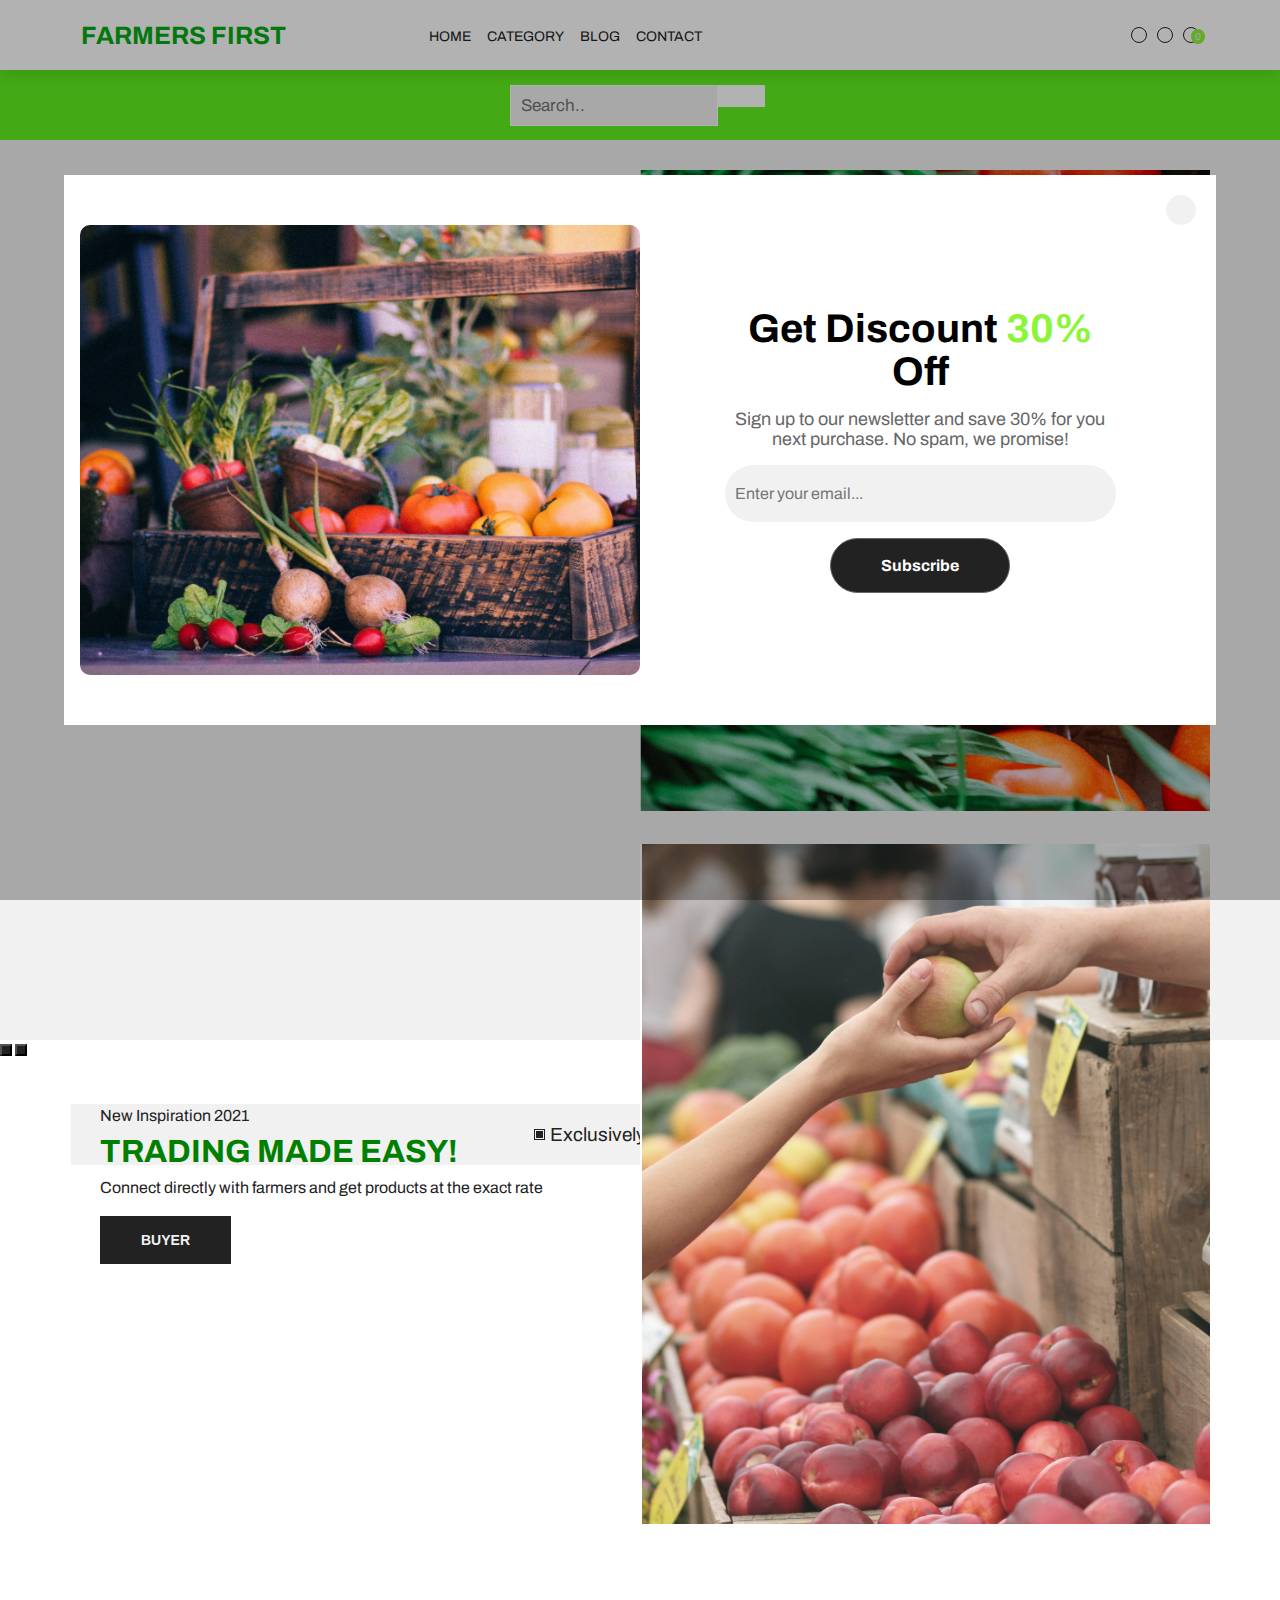
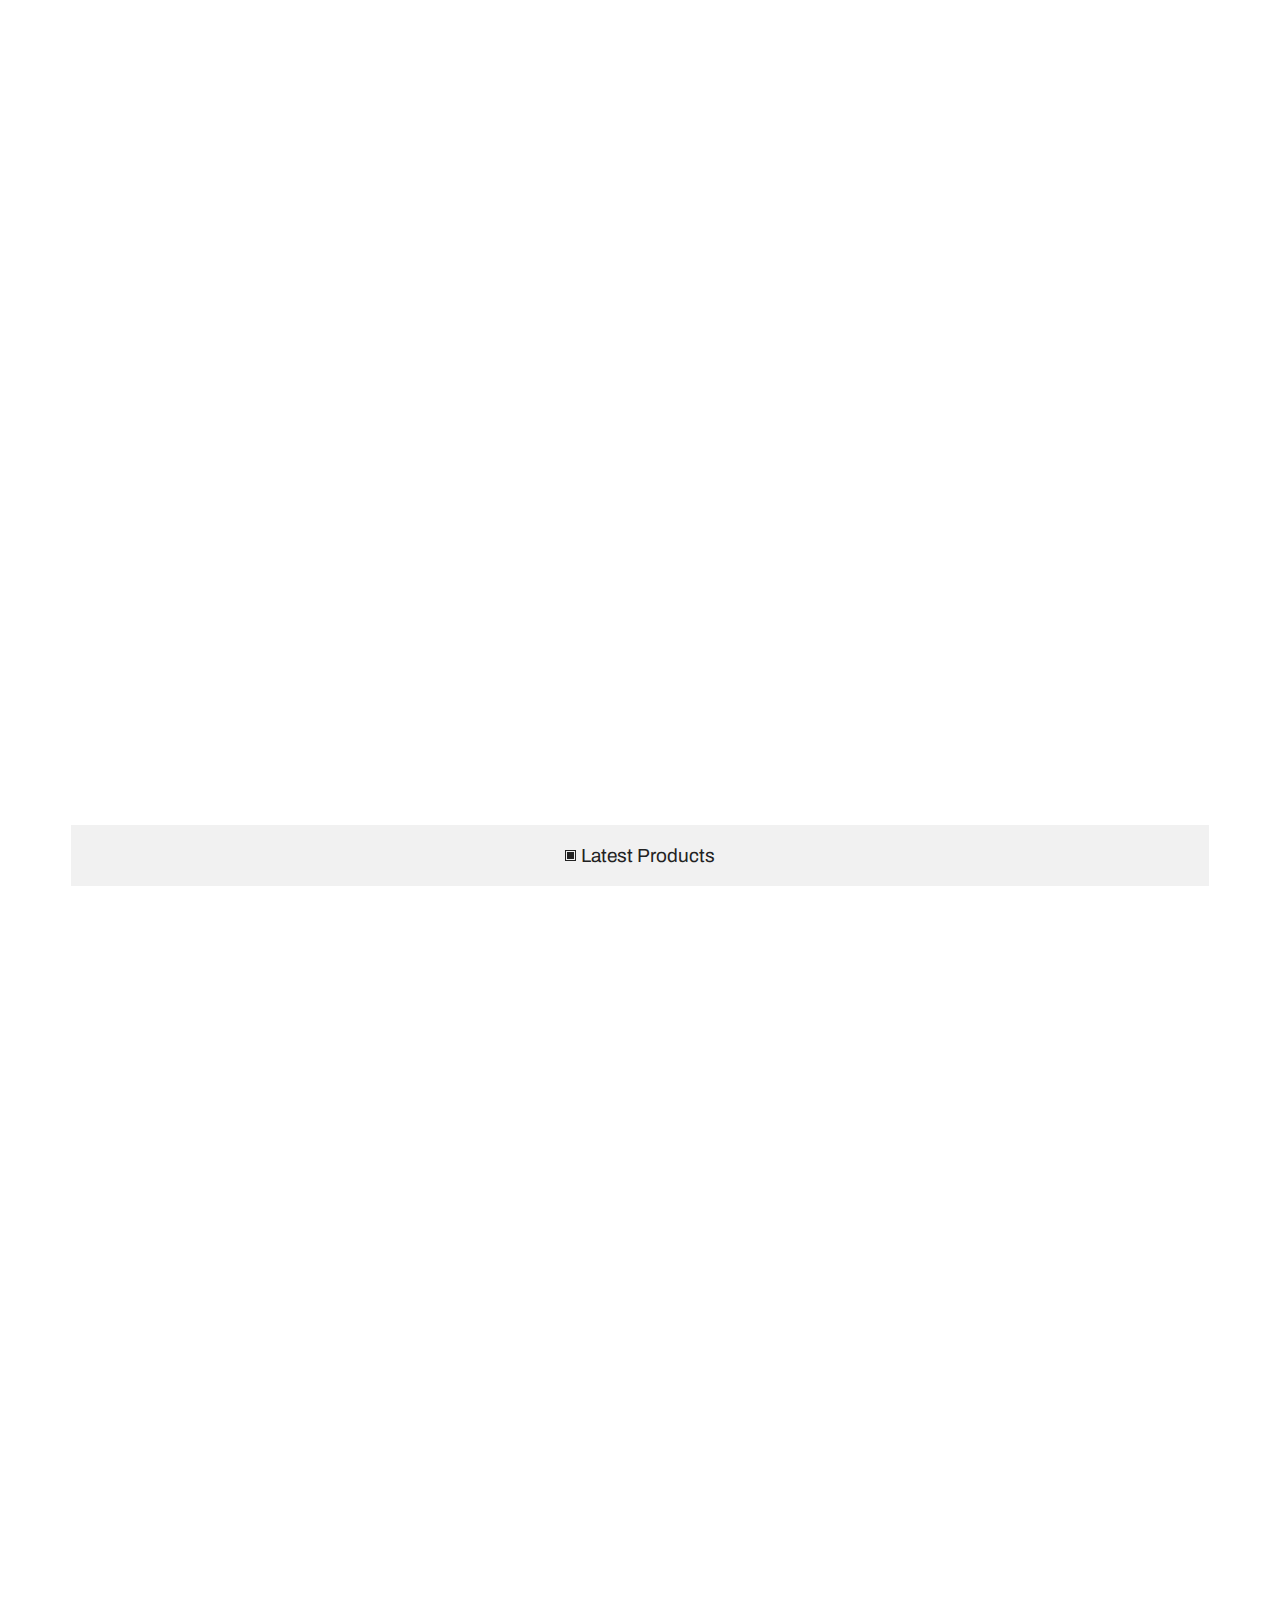
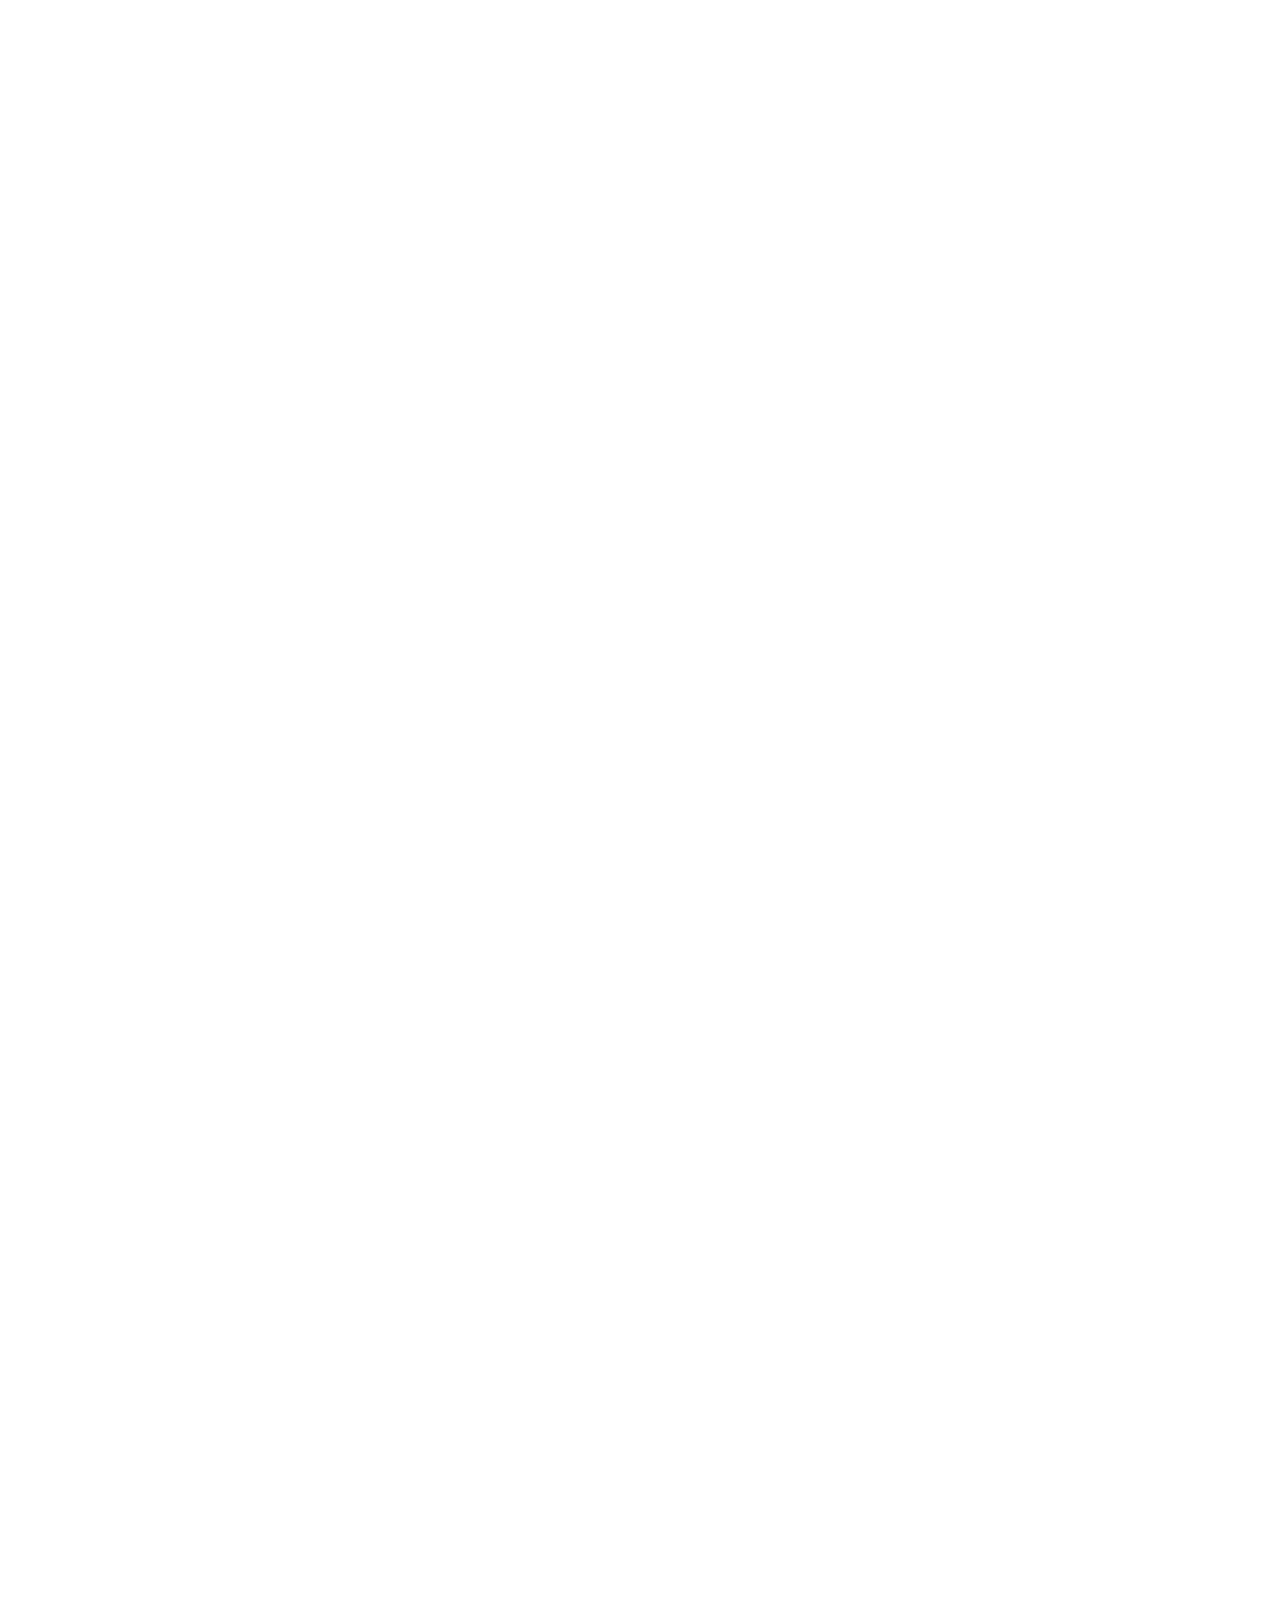
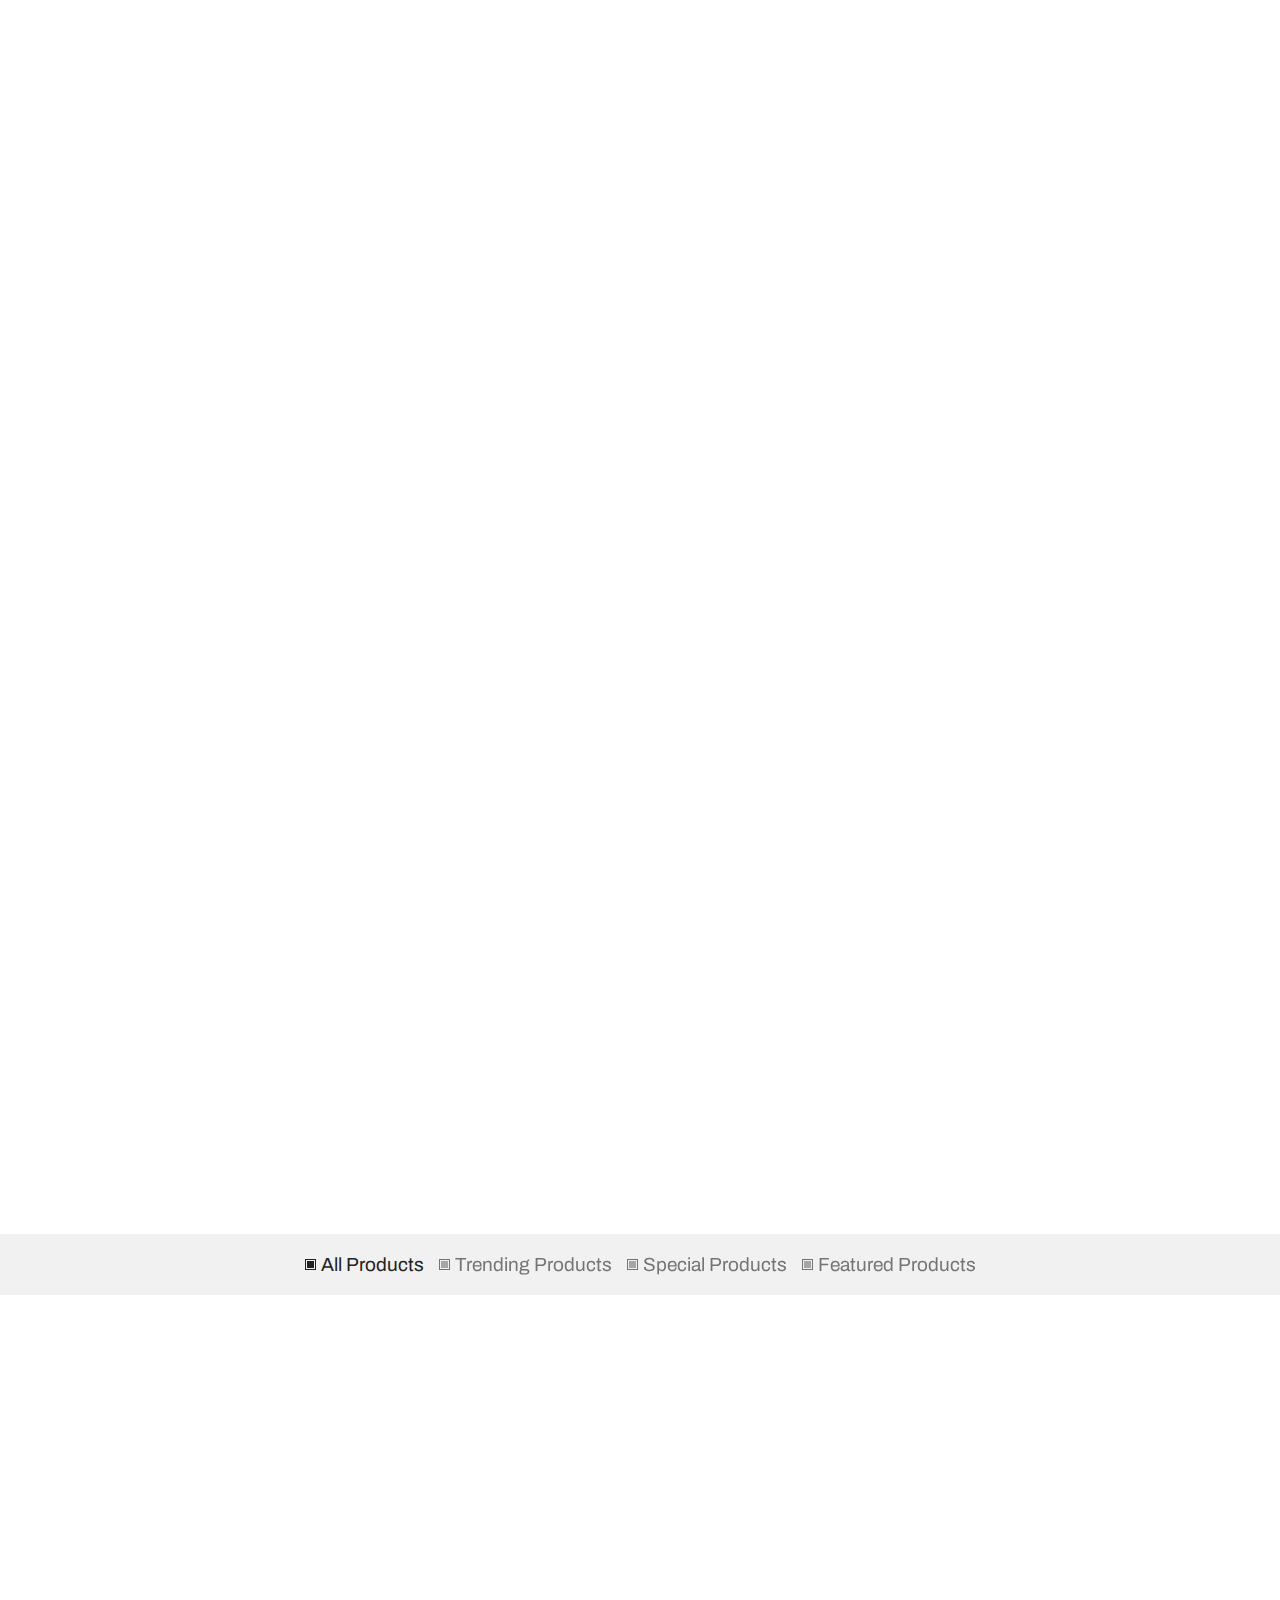
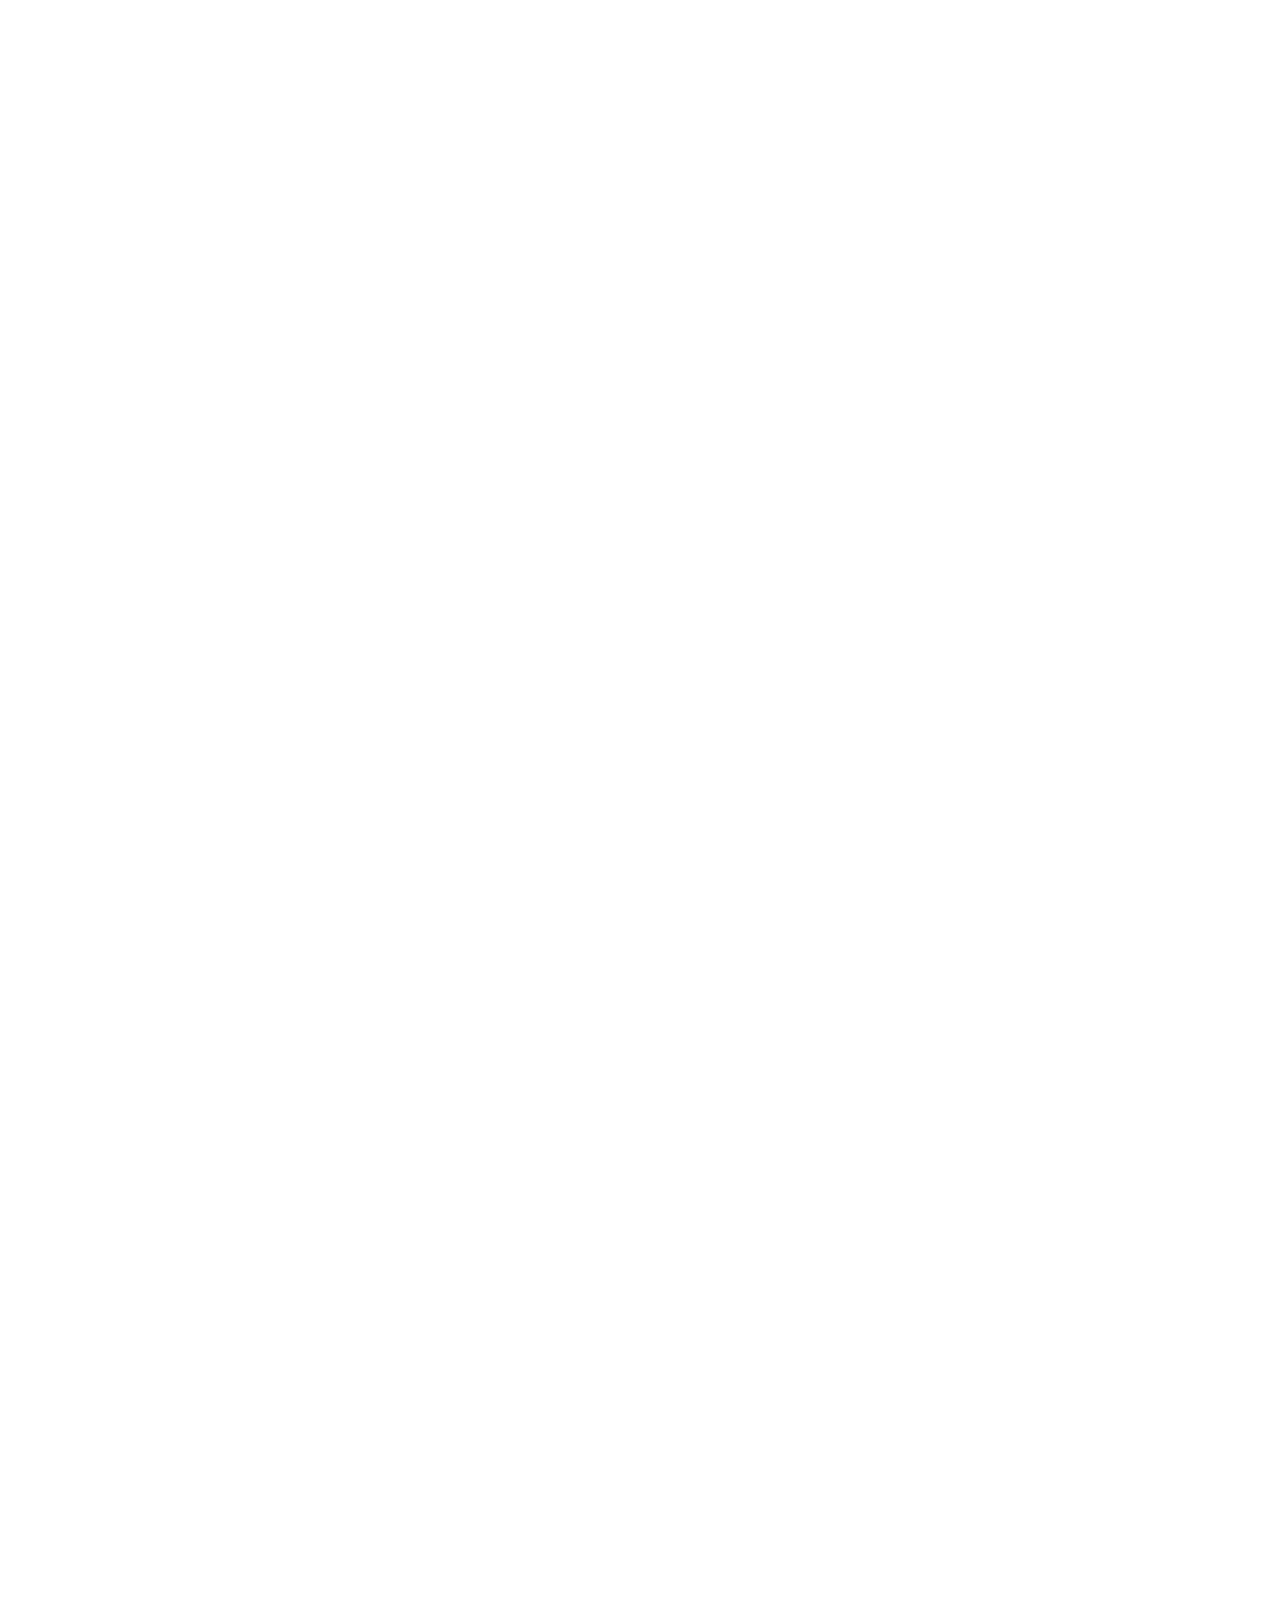
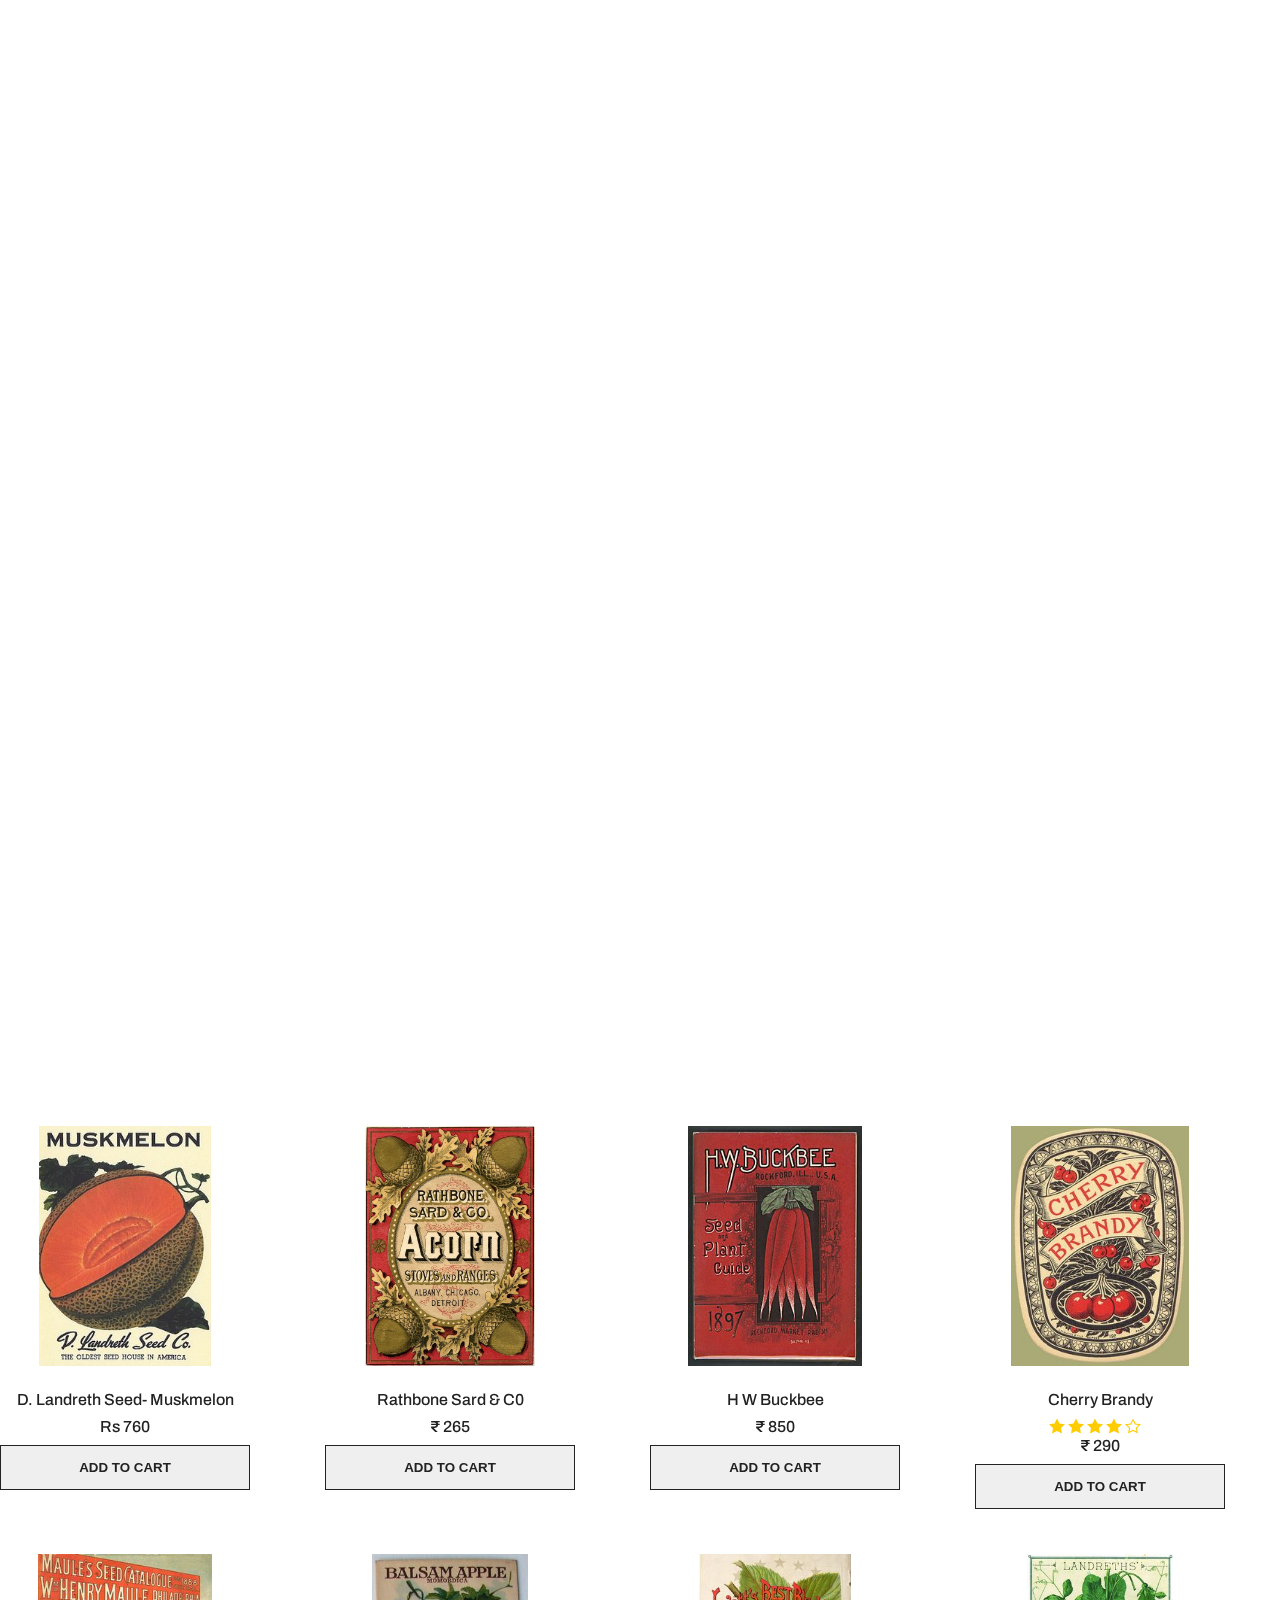
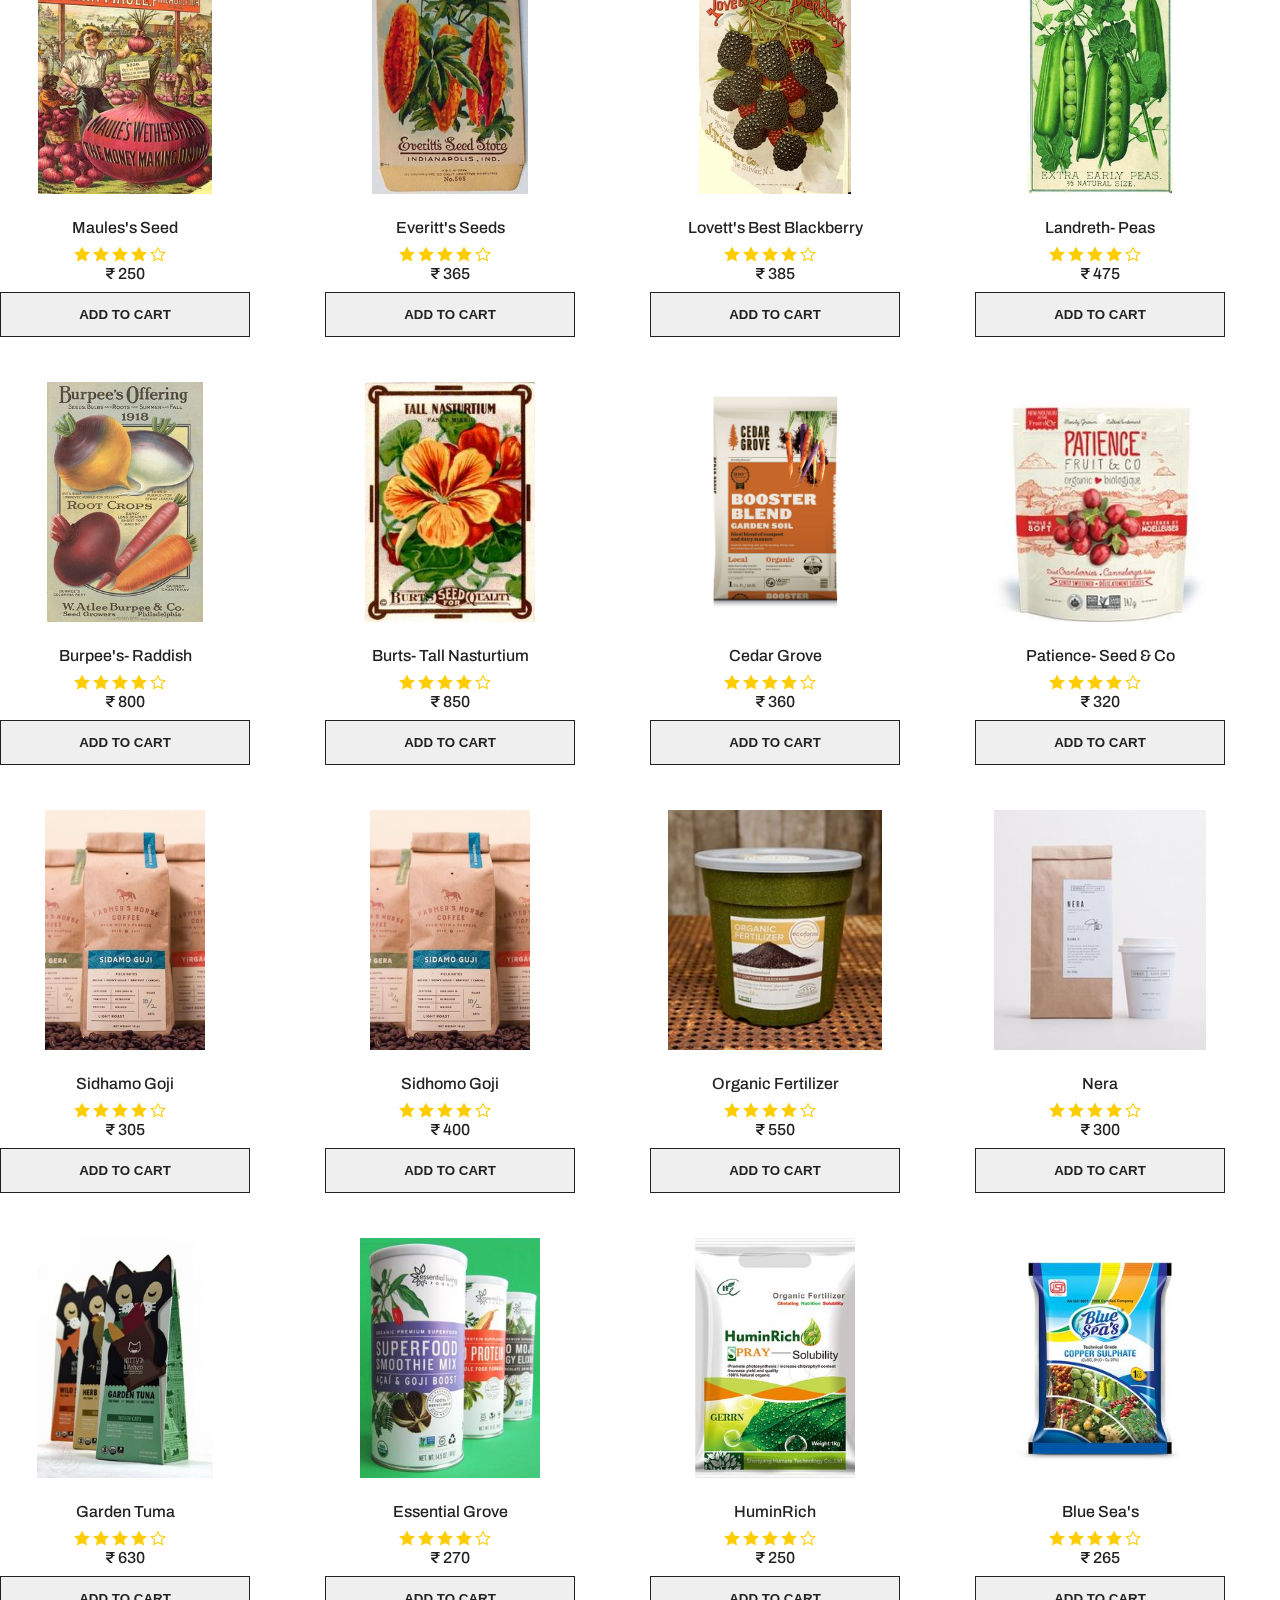
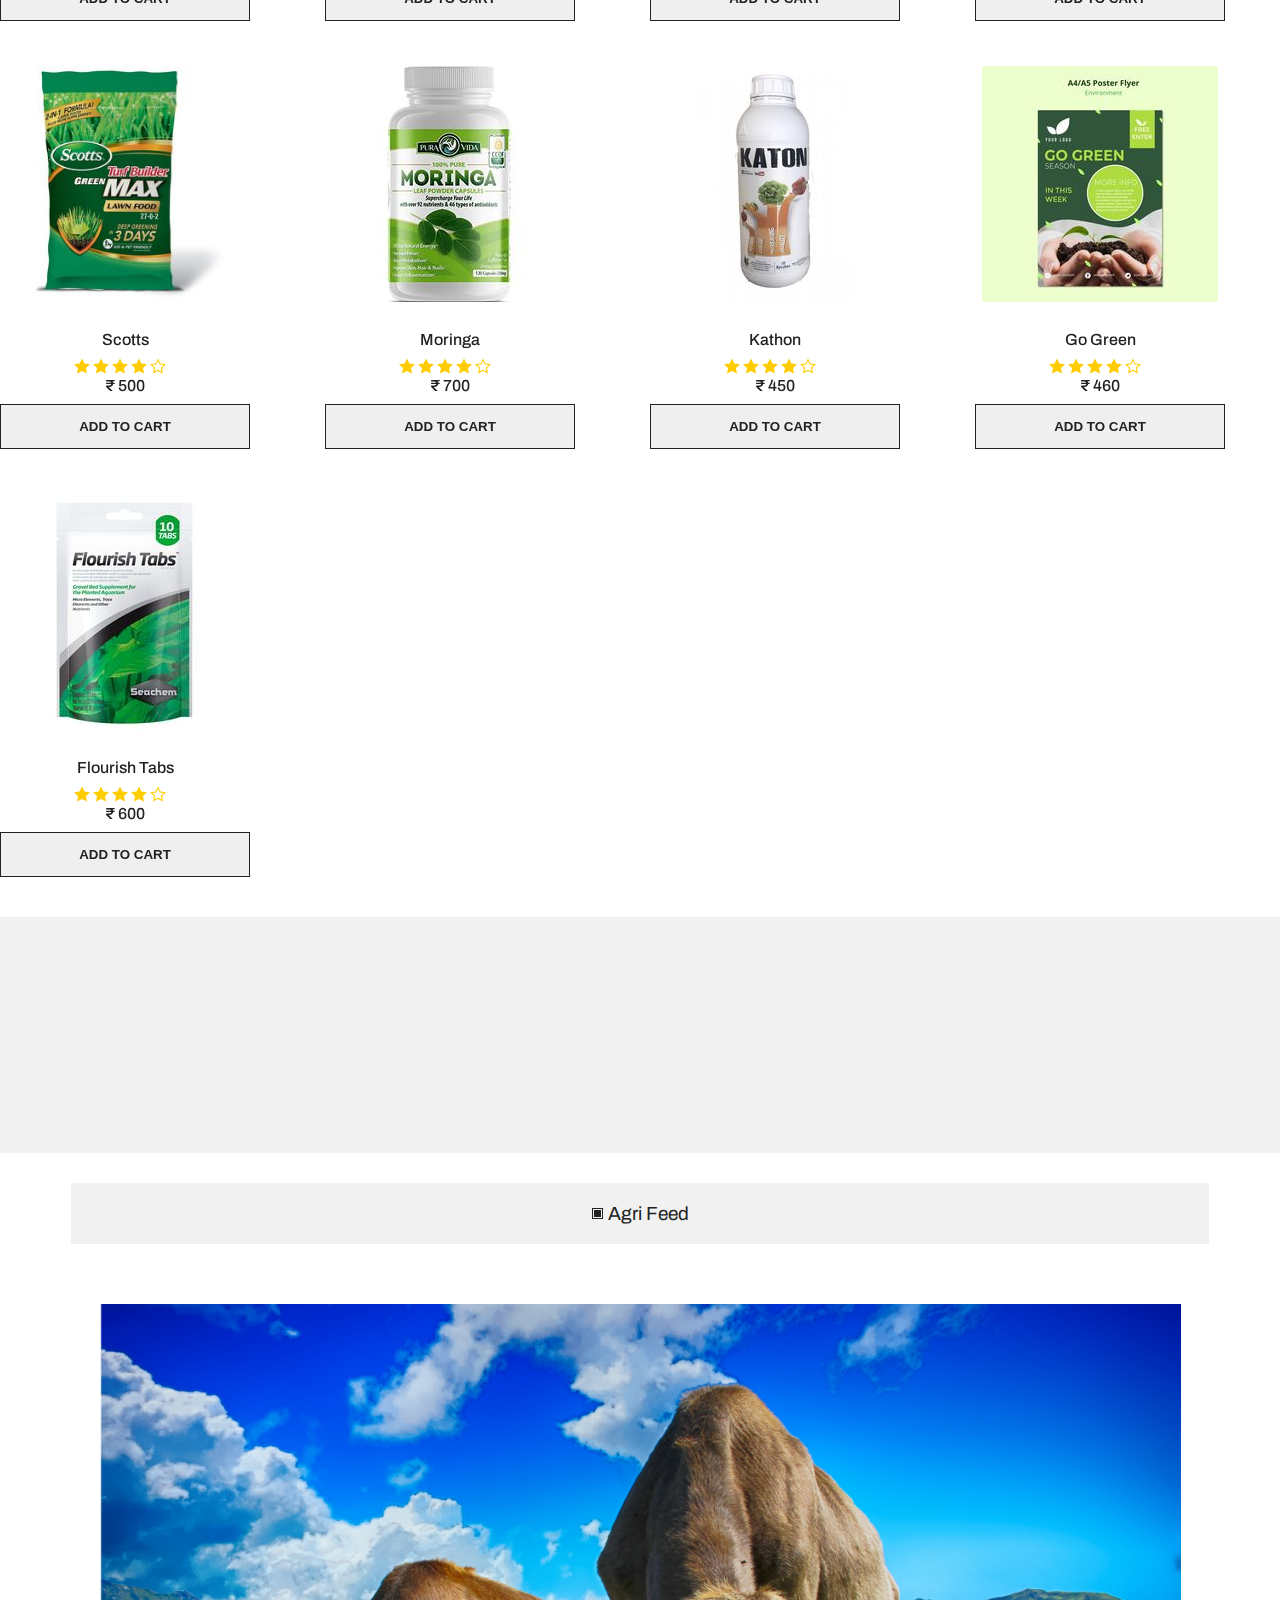
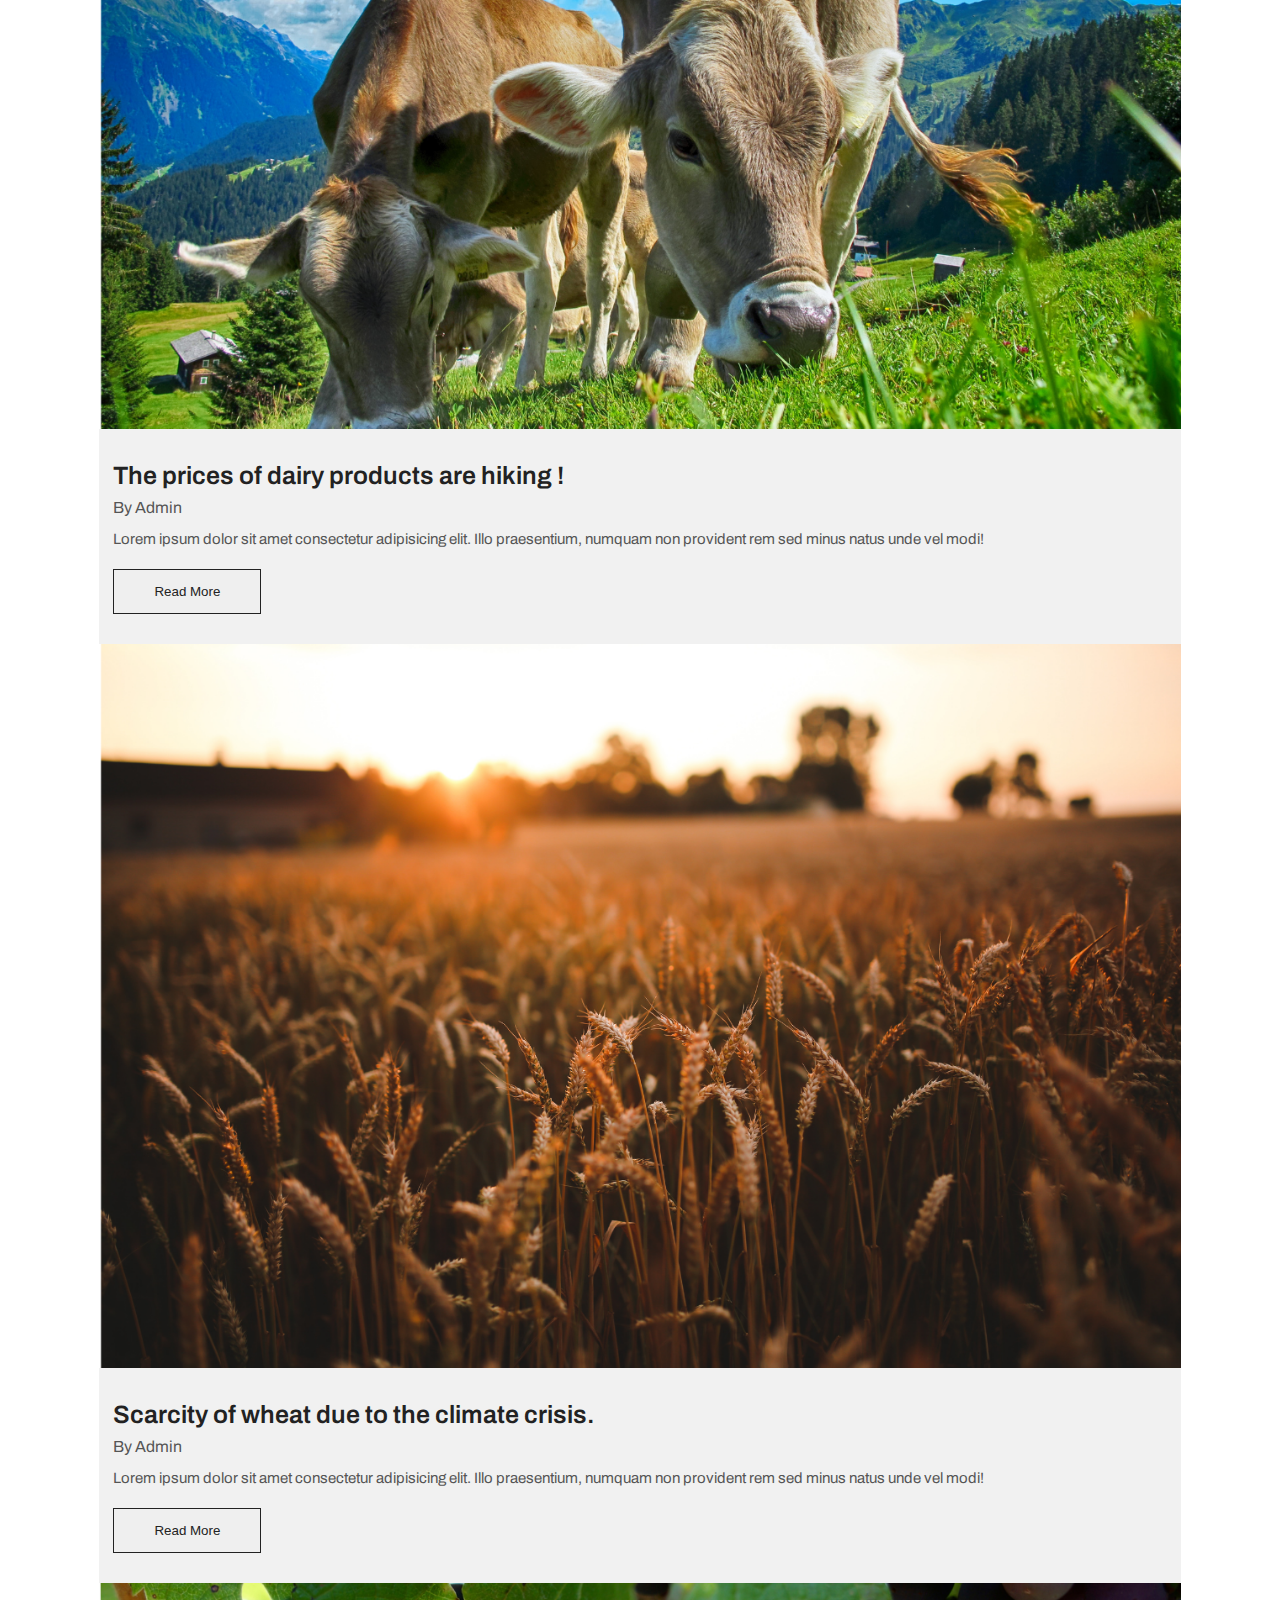
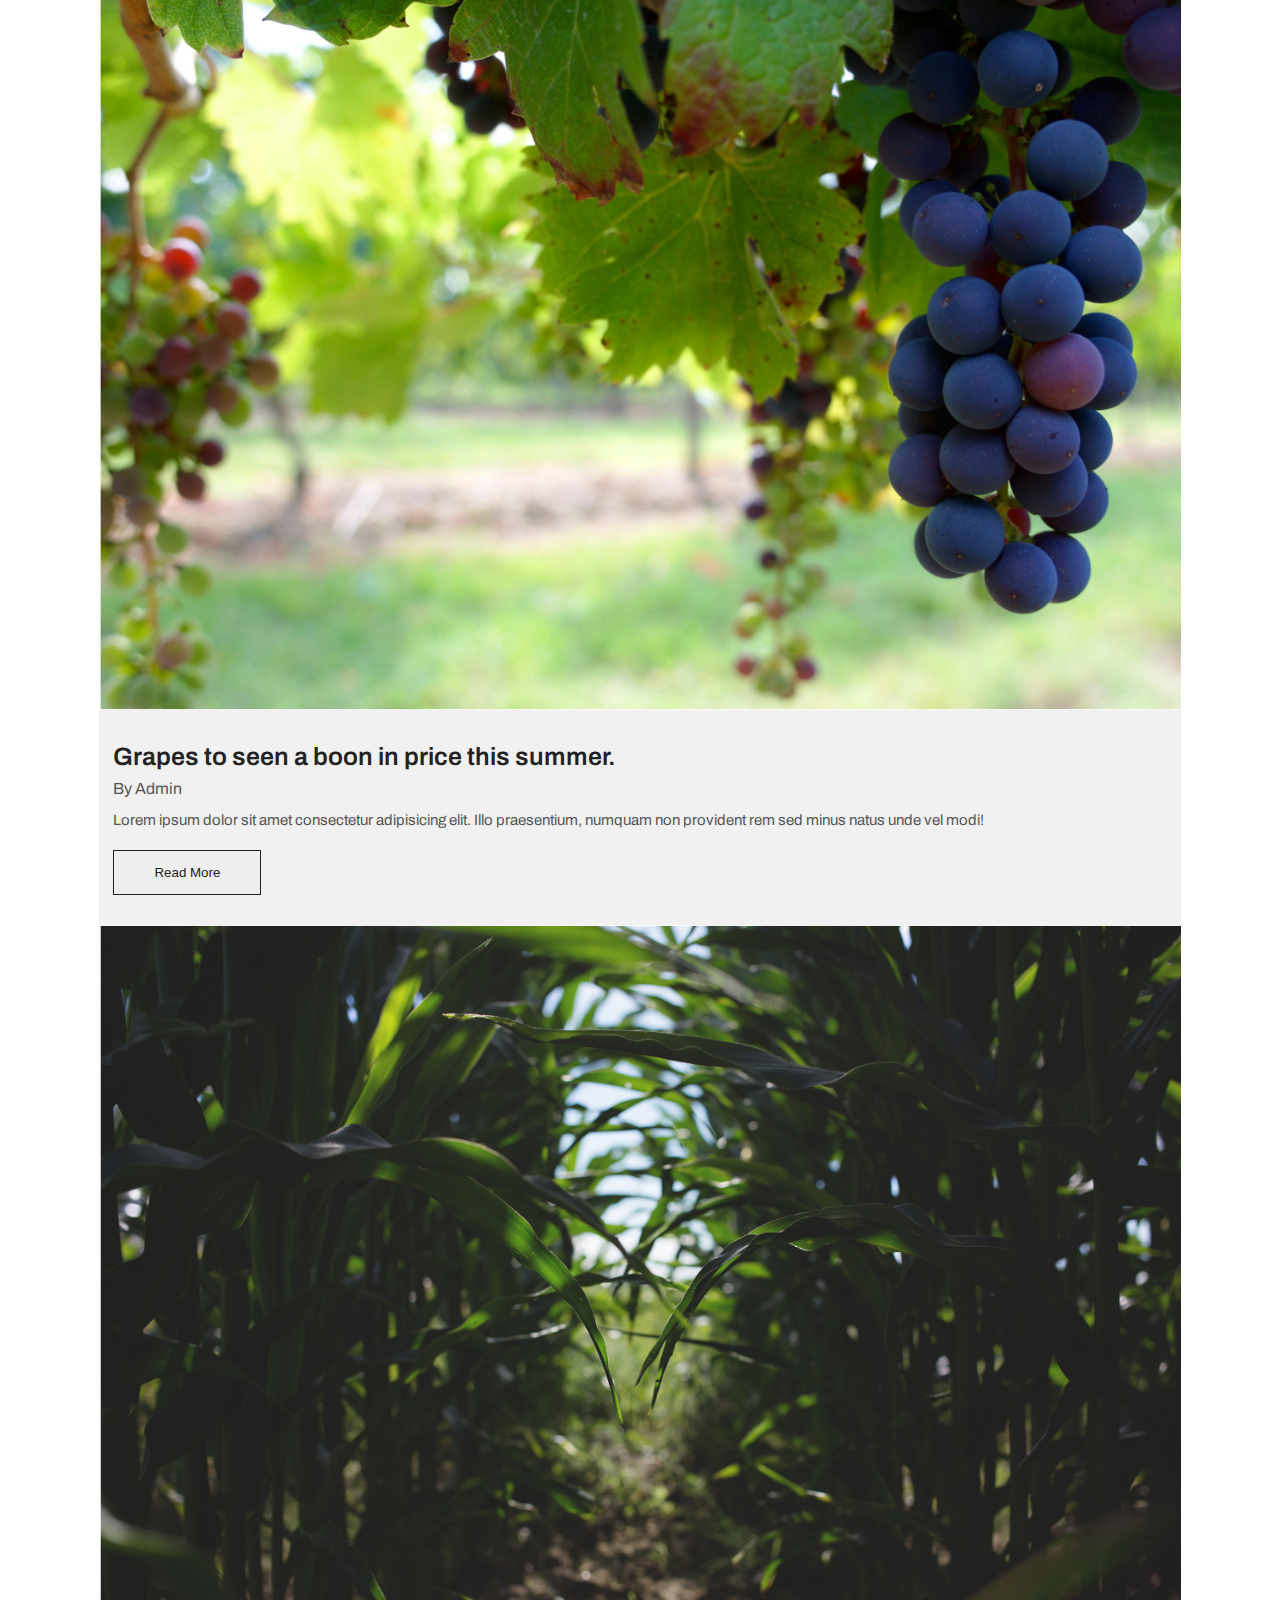
==== commit 333056c3: "Update index.html" ====
--- a/index.html
+++ b/index.html
@@ -680,51 +680,37 @@
                       </div>
                       <div class="product__footer">
                         <h3>D. Landreth Seed- Muskmelon</h3>
-                        <div class="rating">
-                          <svg>
-                            <use xlink:href="./images/sprite.svg#icon-star-full"></use>
-                          </svg>
-                          <svg>
-                            <use xlink:href="./images/sprite.svg#icon-star-full"></use>
-                          </svg>
-                          <svg>
-                            <use xlink:href="./images/sprite.svg#icon-star-full"></use>
-                          </svg>
-                          <svg>
-                            <use xlink:href="./images/sprite.svg#icon-star-full"></use>
-                          </svg>
-                          <svg>
-                            <use xlink:href="./images/sprite.svg#icon-star-empty"></use>
-                          </svg>
-                        </div>
-                        <div class="product__price">
-                          <h4>₹ 760</h4>
-                        </div>
-                        <a href="http://127.0.0.1:5501/index.html#"><button type="submit" class="product__btn">Add To Cart</button></a>
-                      </div>
-                    <ul>
-                        <li>
-                          <a data-tip="Quick View" data-place="left" href="http://127.0.0.1:5501/index.html#">
-                            <svg>
-                              <use xlink:href="./images/sprite.svg#icon-eye"></use>
-                            </svg>
-                          </a>
-                        </li>
-                        <li>
-                          <a data-tip="Add To Wishlist" data-place="left" href="http://127.0.0.1:5501/index.html#">
-                            <svg>
-                              <use xlink:href="./images/sprite.svg#icon-heart-o"></use>
-                            </svg>
-                          </a>
-                        </li>
-                        <li>
-                          <a data-tip="Add To Compare" data-place="left" href="http://127.0.0.1:5501/index.html#">
-                            <svg>
-                              <use xlink:href="./images/sprite.svg#icon-loop2"></use>
-                            </svg>
-                          </a>
-                        </li>
-                    </ul>
+
+                        <div class="rating">
+                          <i class="fa fa-star" aria-hidden="true"></i>
+                          <i class="fa fa-star" aria-hidden="true"></i>
+                          <i class="fa fa-star" aria-hidden="true"></i>
+                          <i class="fa fa-star" aria-hidden="true"></i>
+                          <i class="fa fa-star-o" aria-hidden="true"></i>
+                        </div>
+                         <div class="product__price">
+                           <h4>Rs 760</h4>
+                         </div>
+                        
+                        <a href="cart.html"><button type="submit" class="product__btn">Add To Cart</button></a>
+                      </div>
+                      <ul>
+                        <li>
+                          <a data-tip="Quick View" data-place="left" href="product.html">
+                            <i class="fa fa-eye" aria-hidden="true"></i>
+                          </a>
+                        </li>
+                        <li>
+                          <a data-tip="Add To Wishlist" data-place="left" href="#">
+                            <i class="fa fa-heart" aria-hidden="true"></i>
+                          </a>
+                        </li>
+                        <li>
+                          <a data-tip="Add To Compare" data-place="left" href="#">
+                            <i class='fas fa-check-double'></i>
+                          </a>
+                        </li>
+                      </ul>
                     </div>
                      
                     <div class="product category__products">
@@ -734,51 +720,38 @@
                       <div class="product__footer">
                         <h3>Rathbone Sard & C0</h3>
                         <div class="rating">
-                          <svg>
-                            <use xlink:href="./images/sprite.svg#icon-star-full"></use>
-                          </svg>
-                          <svg>
-                            <use xlink:href="./images/sprite.svg#icon-star-full"></use>
-                          </svg>
-                          <svg>
-                            <use xlink:href="./images/sprite.svg#icon-star-full"></use>
-                          </svg>
-                          <svg>
-                            <use xlink:href="./images/sprite.svg#icon-star-full"></use>
-                          </svg>
-                          <svg>
-                            <use xlink:href="./images/sprite.svg#icon-star-empty"></use>
-                          </svg>
-                        </div>
+                          <i class="fa fa-star" aria-hidden="true"></i>
+                          <i class="fa fa-star" aria-hidden="true"></i>
+                          <i class="fa fa-star" aria-hidden="true"></i>
+                          <i class="fa fa-star" aria-hidden="true"></i>
+                          <i class="fa fa-star-o" aria-hidden="true"></i>
+                        </div>
+                        
                         <div class="product__price">
                           <h4>₹ 265</h4>
                         </div>
-                        <a href="http://127.0.0.1:5501/index.html#"><button type="submit" class="product__btn">Add To Cart</button></a>
-                      </div>
-                    <ul>
-                        <li>
-                          <a data-tip="Quick View" data-place="left" href="http://127.0.0.1:5501/index.html#">
-                            <svg>
-                              <use xlink:href="./images/sprite.svg#icon-eye"></use>
-                            </svg>
-                          </a>
-                        </li>
-                        <li>
-                          <a data-tip="Add To Wishlist" data-place="left" href="http://127.0.0.1:5501/index.html#">
-                            <svg>
-                              <use xlink:href="./images/sprite.svg#icon-heart-o"></use>
-                            </svg>
-                          </a>
-                        </li>
-                        <li>
-                          <a data-tip="Add To Compare" data-place="left" href="http://127.0.0.1:5501/index.html#">
-                            <svg>
-                              <use xlink:href="./images/sprite.svg#icon-loop2"></use>
-                            </svg>
-                          </a>
-                        </li>
-                    </ul>
-                    </div>
+                        
+                        <a href="cart.html"><button type="submit" class="product__btn">Add To Cart</button></a>
+                      </div>
+                      <ul>
+                        <li>
+                          <a data-tip="Quick View" data-place="left" href="product.html">
+                            <i class="fa fa-eye" aria-hidden="true"></i>
+                          </a>
+                        </li>
+                        <li>
+                          <a data-tip="Add To Wishlist" data-place="left" href="#">
+                            <i class="fa fa-heart" aria-hidden="true"></i>
+                          </a>
+                        </li>
+                        <li>
+                          <a data-tip="Add To Compare" data-place="left" href="#">
+                            <i class='fas fa-check-double'></i>
+                          </a>
+                        </li>
+                      </ul>
+                      </div>
+                    
                      
                     <div class="product category__products">
                       <div class="product__header">
@@ -787,51 +760,36 @@
                       <div class="product__footer">
                         <h3>H W Buckbee</h3>
                         <div class="rating">
-                          <svg>
-                            <use xlink:href="./images/sprite.svg#icon-star-full"></use>
-                          </svg>
-                          <svg>
-                            <use xlink:href="./images/sprite.svg#icon-star-full"></use>
-                          </svg>
-                          <svg>
-                            <use xlink:href="./images/sprite.svg#icon-star-full"></use>
-                          </svg>
-                          <svg>
-                            <use xlink:href="./images/sprite.svg#icon-star-full"></use>
-                          </svg>
-                          <svg>
-                            <use xlink:href="./images/sprite.svg#icon-star-empty"></use>
-                          </svg>
+                          
+                          <i class="fa fa-star" aria-hidden="true"></i>
+                          <i class="fa fa-star" aria-hidden="true"></i>
+                          <i class="fa fa-star" aria-hidden="true"></i>
+                          <i class="fa fa-star" aria-hidden="true"></i>
+                          <i class="fa fa-star-o" aria-hidden="true"></i>
                         </div>
                         <div class="product__price">
                           <h4>₹ 850</h4>
                         </div>
-                        <a href="http://127.0.0.1:5501/index.html#"><button type="submit" class="product__btn">Add To Cart</button></a>
-                      </div>
-                    <ul>
-                        <li>
-                          <a data-tip="Quick View" data-place="left" href="http://127.0.0.1:5501/index.html#">
-                            <svg>
-                              <use xlink:href="./images/sprite.svg#icon-eye"></use>
-                            </svg>
-                          </a>
-                        </li>
-                        <li>
-                          <a data-tip="Add To Wishlist" data-place="left" href="http://127.0.0.1:5501/index.html#">
-                            <svg>
-                              <use xlink:href="./images/sprite.svg#icon-heart-o"></use>
-                            </svg>
-                          </a>
-                        </li>
-                        <li>
-                          <a data-tip="Add To Compare" data-place="left" href="http://127.0.0.1:5501/index.html#">
-                            <svg>
-                              <use xlink:href="./images/sprite.svg#icon-loop2"></use>
-                            </svg>
-                          </a>
-                        </li>
-                    </ul>
-                    </div>
+                        <a href="cart.html"><button type="submit" class="product__btn">Add To Cart</button></a>
+                      </div>
+                      <ul>
+                        <li>
+                          <a data-tip="Quick View" data-place="left" href="product.html">
+                            <i class="fa fa-eye" aria-hidden="true"></i>
+                          </a>
+                        </li>
+                        <li>
+                          <a data-tip="Add To Wishlist" data-place="left" href="#">
+                            <i class="fa fa-heart" aria-hidden="true"></i>
+                          </a>
+                        </li>
+                        <li>
+                          <a data-tip="Add To Compare" data-place="left" href="#">
+                            <i class='fas fa-check-double'></i>
+                          </a>
+                        </li>
+                      </ul>
+                      </div>
                      
                     <div class="product category__products">
                       <div class="product__header">
